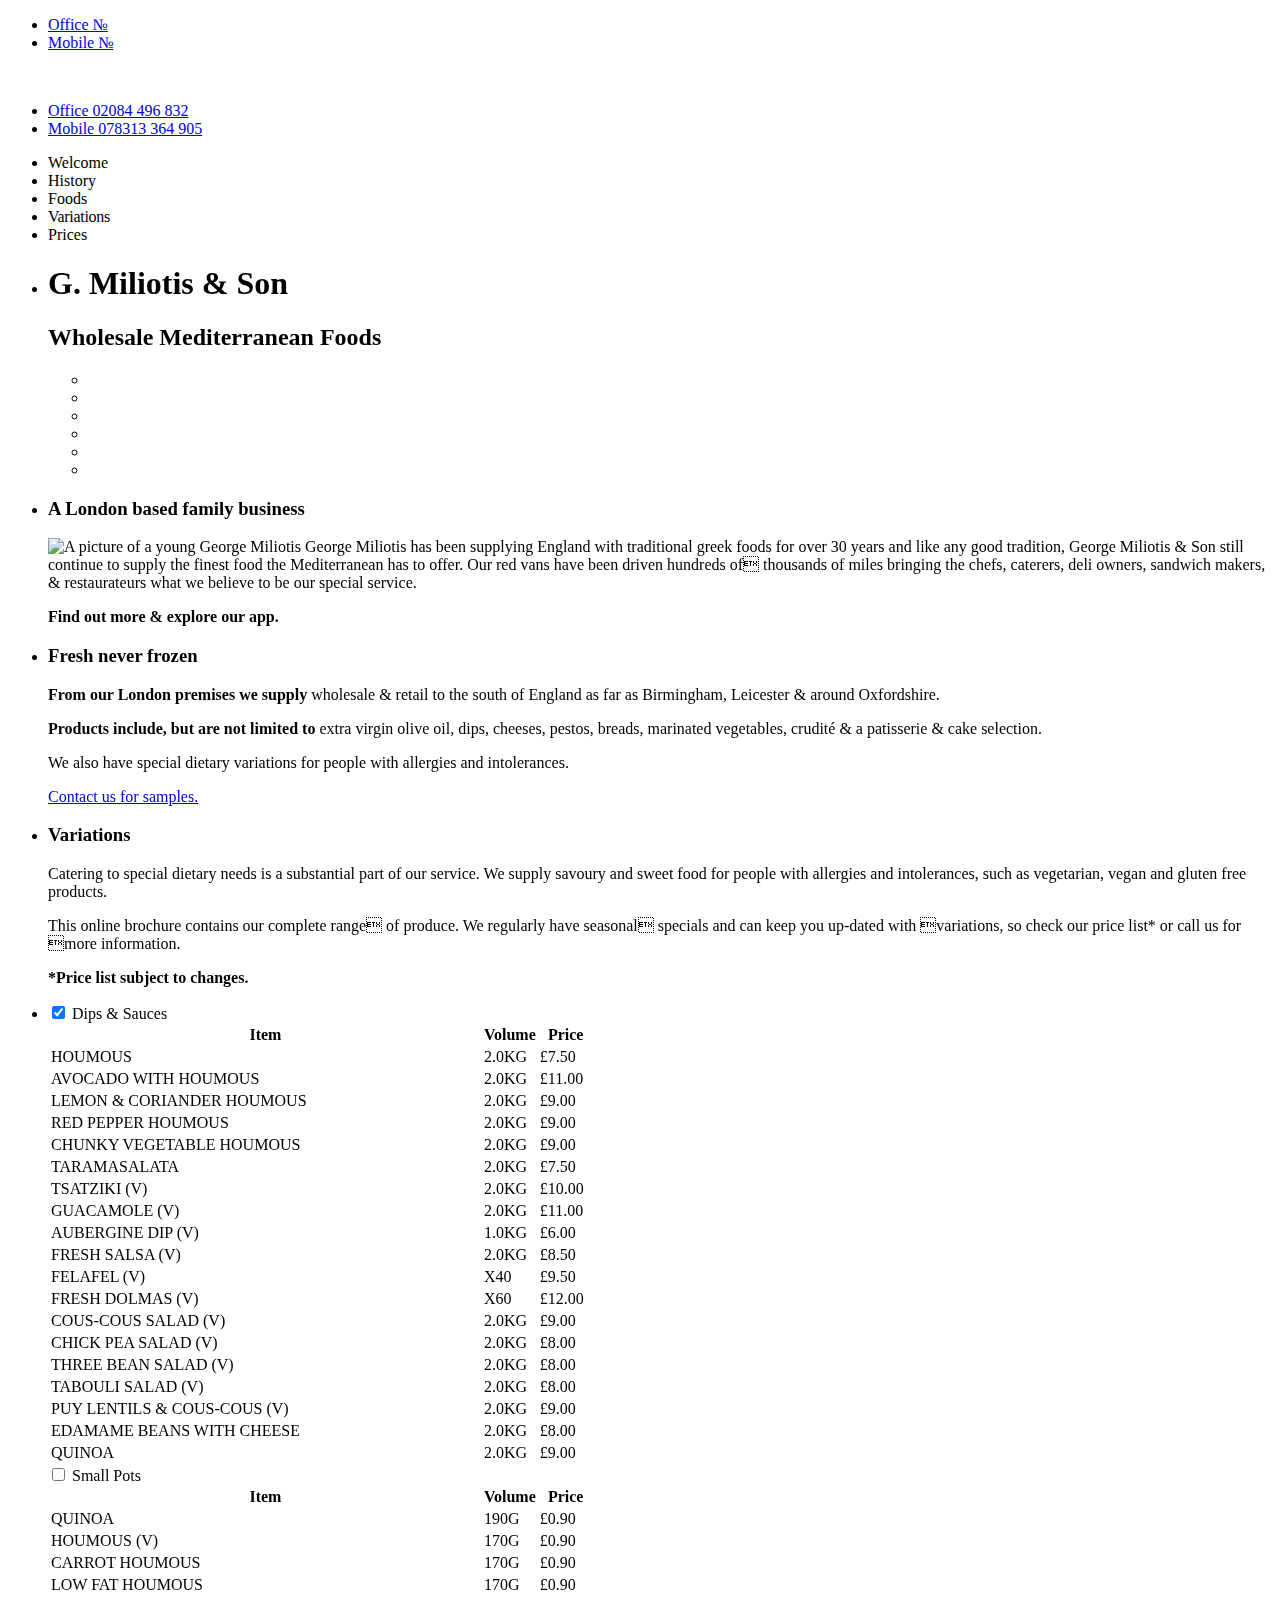
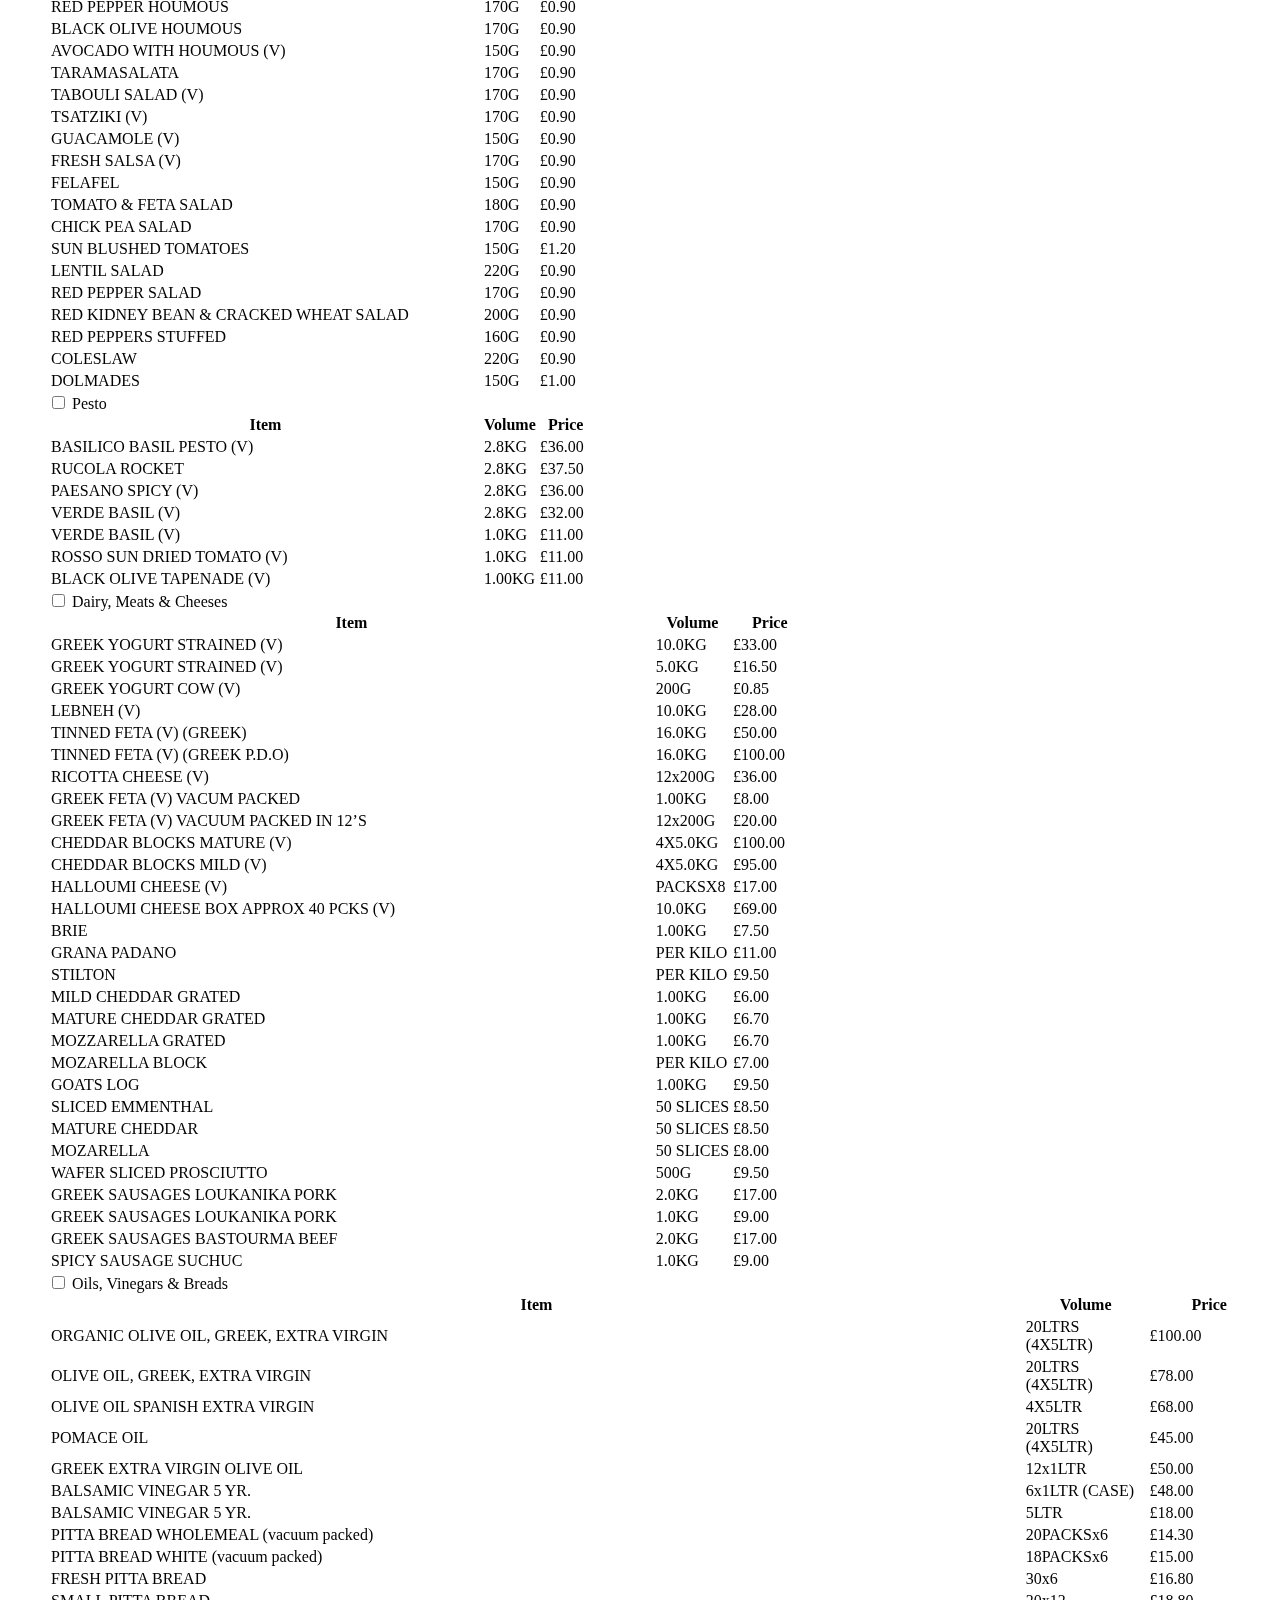
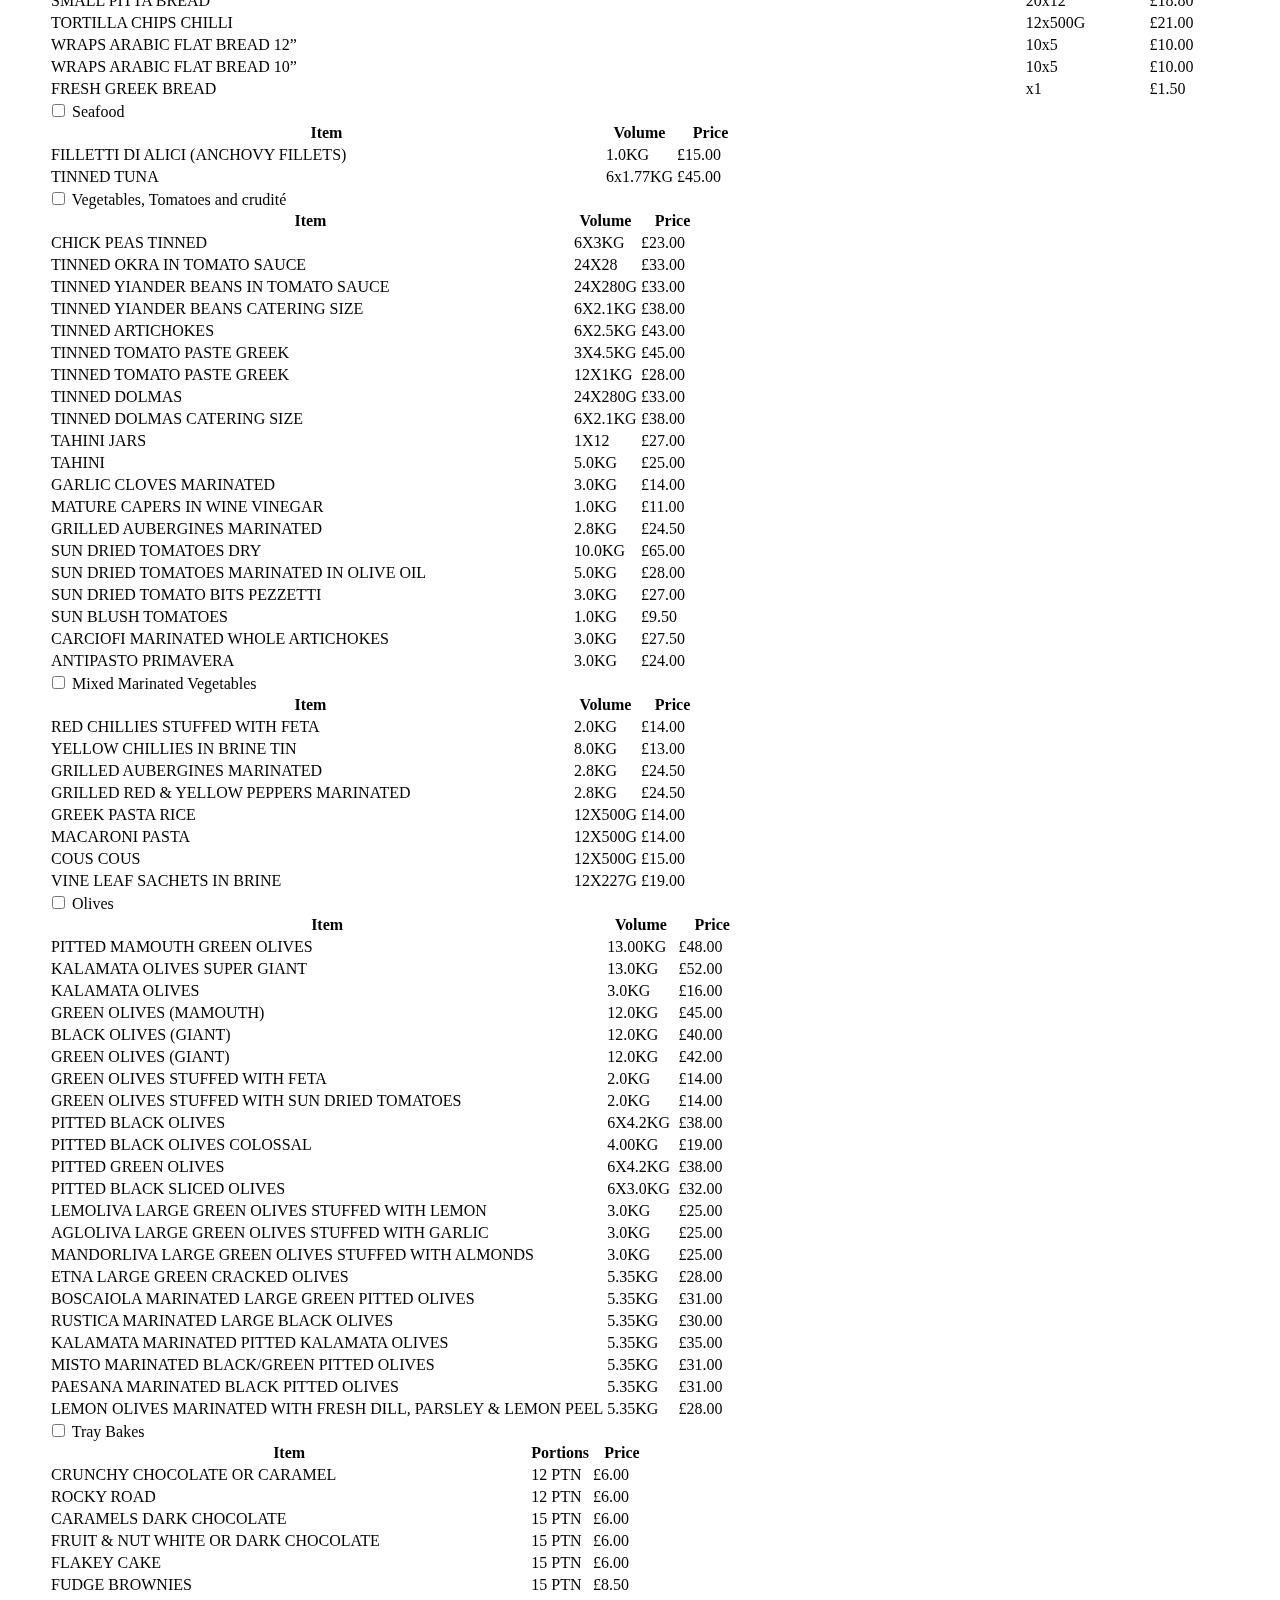
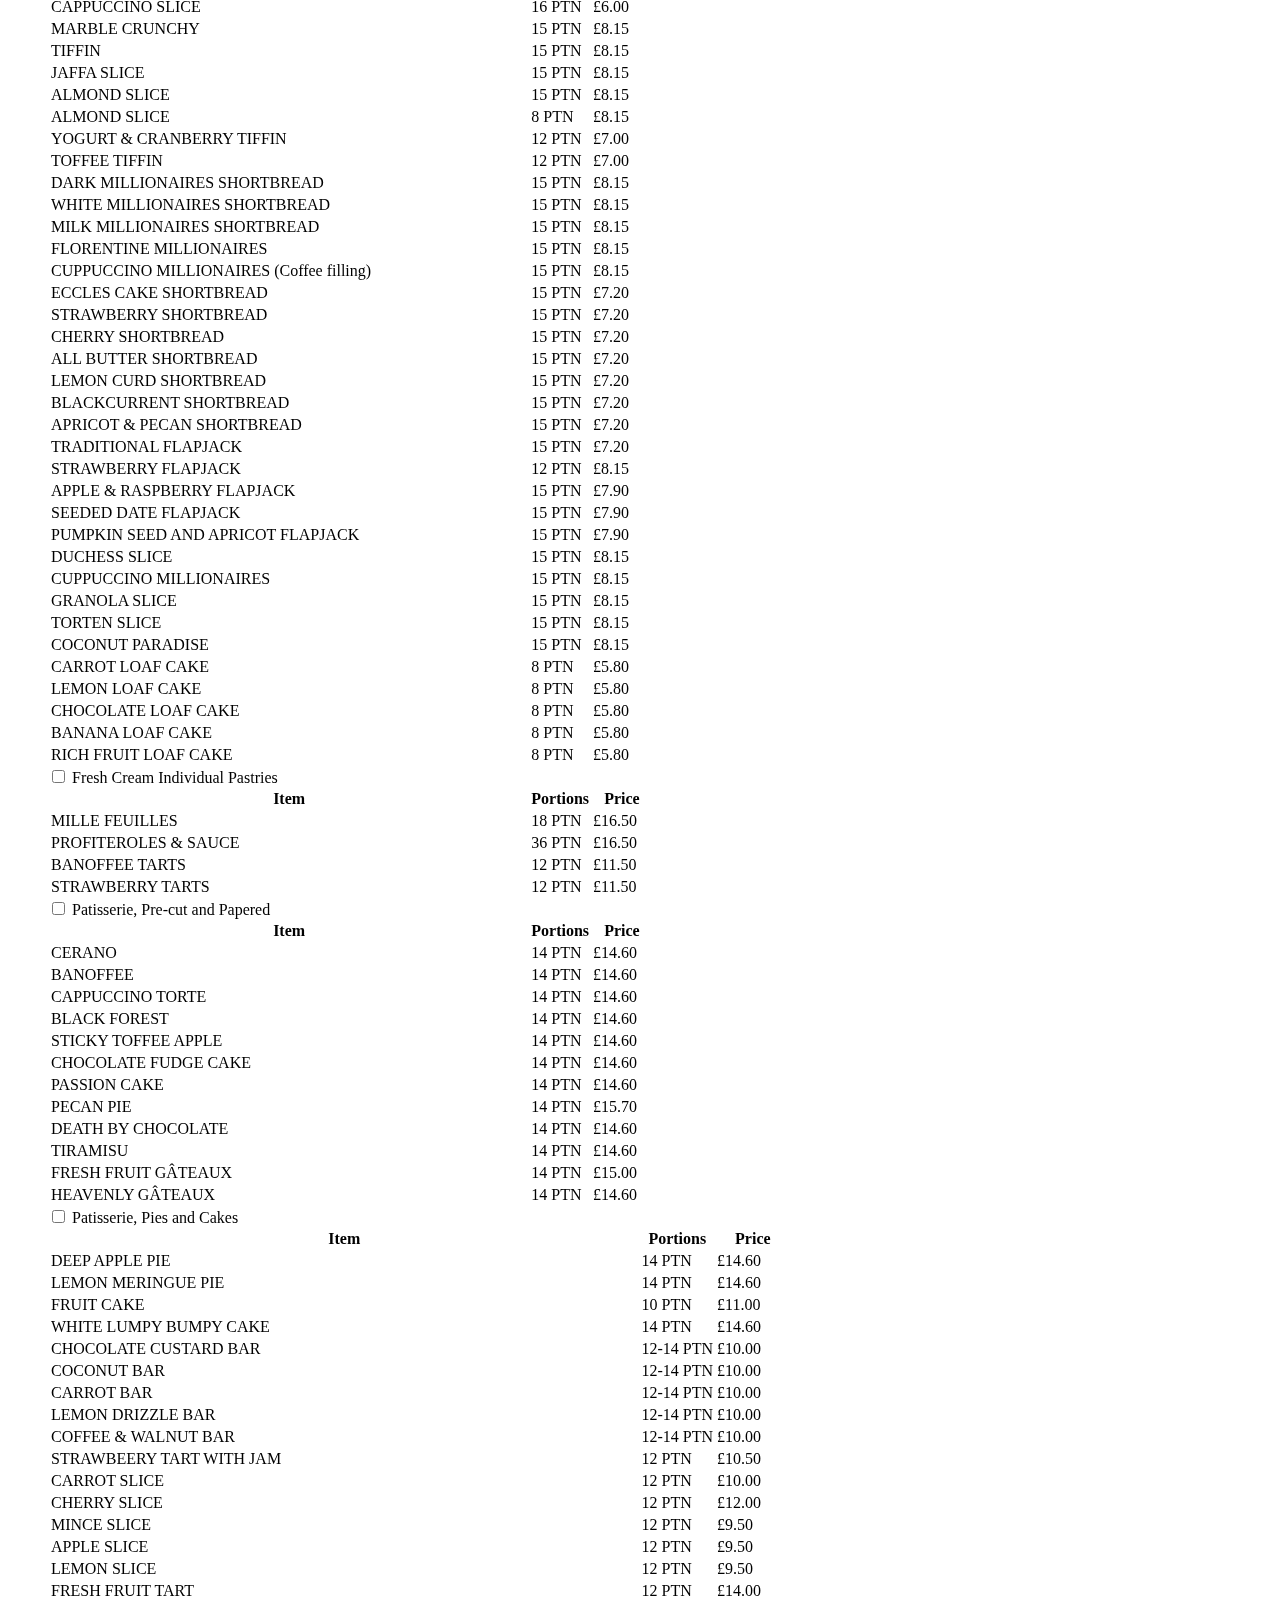
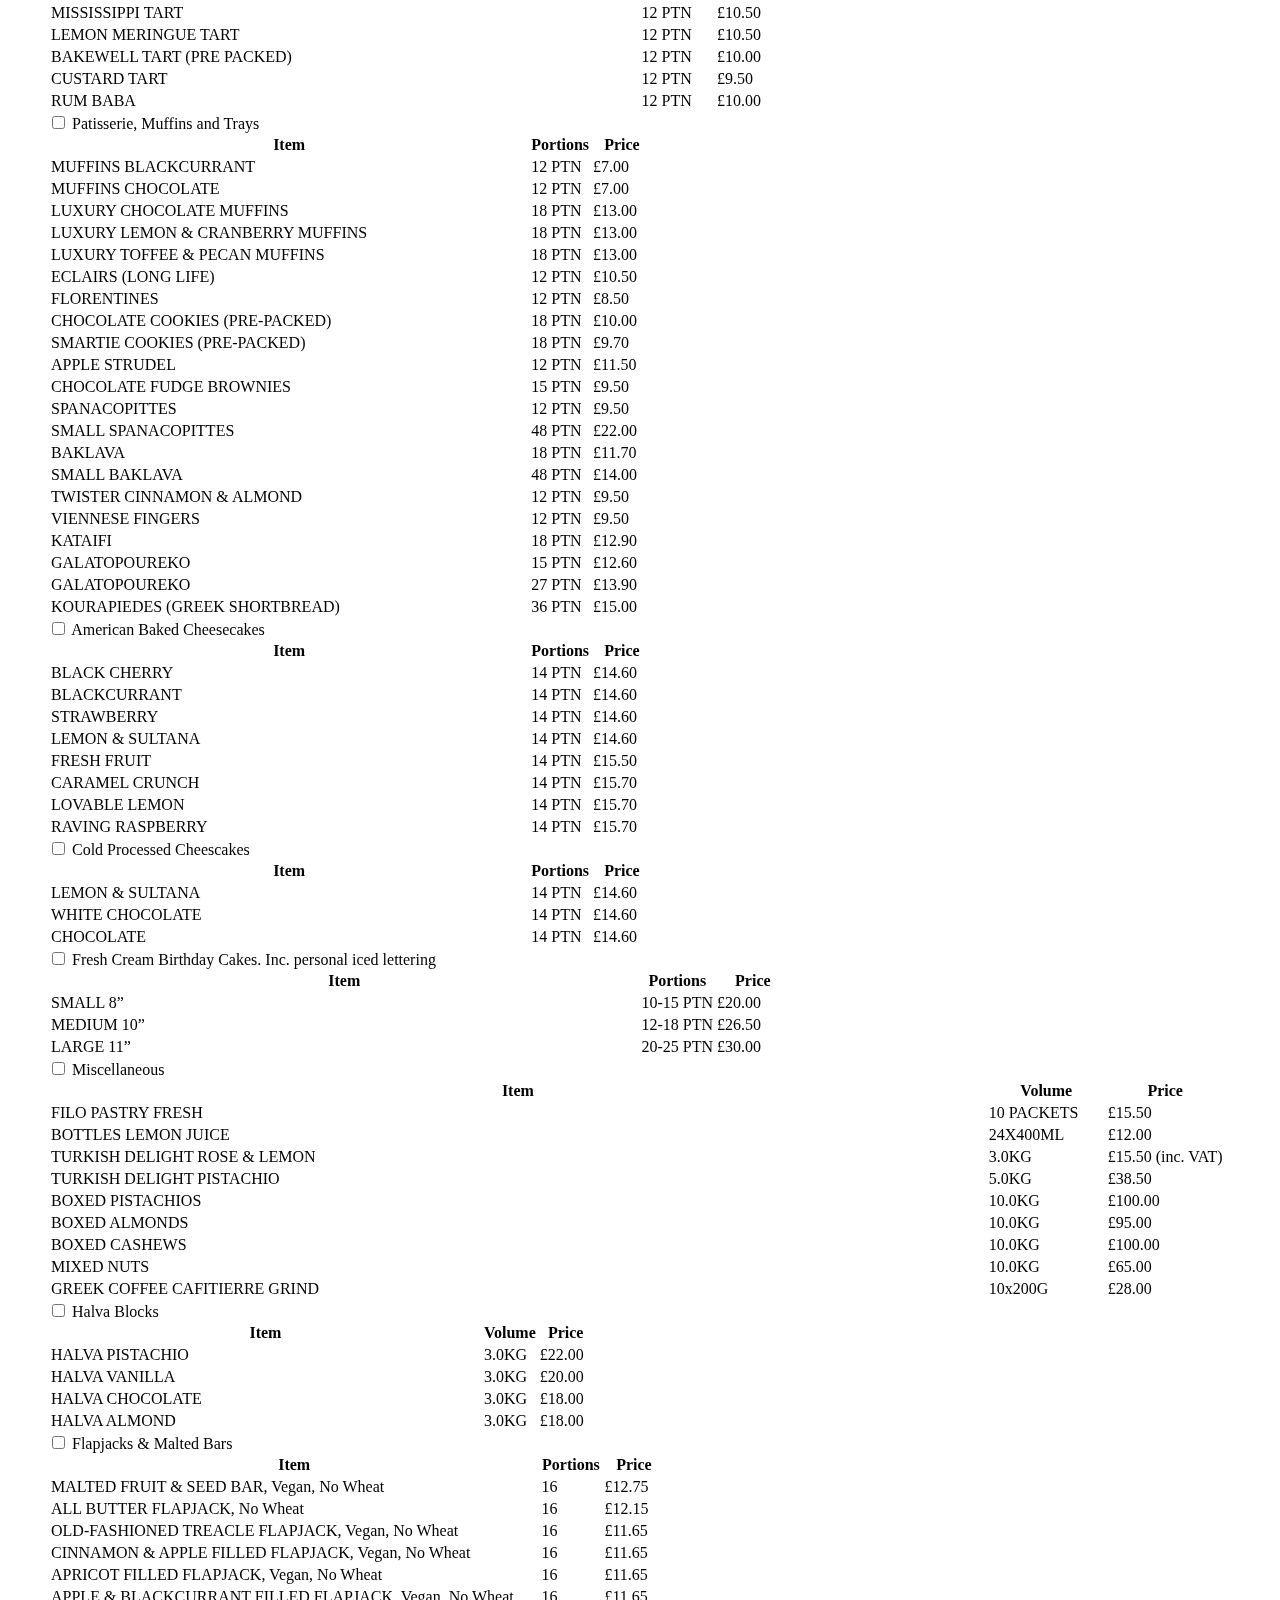
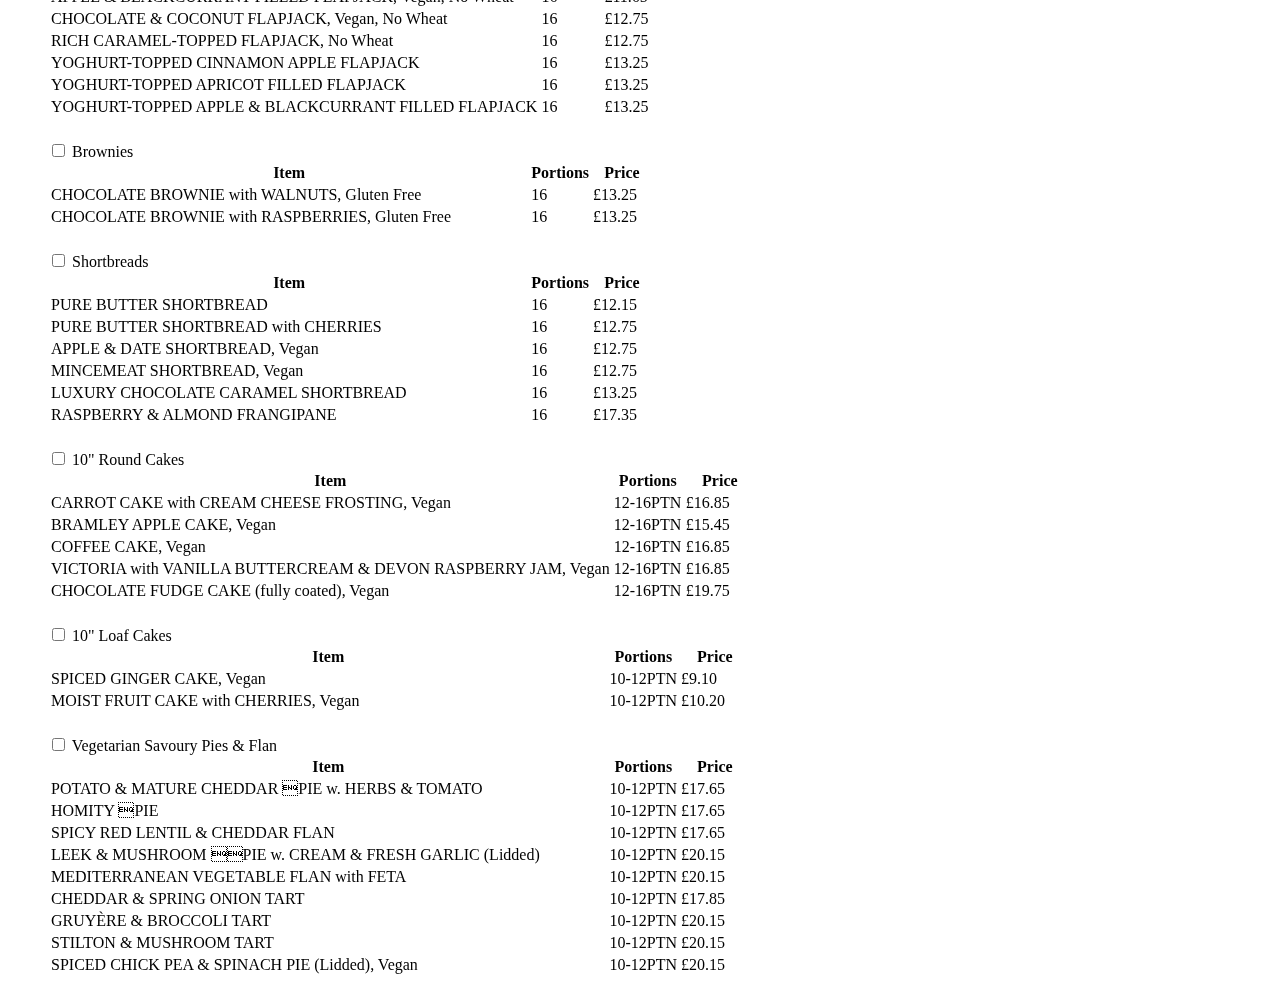
==== site/layouts/index.html @ 91800bac "Moved `lib` to `js`" ====
<!doctype html>
<html lang="en">
 <!--manifest="manifest.appcache"-->
<!--http://grinninggecko.com/2011/02/24/developing-cross-platform-html5-offline-app-1/ -->
<!--This project has been lovingly scripted by Scott Phillips, in the world's nicest independent cafes. Special thanks to each and every one who has contributed in every way. -->
<head>
	<!--meta http-equiv="refresh" content="3; url=tel:+442084496832" /> Autodial after 3 seconds -->
	<meta charset="utf-8" />
	<title>Greek Foods - G. Miliotis</title>
	<meta name="description" content="Fresh, never frozen. 	We supply wholesale, retail, and wedding events with hummus, olives, oils, pestos,vinegars & breads,seafoods, vegetables &tomato dishes,  crudit&eacute; & a selection ofcakes & patisseries. Suppling the south of England South West of London, Oxford & Leicester. Site by InspiredLabs.co.uk" />

  <!-- Matomo -->
  <script type="text/javascript">
    var _paq = window._paq || [];
    /* tracker methods like "setCustomDimension" should be called before "trackPageView" */
    _paq.push(['trackPageView']);
    _paq.push(['enableLinkTracking']);
    (function() {
      var u="//analytics.inspiredlabs.co.uk/";
      _paq.push(['setTrackerUrl', u+'matomo.php']);
      _paq.push(['setSiteId', '2']);
      var d=document, g=d.createElement('script'), s=d.getElementsByTagName('script')[0];
      g.type='text/javascript'; g.async=true; g.defer=true; g.src=u+'matomo.js'; s.parentNode.insertBefore(g,s);
    })();
  </script>
  <!-- End Matomo Code -->

	<!-- Generic Icons -->
	<link rel="shortcut icon" type="image/x-icon" href="favicon.ico" />
	<link rel="icon" type="image/x-icon" href="favicon.ico" />
	<link rel="image_src" href="favicon.png" />

	<!-- Precomposed iOS icons -->
	<link rel="apple-touch-icon-precomposed" href="favicon.png" />
	<link rel="apple-touch-icon" href="favicon.png">

	<!-- Mobile -->
	<meta name="apple-mobile-web-app-title" content="Greek Foods">
	<meta name="MobileOptimized" content="width" />
	<meta name="HandheldFriendly" content="true" />
	<meta name="apple-mobile-web-app-capable" content="yes" />
	<meta name="viewport" content="width=device-width, initial-scale=1.0, maximum-scale=1.0, user-scalable=no" />
	<meta name="apple-mobile-web-app-status-bar-style" content="black" />
	<!-- Layout -->
	<link href="https://greekfoods.co.uk/css/layout.css" media="all" rel="stylesheet" type="text/css"><!-- Core Layout -->
	<link href="https://greekfoods.co.uk/css/cosmetic.css" media="all" rel="stylesheet" type="text/css"><!-- Branding -->
	<!-- href="https://greekfoods.co.uk/css/addtohomescreen.css" link rel="stylesheet" type="text/css"><!-- ATH -->
	<!-- script src="https://greekfoods.co.uk/js/addtohomescreen.js"></script-->


	<!-- iPhone -- >
	<link href="images/apple-touch-startup-320x460.png"
	      media="(device-width: 320px)"
	      rel="apple-touch-startup-image">
	<!-- iPhone (Retina) -- >
	<link href="images/apple-touch-startup-640x920.png"
	      media="(device-width: 320px)
	         and (-webkit-device-pixel-ratio: 2)"
	      rel="apple-touch-startup-image">
	<!-- iPad (portrait) -- >
	<link href="images/apple-touch-startup-768x1004.png"
	      media="(device-width: 768px)
	         and (orientation: portrait)"
	      rel="apple-touch-startup-image">
	<!-- iPad (landscape) -- >
	<link href="images/apple-touch-startup-748x1024.png"
	      media="(device-width: 768px)
	         and (orientation: landscape)"
	      rel="apple-touch-startup-image">
	<!-- iPad (Retina, portrait) -- >
	<link href="images/apple-touch-startup-1536x2008.png"
	      media="(device-width: 768px)
	         and (orientation: portrait)
	         and (-webkit-device-pixel-ratio: 2)"
	      rel="apple-touch-startup-image">
	<!-- iPad (Retina, landscape) -- >
	<link href="images/apple-touch-startup-1496x2048.png"
	      media="(device-width: 768px)
	         and (orientation: landscape)
	         and (-webkit-device-pixel-ratio: 2)"
	      rel="apple-touch-startup-image">


<style>
	#carousel {position: absolute; top: 0; right: 0; bottom: 0; left: 0;  /* background: transparent; */}
</style>

<style>

#price-list {

		width: 100%;

		text-align: left;

		border-collapse: collapse;

	}

#price-list th {

		padding: 0.5rem;

		font-weight: bold;

		background: rgba(244,237,207,0.6); /* Lemon */

		/* border-bottom: 1px solid #fff; */

	}

#price-list th .item-description {

		width: 80%;

	}

#price-list th .volume, .price {

		width: 10%;

	}

#price-list td {

		padding: 0.5rem;

		background-color: rgba(244,237,207,0.4); /* Transparent */

		border-top: 1px solid #f4edcf;

}

#price-list tr:hover td {
		background: rgba(244,237,207,0.8); /* Lemon /* NEEDS TRANSITION TO BE SIMILAR */
	}

</style>

<!-- THIS IS IMPORTANT FOR FOOTER COMPATIBILITY -->
<!--[if !IE 7]><style type="text/css">#wrap {display:table;height:100%}</style><![endif]-->
<!--[if lt IE 9]><script src="http://html5shim.googlecode.com/svn/trunk/html5.js"></script><![endif]-->


</head>
<body>
<div id="wrap">
	<div id="call-to-action-head">
		<ul>
			<li id="blue"><a href="tel:+442084496832" cm_dontconvertlink>Office &#8470;</a></li><!-- :before ? -->
			<li id="green"><a href="tel:+447831364905" cm_dontconvertlink>Mobile &#8470;</a></li><!-- :before ? -->
		</ul>
	</div><!-- Close id="call-to-action-head" -->
</div><!-- Close id="wrap" -->

<div id="footer"><div id="strapline">&nbsp;</div><!-- Always. -->
	<div id="nav">
		<div id="call-to-action-nav">
			<ul>
				<li id="blue" tabindex="0"><a href="tel:+442084496832" cm_dontconvertlink>Office 02084&nbsp;496&nbsp;832</a></li>
				<li id="green" tabindex="1"><a href="tel:+447831364905" cm_dontconvertlink>Mobile 078313&nbsp;364&nbsp;905</a></li>
			</ul>
		</div>
		<div class="common-items"><!-- Derived from WP categories. -->
			<ul>
				<li ><a data-slide-index="0" tabindex="2">Welcome</a></li>
				<li ><a data-slide-index="1" tabindex="3">History</a></li>
				<li ><a data-slide-index="2" tabindex="4">Foods</a></li>
				<li style="letter-spacing: -0.3px;"><a data-slide-index="3" >Variations</a></li>
				<li ><a data-slide-index="4" tabindex="5">Prices</a></li>
			</ul>
		</div>
	</div>
</div><!-- Close id="footer" -->

<div id="carousel">
	<ul class="bxslider">

		<li id="multi-tool"><!-- z-index required on child element -->
			<div class="PostContent">
					<div class="welcome" style="z-index: 9999999;">
						<h1 >G.&nbsp;Miliotis&nbsp;&amp;&nbsp;Son</h1>
						<h2>Wholesale&nbsp;Mediterranean Foods</h2>
					</div><!-- class="welcome" -->
					<!-- rSlides -->
					<ul class="rslides" id="slider1">
						<li><img src="images/rslide-02.jpg" alt=""></li>
						<li><img src="images/rslide-03.jpg" alt=""></li>
						<li><img src="images/rslide-04.jpg" alt=""></li>
						<li><img src="images/rslide-05.jpg" alt=""></li>
						<li><img src="images/rslide-06.jpg" alt=""></li>
						<li><img src="images/rslide-07.jpg" alt=""></li>
					</ul>
			</div>
		</li>

		<li id="multi-tool"><!-- z-index required on child element -->
			<div class="PostContent">
				<h3>A London based family business</h3>
				<p>
				<img src="images/rslide-george-miliotis.jpg" alt="A picture of a young George Miliotis" class="thumbnail"></img> George Miliotis has been supplying England with traditional greek foods for over 30 years and like any good tradition, George Miliotis &amp; Son still continue to supply the finest food the Mediterranean has to offer. Our red vans have been driven hundreds of thousands of miles bringing the chefs, caterers, deli owners, sandwich makers, &amp; restaurateurs what we believe to be our special service.</p>
				<p><strong>Find out more &amp; explore our app.</strong></p>
				<div class="overscroll"></div><!-- Universal -->
			</div>
		</li>

		<li id="multi-tool"><!-- z-index required on child element -->
			<div class="PostContent">
				<h3>Fresh never frozen</h3>
				<p><strong>From our London premises we supply</strong> wholesale &amp; retail to the south of England as far as Birmingham, Leicester &amp; around Oxfordshire.</p>
				<p><strong>Products include, but are not limited to</strong> extra virgin olive oil, dips, cheeses, pestos, breads, marinated vegetables, crudit&eacute; &amp; a patisserie &amp; cake selection.</p>
				<p>We also have special dietary variations for people with allergies and intolerances.</p>
				<p><a href="mailto:mel@georgemiliotis.co.uk?subject=We've seen your app…" id="email" tabindex="6">Contact us for samples.</a></p>
				<div class="overscroll"></div><!-- Universal -->
			</div>
		</li>

		<li id="multi-tool"><!-- z-index required on child element -->
			<div class="PostContent"><!-- TRANSFORM INTO A CLASS -->
				<h3>Variations</h3>
				<p>Catering to special dietary needs is a substantial part of our service. We supply savoury and sweet food for people with allergies and intolerances, such as vegetarian, vegan and gluten free products.</p>
				<!--p><a href="george-miliotis-brochure.pdf" Title="George Miliotis Brochure" id="pdf" >Download our brochure*</a></p-->
				<p>This online brochure contains our complete range of produce. We regularly have seasonal specials and can keep you up-dated with variations, so check our price list* or call us for more information.</p>
				<p><strong>*Price list subject to changes.</strong></p>
				<div class="overscroll"></div><!-- Universal -->
			</div>
		</li>
		<li id="multi-tool"><!-- z-index required on child element -->
			<div class="PostContent" >
			<!--h3>Price List</h3>
				<p>Our prices are competitive and we can usually help if you need to make special delivery arrangements.</p>
				<p><strong>Thank you for your custom.</strong>
				<br>
			</p-->
				<section class="ac-container">
					<div>
						<input id="ac-1" name="accordion-1" type="checkbox" tabindex="7" checked/>
						<label for="ac-1">Dips &amp; Sauces</label>
						<article class="ac-infinite">
							<table id="price-list" summary="price list">
							  <thead>
						    	<tr>
						        	<th scope="col" class="item-description" style="width: 80%;">Item</th>
						            <th scope="col" class="volume" style="width: 10%;">Volume</th>
						            <th scope="col" class="price" style="width: 10%;">Price</th>
						        </tr>
							  </thead>
							  <tbody>
							  		<tr>
							  			<td>
							  				HOUMOUS
							  			</td>
							  			<td>
							  				2.0KG
							  			</td>
							  			<td>
							  				&pound;7.50
							  			</td>
							  		</tr>
							  		<tr>
							  			<td>
							  				AVOCADO WITH HOUMOUS
							  			</td>
							  			<td>
							  				2.0KG
							  			</td>
							  			<td>
							  				&pound;11.00
							  			</td>
							  		</tr>
							  		<tr>
							  			<td>
							  				LEMON &amp; CORIANDER HOUMOUS
							  			</td>
							  			<td>
							  				2.0KG
							  			</td>
							  			<td>
							  				&pound;9.00
							  			</td>
							  		</tr>
							  		<tr>
							  			<td>
							  				RED PEPPER HOUMOUS
							  			</td>
							  			<td>
							  				2.0KG
							  			</td>
							  			<td>
							  				&pound;9.00
							  			</td>
							  		</tr>
							  		<tr>
							  			<td>
							  				CHUNKY VEGETABLE HOUMOUS
							  			</td>
							  			<td>
							  				2.0KG
							  			</td>
							  			<td>
							  				&pound;9.00
							  			</td>
							  		</tr>
							  		<tr>
							  			<td>
							  				TARAMASALATA
							  			</td>
							  			<td>
							  				2.0KG
							  			</td>
							  			<td>
							  				&pound;7.50
							  			</td>
							  		</tr>
							  		<tr>
							  			<td>
							  				TSATZIKI (V)
							  			</td>
							  			<td>
							  				2.0KG
							  			</td>
							  			<td>
							  				&pound;10.00
							  			</td>
							  		</tr>
							  		<tr>
							  			<td>
							  				GUACAMOLE (V)
							  			</td>
							  			<td>
							  				2.0KG
							  			</td>
							  			<td>
							  				&pound;11.00
							  			</td>
							  		</tr>
							  		<tr>
							  			<td>
							  				AUBERGINE DIP (V)
							  			</td>
							  			<td>
							  				1.0KG
							  			</td>
							  			<td>
							  				&pound;6.00
							  			</td>
							  		</tr>
							  		<tr>
							  			<td>
							  				FRESH SALSA (V)
							  			</td>
							  			<td>
							  				2.0KG
							  			</td>
							  			<td>
							  				&pound;8.50
							  			</td>
							  		</tr>
							  		<tr>
							  			<td>
							  				FELAFEL (V)
							  			</td>
							  			<td>
							  				X40
							  			</td>
							  			<td>
							  				&pound;9.50
							  			</td>
							  		</tr>
							  		<tr>
							  			<td>
							  				FRESH DOLMAS (V)
							  			</td>
							  			<td>
							  				X60
							  			</td>
							  			<td>
							  				&pound;12.00
							  			</td>
							  		</tr>
							  		<tr>
							  			<td>
							  				COUS-COUS SALAD (V)
							  			</td>
							  			<td>
							  				2.0KG
							  			</td>
							  			<td>
							  				&pound;9.00
							  			</td>
							  		</tr>
							  		<tr>
							  			<td>
							  				CHICK PEA SALAD (V)
							  			</td>
							  			<td>
							  				2.0KG
							  			</td>
							  			<td>
							  				&pound;8.00
							  			</td>
							  		</tr>
							  		<tr>
							  			<td>
							  				THREE BEAN SALAD (V)
							  			</td>
							  			<td>
							  				2.0KG
							  			</td>
							  			<td>
							  				&pound;8.00
							  			</td>
							  		</tr>
							  		<tr>
							  			<td>
							  				TABOULI SALAD (V)
							  			</td>
							  			<td>
							  				2.0KG
							  			</td>
							  			<td>
							  				&pound;8.00
							  			</td>
							  		</tr>
							  		<tr>
							  			<td>
							  				PUY LENTILS &amp; COUS-COUS (V)
							  			</td>
							  			<td>
							  				2.0KG
							  			</td>
							  			<td>
							  				&pound;9.00
							  			</td>
							  		</tr>
							  		<tr>
							  			<td>
							  				EDAMAME BEANS WITH CHEESE
							  			</td>
							  			<td>
							  				2.0KG
							  			</td>
							  			<td>
							  				&pound;8.00
							  			</td>
							  		</tr>
							  		<tr>
							  			<td>
							  				QUINOA
							  			</td>
							  			<td>
							  				2.0KG
							  			</td>
							  			<td>
							  				&pound;9.00
							  			</td>
							  		</tr>
							  	</tbody>
							</table>
						</article>
					</div>
					<div>
						<input id="ac-2" name="accordion-2" type="checkbox" tabindex="8" />
						<label for="ac-2">Small Pots</label>
						<article class="ac-infinite">
							<table id="price-list" summary="price list">
							  <thead>
								<tr>
							    	<th scope="col" class="item-description" style="width: 80%;">Item</th>
							        <th scope="col" class="volume" style="width: 10%;">Volume</th>
							        <th scope="col" class="price" style="width: 10%;">Price</th>
							    </tr>
							  </thead>
								<tbody>
									<tr>
										<td>

												QUINOA

										</td>
										<td>

												190G

										</td>
										<td>

												&pound;0.90

										</td>
									</tr>
									<tr>
										<td>

												HOUMOUS (V)

										</td>
										<td>

												170G

										</td>
										<td>

												&pound;0.90

										</td>
									</tr>
									<tr>
										<td>

												CARROT HOUMOUS

										</td>
										<td>

												170G

										</td>
										<td>

												&pound;0.90

										</td>
									</tr>
									<tr>
										<td>

												LOW FAT HOUMOUS

										</td>
										<td>

												170G

										</td>
										<td>

												&pound;0.90

										</td>
									</tr>
									<tr>
										<td>

												RED PEPPER HOUMOUS

										</td>
										<td>

												170G

										</td>
										<td>

												&pound;0.90

										</td>
									</tr>
									<tr>
										<td>

												BLACK OLIVE HOUMOUS

										</td>
										<td>

												170G

										</td>
										<td>

												&pound;0.90

										</td>
									</tr>
									<tr>
										<td>

												AVOCADO WITH HOUMOUS (V)

										</td>
										<td>

												150G

										</td>
										<td>

												&pound;0.90

										</td>
									</tr>
									<tr>
										<td>

												TARAMASALATA

										</td>
										<td>

												170G

										</td>
										<td>

												&pound;0.90

										</td>
									</tr>
									<tr>
										<td>

												TABOULI SALAD (V)

										</td>
										<td>

												170G

										</td>
										<td>

												&pound;0.90

										</td>
									</tr>
									<tr>
										<td>

												TSATZIKI (V)

										</td>
										<td>

												170G

										</td>
										<td>

												&pound;0.90

										</td>
									</tr>
									<tr>
										<td>

												GUACAMOLE (V)

										</td>
										<td>

												150G

										</td>
										<td>

												&pound;0.90

										</td>
									</tr>
									<tr>
										<td>

												FRESH SALSA (V)

										</td>
										<td>

												170G

										</td>
										<td>

												&pound;0.90

										</td>
									</tr>
									<tr>
										<td>

												FELAFEL

										</td>
										<td>

												150G

										</td>
										<td>

												&pound;0.90

										</td>
									</tr>
									<tr>
										<td>

												TOMATO &amp; FETA SALAD

										</td>
										<td>

												180G

										</td>
										<td>

												&pound;0.90

										</td>
									</tr>
									<tr>
										<td>

												CHICK PEA SALAD

										</td>
										<td>

												170G

										</td>
										<td>

												&pound;0.90

										</td>
									</tr>
									<tr>
										<td>

												SUN BLUSHED TOMATOES

										</td>
										<td>

												150G

										</td>
										<td>

												&pound;1.20

										</td>
									</tr>
									<tr>
										<td>

												LENTIL SALAD

										</td>
										<td>

												220G

										</td>
										<td>

												&pound;0.90

										</td>
									</tr>
									<tr>
										<td>

												RED PEPPER SALAD

										</td>
										<td>

												170G

										</td>
										<td>

												&pound;0.90

										</td>
									</tr>
									<tr>
										<td>

												RED KIDNEY BEAN &amp; CRACKED WHEAT SALAD

										</td>
										<td>

												200G

										</td>
										<td>

												&pound;0.90

										</td>
									</tr>
									<tr>
										<td>

												RED PEPPERS STUFFED

										</td>
										<td>

												160G

										</td>
										<td>

												&pound;0.90

										</td>
									</tr>
									<tr>
										<td>

												COLESLAW

										</td>
										<td>

												220G

										</td>
										<td>

												&pound;0.90

										</td>
									</tr>
									<tr>
										<td>

												DOLMADES

										</td>
										<td>

												150G

										</td>
										<td>

												&pound;1.00

										</td>
									</tr>
								</tbody>
							</table>
						</article>
					</div>
					<div>
					<input id="ac-3" name="accordion-3" type="checkbox" tabindex="9" />
					<label for="ac-3">Pesto</label>
						<article class="ac-infinite">
						<table id="price-list" summary="price list">
							<thead>
						    	<tr>
						        	<th scope="col" class="item-description" style="width: 80%;">Item</th>
						            <th scope="col" class="volume" style="width: 10%;">Volume</th>
						            <th scope="col" class="price" style="width: 10%;">Price</th>
						        </tr>
							  </thead>
							  	<tbody>
									<tr>
										<td>

												BASILICO BASIL PESTO (V)

										</td>
										<td>

												2.8KG

										</td>
										<td>

												&pound;36.00

										</td>
									</tr>
									<tr>
										<td>

												RUCOLA ROCKET

										</td>
										<td>

												2.8KG

										</td>
										<td>

												&pound;37.50

										</td>
									</tr>
									<tr>
										<td>

												PAESANO SPICY (V)

										</td>
										<td>

												2.8KG

										</td>
										<td>

												&pound;36.00

										</td>
									</tr>
									<tr>
										<td>

												VERDE BASIL (V)

										</td>
										<td>

												2.8KG

										</td>
										<td>

												&pound;32.00

										</td>
									</tr>
									<tr>
										<td>

												VERDE BASIL (V)

										</td>
										<td>

												1.0KG

										</td>
										<td>

												&pound;11.00

										</td>
									</tr>
									<tr>
										<td>

												ROSSO SUN DRIED TOMATO (V)

										</td>
										<td>

												1.0KG

										</td>
										<td>

												&pound;11.00

										</td>
									</tr>
									<tr>
										<td>

												BLACK OLIVE TAPENADE (V)

										</td>
										<td>

												1.00KG

										</td>
										<td>

												&pound;11.00

										</td>
									</tr>
								</tbody>
							</table>
						</article>
					</div>
					<div>
						<input id="ac-4" name="accordion-4" type="checkbox" tabindex="10" />
						<label for="ac-4">Dairy, Meats &amp; Cheeses</label>
						<article class="ac-infinite">
							<table id="price-list" summary="price list">
							  <thead>
								<tr>
						        	<th scope="col" class="item-description" style="width: 80%;">Item</th>
						            <th scope="col" class="volume" style="width: 10%;">Volume</th>
						            <th scope="col" class="price" style="width: 10%;">Price</th>
						        </tr>
							  </thead>
								<tbody>
									<tr>
										<td>

												GREEK YOGURT STRAINED (V)

										</td>
										<td>

												10.0KG

										</td>
										<td>

												&pound;33.00

										</td>
									</tr>
									<tr>
										<td>

												GREEK YOGURT STRAINED (V)

										</td>
										<td>

												5.0KG

										</td>
										<td>

												&pound;16.50

										</td>
									</tr>
									<tr>
										<td>

												GREEK YOGURT COW (V)

										</td>
										<td>

												200G

										</td>
										<td>

												&pound;0.85

										</td>
									</tr>
									<tr>
										<td>

												LEBNEH (V)

										</td>
										<td>

												10.0KG

										</td>
										<td>

												&pound;28.00

										</td>
									</tr>
									<tr>
										<td>

												TINNED FETA (V) (GREEK)

										</td>
										<td>

												16.0KG

										</td>
										<td>

												&pound;50.00

										</td>
									</tr>
									<tr>
										<td>

												TINNED FETA (V) (GREEK P.D.O)

										</td>
										<td>

												16.0KG

										</td>
										<td>

												&pound;100.00

										</td>
									</tr>
									<tr>
										<td>

												RICOTTA CHEESE (V)

										</td>
										<td>

												12x200G

										</td>
										<td>

												&pound;36.00

										</td>
									</tr>
									<tr>
										<td>

												GREEK FETA (V) VACUM PACKED

										</td>
										<td>

												1.00KG

										</td>
										<td>

												&pound;8.00

										</td>
									</tr>
									<tr>
										<td>

												GREEK FETA (V) VACUUM PACKED IN 12&rsquo;S

										</td>
										<td>

												12x200G

										</td>
										<td>

												&pound;20.00

										</td>
									</tr>
									<tr>
										<td>

												CHEDDAR BLOCKS MATURE (V)

										</td>
										<td>

												4X5.0KG

										</td>
										<td>

												&pound;100.00

										</td>
									</tr>
									<tr>
										<td>

												CHEDDAR BLOCKS MILD (V)

										</td>
										<td>

												4X5.0KG

										</td>
										<td>

												&pound;95.00

										</td>
									</tr>
									<tr>
										<td>

												HALLOUMI CHEESE (V)

										</td>
										<td>

												PACKSX8

										</td>
										<td>

												&pound;17.00

										</td>
									</tr>
									<tr>
										<td>

												HALLOUMI CHEESE BOX APPROX 40 PCKS (V)

										</td>
										<td>

												10.0KG

										</td>
										<td>

												&pound;69.00

										</td>
									</tr>
									<tr>
										<td>

												BRIE

										</td>
										<td>

												1.00KG

										</td>
										<td>

												&pound;7.50

										</td>
									</tr>
									<tr>
										<td>

												GRANA PADANO

										</td>
										<td>

												PER KILO

										</td>
										<td>

												&pound;11.00

										</td>
									</tr>
									<tr>
										<td>

												STILTON

										</td>
										<td>

												PER KILO

										</td>
										<td>

												&pound;9.50

										</td>
									</tr>
									<tr>
										<td>

												MILD CHEDDAR GRATED

										</td>
										<td>

												1.00KG

										</td>
										<td>

												&pound;6.00

										</td>
									</tr>
									<tr>
										<td>

												MATURE CHEDDAR GRATED

										</td>
										<td>

												1.00KG

										</td>
										<td>

												&pound;6.70

										</td>
									</tr>
									<tr>
										<td>

												MOZZARELLA GRATED

										</td>
										<td>

												1.00KG

										</td>
										<td>

												&pound;6.70

										</td>
									</tr>
									<tr>
										<td>

												MOZARELLA BLOCK

										</td>
										<td>

												PER KILO

										</td>
										<td>

												&pound;7.00

										</td>
									</tr>
									<tr>
										<td>

												GOATS LOG

										</td>
										<td>

												1.00KG

										</td>
										<td>

												&pound;9.50

										</td>
									</tr>
									<tr>
										<td>

												SLICED EMMENTHAL

										</td>
										<td>

												50 SLICES

										</td>
										<td>

												&pound;8.50

										</td>
									</tr>
									<tr>
										<td>

												MATURE CHEDDAR

										</td>
										<td>

												50 SLICES

										</td>
										<td>

												&pound;8.50

										</td>
									</tr>
									<tr>
										<td>

												MOZARELLA

										</td>
										<td>

												50 SLICES

										</td>
										<td>

												&pound;8.00

										</td>
									</tr>
									<tr>
										<td>

												WAFER SLICED PROSCIUTTO

										</td>
										<td>

												500G

										</td>
										<td>

												&pound;9.50

										</td>
									</tr>
									<tr>
										<td>

												GREEK SAUSAGES LOUKANIKA PORK

										</td>
										<td>

												2.0KG

										</td>
										<td>

												&pound;17.00

										</td>
									</tr>
									<tr>
										<td>

												GREEK SAUSAGES LOUKANIKA PORK

										</td>
										<td>

												1.0KG

										</td>
										<td>

												&pound;9.00

										</td>
									</tr>
									<tr>
										<td>

												GREEK SAUSAGES BASTOURMA BEEF

										</td>
										<td>

												2.0KG

										</td>
										<td>

												&pound;17.00

										</td>
									</tr>
									<tr>
										<td>

												SPICY SAUSAGE SUCHUC

										</td>
										<td>

												1.0KG

										</td>
										<td>

												&pound;9.00

										</td>
									</tr>
								</tbody>
							</table>
						</article>
					</div>
					<div>
						<input id="ac-5" name="accordion-5" type="checkbox" tabindex="11" />
						<label for="ac-5">Oils, Vinegars &amp; Breads</label>
						<article class="ac-infinite">
							<table id="price-list" summary="price list">
							  <thead>
								<tr>
						        	<th scope="col" class="item-description" style="width: 80%;">Item</th>
						            <th scope="col" class="volume" style="width: 10%;">Volume</th>
						            <th scope="col" class="price" style="width: 10%;">Price</th>
						        </tr>
							  </thead>
								<tbody>
									<tr>
										<td>

												ORGANIC OLIVE OIL, GREEK, EXTRA VIRGIN

										</td>
										<td>

												20LTRS (4X5LTR)

										</td>
										<td>

												&pound;100.00

										</td>
									</tr>
									<tr>
										<td>

												OLIVE OIL, GREEK, EXTRA VIRGIN

										</td>
										<td>

												20LTRS (4X5LTR)

										</td>
										<td>

												&pound;78.00

										</td>
									</tr>
									<tr>
										<td>

												OLIVE OIL SPANISH EXTRA VIRGIN

										</td>
										<td>

												4X5LTR

										</td>
										<td>

												&pound;68.00

										</td>
									</tr>
									<tr>
										<td>

												POMACE OIL

										</td>
										<td>

												20LTRS (4X5LTR)

										</td>
										<td>

												&pound;45.00

										</td>
									</tr>
									<tr>
										<td>

												GREEK EXTRA VIRGIN OLIVE OIL

										</td>
										<td>

												12x1LTR

										</td>
										<td>

												&pound;50.00

										</td>
									</tr>
									<tr>
										<td>

												BALSAMIC VINEGAR 5 YR.

										</td>
										<td>

												6x1LTR (CASE)

										</td>
										<td>

												&pound;48.00

										</td>
									</tr>
									<tr>
										<td>

												BALSAMIC VINEGAR 5 YR.

										</td>
										<td>

												5LTR

										</td>
										<td>

												&pound;18.00

										</td>
									</tr>
									<tr>
										<td>

												PITTA BREAD WHOLEMEAL (vacuum packed)

										</td>
										<td>

												20PACKSx6

										</td>
										<td>

												&pound;14.30

										</td>
									</tr>
									<tr>
										<td>

												PITTA BREAD WHITE (vacuum packed)

										</td>
										<td>

												18PACKSx6

										</td>
										<td>

												&pound;15.00

										</td>
									</tr>
									<tr>
										<td>

												FRESH PITTA BREAD

										</td>
										<td>

												30x6

										</td>
										<td>

												&pound;16.80

										</td>
									</tr>
									<tr>
										<td>

												SMALL PITTA BREAD

										</td>
										<td>

												20x12

										</td>
										<td>

												&pound;18.80

										</td>
									</tr>
									<tr>
										<td>

												TORTILLA CHIPS CHILLI

										</td>
										<td>

												12x500G

										</td>
										<td>

												&pound;21.00

										</td>
									</tr>
									<tr>
										<td>

												WRAPS ARABIC FLAT BREAD 12&rdquo;

										</td>
										<td>

												10x5

										</td>
										<td>

												&pound;10.00

										</td>
									</tr>
									<tr>
										<td>

												WRAPS ARABIC FLAT BREAD 10&rdquo;

										</td>
										<td>

												10x5

										</td>
										<td>

												&pound;10.00

										</td>
									</tr>
									<tr>
										<td>

												FRESH GREEK BREAD

										</td>
										<td>

												x1

										</td>
										<td>

												&pound;1.50

										</td>
									</tr>
								</tbody>
							</table>
						</article>
					</div>
					<div>
						<input id="ac-6" name="accordion-6" type="checkbox" tabindex="12" />
						<label for="ac-6">Seafood</label>
						<article class="ac-infinite">
							<table id="price-list" summary="price list">
							  <thead>
								<tr>
						        	<th scope="col" class="item-description" style="width: 80%;">Item</th>
						            <th scope="col" class="volume" style="width: 10%;">Volume</th>
						            <th scope="col" class="price" style="width: 10%;">Price</th>
						        </tr>
							  </thead>
								<tbody>
									<tr>
										<td>

												FILLETTI DI ALICI (ANCHOVY FILLETS)

										</td>
										<td>

												1.0KG

										</td>
										<td>

												&pound;15.00

										</td>
									</tr>
									<tr>
										<td>

												TINNED TUNA

										</td>
										<td>

												6x1.77KG

										</td>
										<td>

												&pound;45.00

										</td>
									</tr>
								</tbody>
							</table>
							</article>
						</div>
						<div>
							<input id="ac-7" name="accordion-7" type="checkbox" tabindex="13" />
							<label for="ac-7">Vegetables, Tomatoes and  crudit&eacute;</label>
							<article class="ac-infinite">
								<table id="price-list" summary="price list">
								  <thead>
									<tr>
										<th scope="col" class="item-description" style="width: 80%;">Item</th>
									    <th scope="col" class="volume" style="width: 10%;">Volume</th>
									    <th scope="col" class="price" style="width: 10%;">Price</th>
									</tr>
								  </thead>
									<tr>
										<td>

												CHICK PEAS TINNED

										</td>
										<td>

												6X3KG

										</td>
										<td>

												&pound;23.00

										</td>
									</tr>
									<tr>
										<td>

												TINNED OKRA IN TOMATO SAUCE

										</td>
										<td>

												24X28

										</td>
										<td>

												&pound;33.00

										</td>
									</tr>
									<tr>
										<td>

												TINNED YIANDER BEANS IN TOMATO SAUCE

										</td>
										<td>

												24X280G

										</td>
										<td>

												&pound;33.00

										</td>
									</tr>
									<tr>
										<td>

												TINNED YIANDER BEANS CATERING SIZE

										</td>
										<td>

												6X2.1KG

										</td>
										<td>

												&pound;38.00

										</td>
									</tr>
									<tr>
										<td>

												TINNED ARTICHOKES

										</td>
										<td>

												6X2.5KG

										</td>
										<td>

												&pound;43.00

										</td>
									</tr>
									<tr>
										<td>

												TINNED TOMATO PASTE GREEK

										</td>
										<td>

												3X4.5KG

										</td>
										<td>

												&pound;45.00

										</td>
									</tr>
									<tr>
										<td>

												TINNED TOMATO PASTE GREEK

										</td>
										<td>

												12X1KG

										</td>
										<td>

												&pound;28.00

										</td>
									</tr>
									<tr>
										<td>

												TINNED DOLMAS

										</td>
										<td>

												24X280G

										</td>
										<td>

												&pound;33.00

										</td>
									</tr>
									<tr>
										<td>

												TINNED DOLMAS CATERING SIZE

										</td>
										<td>

												6X2.1KG

										</td>
										<td>

												&pound;38.00

										</td>
									</tr>
									<tr>
										<td>

												TAHINI JARS

										</td>
										<td>

												1X12

										</td>
										<td>

												&pound;27.00

										</td>
									</tr>
									<tr>
										<td>

												TAHINI

										</td>
										<td>

												5.0KG

										</td>
										<td>

												&pound;25.00

										</td>
									</tr>
									<tr>
										<td>

												GARLIC CLOVES MARINATED

										</td>
										<td>

												3.0KG

										</td>
										<td>

												&pound;14.00

										</td>
									</tr>
									<tr>
										<td>

												MATURE CAPERS IN WINE VINEGAR

										</td>
										<td>

												1.0KG

										</td>
										<td>

												&pound;11.00

										</td>
									</tr>
									<tr>
										<td>

												GRILLED AUBERGINES MARINATED

										</td>
										<td>

												2.8KG

										</td>
										<td>

												&pound;24.50

										</td>
									</tr>
									<tr>
										<td>

												SUN DRIED TOMATOES DRY

										</td>
										<td>

												10.0KG

										</td>
										<td>

												&pound;65.00

										</td>
									</tr>
									<tr>
										<td>

												SUN DRIED TOMATOES MARINATED IN OLIVE OIL

										</td>
										<td>

												5.0KG

										</td>
										<td>

												&pound;28.00

										</td>
									</tr>
									<tr>
										<td>

												SUN DRIED TOMATO BITS PEZZETTI

										</td>
										<td>

												3.0KG

										</td>
										<td>

												&pound;27.00

										</td>
									</tr>
									<tr>
										<td>

												SUN BLUSH TOMATOES

										</td>
										<td>

												1.0KG

										</td>
										<td>

												&pound;9.50

										</td>
									</tr>
									<tr>
										<td>

												CARCIOFI MARINATED WHOLE ARTICHOKES

										</td>
										<td>

												3.0KG

										</td>
										<td>

												&pound;27.50

										</td>
									</tr>
									<tr>
										<td>

												ANTIPASTO PRIMAVERA

										</td>
										<td>

												3.0KG

										</td>
										<td>

												&pound;24.00

										</td>
									</tr>
								</tbody>
							</table>
						</article>
					</div>
					<div>
						<input id="ac-8" name="accordion-8" type="checkbox" tabindex="14" />
						<label for="ac-8">Mixed Marinated Vegetables</label>
						<article class="ac-infinite">
							<table id="price-list" summary="price list">
							  <thead>
								<tr>
						        	<th scope="col" class="item-description" style="width: 80%;">Item</th>
						            <th scope="col" class="volume" style="width: 10%;">Volume</th>
						            <th scope="col" class="price" style="width: 10%;">Price</th>
						        </tr>
							  </thead>
								<tbody>
									<tr>
										<td>

												RED CHILLIES STUFFED WITH FETA

										</td>
										<td>

												2.0KG

										</td>
										<td>

												&pound;14.00

										</td>
									</tr>
									<tr>
										<td>

												YELLOW CHILLIES IN BRINE TIN

										</td>
										<td>

												8.0KG

										</td>
										<td>

												&pound;13.00

										</td>
									</tr>
									<tr>
										<td>

												GRILLED AUBERGINES MARINATED

										</td>
										<td>

												2.8KG

										</td>
										<td>

												&pound;24.50

										</td>
									</tr>
									<tr>
										<td>

												GRILLED RED &amp; YELLOW PEPPERS MARINATED

										</td>
										<td>

												2.8KG

										</td>
										<td>

												&pound;24.50

										</td>
									</tr>
									<tr>
										<td>

												GREEK PASTA RICE

										</td>
										<td>

												12X500G

										</td>
										<td>

												&pound;14.00

										</td>
									</tr>
									<tr>
										<td>

												MACARONI PASTA

										</td>
										<td>

												12X500G

										</td>
										<td>

												&pound;14.00

										</td>
									</tr>
									<tr>
										<td>

												COUS COUS

										</td>
										<td>

												12X500G

										</td>
										<td>

												&pound;15.00

										</td>
									</tr>
									<tr>
										<td>

												VINE LEAF SACHETS IN BRINE

										</td>
										<td>

												12X227G

										</td>
										<td>

												&pound;19.00

										</td>
									</tr>
								</tbody>
							</table>
						</article>
						</div>
						<div>
						<input id="ac-9" name="accordion-9" type="checkbox" tabindex="15" />
						<label for="ac-9">Olives</label>
						<article class="ac-infinite">
							<table id="price-list" summary="price list">
							  <thead>
								<tr>
						        	<th scope="col" class="item-description" style="width: 80%;">Item</th>
						            <th scope="col" class="volume" style="width: 10%;">Volume</th>
						            <th scope="col" class="price" style="width: 10%;">Price</th>
						        </tr>
							  </thead>
								<tbody>
									<tr>
										<td>

												PITTED MAMOUTH GREEN OLIVES

										</td>
										<td>

												13.00KG

										</td>
										<td>

												&pound;48.00

										</td>
									</tr>
									<tr>
										<td>

												KALAMATA OLIVES SUPER GIANT

										</td>
										<td>

												13.0KG

										</td>
										<td>

												&pound;52.00

										</td>
									</tr>
									<tr>
										<td>

												KALAMATA OLIVES

										</td>
										<td>

												3.0KG

										</td>
										<td>

												&pound;16.00

										</td>
									</tr>
									<tr>
										<td>

												GREEN OLIVES (MAMOUTH)

										</td>
										<td>

												12.0KG

										</td>
										<td>

												&pound;45.00

										</td>
									</tr>
									<tr>
										<td>

												BLACK OLIVES (GIANT)

										</td>
										<td>

												12.0KG

										</td>
										<td>

												&pound;40.00

										</td>
									</tr>
									<tr>
										<td>

												GREEN OLIVES (GIANT)

										</td>
										<td>

												12.0KG

										</td>
										<td>

												&pound;42.00

										</td>
									</tr>
									<tr>
										<td>

												GREEN OLIVES STUFFED WITH FETA

										</td>
										<td>

												2.0KG

										</td>
										<td>

												&pound;14.00

										</td>
									</tr>
									<tr>
										<td>

												GREEN OLIVES STUFFED WITH SUN DRIED TOMATOES

										</td>
										<td>

												2.0KG

										</td>
										<td>

												&pound;14.00

										</td>
									</tr>
									<tr>
										<td>

												PITTED BLACK OLIVES

										</td>
										<td>

												6X4.2KG

										</td>
										<td>

												&pound;38.00

										</td>
									</tr>
									<tr>
										<td>

												PITTED BLACK OLIVES COLOSSAL

										</td>
										<td>

												4.00KG

										</td>
										<td>

												&pound;19.00

										</td>
									</tr>
									<tr>
										<td>

												PITTED GREEN OLIVES

										</td>
										<td>

												6X4.2KG

										</td>
										<td>

												&pound;38.00

										</td>
									</tr>
									<tr>
										<td>

												PITTED BLACK SLICED OLIVES

										</td>
										<td>

												6X3.0KG

										</td>
										<td>

												&pound;32.00

										</td>
									</tr>
									<tr>
										<td>

												LEMOLIVA LARGE GREEN OLIVES STUFFED WITH LEMON

										</td>
										<td>

												3.0KG

										</td>
										<td>

												&pound;25.00

										</td>
									</tr>
									<tr>
										<td>

												AGLOLIVA LARGE GREEN OLIVES STUFFED WITH GARLIC

										</td>
										<td>

												3.0KG

										</td>
										<td>

												&pound;25.00

										</td>
									</tr>
									<tr>
										<td>

												MANDORLIVA LARGE GREEN OLIVES STUFFED WITH ALMONDS

										</td>
										<td>

												3.0KG

										</td>
										<td>

												&pound;25.00

										</td>
									</tr>
									<tr>
										<td>

												ETNA LARGE GREEN CRACKED OLIVES

										</td>
										<td>

												5.35KG

										</td>
										<td>

												&pound;28.00

										</td>
									</tr>
									<tr>
										<td>

												BOSCAIOLA MARINATED LARGE GREEN PITTED OLIVES

										</td>
										<td>

												5.35KG

										</td>
										<td>

												&pound;31.00

										</td>
									</tr>
									<tr>
										<td>

												RUSTICA MARINATED LARGE BLACK OLIVES

										</td>
										<td>

												5.35KG

										</td>
										<td>

												&pound;30.00

										</td>
									</tr>
									<tr>
										<td>

												KALAMATA MARINATED PITTED KALAMATA OLIVES

										</td>
										<td>

												5.35KG

										</td>
										<td>

												&pound;35.00

										</td>
									</tr>
									<tr>
										<td>

												MISTO MARINATED BLACK/GREEN PITTED OLIVES

										</td>
										<td>

												5.35KG

										</td>
										<td>

												&pound;31.00

										</td>
									</tr>
									<tr>
										<td>

												PAESANA MARINATED BLACK PITTED OLIVES

										</td>
										<td>

												5.35KG

										</td>
										<td>

												&pound;31.00

										</td>
									</tr>
									<tr>
										<td>

												LEMON OLIVES MARINATED WITH FRESH DILL, PARSLEY &amp; LEMON PEEL

										</td>
										<td>

												5.35KG

										</td>
										<td>

												&pound;28.00

										</td>
									</tr>
								</tbody>
							</table>
						</article>
					</div>
					<div>
						<input id="ac-10" name="accordion-10" type="checkbox" tabindex="16" />
						<label for="ac-10">Tray Bakes</label>
						<article class="ac-infinite">
							<table id="price-list" summary="price list">
							  <thead>
								<tr>
						        	<th scope="col" class="item-description" style="width: 80%;">Item</th>
						            <th scope="col" class="volume" style="width: 10%;">Portions</th>
						            <th scope="col" class="price" style="width: 10%;">Price</th>
						        </tr>
							  </thead>
								<tbody>
									<tr>
										<td>

												CRUNCHY CHOCOLATE OR CARAMEL

										</td>
										<td>

												12 PTN

										</td>
										<td>

												&pound;6.00

										</td>
									</tr>
									<tr>
										<td>

												ROCKY ROAD

										</td>
										<td>

												12 PTN

										</td>
										<td>

												&pound;6.00

										</td>
									</tr>
									<tr>
										<td>

												CARAMELS DARK CHOCOLATE

										</td>
										<td>

												15 PTN

										</td>
										<td>

												&pound;6.00

										</td>
									</tr>
									<tr>
										<td>

												FRUIT &amp; NUT WHITE OR DARK CHOCOLATE

										</td>
										<td>

												15 PTN

										</td>
										<td>

												&pound;6.00

										</td>
									</tr>
									<tr>
										<td>

												FLAKEY CAKE

										</td>
										<td>

												15 PTN

										</td>
										<td>

												&pound;6.00

										</td>
									</tr>
									<tr>
										<td>

												FUDGE BROWNIES

										</td>
										<td>

												15 PTN

										</td>
										<td>

												&pound;8.50

										</td>
									</tr>
									<tr>
										<td>

												CAPPUCCINO SLICE

										</td>
										<td>

												16 PTN

										</td>
										<td>

												&pound;6.00

										</td>
									</tr>
									<tr>
										<td>

												MARBLE CRUNCHY

										</td>
										<td>

												15 PTN

										</td>
										<td>

												&pound;8.15

										</td>
									</tr>
									<tr>
										<td>

												TIFFIN

										</td>
										<td>

												15 PTN

										</td>
										<td>

												&pound;8.15

										</td>
									</tr>
									<tr>
										<td>

												JAFFA SLICE

										</td>
										<td>

												15 PTN

										</td>
										<td>

												&pound;8.15

										</td>
									</tr>
									<tr>
										<td>

												ALMOND SLICE

										</td>
										<td>

												15 PTN

										</td>
										<td>

												&pound;8.15

										</td>
									</tr>
									<tr>
										<td>

												ALMOND SLICE

										</td>
										<td>

												8 PTN

										</td>
										<td>

												&pound;8.15

										</td>
									</tr>
									<tr>
										<td>

												YOGURT &amp; CRANBERRY TIFFIN

										</td>
										<td>

												12 PTN

										</td>
										<td>

												&pound;7.00

										</td>
									</tr>
									<tr>
										<td>

												TOFFEE TIFFIN

										</td>
										<td>

												12 PTN

										</td>
										<td>

												&pound;7.00

										</td>
									</tr>
									<tr>
										<td>

												DARK MILLIONAIRES SHORTBREAD

										</td>
										<td>

												15 PTN

										</td>
										<td>

												&pound;8.15

										</td>
									</tr>
									<tr>
										<td>

												WHITE MILLIONAIRES SHORTBREAD

										</td>
										<td>

												15 PTN

										</td>
										<td>

												&pound;8.15

										</td>
									</tr>
									<tr>
										<td>

												MILK MILLIONAIRES SHORTBREAD

										</td>
										<td>

												15 PTN

										</td>
										<td>

												&pound;8.15

										</td>
									</tr>
									<tr>
										<td>

												FLORENTINE MILLIONAIRES

										</td>
										<td>

												15 PTN

										</td>
										<td>

												&pound;8.15

										</td>
									</tr>
									<tr>
										<td>

												CUPPUCCINO MILLIONAIRES (Coffee filling)

										</td>
										<td>

												15 PTN

										</td>
										<td>

												&pound;8.15

										</td>
									</tr>
									<tr>
										<td>

												ECCLES CAKE SHORTBREAD

										</td>
										<td>

												15 PTN

										</td>
										<td>

												&pound;7.20

										</td>
									</tr>
									<tr>
										<td>

												STRAWBERRY SHORTBREAD

										</td>
										<td>

												15 PTN

										</td>
										<td>

												&pound;7.20

										</td>
									</tr>
									<tr>
										<td>

												CHERRY SHORTBREAD

										</td>
										<td>

												15 PTN

										</td>
										<td>

												&pound;7.20

										</td>
									</tr>
									<tr>
										<td>

												ALL BUTTER SHORTBREAD

										</td>
										<td>

												15 PTN

										</td>
										<td>

												&pound;7.20

										</td>
									</tr>
									<tr>
										<td>

												LEMON CURD SHORTBREAD

										</td>
										<td>

												15 PTN

										</td>
										<td>

												&pound;7.20

										</td>
									</tr>
									<tr>
										<td>

												BLACKCURRENT SHORTBREAD

										</td>
										<td>

												15 PTN

										</td>
										<td>

												&pound;7.20

										</td>
									</tr>
									<tr>
										<td>

												APRICOT &amp; PECAN SHORTBREAD

										</td>
										<td>

												15 PTN

										</td>
										<td>

												&pound;7.20

										</td>
									</tr>
									<tr>
										<td>

												TRADITIONAL FLAPJACK

										</td>
										<td>

												15 PTN

										</td>
										<td>

												&pound;7.20

										</td>
									</tr>
									<tr>
										<td>

												STRAWBERRY FLAPJACK

										</td>
										<td>

												12 PTN

										</td>
										<td>

												&pound;8.15

										</td>
									</tr>
									<tr>
										<td>

												APPLE &amp; RASPBERRY FLAPJACK

										</td>
										<td>

												15 PTN

										</td>
										<td>

												&pound;7.90

										</td>
									</tr>
									<tr>
										<td>

												SEEDED DATE FLAPJACK

										</td>
										<td>

												15 PTN

										</td>
										<td>

												&pound;7.90

										</td>
									</tr>
									<tr>
										<td>

												PUMPKIN SEED AND APRICOT FLAPJACK

										</td>
										<td>

												15 PTN

										</td>
										<td>

												&pound;7.90

										</td>
									</tr>
									<tr>
										<td>

												DUCHESS SLICE

										</td>
										<td>

												15 PTN

										</td>
										<td>

												&pound;8.15

										</td>
									</tr>
									<tr>
										<td>

												CUPPUCCINO MILLIONAIRES

										</td>
										<td>

												15 PTN

										</td>
										<td>

												&pound;8.15

										</td>
									</tr>
									<tr>
										<td>

												GRANOLA SLICE

										</td>
										<td>

												15 PTN

										</td>
										<td>

												&pound;8.15

										</td>
									</tr>
									<tr>
										<td>

												TORTEN SLICE

										</td>
										<td>

												15 PTN

										</td>
										<td>

												&pound;8.15

										</td>
									</tr>
									<tr>
										<td>

												COCONUT PARADISE

										</td>
										<td>

												15 PTN

										</td>
										<td>

												&pound;8.15

										</td>
									</tr>
									<tr>
										<td>

												CARROT LOAF CAKE

										</td>
										<td>

												8 PTN

										</td>
										<td>

												&pound;5.80

										</td>
									</tr>
									<tr>
										<td>

												LEMON LOAF CAKE

										</td>
										<td>

												8 PTN

										</td>
										<td>

												&pound;5.80

										</td>
									</tr>
									<tr>
										<td>

												CHOCOLATE LOAF CAKE

										</td>
										<td>

												8 PTN

										</td>
										<td>

												&pound;5.80

										</td>
									</tr>
									<tr>
										<td>

												BANANA LOAF CAKE

										</td>
										<td>

												8 PTN

										</td>
										<td>

												&pound;5.80

										</td>
									</tr>
									<tr>
										<td>

												RICH FRUIT LOAF CAKE

										</td>
										<td>

												8 PTN

										</td>
										<td>

												&pound;5.80

										</td>
									</tr>
								</tbody>
							</table>
							</article>
						</div>
						<div>
							<input id="ac-11" name="accordion-11" type="checkbox" tabindex="17" />
							<label for="ac-11">Fresh Cream Individual Pastries</label>
							<article class="ac-infinite">
								<table id="price-list" summary="price list">
								  <thead>
									<tr>
										<th scope="col" class="item-description" style="width: 80%;">Item</th>
									    <th scope="col" class="volume" style="width: 10%;">Portions</th>
									    <th scope="col" class="price" style="width: 10%;">Price</th>
									</tr>
								  </thead>
								<tbody>
									<tr>
										<td>

												MILLE FEUILLES

										</td>
										<td>

												18 PTN

										</td>
										<td>

												&pound;16.50

										</td>
									</tr>
									<tr>
										<td>

												PROFITEROLES &amp; SAUCE

										</td>
										<td>

												36 PTN

										</td>
										<td>

												&pound;16.50

										</td>
									</tr>
									<tr>
										<td>

												BANOFFEE TARTS

										</td>
										<td>

												12 PTN

										</td>
										<td>

												&pound;11.50

										</td>
									</tr>
									<tr>
										<td>

												STRAWBERRY TARTS

										</td>
										<td>

												12 PTN

										</td>
										<td>

												&pound;11.50

										</td>
									</tr>
								</tbody>
							</table>
						</article>
					</div>
					<div>
						<input id="ac-12" name="accordion-12" type="checkbox" tabindex="18" />
						<label for="ac-12">Patisserie, Pre-cut and Papered</label>
						<article class="ac-infinite">
							<table id="price-list" summary="price list">
							  <thead>
								<tr>
									<th scope="col" class="item-description" style="width: 80%;">Item</th>
								    <th scope="col" class="volume" style="width: 10%;">Portions</th>
								    <th scope="col" class="price" style="width: 10%;">Price</th>
								</tr>
							  </thead>
								<tbody>
									<tr>
										<td>

												CERANO

										</td>
										<td>

												14 PTN

										</td>
										<td>

												&pound;14.60

										</td>
									</tr>
									<tr>
										<td>

												BANOFFEE

										</td>
										<td>

												14 PTN

										</td>
										<td>

												&pound;14.60

										</td>
									</tr>
									<tr>
										<td>

												CAPPUCCINO TORTE

										</td>
										<td>

												14 PTN

										</td>
										<td>

												&pound;14.60

										</td>
									</tr>
									<tr>
										<td>

												BLACK FOREST

										</td>
										<td>

												14 PTN

										</td>
										<td>

												&pound;14.60

										</td>
									</tr>
									<tr>
										<td>

												STICKY TOFFEE APPLE

										</td>
										<td>

												14 PTN

										</td>
										<td>

												&pound;14.60

										</td>
									</tr>
									<tr>
										<td>

												CHOCOLATE FUDGE CAKE

										</td>
										<td>

												14 PTN

										</td>
										<td>

												&pound;14.60

										</td>
									</tr>
									<tr>
										<td>

												PASSION CAKE

										</td>
										<td>

												14 PTN

										</td>
										<td>

												&pound;14.60

										</td>
									</tr>
									<tr>
										<td>

												PECAN PIE

										</td>
										<td>

												14 PTN

										</td>
										<td>

												&pound;15.70

										</td>
									</tr>
									<tr>
										<td>

												DEATH BY CHOCOLATE

										</td>
										<td>

												14 PTN

										</td>
										<td>

												&pound;14.60

										</td>
									</tr>
									<tr>
										<td>

												TIRAMISU

										</td>
										<td>

												14 PTN

										</td>
										<td>

												&pound;14.60

										</td>
									</tr>
									<tr>
										<td>

												FRESH FRUIT G&Acirc;TEAUX

										</td>
										<td>

												14 PTN

										</td>
										<td>

												&pound;15.00

										</td>
									</tr>
									<tr>
										<td>

												HEAVENLY G&Acirc;TEAUX

										</td>
										<td>

												14 PTN

										</td>
										<td>

												&pound;14.60

										</td>
									</tr>
								</tbody>
							</table>
						</article>
					</div>
					<div>
						<input id="ac-13" name="accordion-13" type="checkbox" tabindex="19" />
						<label for="ac-13">Patisserie, Pies and Cakes</label>
						<article class="ac-infinite">
							<table id="price-list" summary="price list">
							  <thead>
								<tr>
									<th scope="col" class="item-description" style="width: 80%;">Item</th>
								    <th scope="col" class="volume" style="width: 10%;">Portions</th>
								    <th scope="col" class="price" style="width: 10%;">Price</th>
								</tr>
							  </thead>
								<tbody>
									<tr>
										<td>

												DEEP APPLE PIE

										</td>
										<td>

												14 PTN

										</td>
										<td>

												&pound;14.60

										</td>
									</tr>
									<tr>
										<td>

												LEMON MERINGUE PIE

										</td>
										<td>

												14 PTN

										</td>
										<td>

												&pound;14.60

										</td>
									</tr>
									<tr>
										<td>

												FRUIT CAKE

										</td>
										<td>

												10 PTN

										</td>
										<td>

												&pound;11.00

										</td>
									</tr>
									<tr>
										<td>

												WHITE LUMPY BUMPY CAKE

										</td>
										<td>

												14 PTN

										</td>
										<td>

												&pound;14.60

										</td>
									</tr>
									<tr>
										<td>

												CHOCOLATE CUSTARD BAR

										</td>
										<td>

												12-14 PTN

										</td>
										<td>

												&pound;10.00

										</td>
									</tr>
									<tr>
										<td>

												COCONUT BAR

										</td>
										<td>

												12-14 PTN

										</td>
										<td>

												&pound;10.00

										</td>
									</tr>
									<tr>
										<td>

												CARROT BAR

										</td>
										<td>

												12-14 PTN

										</td>
										<td>

												&pound;10.00

										</td>
									</tr>
									<tr>
										<td>

												LEMON DRIZZLE BAR

										</td>
										<td>

												12-14 PTN

										</td>
										<td>

												&pound;10.00

										</td>
									</tr>
									<tr>
										<td>

												COFFEE &amp; WALNUT BAR

										</td>
										<td>

												12-14 PTN

										</td>
										<td>

												&pound;10.00

										</td>
									</tr>
									<tr>
										<td>

												STRAWBEERY TART WITH JAM

										</td>
										<td>

												12 PTN

										</td>
										<td>

												&pound;10.50

										</td>
									</tr>
									<tr>
										<td>

												CARROT SLICE

										</td>
										<td>

												12 PTN

										</td>
										<td>

												&pound;10.00

										</td>
									</tr>
									<tr>
										<td>

												CHERRY SLICE

										</td>
										<td>

												12 PTN

										</td>
										<td>

												&pound;12.00

										</td>
									</tr>
									<tr>
										<td>

												MINCE SLICE

										</td>
										<td>

												12 PTN

										</td>
										<td>

												&pound;9.50

										</td>
									</tr>
									<tr>
										<td>

												APPLE SLICE

										</td>
										<td>

												12 PTN

										</td>
										<td>

												&pound;9.50

										</td>
									</tr>
									<tr>
										<td>

												LEMON SLICE

										</td>
										<td>

												12 PTN

										</td>
										<td>

												&pound;9.50

										</td>
									</tr>
									<tr>
										<td>

												FRESH FRUIT TART

										</td>
										<td>

												12 PTN

										</td>
										<td>

												&pound;14.00

										</td>
									</tr>
									<tr>
										<td>

												MISSISSIPPI TART

										</td>
										<td>

												12 PTN

										</td>
										<td>

												&pound;10.50

										</td>
									</tr>
									<tr>
										<td>

												LEMON MERINGUE TART

										</td>
										<td>

												12 PTN

										</td>
										<td>

												&pound;10.50

										</td>
									</tr>
									<tr>
										<td>

												BAKEWELL TART (PRE PACKED)

										</td>
										<td>

												12 PTN

										</td>
										<td>

												&pound;10.00

										</td>
									</tr>
									<tr>
										<td>

												CUSTARD TART

										</td>
										<td>

												12 PTN

										</td>
										<td>

												&pound;9.50

										</td>
									</tr>
									<tr>
										<td>

												RUM BABA

										</td>
										<td>

												12 PTN

										</td>
										<td>

												&pound;10.00

										</td>
									</tr>
								</tbody>
							</table>
						</article>
					</div>
					<div>
						<input id="ac-14" name="accordion-14" type="checkbox" tabindex="20" />
						<label for="ac-14">Patisserie, Muffins and Trays</label>
						<article class="ac-infinite">
							<table id="price-list" summary="price list">
							  <thead>
								<tr>
									<th scope="col" class="item-description" style="width: 80%;">Item</th>
								    <th scope="col" class="volume" style="width: 10%;">Portions</th>
								    <th scope="col" class="price" style="width: 10%;">Price</th>
								</tr>
							  </thead>
								<tbody>
									<tr>
										<td>

												MUFFINS BLACKCURRANT

										</td>
										<td>

												12 PTN

										</td>
										<td>

												&pound;7.00

										</td>
									</tr>
									<tr>
										<td>

												MUFFINS CHOCOLATE

										</td>
										<td>

												12 PTN

										</td>
										<td>

												&pound;7.00

										</td>
									</tr>
									<tr>
										<td>

												LUXURY CHOCOLATE MUFFINS

										</td>
										<td>

												18 PTN

										</td>
										<td>

												&pound;13.00

										</td>
									</tr>
									<tr>
										<td>

												LUXURY LEMON &amp; CRANBERRY MUFFINS

										</td>
										<td>

												18 PTN

										</td>
										<td>

												&pound;13.00

										</td>
									</tr>
									<tr>
										<td>

												LUXURY TOFFEE &amp; PECAN MUFFINS

										</td>
										<td>

												18 PTN

										</td>
										<td>

												&pound;13.00

										</td>
									</tr>
									<tr>
										<td>

												ECLAIRS (LONG LIFE)

										</td>
										<td>

												12 PTN

										</td>
										<td>

												&pound;10.50

										</td>
									</tr>
									<tr>
										<td>

												FLORENTINES

										</td>
										<td>

												12 PTN

										</td>
										<td>

												&pound;8.50

										</td>
									</tr>
									<tr>
										<td>

												CHOCOLATE COOKIES (PRE-PACKED)

										</td>
										<td>

												18 PTN

										</td>
										<td>

												&pound;10.00

										</td>
									</tr>
									<tr>
										<td>

												SMARTIE COOKIES (PRE-PACKED)

										</td>
										<td>

												18 PTN

										</td>
										<td>

												&pound;9.70

										</td>
									</tr>
									<tr>
										<td>

												APPLE STRUDEL

										</td>
										<td>

												12 PTN

										</td>
										<td>

												&pound;11.50

										</td>
									</tr>
									<tr>
										<td>

												CHOCOLATE FUDGE BROWNIES

										</td>
										<td>

												15 PTN

										</td>
										<td>

												&pound;9.50

										</td>
									</tr>
									<tr>
										<td>

												SPANACOPITTES

										</td>
										<td>

												12 PTN

										</td>
										<td>

												&pound;9.50

										</td>
									</tr>
									<tr>
										<td>

												SMALL SPANACOPITTES

										</td>
										<td>

												48 PTN

										</td>
										<td>

												&pound;22.00

										</td>
									</tr>
									<tr>
										<td>

												BAKLAVA

										</td>
										<td>

												18 PTN

										</td>
										<td>

												&pound;11.70

										</td>
									</tr>
									<tr>
										<td>

												SMALL BAKLAVA

										</td>
										<td>

												48 PTN

										</td>
										<td>

												&pound;14.00

										</td>
									</tr>
									<tr>
										<td>

												TWISTER CINNAMON &amp; ALMOND

										</td>
										<td>

												12 PTN

										</td>
										<td>

												&pound;9.50

										</td>
									</tr>
									<tr>
										<td>

												VIENNESE FINGERS

										</td>
										<td>

												12 PTN

										</td>
										<td>

												&pound;9.50

										</td>
									</tr>
									<tr>
										<td>

												KATAIFI

										</td>
										<td>

												18 PTN

										</td>
										<td>

												&pound;12.90

										</td>
									</tr>
									<tr>
										<td>

												GALATOPOUREKO

										</td>
										<td>

												15 PTN

										</td>
										<td>

												&pound;12.60

										</td>
									</tr>
									<tr>
										<td>

												GALATOPOUREKO

										</td>
										<td>

												27 PTN

										</td>
										<td>

												&pound;13.90

										</td>
									</tr>
									<tr>
										<td>

												KOURAPIEDES (GREEK SHORTBREAD)

										</td>
										<td>

												36 PTN

										</td>
										<td>

												&pound;15.00

										</td>
									</tr>
								</tbody>
							</table>
						</article>
					</div>
					<div>
						<input id="ac-15" name="accordion-15" type="checkbox" tabindex="21" />
						<label for="ac-15">American Baked Cheesecakes</label>
						<article class="ac-infinite">
							<table id="price-list" summary="price list">
							  <thead>
								<tr>
									<th scope="col" class="item-description" style="width: 80%;">Item</th>
								    <th scope="col" class="volume" style="width: 10%;">Portions</th>
								    <th scope="col" class="price" style="width: 10%;">Price</th>
								</tr>
							  </thead>
								<tbody>
									<tr>
										<td>

												BLACK CHERRY

										</td>
										<td>

												14 PTN

										</td>
										<td>

												&pound;14.60

										</td>
									</tr>
									<tr>
										<td>

												BLACKCURRANT

										</td>
										<td>

												14 PTN

										</td>
										<td>

												&pound;14.60

										</td>
									</tr>
									<tr>
										<td>

												STRAWBERRY

										</td>
										<td>

												14 PTN

										</td>
										<td>

												&pound;14.60

										</td>
									</tr>
									<tr>
										<td>

												LEMON &amp; SULTANA

										</td>
										<td>

												14 PTN

										</td>
										<td>

												&pound;14.60

										</td>
									</tr>
									<tr>
										<td>

												FRESH FRUIT

										</td>
										<td>

												14 PTN

										</td>
										<td>

												&pound;15.50

										</td>
									</tr>
									<tr>
										<td>

												CARAMEL CRUNCH

										</td>
										<td>

												14 PTN

										</td>
										<td>

												&pound;15.70

										</td>
									</tr>
									<tr>
										<td>

												LOVABLE LEMON

										</td>
										<td>

												14 PTN

										</td>
										<td>

												&pound;15.70

										</td>
									</tr>
									<tr>
										<td>

												RAVING RASPBERRY

										</td>
										<td>

												14 PTN

										</td>
										<td>

												&pound;15.70

										</td>
									</tr>
								</tbody>
							</table>
						</article>
					</div>
					<div>
						<input id="ac-16" name="accordion-16" type="checkbox" tabindex="22" />
						<label for="ac-16">Cold Processed Cheescakes</label>
						<article class="ac-infinite">
							<table id="price-list" summary="price list">
							  <thead>
								<tr>
									<th scope="col" class="item-description" style="width: 80%;">Item</th>
								    <th scope="col" class="volume" style="width: 10%;">Portions</th>
								    <th scope="col" class="price" style="width: 10%;">Price</th>
								</tr>
							  </thead>
								<tbody>
									<tr>
										<td>

												LEMON &amp; SULTANA

										</td>
										<td>

												14 PTN

										</td>
										<td>

												&pound;14.60

										</td>
									</tr>
									<tr>
										<td>

												WHITE CHOCOLATE

										</td>
										<td>

												14 PTN

										</td>
										<td>

												&pound;14.60

										</td>
									</tr>
									<tr>
										<td>

												CHOCOLATE

										</td>
										<td>

												14 PTN

										</td>
										<td>

												&pound;14.60

										</td>
									</tr>
								</tbody>
							</table>
						</article>
					</div>
					<div>
						<input id="ac-17" name="accordion-17" type="checkbox" tabindex="23" />
						<label for="ac-17">Fresh Cream Birthday Cakes. Inc. personal iced lettering</label>
						<article class="ac-infinite">
							<table id="price-list" summary="price list">
							  <thead>
								<tr>
						        	<th scope="col" class="item-description" style="width: 80%;">Item</th>
						            <th scope="col" class="volume" style="width: 10%;">Portions</th>
						            <th scope="col" class="price" style="width: 10%;">Price</th>
						        </tr>
							  </thead>
								<tbody>
									<tr>
										<td>

												SMALL 8&rdquo;

										</td>
										<td>

												10-15 PTN

										</td>
										<td>

												&pound;20.00

										</td>
									</tr>
									<tr>
										<td>

												MEDIUM 10&rdquo;

										</td>
										<td>

												12-18 PTN

										</td>
										<td>

												&pound;26.50

										</td>
									</tr>
									<tr>
										<td>

												LARGE 11&rdquo;

										</td>
										<td>

												20-25 PTN

										</td>
										<td>

												&pound;30.00

										</td>
									</tr>
								</tbody>
							</table>
							</article>
							</div>
							<div>
								<input id="ac-18" name="accordion-18" type="checkbox" tabindex="24" />
								<label for="ac-18">Miscellaneous</label>
								<article class="ac-infinite">
								<table id="price-list" summary="price list">
							  <thead>
								<tr>
									<th scope="col" class="item-description" style="width: 80%;">Item</th>
								    <th scope="col" class="volume" style="width: 10%;">Volume</th>
								    <th scope="col" class="price" style="width: 10%;">Price</th>
								</tr>
							  </thead>
								<tbody>
									<tr>
										<td>

												FILO PASTRY FRESH

										</td>
										<td>

												10 PACKETS

										</td>
										<td>

												 &pound;15.50

										</td>
									</tr>
									<tr>
										<td>

												BOTTLES LEMON JUICE

										</td>
										<td>

												24X400ML

										</td>
										<td>

												&pound;12.00

										</td>
									</tr>
									<tr>
										<td>

												TURKISH DELIGHT ROSE &amp; LEMON

										</td>
										<td>

												3.0KG

										</td>
										<td>

												&pound;15.50 (inc. VAT)

										</td>
									</tr>
									<tr>
										<td>

												TURKISH DELIGHT PISTACHIO

										</td>
										<td>

												5.0KG

										</td>
										<td>

												&pound;38.50

										</td>
									</tr>
									<tr>
										<td>

												BOXED PISTACHIOS

										</td>
										<td>

												10.0KG

										</td>
										<td>

												&pound;100.00

										</td>
									</tr>
									<tr>
										<td>

												BOXED ALMONDS

										</td>
										<td>

												10.0KG

										</td>
										<td>

												&pound;95.00

										</td>
									</tr>
									<tr>
										<td>

												BOXED CASHEWS

										</td>
										<td>

												10.0KG

										</td>
										<td>

												&pound;100.00

										</td>
									</tr>
									<tr>
										<td>

												MIXED NUTS

										</td>
										<td>

												10.0KG

										</td>
										<td>

												&pound;65.00

										</td>
									</tr>
									<tr>
										<td>

												GREEK COFFEE CAFITIERRE GRIND

										</td>
										<td>

												10x200G

										</td>
										<td>

												&pound;28.00

										</td>
									</tr>
								</tbody>
							</table>
						</article>
					</div>
					<div>
						<input id="ac-19" name="accordion-19" type="checkbox" tabindex="25" />
						<label for="ac-19">Halva Blocks</label>
						<article class="ac-infinite">
							<table id="price-list" summary="price list">
							  <thead>
								<tr>
						        	<th scope="col" class="item-description" style="width: 80%;">Item</th>
						            <th scope="col" class="volume" style="width: 10%;">Volume</th>
						            <th scope="col" class="price" style="width: 10%;">Price</th>
						        </tr>
							  </thead>
								<tbody>
									<tr>
										<td>

												HALVA PISTACHIO

										</td>
										<td>

												3.0KG

										</td>
										<td>

												&pound;22.00

										</td>
									</tr>
									<tr>
										<td>

												HALVA VANILLA

										</td>
										<td>

												3.0KG

										</td>
										<td>

												&pound;20.00

										</td>
									</tr>
									<tr>
										<td>

												HALVA CHOCOLATE

										</td>
										<td>

												3.0KG

										</td>
										<td>

												&pound;18.00

										</td>
									</tr>
									<tr>
										<td>

												HALVA ALMOND

										</td>
										<td>

												3.0KG

										</td>
										<td>

												&pound;18.00

										</td>
									</tr>
								</tbody>
							</table>
						</article>
					</div>
					<div>
						<input id="ac-20" name="accordion-20" type="checkbox" tabindex="26"/>
						<label for="ac-20">Flapjacks &amp; Malted Bars</label>
						<article class="ac-infinite">
							<table id="price-list" summary="price list">
								<thead>
									<tr>
							          <th scope="col" class="item-description" style="width: 80%;">Item</th>
							          <th scope="col" class="volume" style="width: 10%;">Portions</th>
							          <th scope="col" class="price" style="width: 10%;">Price</th>
							      </tr>
								</thead>
								<tbody>
										<tr>
											<td>
												MALTED FRUIT &amp; SEED BAR, Vegan, No Wheat
											</td>
											<td>
												16
											</td>
											<td>
												&pound;12.75
											</td>
										</tr>
										<tr>
											<td>
												ALL BUTTER FLAPJACK, No Wheat
											</td>
											<td>
												16
											</td>
											<td>
												&pound;12.15
											</td>
										</tr>
										<tr>
											<td>

													OLD-FASHIONED TREACLE FLAPJACK, Vegan, No Wheat

											</td>
											<td>
												16
											</td>
											<td>
												&pound;11.65
											</td>
										</tr>
										<tr>
											<td>

													CINNAMON &amp; APPLE FILLED FLAPJACK, Vegan, No Wheat

											</td>
											<td>
												16
											</td>
											<td>
												&pound;11.65
											</td>
										</tr>
										<tr>
											<td>

													APRICOT FILLED FLAPJACK, Vegan, No Wheat

											</td>
											<td>
												16
											</td>
											<td>
												&pound;11.65
											</td>
										</tr>
										<tr>
											<td>
												APPLE &amp; BLACKCURRANT FILLED FLAPJACK, Vegan, No Wheat
											</td>
											<td>
												16
											</td>
											<td>
												&pound;11.65
											</td>
										</tr>
										<tr>
											<td>
												CHOCOLATE &amp; COCONUT FLAPJACK, Vegan, No Wheat
											</td>
											<td>
												16
											</td>
											<td>
												&pound;12.75
											</td>
										</tr>
										<tr>
											<td>
												RICH CARAMEL-TOPPED FLAPJACK, No Wheat
											</td>
											<td>
												16
											</td>
											<td>
												&pound;12.75
											</td>
										</tr>
										<tr>
											<td>
												YOGHURT-TOPPED CINNAMON APPLE FLAPJACK
											</td>
											<td>
												16
											</td>
											<td>
												&pound;13.25
											</td>
										</tr>
										<tr>
											<td>
												YOGHURT-TOPPED APRICOT FILLED FLAPJACK
											</td>
											<td>
												16
											</td>
											<td>
												&pound;13.25
											</td>
										</tr>
										<tr>
											<td>
												YOGHURT-TOPPED APPLE &amp; BLACKCURRANT FILLED FLAPJACK
											</td>
											<td>
												16
											</td>
											<td>
												&pound;13.25
											</td>
										</tr>
										<tr>
											<td>
												&nbsp;
											</td>
											<td>
												&nbsp;
											</td>
											<td>
												&nbsp;
											</td>
										</tr>
								</tbody>
							</table>
					</article>
				</div>
				<div>
					<input id="ac-21" name="accordion-21" type="checkbox" tabindex="27"/>
					<label for="ac-21">Brownies</label>
					<article class="ac-infinite">
						<table id="price-list" summary="price list">
							<thead>
								<tr>
						          <th scope="col" class="item-description" style="width: 80%;">Item</th>
						          <th scope="col" class="volume" style="width: 10%;">Portions</th>
						          <th scope="col" class="price" style="width: 10%;">Price</th>
						      </tr>
							</thead>
						  <tbody>
						    <tr>
						      <td>CHOCOLATE BROWNIE with WALNUTS, Gluten Free</td>
						      <td>16</td>
						      <td>&pound;13.25</td>
						    </tr>
						    <tr>
						      <td> CHOCOLATE BROWNIE with RASPBERRIES, Gluten Free</td>
						      <td>16</td>
						      <td>&pound;13.25</td>
						    </tr>
						    <tr>
						      <td>&nbsp;</td>
						      <td>&nbsp;</td>
						      <td>&nbsp;</td>
						    </tr>
						  </tbody>
						</table>
				</article>
			</div>
			<div>
				<input id="ac-22" name="accordion-22" type="checkbox" tabindex="28"/>
				<label for="ac-22">Shortbreads</label>
				<article class="ac-infinite">
					<table id="price-list" summary="price list">
						<thead>
							<tr>
					          <th scope="col" class="item-description" style="width: 80%;">Item</th>
					          <th scope="col" class="volume" style="width: 10%;">Portions</th>
					          <th scope="col" class="price" style="width: 10%;">Price</th>
					      </tr>
						</thead>
					  <tbody>
				  		<tr>

				  			<td>

		  				    PURE BUTTER SHORTBREAD</td>

				  			<td>16</td>

				  			<td>&pound;12.15</td>

				  		</tr>

				  		<tr>

				  			<td>

				  				PURE BUTTER SHORTBREAD with CHERRIES</td>

				  			<td>16</td>

				  			<td>&pound;12.75</td>

				  		</tr>

				  		<tr>

				  			<td>APPLE &amp; DATE SHORTBREAD, Vegan</td>

				  			<td>16</td>

				  			<td>&pound;12.75</td>

				  		</tr>

				  		<tr>

				  			<td>MINCEMEAT SHORTBREAD, Vegan </td>

				  			<td>16</td>

				  			<td>&pound;12.75</td>

				  		</tr>

				  		<tr>

				  			<td>LUXURY CHOCOLATE CARAMEL SHORTBREAD</td>

				  			<td>16</td>

				  			<td>&pound;13.25</td>

				  		</tr>

				  		<tr>

				  			<td>

				  				RASPBERRY &amp; ALMOND FRANGIPANE</td>

				  			<td>16</td>

				  			<td>&pound;17.35</td>

				  		</tr>

				  		<tr>

				  			<td>&nbsp;</td>

				  			<td>&nbsp;</td>

				  			<td>&nbsp;</td>

				  		</tr>
					    </tbody>
					</table>
				</article>
			</div>
			<div>
				<input id="ac-23" name="accordion-23" type="checkbox" tabindex="29"/>
				<label for="ac-23">10" Round Cakes</label>
				<article class="ac-infinite">
					<table id="price-list" summary="price list">
						<thead>
							<tr>
					          <th scope="col" class="item-description" style="width: 80%;">Item</th>
					          <th scope="col" class="volume" style="width: 10%;">Portions</th>
					          <th scope="col" class="price" style="width: 10%;">Price</th>
					      </tr>
						</thead>
						<tbody>
						      <tr>
						        <td>CARROT CAKE with CREAM CHEESE FROSTING, Vegan</td>
						        <td>12-16PTN</td>
						        <td>&pound;16.85</td>
						      </tr>
						      <tr>
						        <td>BRAMLEY APPLE CAKE, Vegan</td>
						        <td>12-16PTN</td>
						        <td>&pound;15.45</td>
						      </tr>
						      <tr>
						        <td>COFFEE CAKE, Vegan</td>
						        <td>12-16PTN</td>
						        <td>&pound;16.85</td>
						      </tr>
						      <tr>
						        <td>VICTORIA with VANILLA BUTTERCREAM &amp; DEVON RASPBERRY JAM, Vegan</td>
						        <td>12-16PTN</td>
						        <td>&pound;16.85</td>
						      </tr>
						      <tr>
						        <td>CHOCOLATE FUDGE CAKE (fully coated), Vegan</td>
						        <td>12-16PTN</td>
						        <td>&pound;19.75</td>
						      </tr>
						      <tr>
						        <td>&nbsp;</td>
						        <td>&nbsp;</td>
						        <td>&nbsp;</td>
						      </tr>
					    </tbody>
					</table>
				</article>
			</div>
			<div>
				<input id="ac-24" name="accordion-24" type="checkbox" tabindex="30"/>
				<label for="ac-24">10" Loaf Cakes</label>
				<article class="ac-infinite">
					<table id="price-list" summary="price list">
						<thead>
							<tr>
					          <th scope="col" class="item-description" style="width: 80%;">Item</th>
					          <th scope="col" class="volume" style="width: 10%;">Portions</th>
					          <th scope="col" class="price" style="width: 10%;">Price</th>
					      </tr>
						</thead>
						<tbody>
						    <tr>
						      <td> SPICED GINGER CAKE, Vegan</td>
						      <td>10-12PTN</td>
						      <td>&pound;9.10</td>
						    </tr>
						    <tr>
						      <td>MOIST FRUIT CAKE with CHERRIES, Vegan</td>
						      <td>10-12PTN</td>
						      <td>&pound;10.20</td>
						    </tr>
						    <tr>
						      <td>&nbsp;</td>
						      <td>&nbsp;</td>
						      <td>&nbsp;</td>
						    </tr>
						  </tbody>
					</table>
				</article>
			</div>
			<div>
				<input id="ac-25" name="accordion-25" type="checkbox" tabindex="31"/>
				<label for="ac-25">Vegetarian Savoury Pies &amp; Flan</label>
				<article class="ac-infinite">
					<table id="price-list" summary="price list">
						<thead>
							<tr>
					          <th scope="col" class="item-description" style="width: 80%;">Item</th>
					          <th scope="col" class="volume" style="width: 10%;">Portions</th>
					          <th scope="col" class="price" style="width: 10%;">Price</th>
					      </tr>
						</thead>
						<tbody>
						    <tr>
						      <td>POTATO &amp; MATURE CHEDDAR PIE w. HERBS &amp; TOMATO</td>
						      <td>10-12PTN</td>
						      <td>&pound;17.65</td>
						    </tr>
						    <tr>
						      <td>HOMITY PIE</td>
						      <td>10-12PTN</td>
						      <td>&pound;17.65</td>
						    </tr>
						    <tr>
						      <td>SPICY RED LENTIL &amp; CHEDDAR FLAN</td>
						      <td>10-12PTN</td>
						      <td>&pound;17.65</td>
						    </tr>
						    <tr>
						      <td>LEEK &amp; MUSHROOM PIE w. CREAM &amp; FRESH GARLIC (Lidded)</td>
						      <td>10-12PTN</td>
						      <td>&pound;20.15</td>
						    </tr>
						    <tr>
						      <td>MEDITERRANEAN VEGETABLE FLAN with FETA</td>
						      <td>10-12PTN</td>
						      <td>&pound;20.15</td>
						    </tr>
						    <tr>
						      <td> CHEDDAR &amp; SPRING ONION TART</td>
						      <td>10-12PTN</td>
						      <td>&pound;17.85</td>
						    </tr>
						    <tr>
						      <td>GRUYÈRE &amp; BROCCOLI TART </td>
						      <td>10-12PTN</td>
						      <td>&pound;20.15</td>
						    </tr>
						    <tr>
						      <td> STILTON &amp; MUSHROOM TART </td>
						      <td>10-12PTN</td>
						      <td>&pound;20.15</td>
						    </tr>
						    <tr>
						      <td>SPICED CHICK PEA &amp; SPINACH PIE (Lidded), Vegan</td>
						      <td>10-12PTN</td>
						      <td>&pound;20.15</td>
						    </tr>
						    <tr>
						      <td>&nbsp;</td>
						      <td>&nbsp;</td>
						      <td>&nbsp;</td>
						    </tr>
						  </tbody>
					</table>
				</article>
			</div>
					<div class="overscroll"></div><!-- Universal -->
				</section>
			</div>
		</li>
	</ul>
</div>

<!-- 1.8.3 ONLY (Z-fighting bug) -->
<script src="https://greekfoods.co.uk/js/compilation.js"></script>
<script src="https://greekfoods.co.uk/js/fastclick.js"></script>
<script src="https://greekfoods.co.uk/js/responsiveslides.min.js"></script>

<style>.bxslider { height:100%; height:100vh!important; -webkit-backface-visibility: hidden;} </style>

<script type="text/javascript">
// Simple custom pager, to automate into an array.
  $(document).ready(function(){
	$('.bxslider').bxSlider({
	    pagerCustom: '.common-items',
	    oneToOneTouch: false
	});
  });
</script>

<script>
  $(function () {
    // Automate an array within Wordpress.
    $("#slider1").responsiveSlides({
      // maxwidth: 800,
      speed: 0
    });
  });
</script>

<script type="application/javascript">
// remove ~300ms delay
	window.addEventListener('load', function() {
	    new FastClick(document.body);
	}, false);
</script>

<!-- bouncefix -->
<script type="text/javascript">
// Bulletproof method of preventing the layout from falling apart.
$(function() {
  $(document).on("touchmove", function(evt) { evt.preventDefault() });
  $(document).on("touchmove", ".PostContent", function(evt) { evt.stopPropagation() });
});
</script>
<script>
	bouncefix.add('PostContent');
</script>

<script type="text/javascript">addToHomescreen({
	//debug: true
});</script>
</body>
</html>
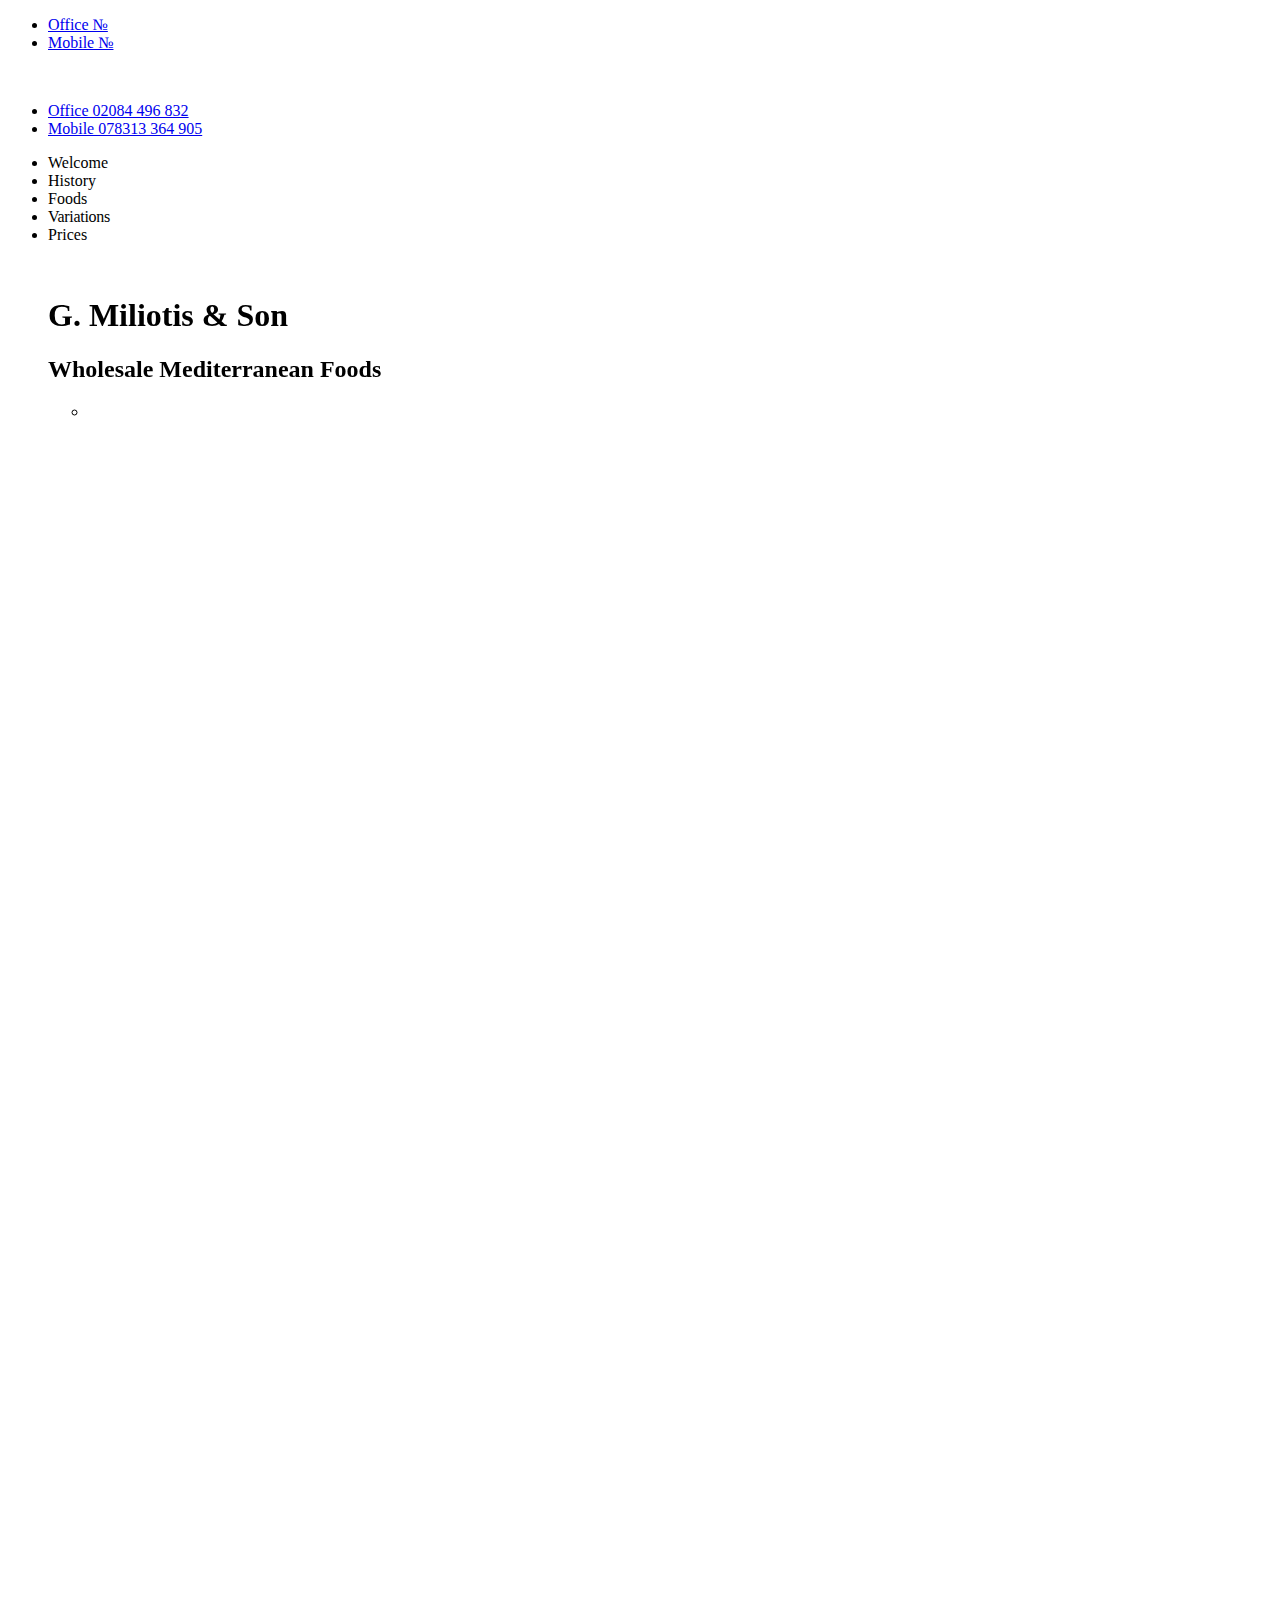
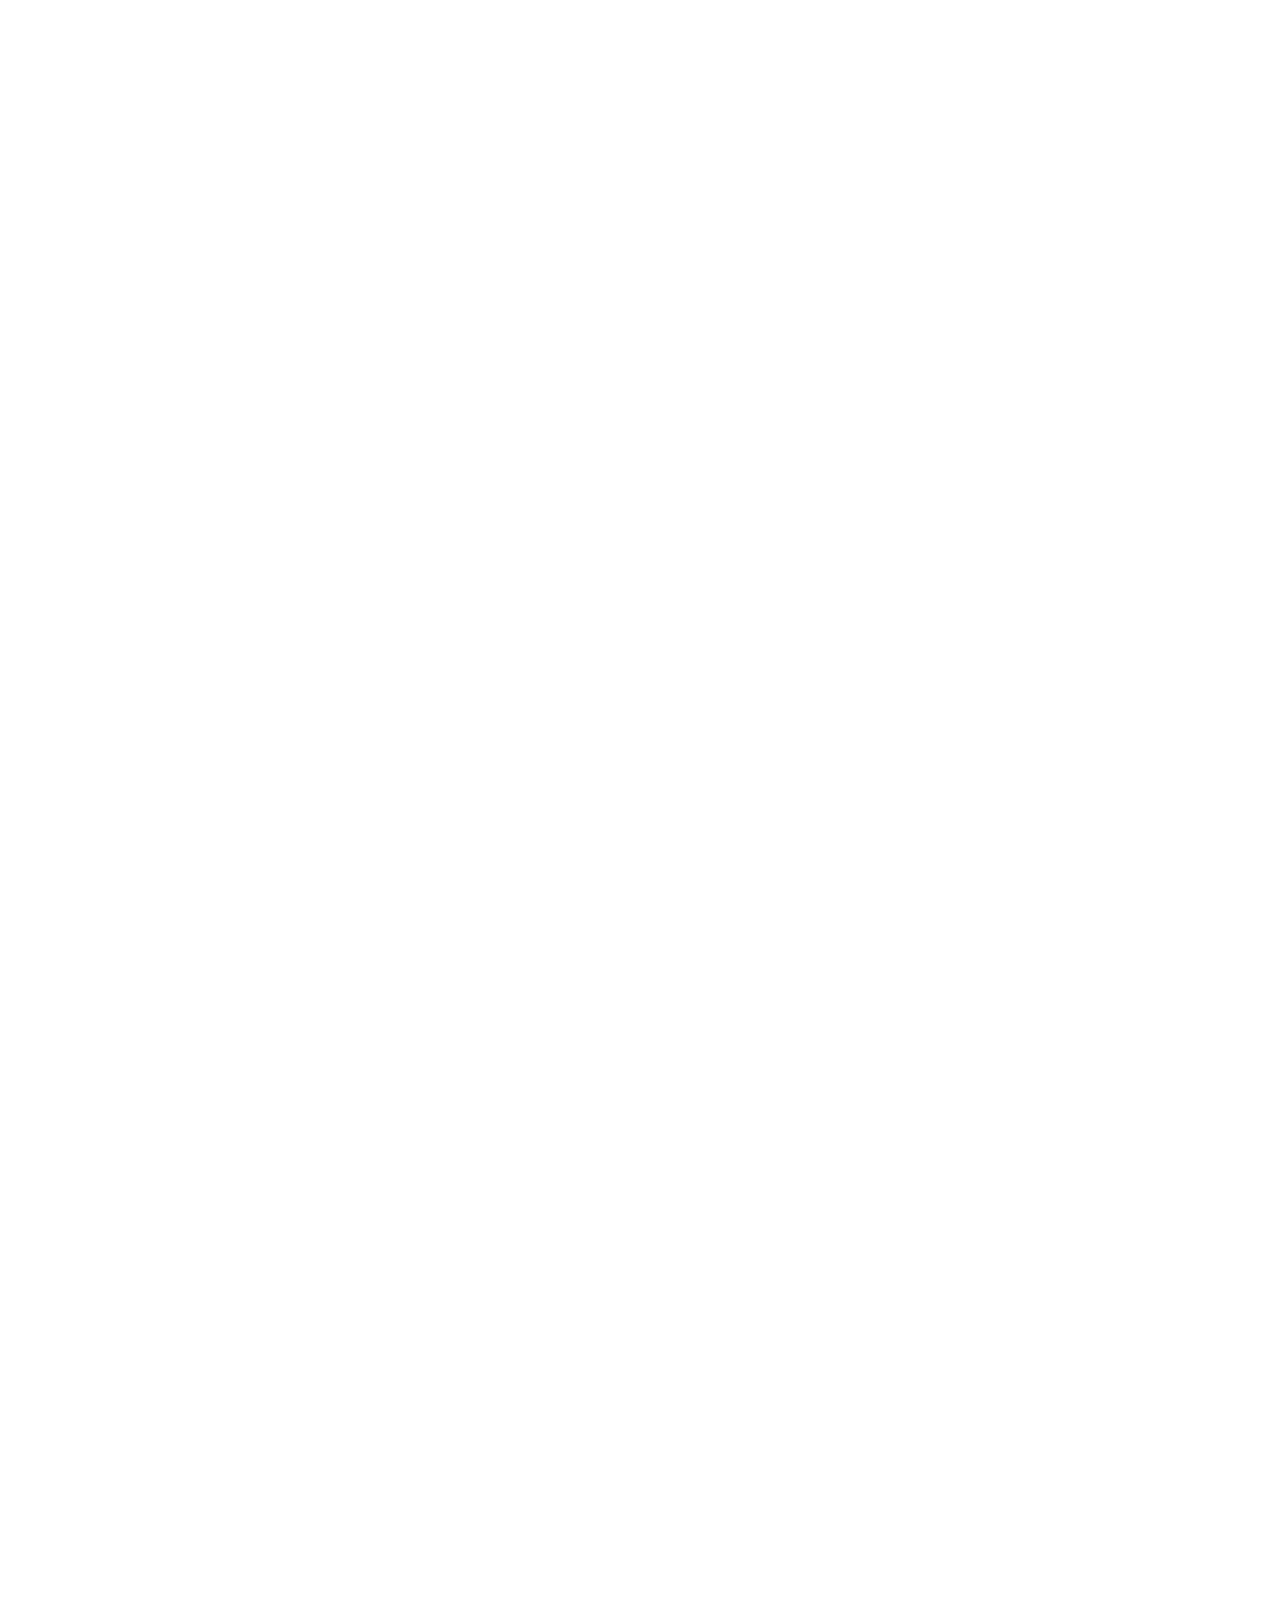
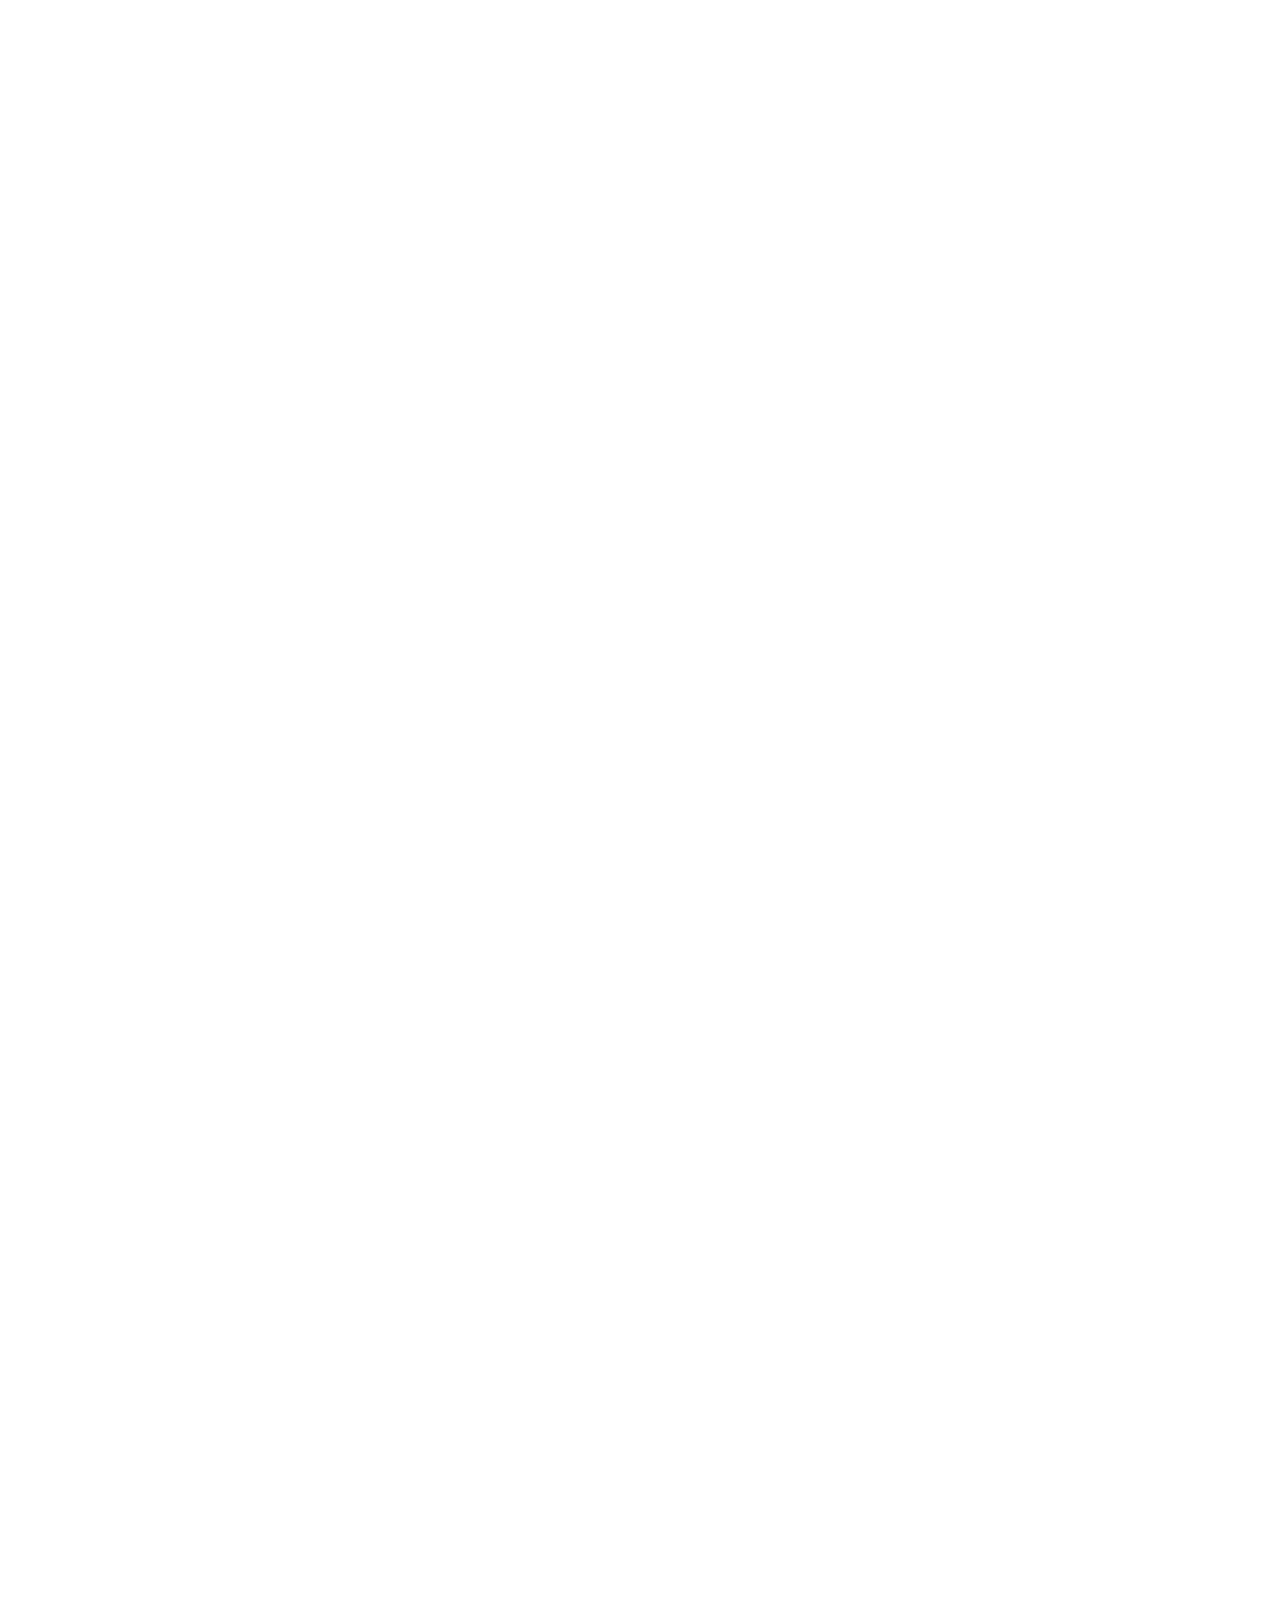
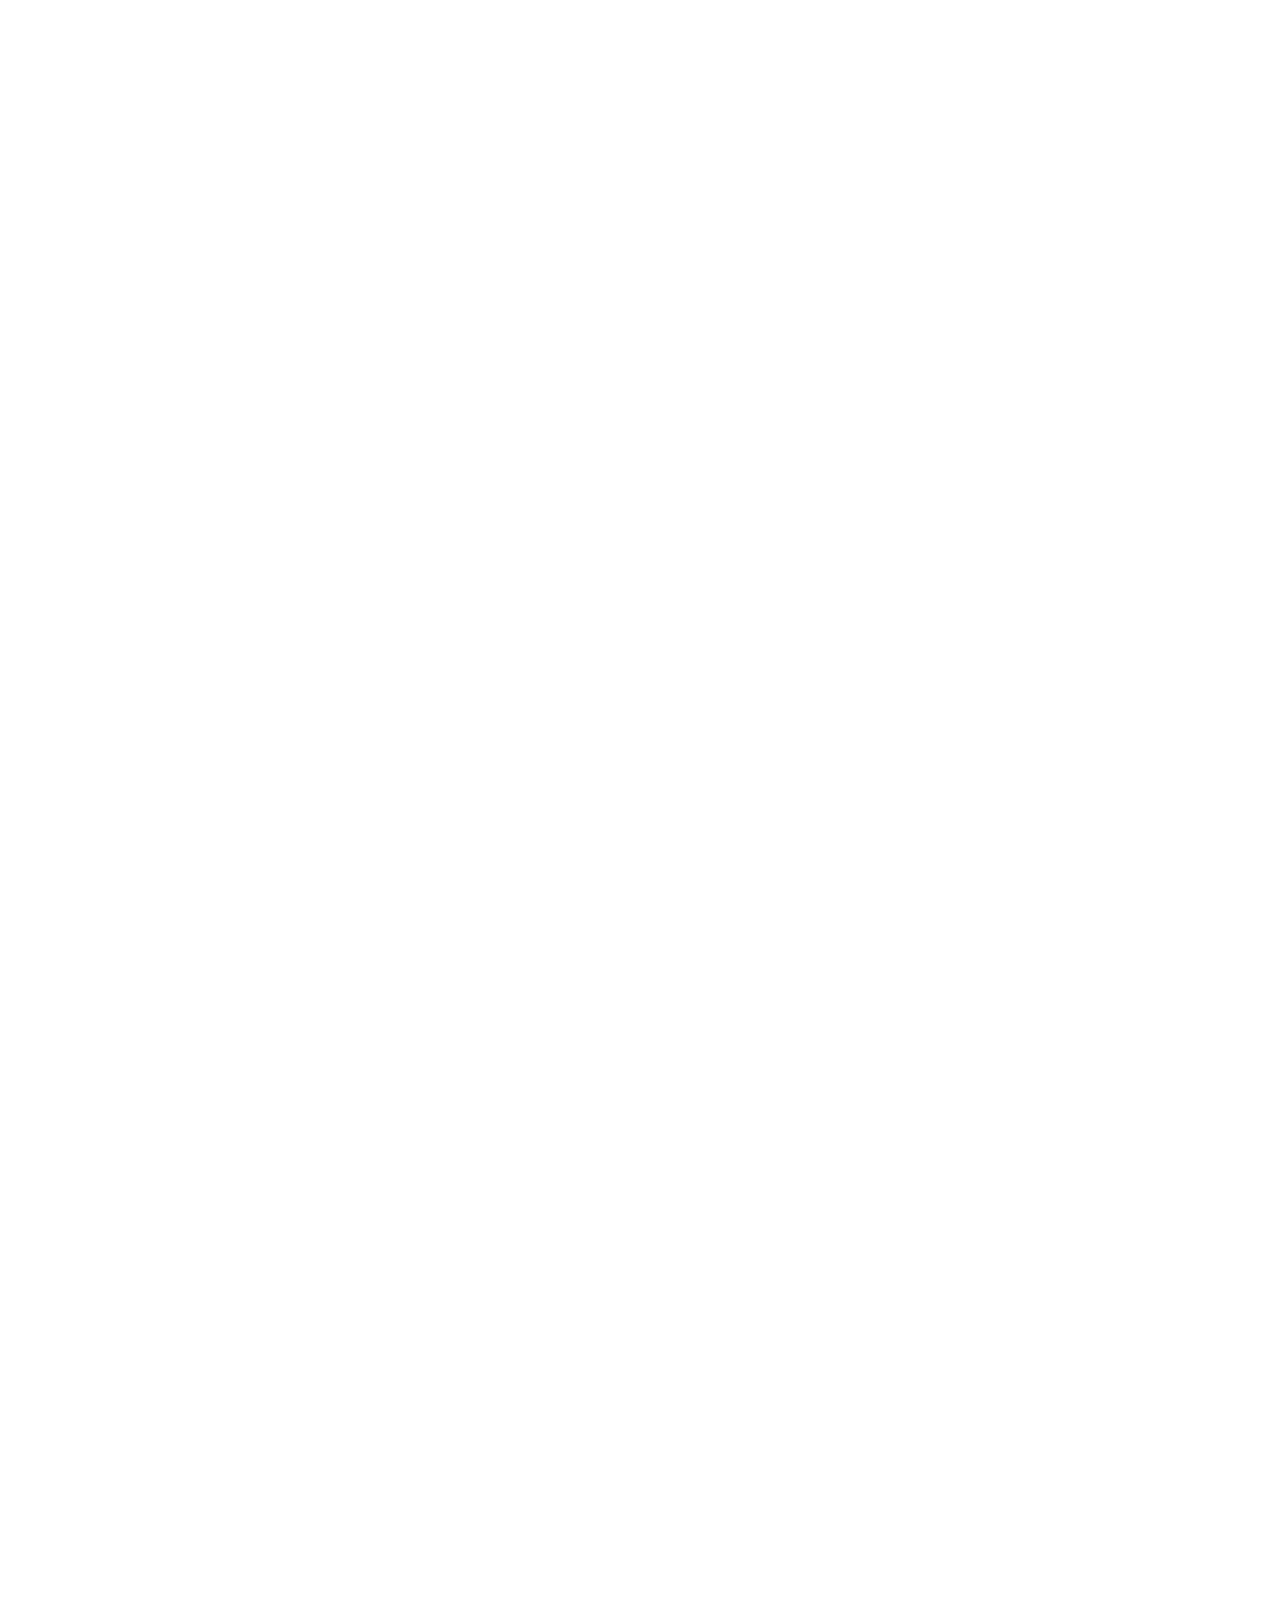
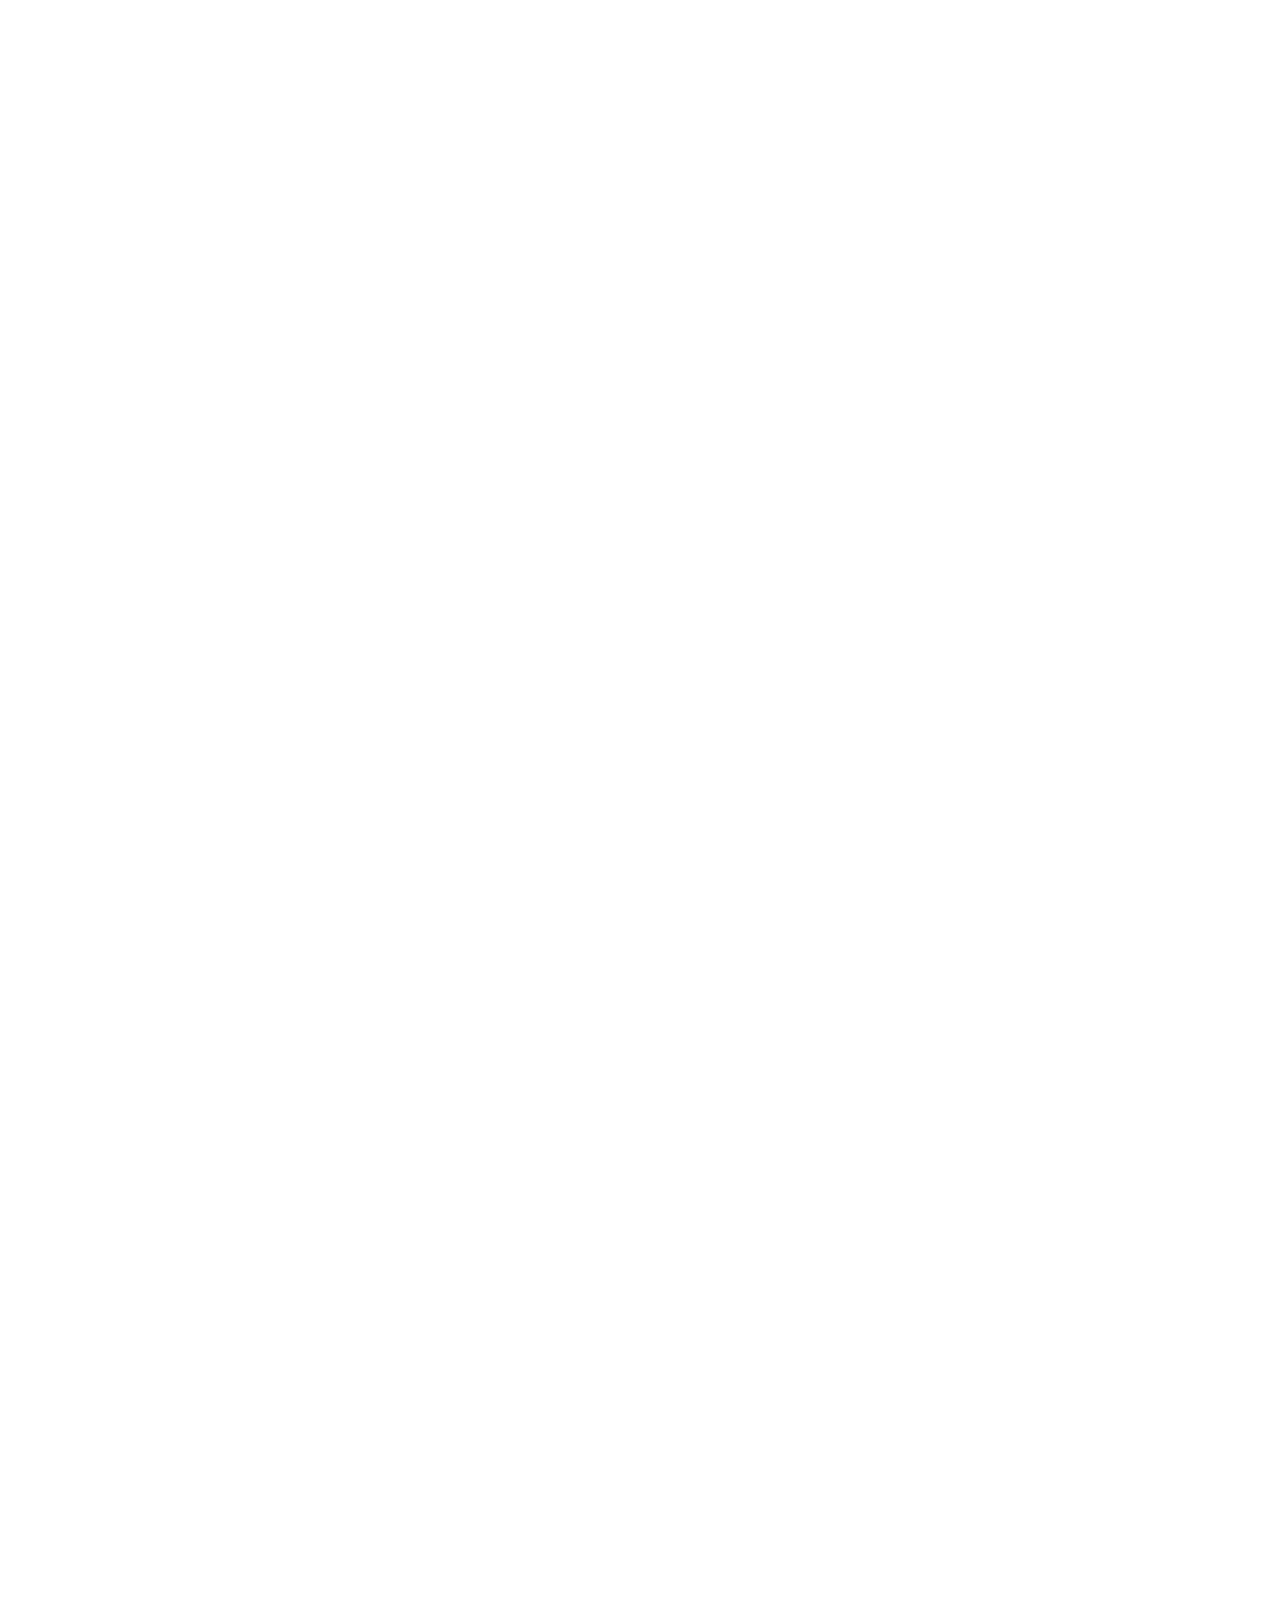
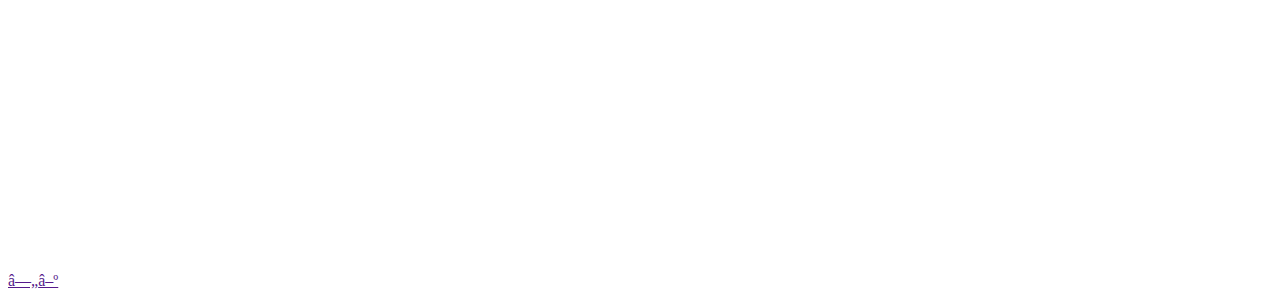
==== commit b102f0e6: "Update index.html" ====
--- a/site/layouts/index.html
+++ b/site/layouts/index.html
@@ -11,28 +11,31 @@
 
   <!-- Matomo -->
   <script type="text/javascript">
+
     var _paq = window._paq || [];
     /* tracker methods like "setCustomDimension" should be called before "trackPageView" */
     _paq.push(['trackPageView']);
     _paq.push(['enableLinkTracking']);
     (function() {
-      var u="//analytics.inspiredlabs.co.uk/";
+      var u="https://analytics.inspiredlabs.co.uk/";
       _paq.push(['setTrackerUrl', u+'matomo.php']);
       _paq.push(['setSiteId', '2']);
       var d=document, g=d.createElement('script'), s=d.getElementsByTagName('script')[0];
       g.type='text/javascript'; g.async=true; g.defer=true; g.src=u+'matomo.js'; s.parentNode.insertBefore(g,s);
     })();
+
+    /* It Works! */
   </script>
   <!-- End Matomo Code -->
 
 	<!-- Generic Icons -->
-	<link rel="shortcut icon" type="image/x-icon" href="favicon.ico" />
-	<link rel="icon" type="image/x-icon" href="favicon.ico" />
-	<link rel="image_src" href="favicon.png" />
+	<link rel="shortcut icon" type="image/x-icon" href="https://greekfoods.co.uk/favicon.ico" />
+	<link rel="icon" type="image/x-icon" href="https://greekfoods.co.uk/favicon.ico" />
+	<link rel="image_src" href="https://greekfoods.co.uk/favicon.png" />
 
 	<!-- Precomposed iOS icons -->
-	<link rel="apple-touch-icon-precomposed" href="favicon.png" />
-	<link rel="apple-touch-icon" href="favicon.png">
+	<link rel="apple-touch-icon-precomposed" href="https://greekfoods.co.uk/favicon.png" />
+	<link rel="apple-touch-icon" href="https://greekfoods.co.uk/favicon.png">
 
 	<!-- Mobile -->
 	<meta name="apple-mobile-web-app-title" content="Greek Foods">
@@ -46,35 +49,50 @@
 	<link href="https://greekfoods.co.uk/css/cosmetic.css" media="all" rel="stylesheet" type="text/css"><!-- Branding -->
 	<!-- href="https://greekfoods.co.uk/css/addtohomescreen.css" link rel="stylesheet" type="text/css"><!-- ATH -->
 	<!-- script src="https://greekfoods.co.uk/js/addtohomescreen.js"></script-->
-
+  <script>
+  (function(e,t){function _(e){var t=M[e]={};v.each(e.split(y),function(e,n){t[n]=true});return t}function H(e,n,r){if(r===t&&e.nodeType===1){var i="data-"+n.replace(P,"-$1").toLowerCase();r=e.getAttribute(i);if(typeof r==="string"){try{r=r==="true"?true:r==="false"?false:r==="null"?null:+r+""===r?+r:D.test(r)?v.parseJSON(r):r}catch(s){}v.data(e,n,r)}else{r=t}}return r}function B(e){var t;for(t in e){if(t==="data"&&v.isEmptyObject(e[t])){continue}if(t!=="toJSON"){return false}}return true}function et(){return false}function tt(){return true}function ut(e){return!e||!e.parentNode||e.parentNode.nodeType===11}function at(e,t){do{e=e[t]}while(e&&e.nodeType!==1);return e}function ft(e,t,n){t=t||0;if(v.isFunction(t)){return v.grep(e,function(e,r){var i=!!t.call(e,r,e);return i===n})}else if(t.nodeType){return v.grep(e,function(e,r){return e===t===n})}else if(typeof t==="string"){var r=v.grep(e,function(e){return e.nodeType===1});if(it.test(t)){return v.filter(t,r,!n)}else{t=v.filter(t,r)}}return v.grep(e,function(e,r){return v.inArray(e,t)>=0===n})}function lt(e){var t=ct.split("|"),n=e.createDocumentFragment();if(n.createElement){while(t.length){n.createElement(t.pop())}}return n}function Lt(e,t){return e.getElementsByTagName(t)[0]||e.appendChild(e.ownerDocument.createElement(t))}function At(e,t){if(t.nodeType!==1||!v.hasData(e)){return}var n,r,i,s=v._data(e),o=v._data(t,s),u=s.events;if(u){delete o.handle;o.events={};for(n in u){for(r=0,i=u[n].length;r<i;r++){v.event.add(t,n,u[n][r])}}}if(o.data){o.data=v.extend({},o.data)}}function Ot(e,t){var n;if(t.nodeType!==1){return}if(t.clearAttributes){t.clearAttributes()}if(t.mergeAttributes){t.mergeAttributes(e)}n=t.nodeName.toLowerCase();if(n==="object"){if(t.parentNode){t.outerHTML=e.outerHTML}if(v.support.html5Clone&&e.innerHTML&&!v.trim(t.innerHTML)){t.innerHTML=e.innerHTML}}else if(n==="input"&&Et.test(e.type)){t.defaultChecked=t.checked=e.checked;if(t.value!==e.value){t.value=e.value}}else if(n==="option"){t.selected=e.defaultSelected}else if(n==="input"||n==="textarea"){t.defaultValue=e.defaultValue}else if(n==="script"&&t.text!==e.text){t.text=e.text}t.removeAttribute(v.expando)}function Mt(e){if(typeof e.getElementsByTagName!=="undefined"){return e.getElementsByTagName("*")}else if(typeof e.querySelectorAll!=="undefined"){return e.querySelectorAll("*")}else{return[]}}function _t(e){if(Et.test(e.type)){e.defaultChecked=e.checked}}function Qt(e,t){if(t in e){return t}var n=t.charAt(0).toUpperCase()+t.slice(1),r=t,i=Jt.length;while(i--){t=Jt[i]+n;if(t in e){return t}}return r}function Gt(e,t){e=t||e;return v.css(e,"display")==="none"||!v.contains(e.ownerDocument,e)}function Yt(e,t){var n,r,i=[],s=0,o=e.length;for(;s<o;s++){n=e[s];if(!n.style){continue}i[s]=v._data(n,"olddisplay");if(t){if(!i[s]&&n.style.display==="none"){n.style.display=""}if(n.style.display===""&&Gt(n)){i[s]=v._data(n,"olddisplay",nn(n.nodeName))}}else{r=Dt(n,"display");if(!i[s]&&r!=="none"){v._data(n,"olddisplay",r)}}}for(s=0;s<o;s++){n=e[s];if(!n.style){continue}if(!t||n.style.display==="none"||n.style.display===""){n.style.display=t?i[s]||"":"none"}}return e}function Zt(e,t,n){var r=Rt.exec(t);return r?Math.max(0,r[1]-(n||0))+(r[2]||"px"):t}function en(e,t,n,r){var i=n===(r?"border":"content")?4:t==="width"?1:0,s=0;for(;i<4;i+=2){if(n==="margin"){s+=v.css(e,n+$t[i],true)}if(r){if(n==="content"){s-=parseFloat(Dt(e,"padding"+$t[i]))||0}if(n!=="margin"){s-=parseFloat(Dt(e,"border"+$t[i]+"Width"))||0}}else{s+=parseFloat(Dt(e,"padding"+$t[i]))||0;if(n!=="padding"){s+=parseFloat(Dt(e,"border"+$t[i]+"Width"))||0}}}return s}function tn(e,t,n){var r=t==="width"?e.offsetWidth:e.offsetHeight,i=true,s=v.support.boxSizing&&v.css(e,"boxSizing")==="border-box";if(r<=0||r==null){r=Dt(e,t);if(r<0||r==null){r=e.style[t]}if(Ut.test(r)){return r}i=s&&(v.support.boxSizingReliable||r===e.style[t]);r=parseFloat(r)||0}return r+en(e,t,n||(s?"border":"content"),i)+"px"}function nn(e){if(Wt[e]){return Wt[e]}var t=v("<"+e+">").appendTo(i.body),n=t.css("display");t.remove();if(n==="none"||n===""){Pt=i.body.appendChild(Pt||v.extend(i.createElement("iframe"),{frameBorder:0,width:0,height:0}));if(!Ht||!Pt.createElement){Ht=(Pt.contentWindow||Pt.contentDocument).document;Ht.write("<!doctype html><html><body>");Ht.close()}t=Ht.body.appendChild(Ht.createElement(e));n=Dt(t,"display");i.body.removeChild(Pt)}Wt[e]=n;return n}function fn(e,t,n,r){var i;if(v.isArray(t)){v.each(t,function(t,i){if(n||sn.test(e)){r(e,i)}else{fn(e+"["+(typeof i==="object"?t:"")+"]",i,n,r)}})}else if(!n&&v.type(t)==="object"){for(i in t){fn(e+"["+i+"]",t[i],n,r)}}else{r(e,t)}}function Cn(e){return function(t,n){if(typeof t!=="string"){n=t;t="*"}var r,i,s,o=t.toLowerCase().split(y),u=0,a=o.length;if(v.isFunction(n)){for(;u<a;u++){r=o[u];s=/^\+/.test(r);if(s){r=r.substr(1)||"*"}i=e[r]=e[r]||[];i[s?"unshift":"push"](n)}}}}function kn(e,n,r,i,s,o){s=s||n.dataTypes[0];o=o||{};o[s]=true;var u,a=e[s],f=0,l=a?a.length:0,c=e===Sn;for(;f<l&&(c||!u);f++){u=a[f](n,r,i);if(typeof u==="string"){if(!c||o[u]){u=t}else{n.dataTypes.unshift(u);u=kn(e,n,r,i,u,o)}}}if((c||!u)&&!o["*"]){u=kn(e,n,r,i,"*",o)}return u}function Ln(e,n){var r,i,s=v.ajaxSettings.flatOptions||{};for(r in n){if(n[r]!==t){(s[r]?e:i||(i={}))[r]=n[r]}}if(i){v.extend(true,e,i)}}function An(e,n,r){var i,s,o,u,a=e.contents,f=e.dataTypes,l=e.responseFields;for(s in l){if(s in r){n[l[s]]=r[s]}}while(f[0]==="*"){f.shift();if(i===t){i=e.mimeType||n.getResponseHeader("content-type")}}if(i){for(s in a){if(a[s]&&a[s].test(i)){f.unshift(s);break}}}if(f[0]in r){o=f[0]}else{for(s in r){if(!f[0]||e.converters[s+" "+f[0]]){o=s;break}if(!u){u=s}}o=o||u}if(o){if(o!==f[0]){f.unshift(o)}return r[o]}}function On(e,t){var n,r,i,s,o=e.dataTypes.slice(),u=o[0],a={},f=0;if(e.dataFilter){t=e.dataFilter(t,e.dataType)}if(o[1]){for(n in e.converters){a[n.toLowerCase()]=e.converters[n]}}for(;i=o[++f];){if(i!=="*"){if(u!=="*"&&u!==i){n=a[u+" "+i]||a["* "+i];if(!n){for(r in a){s=r.split(" ");if(s[1]===i){n=a[u+" "+s[0]]||a["* "+s[0]];if(n){if(n===true){n=a[r]}else if(a[r]!==true){i=s[0];o.splice(f--,0,i)}break}}}}if(n!==true){if(n&&e["throws"]){t=n(t)}else{try{t=n(t)}catch(l){return{state:"parsererror",error:n?l:"No conversion from "+u+" to "+i}}}}}u=i}}return{state:"success",data:t}}function Fn(){try{return new e.XMLHttpRequest}catch(t){}}function In(){try{return new e.ActiveXObject("Microsoft.XMLHTTP")}catch(t){}}function $n(){setTimeout(function(){qn=t},0);return qn=v.now()}function Jn(e,t){v.each(t,function(t,n){var r=(Vn[t]||[]).concat(Vn["*"]),i=0,s=r.length;for(;i<s;i++){if(r[i].call(e,t,n)){return}}})}function Kn(e,t,n){var r,i=0,s=0,o=Xn.length,u=v.Deferred().always(function(){delete a.elem}),a=function(){var t=qn||$n(),n=Math.max(0,f.startTime+f.duration-t),r=n/f.duration||0,i=1-r,s=0,o=f.tweens.length;for(;s<o;s++){f.tweens[s].run(i)}u.notifyWith(e,[f,i,n]);if(i<1&&o){return n}else{u.resolveWith(e,[f]);return false}},f=u.promise({elem:e,props:v.extend({},t),opts:v.extend(true,{specialEasing:{}},n),originalProperties:t,originalOptions:n,startTime:qn||$n(),duration:n.duration,tweens:[],createTween:function(t,n,r){var i=v.Tween(e,f.opts,t,n,f.opts.specialEasing[t]||f.opts.easing);f.tweens.push(i);return i},stop:function(t){var n=0,r=t?f.tweens.length:0;for(;n<r;n++){f.tweens[n].run(1)}if(t){u.resolveWith(e,[f,t])}else{u.rejectWith(e,[f,t])}return this}}),l=f.props;Qn(l,f.opts.specialEasing);for(;i<o;i++){r=Xn[i].call(f,e,l,f.opts);if(r){return r}}Jn(f,l);if(v.isFunction(f.opts.start)){f.opts.start.call(e,f)}v.fx.timer(v.extend(a,{anim:f,queue:f.opts.queue,elem:e}));return f.progress(f.opts.progress).done(f.opts.done,f.opts.complete).fail(f.opts.fail).always(f.opts.always)}function Qn(e,t){var n,r,i,s,o;for(n in e){r=v.camelCase(n);i=t[r];s=e[n];if(v.isArray(s)){i=s[1];s=e[n]=s[0]}if(n!==r){e[r]=s;delete e[n]}o=v.cssHooks[r];if(o&&"expand"in o){s=o.expand(s);delete e[r];for(n in s){if(!(n in e)){e[n]=s[n];t[n]=i}}}else{t[r]=i}}}function Gn(e,t,n){var r,i,s,o,u,a,f,l,c,h=this,p=e.style,d={},m=[],g=e.nodeType&&Gt(e);if(!n.queue){l=v._queueHooks(e,"fx");if(l.unqueued==null){l.unqueued=0;c=l.empty.fire;l.empty.fire=function(){if(!l.unqueued){c()}}}l.unqueued++;h.always(function(){h.always(function(){l.unqueued--;if(!v.queue(e,"fx").length){l.empty.fire()}})})}if(e.nodeType===1&&("height"in t||"width"in t)){n.overflow=[p.overflow,p.overflowX,p.overflowY];if(v.css(e,"display")==="inline"&&v.css(e,"float")==="none"){if(!v.support.inlineBlockNeedsLayout||nn(e.nodeName)==="inline"){p.display="inline-block"}else{p.zoom=1}}}if(n.overflow){p.overflow="hidden";if(!v.support.shrinkWrapBlocks){h.done(function(){p.overflow=n.overflow[0];p.overflowX=n.overflow[1];p.overflowY=n.overflow[2]})}}for(r in t){s=t[r];if(Un.exec(s)){delete t[r];a=a||s==="toggle";if(s===(g?"hide":"show")){continue}m.push(r)}}o=m.length;if(o){u=v._data(e,"fxshow")||v._data(e,"fxshow",{});if("hidden"in u){g=u.hidden}if(a){u.hidden=!g}if(g){v(e).show()}else{h.done(function(){v(e).hide()})}h.done(function(){var t;v.removeData(e,"fxshow",true);for(t in d){v.style(e,t,d[t])}});for(r=0;r<o;r++){i=m[r];f=h.createTween(i,g?u[i]:0);d[i]=u[i]||v.style(e,i);if(!(i in u)){u[i]=f.start;if(g){f.end=f.start;f.start=i==="width"||i==="height"?1:0}}}}}function Yn(e,t,n,r,i){return new Yn.prototype.init(e,t,n,r,i)}function Zn(e,t){var n,r={height:e},i=0;t=t?1:0;for(;i<4;i+=2-t){n=$t[i];r["margin"+n]=r["padding"+n]=e}if(t){r.opacity=r.width=e}return r}function tr(e){return v.isWindow(e)?e:e.nodeType===9?e.defaultView||e.parentWindow:false}var n,r,i=e.document,s=e.location,o=e.navigator,u=e.jQuery,a=e.$,f=Array.prototype.push,l=Array.prototype.slice,c=Array.prototype.indexOf,h=Object.prototype.toString,p=Object.prototype.hasOwnProperty,d=String.prototype.trim,v=function(e,t){return new v.fn.init(e,t,n)},m=/[\-+]?(?:\d*\.|)\d+(?:[eE][\-+]?\d+|)/.source,g=/\S/,y=/\s+/,b=/^[\s\uFEFF\xA0]+|[\s\uFEFF\xA0]+$/g,w=/^(?:[^#<]*(<[\w\W]+>)[^>]*$|#([\w\-]*)$)/,E=/^<(\w+)\s*\/?>(?:<\/\1>|)$/,S=/^[\],:{}\s]*$/,x=/(?:^|:|,)(?:\s*\[)+/g,T=/\\(?:["\\\/bfnrt]|u[\da-fA-F]{4})/g,N=/"[^"\\\r\n]*"|true|false|null|-?(?:\d\d*\.|)\d+(?:[eE][\-+]?\d+|)/g,C=/^-ms-/,k=/-([\da-z])/gi,L=function(e,t){return(t+"").toUpperCase()},A=function(){if(i.addEventListener){i.removeEventListener("DOMContentLoaded",A,false);v.ready()}else if(i.readyState==="complete"){i.detachEvent("onreadystatechange",A);v.ready()}},O={};v.fn=v.prototype={constructor:v,init:function(e,n,r){var s,o,u,a;if(!e){return this}if(e.nodeType){this.context=this[0]=e;this.length=1;return this}if(typeof e==="string"){if(e.charAt(0)==="<"&&e.charAt(e.length-1)===">"&&e.length>=3){s=[null,e,null]}else{s=w.exec(e)}if(s&&(s[1]||!n)){if(s[1]){n=n instanceof v?n[0]:n;a=n&&n.nodeType?n.ownerDocument||n:i;e=v.parseHTML(s[1],a,true);if(E.test(s[1])&&v.isPlainObject(n)){this.attr.call(e,n,true)}return v.merge(this,e)}else{o=i.getElementById(s[2]);if(o&&o.parentNode){if(o.id!==s[2]){return r.find(e)}this.length=1;this[0]=o}this.context=i;this.selector=e;return this}}else if(!n||n.jquery){return(n||r).find(e)}else{return this.constructor(n).find(e)}}else if(v.isFunction(e)){return r.ready(e)}if(e.selector!==t){this.selector=e.selector;this.context=e.context}return v.makeArray(e,this)},selector:"",jquery:"1.8.3",length:0,size:function(){return this.length},toArray:function(){return l.call(this)},get:function(e){return e==null?this.toArray():e<0?this[this.length+e]:this[e]},pushStack:function(e,t,n){var r=v.merge(this.constructor(),e);r.prevObject=this;r.context=this.context;if(t==="find"){r.selector=this.selector+(this.selector?" ":"")+n}else if(t){r.selector=this.selector+"."+t+"("+n+")"}return r},each:function(e,t){return v.each(this,e,t)},ready:function(e){v.ready.promise().done(e);return this},eq:function(e){e=+e;return e===-1?this.slice(e):this.slice(e,e+1)},first:function(){return this.eq(0)},last:function(){return this.eq(-1)},slice:function(){return this.pushStack(l.apply(this,arguments),"slice",l.call(arguments).join(","))},map:function(e){return this.pushStack(v.map(this,function(t,n){return e.call(t,n,t)}))},end:function(){return this.prevObject||this.constructor(null)},push:f,sort:[].sort,splice:[].splice};v.fn.init.prototype=v.fn;v.extend=v.fn.extend=function(){var e,n,r,i,s,o,u=arguments[0]||{},a=1,f=arguments.length,l=false;if(typeof u==="boolean"){l=u;u=arguments[1]||{};a=2}if(typeof u!=="object"&&!v.isFunction(u)){u={}}if(f===a){u=this;--a}for(;a<f;a++){if((e=arguments[a])!=null){for(n in e){r=u[n];i=e[n];if(u===i){continue}if(l&&i&&(v.isPlainObject(i)||(s=v.isArray(i)))){if(s){s=false;o=r&&v.isArray(r)?r:[]}else{o=r&&v.isPlainObject(r)?r:{}}u[n]=v.extend(l,o,i)}else if(i!==t){u[n]=i}}}}return u};v.extend({noConflict:function(t){if(e.$===v){e.$=a}if(t&&e.jQuery===v){e.jQuery=u}return v},isReady:false,readyWait:1,holdReady:function(e){if(e){v.readyWait++}else{v.ready(true)}},ready:function(e){if(e===true?--v.readyWait:v.isReady){return}if(!i.body){return setTimeout(v.ready,1)}v.isReady=true;if(e!==true&&--v.readyWait>0){return}r.resolveWith(i,[v]);if(v.fn.trigger){v(i).trigger("ready").off("ready")}},isFunction:function(e){return v.type(e)==="function"},isArray:Array.isArray||function(e){return v.type(e)==="array"},isWindow:function(e){return e!=null&&e==e.window},isNumeric:function(e){return!isNaN(parseFloat(e))&&isFinite(e)},type:function(e){return e==null?String(e):O[h.call(e)]||"object"},isPlainObject:function(e){if(!e||v.type(e)!=="object"||e.nodeType||v.isWindow(e)){return false}try{if(e.constructor&&!p.call(e,"constructor")&&!p.call(e.constructor.prototype,"isPrototypeOf")){return false}}catch(n){return false}var r;for(r in e){}return r===t||p.call(e,r)},isEmptyObject:function(e){var t;for(t in e){return false}return true},error:function(e){throw new Error(e)},parseHTML:function(e,t,n){var r;if(!e||typeof e!=="string"){return null}if(typeof t==="boolean"){n=t;t=0}t=t||i;if(r=E.exec(e)){return[t.createElement(r[1])]}r=v.buildFragment([e],t,n?null:[]);return v.merge([],(r.cacheable?v.clone(r.fragment):r.fragment).childNodes)},parseJSON:function(t){if(!t||typeof t!=="string"){return null}t=v.trim(t);if(e.JSON&&e.JSON.parse){return e.JSON.parse(t)}if(S.test(t.replace(T,"@").replace(N,"]").replace(x,""))){return(new Function("return "+t))()}v.error("Invalid JSON: "+t)},parseXML:function(n){var r,i;if(!n||typeof n!=="string"){return null}try{if(e.DOMParser){i=new DOMParser;r=i.parseFromString(n,"text/xml")}else{r=new ActiveXObject("Microsoft.XMLDOM");r.async="false";r.loadXML(n)}}catch(s){r=t}if(!r||!r.documentElement||r.getElementsByTagName("parsererror").length){v.error("Invalid XML: "+n)}return r},noop:function(){},globalEval:function(t){if(t&&g.test(t)){(e.execScript||function(t){e["eval"].call(e,t)})(t)}},camelCase:function(e){return e.replace(C,"ms-").replace(k,L)},nodeName:function(e,t){return e.nodeName&&e.nodeName.toLowerCase()===t.toLowerCase()},each:function(e,n,r){var i,s=0,o=e.length,u=o===t||v.isFunction(e);if(r){if(u){for(i in e){if(n.apply(e[i],r)===false){break}}}else{for(;s<o;){if(n.apply(e[s++],r)===false){break}}}}else{if(u){for(i in e){if(n.call(e[i],i,e[i])===false){break}}}else{for(;s<o;){if(n.call(e[s],s,e[s++])===false){break}}}}return e},trim:d&&!d.call("ï»¿Â ")?function(e){return e==null?"":d.call(e)}:function(e){return e==null?"":(e+"").replace(b,"")},makeArray:function(e,t){var n,r=t||[];if(e!=null){n=v.type(e);if(e.length==null||n==="string"||n==="function"||n==="regexp"||v.isWindow(e)){f.call(r,e)}else{v.merge(r,e)}}return r},inArray:function(e,t,n){var r;if(t){if(c){return c.call(t,e,n)}r=t.length;n=n?n<0?Math.max(0,r+n):n:0;for(;n<r;n++){if(n in t&&t[n]===e){return n}}}return-1},merge:function(e,n){var r=n.length,i=e.length,s=0;if(typeof r==="number"){for(;s<r;s++){e[i++]=n[s]}}else{while(n[s]!==t){e[i++]=n[s++]}}e.length=i;return e},grep:function(e,t,n){var r,i=[],s=0,o=e.length;n=!!n;for(;s<o;s++){r=!!t(e[s],s);if(n!==r){i.push(e[s])}}return i},map:function(e,n,r){var i,s,o=[],u=0,a=e.length,f=e instanceof v||a!==t&&typeof a==="number"&&(a>0&&e[0]&&e[a-1]||a===0||v.isArray(e));if(f){for(;u<a;u++){i=n(e[u],u,r);if(i!=null){o[o.length]=i}}}else{for(s in e){i=n(e[s],s,r);if(i!=null){o[o.length]=i}}}return o.concat.apply([],o)},guid:1,proxy:function(e,n){var r,i,s;if(typeof n==="string"){r=e[n];n=e;e=r}if(!v.isFunction(e)){return t}i=l.call(arguments,2);s=function(){return e.apply(n,i.concat(l.call(arguments)))};s.guid=e.guid=e.guid||v.guid++;return s},access:function(e,n,r,i,s,o,u){var a,f=r==null,l=0,c=e.length;if(r&&typeof r==="object"){for(l in r){v.access(e,n,l,r[l],1,o,i)}s=1}else if(i!==t){a=u===t&&v.isFunction(i);if(f){if(a){a=n;n=function(e,t,n){return a.call(v(e),n)}}else{n.call(e,i);n=null}}if(n){for(;l<c;l++){n(e[l],r,a?i.call(e[l],l,n(e[l],r)):i,u)}}s=1}return s?e:f?n.call(e):c?n(e[0],r):o},now:function(){return(new Date).getTime()}});v.ready.promise=function(t){if(!r){r=v.Deferred();if(i.readyState==="complete"){setTimeout(v.ready,1)}else if(i.addEventListener){i.addEventListener("DOMContentLoaded",A,false);e.addEventListener("load",v.ready,false)}else{i.attachEvent("onreadystatechange",A);e.attachEvent("onload",v.ready);var n=false;try{n=e.frameElement==null&&i.documentElement}catch(s){}if(n&&n.doScroll){(function o(){if(!v.isReady){try{n.doScroll("left")}catch(e){return setTimeout(o,50)}v.ready()}})()}}}return r.promise(t)};v.each("Boolean Number String Function Array Date RegExp Object".split(" "),function(e,t){O["[object "+t+"]"]=t.toLowerCase()});n=v(i);var M={};v.Callbacks=function(e){e=typeof e==="string"?M[e]||_(e):v.extend({},e);var n,r,i,s,o,u,a=[],f=!e.once&&[],l=function(t){n=e.memory&&t;r=true;u=s||0;s=0;o=a.length;i=true;for(;a&&u<o;u++){if(a[u].apply(t[0],t[1])===false&&e.stopOnFalse){n=false;break}}i=false;if(a){if(f){if(f.length){l(f.shift())}}else if(n){a=[]}else{c.disable()}}},c={add:function(){if(a){var t=a.length;(function r(t){v.each(t,function(t,n){var i=v.type(n);if(i==="function"){if(!e.unique||!c.has(n)){a.push(n)}}else if(n&&n.length&&i!=="string"){r(n)}})})(arguments);if(i){o=a.length}else if(n){s=t;l(n)}}return this},remove:function(){if(a){v.each(arguments,function(e,t){var n;while((n=v.inArray(t,a,n))>-1){a.splice(n,1);if(i){if(n<=o){o--}if(n<=u){u--}}}})}return this},has:function(e){return v.inArray(e,a)>-1},empty:function(){a=[];return this},disable:function(){a=f=n=t;return this},disabled:function(){return!a},lock:function(){f=t;if(!n){c.disable()}return this},locked:function(){return!f},fireWith:function(e,t){t=t||[];t=[e,t.slice?t.slice():t];if(a&&(!r||f)){if(i){f.push(t)}else{l(t)}}return this},fire:function(){c.fireWith(this,arguments);return this},fired:function(){return!!r}};return c};v.extend({Deferred:function(e){var t=[["resolve","done",v.Callbacks("once memory"),"resolved"],["reject","fail",v.Callbacks("once memory"),"rejected"],["notify","progress",v.Callbacks("memory")]],n="pending",r={state:function(){return n},always:function(){i.done(arguments).fail(arguments);return this},then:function(){var e=arguments;return v.Deferred(function(n){v.each(t,function(t,r){var s=r[0],o=e[t];i[r[1]](v.isFunction(o)?function(){var e=o.apply(this,arguments);if(e&&v.isFunction(e.promise)){e.promise().done(n.resolve).fail(n.reject).progress(n.notify)}else{n[s+"With"](this===i?n:this,[e])}}:n[s])});e=null}).promise()},promise:function(e){return e!=null?v.extend(e,r):r}},i={};r.pipe=r.then;v.each(t,function(e,s){var o=s[2],u=s[3];r[s[1]]=o.add;if(u){o.add(function(){n=u},t[e^1][2].disable,t[2][2].lock)}i[s[0]]=o.fire;i[s[0]+"With"]=o.fireWith});r.promise(i);if(e){e.call(i,i)}return i},when:function(e){var t=0,n=l.call(arguments),r=n.length,i=r!==1||e&&v.isFunction(e.promise)?r:0,s=i===1?e:v.Deferred(),o=function(e,t,n){return function(r){t[e]=this;n[e]=arguments.length>1?l.call(arguments):r;if(n===u){s.notifyWith(t,n)}else if(!--i){s.resolveWith(t,n)}}},u,a,f;if(r>1){u=new Array(r);a=new Array(r);f=new Array(r);for(;t<r;t++){if(n[t]&&v.isFunction(n[t].promise)){n[t].promise().done(o(t,f,n)).fail(s.reject).progress(o(t,a,u))}else{--i}}}if(!i){s.resolveWith(f,n)}return s.promise()}});v.support=function(){var t,n,r,s,o,u,a,f,l,c,h,p=i.createElement("div");p.setAttribute("className","t");p.innerHTML="  <link/><table></table><a href='/a'>a</a><input type='checkbox'/>";n=p.getElementsByTagName("*");r=p.getElementsByTagName("a")[0];if(!n||!r||!n.length){return{}}s=i.createElement("select");o=s.appendChild(i.createElement("option"));u=p.getElementsByTagName("input")[0];r.style.cssText="top:1px;float:left;opacity:.5";t={leadingWhitespace:p.firstChild.nodeType===3,tbody:!p.getElementsByTagName("tbody").length,htmlSerialize:!!p.getElementsByTagName("link").length,style:/top/.test(r.getAttribute("style")),hrefNormalized:r.getAttribute("href")==="/a",opacity:/^0.5/.test(r.style.opacity),cssFloat:!!r.style.cssFloat,checkOn:u.value==="on",optSelected:o.selected,getSetAttribute:p.className!=="t",enctype:!!i.createElement("form").enctype,html5Clone:i.createElement("nav").cloneNode(true).outerHTML!=="<:nav></:nav>",boxModel:i.compatMode==="CSS1Compat",submitBubbles:true,changeBubbles:true,focusinBubbles:false,deleteExpando:true,noCloneEvent:true,inlineBlockNeedsLayout:false,shrinkWrapBlocks:false,reliableMarginRight:true,boxSizingReliable:true,pixelPosition:false};u.checked=true;t.noCloneChecked=u.cloneNode(true).checked;s.disabled=true;t.optDisabled=!o.disabled;try{delete p.test}catch(d){t.deleteExpando=false}if(!p.addEventListener&&p.attachEvent&&p.fireEvent){p.attachEvent("onclick",h=function(){t.noCloneEvent=false});p.cloneNode(true).fireEvent("onclick");p.detachEvent("onclick",h)}u=i.createElement("input");u.value="t";u.setAttribute("type","radio");t.radioValue=u.value==="t";u.setAttribute("checked","checked");u.setAttribute("name","t");p.appendChild(u);a=i.createDocumentFragment();a.appendChild(p.lastChild);t.checkClone=a.cloneNode(true).cloneNode(true).lastChild.checked;t.appendChecked=u.checked;a.removeChild(u);a.appendChild(p);if(p.attachEvent){for(l in{submit:true,change:true,focusin:true}){f="on"+l;c=f in p;if(!c){p.setAttribute(f,"return;");c=typeof p[f]==="function"}t[l+"Bubbles"]=c}}v(function(){var n,r,s,o,u="padding:0;margin:0;border:0;display:block;overflow:hidden;",a=i.getElementsByTagName("body")[0];if(!a){return}n=i.createElement("div");n.style.cssText="visibility:hidden;border:0;width:0;height:0;position:static;top:0;margin-top:1px";a.insertBefore(n,a.firstChild);r=i.createElement("div");n.appendChild(r);r.innerHTML="<table><tr><td></td><td>t</td></tr></table>";s=r.getElementsByTagName("td");s[0].style.cssText="padding:0;margin:0;border:0;display:none";c=s[0].offsetHeight===0;s[0].style.display="";s[1].style.display="none";t.reliableHiddenOffsets=c&&s[0].offsetHeight===0;r.innerHTML="";r.style.cssText="box-sizing:border-box;-moz-box-sizing:border-box;-webkit-box-sizing:border-box;padding:1px;border:1px;display:block;width:4px;margin-top:1%;position:absolute;top:1%;";t.boxSizing=r.offsetWidth===4;t.doesNotIncludeMarginInBodyOffset=a.offsetTop!==1;if(e.getComputedStyle){t.pixelPosition=(e.getComputedStyle(r,null)||{}).top!=="1%";t.boxSizingReliable=(e.getComputedStyle(r,null)||{width:"4px"}).width==="4px";o=i.createElement("div");o.style.cssText=r.style.cssText=u;o.style.marginRight=o.style.width="0";r.style.width="1px";r.appendChild(o);t.reliableMarginRight=!parseFloat((e.getComputedStyle(o,null)||{}).marginRight)}if(typeof r.style.zoom!=="undefined"){r.innerHTML="";r.style.cssText=u+"width:1px;padding:1px;display:inline;zoom:1";t.inlineBlockNeedsLayout=r.offsetWidth===3;r.style.display="block";r.style.overflow="visible";r.innerHTML="<div></div>";r.firstChild.style.width="5px";t.shrinkWrapBlocks=r.offsetWidth!==3;n.style.zoom=1}a.removeChild(n);n=r=s=o=null});a.removeChild(p);n=r=s=o=u=a=p=null;return t}();var D=/(?:\{[\s\S]*\}|\[[\s\S]*\])$/,P=/([A-Z])/g;v.extend({cache:{},deletedIds:[],uuid:0,expando:"jQuery"+(v.fn.jquery+Math.random()).replace(/\D/g,""),noData:{embed:true,object:"clsid:D27CDB6E-AE6D-11cf-96B8-444553540000",applet:true},hasData:function(e){e=e.nodeType?v.cache[e[v.expando]]:e[v.expando];return!!e&&!B(e)},data:function(e,n,r,i){if(!v.acceptData(e)){return}var s,o,u=v.expando,a=typeof n==="string",f=e.nodeType,l=f?v.cache:e,c=f?e[u]:e[u]&&u;if((!c||!l[c]||!i&&!l[c].data)&&a&&r===t){return}if(!c){if(f){e[u]=c=v.deletedIds.pop()||v.guid++}else{c=u}}if(!l[c]){l[c]={};if(!f){l[c].toJSON=v.noop}}if(typeof n==="object"||typeof n==="function"){if(i){l[c]=v.extend(l[c],n)}else{l[c].data=v.extend(l[c].data,n)}}s=l[c];if(!i){if(!s.data){s.data={}}s=s.data}if(r!==t){s[v.camelCase(n)]=r}if(a){o=s[n];if(o==null){o=s[v.camelCase(n)]}}else{o=s}return o},removeData:function(e,t,n){if(!v.acceptData(e)){return}var r,i,s,o=e.nodeType,u=o?v.cache:e,a=o?e[v.expando]:v.expando;if(!u[a]){return}if(t){r=n?u[a]:u[a].data;if(r){if(!v.isArray(t)){if(t in r){t=[t]}else{t=v.camelCase(t);if(t in r){t=[t]}else{t=t.split(" ")}}}for(i=0,s=t.length;i<s;i++){delete r[t[i]]}if(!(n?B:v.isEmptyObject)(r)){return}}}if(!n){delete u[a].data;if(!B(u[a])){return}}if(o){v.cleanData([e],true)}else if(v.support.deleteExpando||u!=u.window){delete u[a]}else{u[a]=null}},_data:function(e,t,n){return v.data(e,t,n,true)},acceptData:function(e){var t=e.nodeName&&v.noData[e.nodeName.toLowerCase()];return!t||t!==true&&e.getAttribute("classid")===t}});v.fn.extend({data:function(e,n){var r,i,s,o,u,a=this[0],f=0,l=null;if(e===t){if(this.length){l=v.data(a);if(a.nodeType===1&&!v._data(a,"parsedAttrs")){s=a.attributes;for(u=s.length;f<u;f++){o=s[f].name;if(!o.indexOf("data-")){o=v.camelCase(o.substring(5));H(a,o,l[o])}}v._data(a,"parsedAttrs",true)}}return l}if(typeof e==="object"){return this.each(function(){v.data(this,e)})}r=e.split(".",2);r[1]=r[1]?"."+r[1]:"";i=r[1]+"!";return v.access(this,function(n){if(n===t){l=this.triggerHandler("getData"+i,[r[0]]);if(l===t&&a){l=v.data(a,e);l=H(a,e,l)}return l===t&&r[1]?this.data(r[0]):l}r[1]=n;this.each(function(){var t=v(this);t.triggerHandler("setData"+i,r);v.data(this,e,n);t.triggerHandler("changeData"+i,r)})},null,n,arguments.length>1,null,false)},removeData:function(e){return this.each(function(){v.removeData(this,e)})}});v.extend({queue:function(e,t,n){var r;if(e){t=(t||"fx")+"queue";r=v._data(e,t);if(n){if(!r||v.isArray(n)){r=v._data(e,t,v.makeArray(n))}else{r.push(n)}}return r||[]}},dequeue:function(e,t){t=t||"fx";var n=v.queue(e,t),r=n.length,i=n.shift(),s=v._queueHooks(e,t),o=function(){v.dequeue(e,t)};if(i==="inprogress"){i=n.shift();r--}if(i){if(t==="fx"){n.unshift("inprogress")}delete s.stop;i.call(e,o,s)}if(!r&&s){s.empty.fire()}},_queueHooks:function(e,t){var n=t+"queueHooks";return v._data(e,n)||v._data(e,n,{empty:v.Callbacks("once memory").add(function(){v.removeData(e,t+"queue",true);v.removeData(e,n,true)})})}});v.fn.extend({queue:function(e,n){var r=2;if(typeof e!=="string"){n=e;e="fx";r--}if(arguments.length<r){return v.queue(this[0],e)}return n===t?this:this.each(function(){var t=v.queue(this,e,n);v._queueHooks(this,e);if(e==="fx"&&t[0]!=="inprogress"){v.dequeue(this,e)}})},dequeue:function(e){return this.each(function(){v.dequeue(this,e)})},delay:function(e,t){e=v.fx?v.fx.speeds[e]||e:e;t=t||"fx";return this.queue(t,function(t,n){var r=setTimeout(t,e);n.stop=function(){clearTimeout(r)}})},clearQueue:function(e){return this.queue(e||"fx",[])},promise:function(e,n){var r,i=1,s=v.Deferred(),o=this,u=this.length,a=function(){if(!--i){s.resolveWith(o,[o])}};if(typeof e!=="string"){n=e;e=t}e=e||"fx";while(u--){r=v._data(o[u],e+"queueHooks");if(r&&r.empty){i++;r.empty.add(a)}}a();return s.promise(n)}});var j,F,I,q=/[\t\r\n]/g,R=/\r/g,U=/^(?:button|input)$/i,z=/^(?:button|input|object|select|textarea)$/i,W=/^a(?:rea|)$/i,X=/^(?:autofocus|autoplay|async|checked|controls|defer|disabled|hidden|loop|multiple|open|readonly|required|scoped|selected)$/i,V=v.support.getSetAttribute;v.fn.extend({attr:function(e,t){return v.access(this,v.attr,e,t,arguments.length>1)},removeAttr:function(e){return this.each(function(){v.removeAttr(this,e)})},prop:function(e,t){return v.access(this,v.prop,e,t,arguments.length>1)},removeProp:function(e){e=v.propFix[e]||e;return this.each(function(){try{this[e]=t;delete this[e]}catch(n){}})},addClass:function(e){var t,n,r,i,s,o,u;if(v.isFunction(e)){return this.each(function(t){v(this).addClass(e.call(this,t,this.className))})}if(e&&typeof e==="string"){t=e.split(y);for(n=0,r=this.length;n<r;n++){i=this[n];if(i.nodeType===1){if(!i.className&&t.length===1){i.className=e}else{s=" "+i.className+" ";for(o=0,u=t.length;o<u;o++){if(s.indexOf(" "+t[o]+" ")<0){s+=t[o]+" "}}i.className=v.trim(s)}}}}return this},removeClass:function(e){var n,r,i,s,o,u,a;if(v.isFunction(e)){return this.each(function(t){v(this).removeClass(e.call(this,t,this.className))})}if(e&&typeof e==="string"||e===t){n=(e||"").split(y);for(u=0,a=this.length;u<a;u++){i=this[u];if(i.nodeType===1&&i.className){r=(" "+i.className+" ").replace(q," ");for(s=0,o=n.length;s<o;s++){while(r.indexOf(" "+n[s]+" ")>=0){r=r.replace(" "+n[s]+" "," ")}}i.className=e?v.trim(r):""}}}return this},toggleClass:function(e,t){var n=typeof e,r=typeof t==="boolean";if(v.isFunction(e)){return this.each(function(n){v(this).toggleClass(e.call(this,n,this.className,t),t)})}return this.each(function(){if(n==="string"){var i,s=0,o=v(this),u=t,a=e.split(y);while(i=a[s++]){u=r?u:!o.hasClass(i);o[u?"addClass":"removeClass"](i)}}else if(n==="undefined"||n==="boolean"){if(this.className){v._data(this,"__className__",this.className)}this.className=this.className||e===false?"":v._data(this,"__className__")||""}})},hasClass:function(e){var t=" "+e+" ",n=0,r=this.length;for(;n<r;n++){if(this[n].nodeType===1&&(" "+this[n].className+" ").replace(q," ").indexOf(t)>=0){return true}}return false},val:function(e){var n,r,i,s=this[0];if(!arguments.length){if(s){n=v.valHooks[s.type]||v.valHooks[s.nodeName.toLowerCase()];if(n&&"get"in n&&(r=n.get(s,"value"))!==t){return r}r=s.value;return typeof r==="string"?r.replace(R,""):r==null?"":r}return}i=v.isFunction(e);return this.each(function(r){var s,o=v(this);if(this.nodeType!==1){return}if(i){s=e.call(this,r,o.val())}else{s=e}if(s==null){s=""}else if(typeof s==="number"){s+=""}else if(v.isArray(s)){s=v.map(s,function(e){return e==null?"":e+""})}n=v.valHooks[this.type]||v.valHooks[this.nodeName.toLowerCase()];if(!n||!("set"in n)||n.set(this,s,"value")===t){this.value=s}})}});v.extend({valHooks:{option:{get:function(e){var t=e.attributes.value;return!t||t.specified?e.value:e.text}},select:{get:function(e){var t,n,r=e.options,i=e.selectedIndex,s=e.type==="select-one"||i<0,o=s?null:[],u=s?i+1:r.length,a=i<0?u:s?i:0;for(;a<u;a++){n=r[a];if((n.selected||a===i)&&(v.support.optDisabled?!n.disabled:n.getAttribute("disabled")===null)&&(!n.parentNode.disabled||!v.nodeName(n.parentNode,"optgroup"))){t=v(n).val();if(s){return t}o.push(t)}}return o},set:function(e,t){var n=v.makeArray(t);v(e).find("option").each(function(){this.selected=v.inArray(v(this).val(),n)>=0});if(!n.length){e.selectedIndex=-1}return n}}},attrFn:{},attr:function(e,n,r,i){var s,o,u,a=e.nodeType;if(!e||a===3||a===8||a===2){return}if(i&&v.isFunction(v.fn[n])){return v(e)[n](r)}if(typeof e.getAttribute==="undefined"){return v.prop(e,n,r)}u=a!==1||!v.isXMLDoc(e);if(u){n=n.toLowerCase();o=v.attrHooks[n]||(X.test(n)?F:j)}if(r!==t){if(r===null){v.removeAttr(e,n);return}else if(o&&"set"in o&&u&&(s=o.set(e,r,n))!==t){return s}else{e.setAttribute(n,r+"");return r}}else if(o&&"get"in o&&u&&(s=o.get(e,n))!==null){return s}else{s=e.getAttribute(n);return s===null?t:s}},removeAttr:function(e,t){var n,r,i,s,o=0;if(t&&e.nodeType===1){r=t.split(y);for(;o<r.length;o++){i=r[o];if(i){n=v.propFix[i]||i;s=X.test(i);if(!s){v.attr(e,i,"")}e.removeAttribute(V?i:n);if(s&&n in e){e[n]=false}}}}},attrHooks:{type:{set:function(e,t){if(U.test(e.nodeName)&&e.parentNode){v.error("type property can't be changed")}else if(!v.support.radioValue&&t==="radio"&&v.nodeName(e,"input")){var n=e.value;e.setAttribute("type",t);if(n){e.value=n}return t}}},value:{get:function(e,t){if(j&&v.nodeName(e,"button")){return j.get(e,t)}return t in e?e.value:null},set:function(e,t,n){if(j&&v.nodeName(e,"button")){return j.set(e,t,n)}e.value=t}}},propFix:{tabindex:"tabIndex",readonly:"readOnly","for":"htmlFor","class":"className",maxlength:"maxLength",cellspacing:"cellSpacing",cellpadding:"cellPadding",rowspan:"rowSpan",colspan:"colSpan",usemap:"useMap",frameborder:"frameBorder",contenteditable:"contentEditable"},prop:function(e,n,r){var i,s,o,u=e.nodeType;if(!e||u===3||u===8||u===2){return}o=u!==1||!v.isXMLDoc(e);if(o){n=v.propFix[n]||n;s=v.propHooks[n]}if(r!==t){if(s&&"set"in s&&(i=s.set(e,r,n))!==t){return i}else{return e[n]=r}}else{if(s&&"get"in s&&(i=s.get(e,n))!==null){return i}else{return e[n]}}},propHooks:{tabIndex:{get:function(e){var n=e.getAttributeNode("tabindex");return n&&n.specified?parseInt(n.value,10):z.test(e.nodeName)||W.test(e.nodeName)&&e.href?0:t}}}});F={get:function(e,n){var r,i=v.prop(e,n);return i===true||typeof i!=="boolean"&&(r=e.getAttributeNode(n))&&r.nodeValue!==false?n.toLowerCase():t},set:function(e,t,n){var r;if(t===false){v.removeAttr(e,n)}else{r=v.propFix[n]||n;if(r in e){e[r]=true}e.setAttribute(n,n.toLowerCase())}return n}};if(!V){I={name:true,id:true,coords:true};j=v.valHooks.button={get:function(e,n){var r;r=e.getAttributeNode(n);return r&&(I[n]?r.value!=="":r.specified)?r.value:t},set:function(e,t,n){var r=e.getAttributeNode(n);if(!r){r=i.createAttribute(n);e.setAttributeNode(r)}return r.value=t+""}};v.each(["width","height"],function(e,t){v.attrHooks[t]=v.extend(v.attrHooks[t],{set:function(e,n){if(n===""){e.setAttribute(t,"auto");return n}}})});v.attrHooks.contenteditable={get:j.get,set:function(e,t,n){if(t===""){t="false"}j.set(e,t,n)}}}if(!v.support.hrefNormalized){v.each(["href","src","width","height"],function(e,n){v.attrHooks[n]=v.extend(v.attrHooks[n],{get:function(e){var r=e.getAttribute(n,2);return r===null?t:r}})})}if(!v.support.style){v.attrHooks.style={get:function(e){return e.style.cssText.toLowerCase()||t},set:function(e,t){return e.style.cssText=t+""}}}if(!v.support.optSelected){v.propHooks.selected=v.extend(v.propHooks.selected,{get:function(e){var t=e.parentNode;if(t){t.selectedIndex;if(t.parentNode){t.parentNode.selectedIndex}}return null}})}if(!v.support.enctype){v.propFix.enctype="encoding"}if(!v.support.checkOn){v.each(["radio","checkbox"],function(){v.valHooks[this]={get:function(e){return e.getAttribute("value")===null?"on":e.value}}})}v.each(["radio","checkbox"],function(){v.valHooks[this]=v.extend(v.valHooks[this],{set:function(e,t){if(v.isArray(t)){return e.checked=v.inArray(v(e).val(),t)>=0}}})});var $=/^(?:textarea|input|select)$/i,J=/^([^\.]*|)(?:\.(.+)|)$/,K=/(?:^|\s)hover(\.\S+|)\b/,Q=/^key/,G=/^(?:mouse|contextmenu)|click/,Y=/^(?:focusinfocus|focusoutblur)$/,Z=function(e){return v.event.special.hover?e:e.replace(K,"mouseenter$1 mouseleave$1")};v.event={add:function(e,n,r,i,s){var o,u,a,f,l,c,h,p,d,m,g;if(e.nodeType===3||e.nodeType===8||!n||!r||!(o=v._data(e))){return}if(r.handler){d=r;r=d.handler;s=d.selector}if(!r.guid){r.guid=v.guid++}a=o.events;if(!a){o.events=a={}}u=o.handle;if(!u){o.handle=u=function(e){return typeof v!=="undefined"&&(!e||v.event.triggered!==e.type)?v.event.dispatch.apply(u.elem,arguments):t};u.elem=e}n=v.trim(Z(n)).split(" ");for(f=0;f<n.length;f++){l=J.exec(n[f])||[];c=l[1];h=(l[2]||"").split(".").sort();g=v.event.special[c]||{};c=(s?g.delegateType:g.bindType)||c;g=v.event.special[c]||{};p=v.extend({type:c,origType:l[1],data:i,handler:r,guid:r.guid,selector:s,needsContext:s&&v.expr.match.needsContext.test(s),namespace:h.join(".")},d);m=a[c];if(!m){m=a[c]=[];m.delegateCount=0;if(!g.setup||g.setup.call(e,i,h,u)===false){if(e.addEventListener){e.addEventListener(c,u,false)}else if(e.attachEvent){e.attachEvent("on"+c,u)}}}if(g.add){g.add.call(e,p);if(!p.handler.guid){p.handler.guid=r.guid}}if(s){m.splice(m.delegateCount++,0,p)}else{m.push(p)}v.event.global[c]=true}e=null},global:{},remove:function(e,t,n,r,i){var s,o,u,a,f,l,c,h,p,d,m,g=v.hasData(e)&&v._data(e);if(!g||!(h=g.events)){return}t=v.trim(Z(t||"")).split(" ");for(s=0;s<t.length;s++){o=J.exec(t[s])||[];u=a=o[1];f=o[2];if(!u){for(u in h){v.event.remove(e,u+t[s],n,r,true)}continue}p=v.event.special[u]||{};u=(r?p.delegateType:p.bindType)||u;d=h[u]||[];l=d.length;f=f?new RegExp("(^|\\.)"+f.split(".").sort().join("\\.(?:.*\\.|)")+"(\\.|$)"):null;for(c=0;c<d.length;c++){m=d[c];if((i||a===m.origType)&&(!n||n.guid===m.guid)&&(!f||f.test(m.namespace))&&(!r||r===m.selector||r==="**"&&m.selector)){d.splice(c--,1);if(m.selector){d.delegateCount--}if(p.remove){p.remove.call(e,m)}}}if(d.length===0&&l!==d.length){if(!p.teardown||p.teardown.call(e,f,g.handle)===false){v.removeEvent(e,u,g.handle)}delete h[u]}}if(v.isEmptyObject(h)){delete g.handle;v.removeData(e,"events",true)}},customEvent:{getData:true,setData:true,changeData:true},trigger:function(n,r,s,o){if(s&&(s.nodeType===3||s.nodeType===8)){return}var u,a,f,l,c,h,p,d,m,g,y=n.type||n,b=[];if(Y.test(y+v.event.triggered)){return}if(y.indexOf("!")>=0){y=y.slice(0,-1);a=true}if(y.indexOf(".")>=0){b=y.split(".");y=b.shift();b.sort()}if((!s||v.event.customEvent[y])&&!v.event.global[y]){return}n=typeof n==="object"?n[v.expando]?n:new v.Event(y,n):new v.Event(y);n.type=y;n.isTrigger=true;n.exclusive=a;n.namespace=b.join(".");n.namespace_re=n.namespace?new RegExp("(^|\\.)"+b.join("\\.(?:.*\\.|)")+"(\\.|$)"):null;h=y.indexOf(":")<0?"on"+y:"";if(!s){u=v.cache;for(f in u){if(u[f].events&&u[f].events[y]){v.event.trigger(n,r,u[f].handle.elem,true)}}return}n.result=t;if(!n.target){n.target=s}r=r!=null?v.makeArray(r):[];r.unshift(n);p=v.event.special[y]||{};if(p.trigger&&p.trigger.apply(s,r)===false){return}m=[[s,p.bindType||y]];if(!o&&!p.noBubble&&!v.isWindow(s)){g=p.delegateType||y;l=Y.test(g+y)?s:s.parentNode;for(c=s;l;l=l.parentNode){m.push([l,g]);c=l}if(c===(s.ownerDocument||i)){m.push([c.defaultView||c.parentWindow||e,g])}}for(f=0;f<m.length&&!n.isPropagationStopped();f++){l=m[f][0];n.type=m[f][1];d=(v._data(l,"events")||{})[n.type]&&v._data(l,"handle");if(d){d.apply(l,r)}d=h&&l[h];if(d&&v.acceptData(l)&&d.apply&&d.apply(l,r)===false){n.preventDefault()}}n.type=y;if(!o&&!n.isDefaultPrevented()){if((!p._default||p._default.apply(s.ownerDocument,r)===false)&&!(y==="click"&&v.nodeName(s,"a"))&&v.acceptData(s)){if(h&&s[y]&&(y!=="focus"&&y!=="blur"||n.target.offsetWidth!==0)&&!v.isWindow(s)){c=s[h];if(c){s[h]=null}v.event.triggered=y;s[y]();v.event.triggered=t;if(c){s[h]=c}}}}return n.result},dispatch:function(n){n=v.event.fix(n||e.event);var r,i,s,o,u,a,f,c,h,p,d=(v._data(this,"events")||{})[n.type]||[],m=d.delegateCount,g=l.call(arguments),y=!n.exclusive&&!n.namespace,b=v.event.special[n.type]||{},w=[];g[0]=n;n.delegateTarget=this;if(b.preDispatch&&b.preDispatch.call(this,n)===false){return}if(m&&!(n.button&&n.type==="click")){for(s=n.target;s!=this;s=s.parentNode||this){if(s.disabled!==true||n.type!=="click"){u={};f=[];for(r=0;r<m;r++){c=d[r];h=c.selector;if(u[h]===t){u[h]=c.needsContext?v(h,this).index(s)>=0:v.find(h,this,null,[s]).length}if(u[h]){f.push(c)}}if(f.length){w.push({elem:s,matches:f})}}}}if(d.length>m){w.push({elem:this,matches:d.slice(m)})}for(r=0;r<w.length&&!n.isPropagationStopped();r++){a=w[r];n.currentTarget=a.elem;for(i=0;i<a.matches.length&&!n.isImmediatePropagationStopped();i++){c=a.matches[i];if(y||!n.namespace&&!c.namespace||n.namespace_re&&n.namespace_re.test(c.namespace)){n.data=c.data;n.handleObj=c;o=((v.event.special[c.origType]||{}).handle||c.handler).apply(a.elem,g);if(o!==t){n.result=o;if(o===false){n.preventDefault();n.stopPropagation()}}}}}if(b.postDispatch){b.postDispatch.call(this,n)}return n.result},props:"attrChange attrName relatedNode srcElement altKey bubbles cancelable ctrlKey currentTarget eventPhase metaKey relatedTarget shiftKey target timeStamp view which".split(" "),fixHooks:{},keyHooks:{props:"char charCode key keyCode".split(" "),filter:function(e,t){if(e.which==null){e.which=t.charCode!=null?t.charCode:t.keyCode}return e}},mouseHooks:{props:"button buttons clientX clientY fromElement offsetX offsetY pageX pageY screenX screenY toElement".split(" "),filter:function(e,n){var r,s,o,u=n.button,a=n.fromElement;if(e.pageX==null&&n.clientX!=null){r=e.target.ownerDocument||i;s=r.documentElement;o=r.body;e.pageX=n.clientX+(s&&s.scrollLeft||o&&o.scrollLeft||0)-(s&&s.clientLeft||o&&o.clientLeft||0);e.pageY=n.clientY+(s&&s.scrollTop||o&&o.scrollTop||0)-(s&&s.clientTop||o&&o.clientTop||0)}if(!e.relatedTarget&&a){e.relatedTarget=a===e.target?n.toElement:a}if(!e.which&&u!==t){e.which=u&1?1:u&2?3:u&4?2:0}return e}},fix:function(e){if(e[v.expando]){return e}var t,n,r=e,s=v.event.fixHooks[e.type]||{},o=s.props?this.props.concat(s.props):this.props;e=v.Event(r);for(t=o.length;t;){n=o[--t];e[n]=r[n]}if(!e.target){e.target=r.srcElement||i}if(e.target.nodeType===3){e.target=e.target.parentNode}e.metaKey=!!e.metaKey;return s.filter?s.filter(e,r):e},special:{load:{noBubble:true},focus:{delegateType:"focusin"},blur:{delegateType:"focusout"},beforeunload:{setup:function(e,t,n){if(v.isWindow(this)){this.onbeforeunload=n}},teardown:function(e,t){if(this.onbeforeunload===t){this.onbeforeunload=null}}}},simulate:function(e,t,n,r){var i=v.extend(new v.Event,n,{type:e,isSimulated:true,originalEvent:{}});if(r){v.event.trigger(i,null,t)}else{v.event.dispatch.call(t,i)}if(i.isDefaultPrevented()){n.preventDefault()}}};v.event.handle=v.event.dispatch;v.removeEvent=i.removeEventListener?function(e,t,n){if(e.removeEventListener){e.removeEventListener(t,n,false)}}:function(e,t,n){var r="on"+t;if(e.detachEvent){if(typeof e[r]==="undefined"){e[r]=null}e.detachEvent(r,n)}};v.Event=function(e,t){if(!(this instanceof v.Event)){return new v.Event(e,t)}if(e&&e.type){this.originalEvent=e;this.type=e.type;this.isDefaultPrevented=e.defaultPrevented||e.returnValue===false||e.getPreventDefault&&e.getPreventDefault()?tt:et}else{this.type=e}if(t){v.extend(this,t)}this.timeStamp=e&&e.timeStamp||v.now();this[v.expando]=true};v.Event.prototype={preventDefault:function(){this.isDefaultPrevented=tt;var e=this.originalEvent;if(!e){return}if(e.preventDefault){e.preventDefault()}else{e.returnValue=false}},stopPropagation:function(){this.isPropagationStopped=tt;var e=this.originalEvent;if(!e){return}if(e.stopPropagation){e.stopPropagation()}e.cancelBubble=true},stopImmediatePropagation:function(){this.isImmediatePropagationStopped=tt;this.stopPropagation()},isDefaultPrevented:et,isPropagationStopped:et,isImmediatePropagationStopped:et};v.each({mouseenter:"mouseover",mouseleave:"mouseout"},function(e,t){v.event.special[e]={delegateType:t,bindType:t,handle:function(e){var n,r=this,i=e.relatedTarget,s=e.handleObj,o=s.selector;if(!i||i!==r&&!v.contains(r,i)){e.type=s.origType;n=s.handler.apply(this,arguments);e.type=t}return n}}});if(!v.support.submitBubbles){v.event.special.submit={setup:function(){if(v.nodeName(this,"form")){return false}v.event.add(this,"click._submit keypress._submit",function(e){var n=e.target,r=v.nodeName(n,"input")||v.nodeName(n,"button")?n.form:t;if(r&&!v._data(r,"_submit_attached")){v.event.add(r,"submit._submit",function(e){e._submit_bubble=true});v._data(r,"_submit_attached",true)}})},postDispatch:function(e){if(e._submit_bubble){delete e._submit_bubble;if(this.parentNode&&!e.isTrigger){v.event.simulate("submit",this.parentNode,e,true)}}},teardown:function(){if(v.nodeName(this,"form")){return false}v.event.remove(this,"._submit")}}}if(!v.support.changeBubbles){v.event.special.change={setup:function(){if($.test(this.nodeName)){if(this.type==="checkbox"||this.type==="radio"){v.event.add(this,"propertychange._change",function(e){if(e.originalEvent.propertyName==="checked"){this._just_changed=true}});v.event.add(this,"click._change",function(e){if(this._just_changed&&!e.isTrigger){this._just_changed=false}v.event.simulate("change",this,e,true)})}return false}v.event.add(this,"beforeactivate._change",function(e){var t=e.target;if($.test(t.nodeName)&&!v._data(t,"_change_attached")){v.event.add(t,"change._change",function(e){if(this.parentNode&&!e.isSimulated&&!e.isTrigger){v.event.simulate("change",this.parentNode,e,true)}});v._data(t,"_change_attached",true)}})},handle:function(e){var t=e.target;if(this!==t||e.isSimulated||e.isTrigger||t.type!=="radio"&&t.type!=="checkbox"){return e.handleObj.handler.apply(this,arguments)}},teardown:function(){v.event.remove(this,"._change");return!$.test(this.nodeName)}}}if(!v.support.focusinBubbles){v.each({focus:"focusin",blur:"focusout"},function(e,t){var n=0,r=function(e){v.event.simulate(t,e.target,v.event.fix(e),true)};v.event.special[t]={setup:function(){if(n++===0){i.addEventListener(e,r,true)}},teardown:function(){if(--n===0){i.removeEventListener(e,r,true)}}}})}v.fn.extend({on:function(e,n,r,i,s){var o,u;if(typeof e==="object"){if(typeof n!=="string"){r=r||n;n=t}for(u in e){this.on(u,n,r,e[u],s)}return this}if(r==null&&i==null){i=n;r=n=t}else if(i==null){if(typeof n==="string"){i=r;r=t}else{i=r;r=n;n=t}}if(i===false){i=et}else if(!i){return this}if(s===1){o=i;i=function(e){v().off(e);return o.apply(this,arguments)};i.guid=o.guid||(o.guid=v.guid++)}return this.each(function(){v.event.add(this,e,i,r,n)})},one:function(e,t,n,r){return this.on(e,t,n,r,1)},off:function(e,n,r){var i,s;if(e&&e.preventDefault&&e.handleObj){i=e.handleObj;v(e.delegateTarget).off(i.namespace?i.origType+"."+i.namespace:i.origType,i.selector,i.handler);return this}if(typeof e==="object"){for(s in e){this.off(s,n,e[s])}return this}if(n===false||typeof n==="function"){r=n;n=t}if(r===false){r=et}return this.each(function(){v.event.remove(this,e,r,n)})},bind:function(e,t,n){return this.on(e,null,t,n)},unbind:function(e,t){return this.off(e,null,t)},live:function(e,t,n){v(this.context).on(e,this.selector,t,n);return this},die:function(e,t){v(this.context).off(e,this.selector||"**",t);return this},delegate:function(e,t,n,r){return this.on(t,e,n,r)},undelegate:function(e,t,n){return arguments.length===1?this.off(e,"**"):this.off(t,e||"**",n)},trigger:function(e,t){return this.each(function(){v.event.trigger(e,t,this)})},triggerHandler:function(e,t){if(this[0]){return v.event.trigger(e,t,this[0],true)}},toggle:function(e){var t=arguments,n=e.guid||v.guid++,r=0,i=function(n){var i=(v._data(this,"lastToggle"+e.guid)||0)%r;v._data(this,"lastToggle"+e.guid,i+1);n.preventDefault();return t[i].apply(this,arguments)||false};i.guid=n;while(r<t.length){t[r++].guid=n}return this.click(i)},hover:function(e,t){return this.mouseenter(e).mouseleave(t||e)}});v.each(("blur focus focusin focusout load resize scroll unload click dblclick "+"mousedown mouseup mousemove mouseover mouseout mouseenter mouseleave "+"change select submit keydown keypress keyup error contextmenu").split(" "),function(e,t){v.fn[t]=function(e,n){if(n==null){n=e;e=null}return arguments.length>0?this.on(t,null,e,n):this.trigger(t)};if(Q.test(t)){v.event.fixHooks[t]=v.event.keyHooks}if(G.test(t)){v.event.fixHooks[t]=v.event.mouseHooks}});(function(e,t){function nt(e,t,n,r){n=n||[];t=t||g;var i,s,a,f,l=t.nodeType;if(!e||typeof e!=="string"){return n}if(l!==1&&l!==9){return[]}a=o(t);if(!a&&!r){if(i=R.exec(e)){if(f=i[1]){if(l===9){s=t.getElementById(f);if(s&&s.parentNode){if(s.id===f){n.push(s);return n}}else{return n}}else{if(t.ownerDocument&&(s=t.ownerDocument.getElementById(f))&&u(t,s)&&s.id===f){n.push(s);return n}}}else if(i[2]){S.apply(n,x.call(t.getElementsByTagName(e),0));return n}else if((f=i[3])&&Z&&t.getElementsByClassName){S.apply(n,x.call(t.getElementsByClassName(f),0));return n}}}return vt(e.replace(j,"$1"),t,n,r,a)}function rt(e){return function(t){var n=t.nodeName.toLowerCase();return n==="input"&&t.type===e}}function it(e){return function(t){var n=t.nodeName.toLowerCase();return(n==="input"||n==="button")&&t.type===e}}function st(e){return N(function(t){t=+t;return N(function(n,r){var i,s=e([],n.length,t),o=s.length;while(o--){if(n[i=s[o]]){n[i]=!(r[i]=n[i])}}})})}function ot(e,t,n){if(e===t){return n}var r=e.nextSibling;while(r){if(r===t){return-1}r=r.nextSibling}return 1}function ut(e,t){var n,r,s,o,u,a,f,l=L[d][e+" "];if(l){return t?0:l.slice(0)}u=e;a=[];f=i.preFilter;while(u){if(!n||(r=F.exec(u))){if(r){u=u.slice(r[0].length)||u}a.push(s=[])}n=false;if(r=I.exec(u)){s.push(n=new m(r.shift()));u=u.slice(n.length);n.type=r[0].replace(j," ")}for(o in i.filter){if((r=J[o].exec(u))&&(!f[o]||(r=f[o](r)))){s.push(n=new m(r.shift()));u=u.slice(n.length);n.type=o;n.matches=r}}if(!n){break}}return t?u.length:u?nt.error(e):L(e,a).slice(0)}function at(e,t,r){var i=t.dir,s=r&&t.dir==="parentNode",o=w++;return t.first?function(t,n,r){while(t=t[i]){if(s||t.nodeType===1){return e(t,n,r)}}}:function(t,r,u){if(!u){var a,f=b+" "+o+" ",l=f+n;while(t=t[i]){if(s||t.nodeType===1){if((a=t[d])===l){return t.sizset}else if(typeof a==="string"&&a.indexOf(f)===0){if(t.sizset){return t}}else{t[d]=l;if(e(t,r,u)){t.sizset=true;return t}t.sizset=false}}}}else{while(t=t[i]){if(s||t.nodeType===1){if(e(t,r,u)){return t}}}}}}function ft(e){return e.length>1?function(t,n,r){var i=e.length;while(i--){if(!e[i](t,n,r)){return false}}return true}:e[0]}function lt(e,t,n,r,i){var s,o=[],u=0,a=e.length,f=t!=null;for(;u<a;u++){if(s=e[u]){if(!n||n(s,r,i)){o.push(s);if(f){t.push(u)}}}}return o}function ct(e,t,n,r,i,s){if(r&&!r[d]){r=ct(r)}if(i&&!i[d]){i=ct(i,s)}return N(function(s,o,u,a){var f,l,c,h=[],p=[],d=o.length,v=s||dt(t||"*",u.nodeType?[u]:u,[]),m=e&&(s||!t)?lt(v,h,e,u,a):v,g=n?i||(s?e:d||r)?[]:o:m;if(n){n(m,g,u,a)}if(r){f=lt(g,p);r(f,[],u,a);l=f.length;while(l--){if(c=f[l]){g[p[l]]=!(m[p[l]]=c)}}}if(s){if(i||e){if(i){f=[];l=g.length;while(l--){if(c=g[l]){f.push(m[l]=c)}}i(null,g=[],f,a)}l=g.length;while(l--){if((c=g[l])&&(f=i?T.call(s,c):h[l])>-1){s[f]=!(o[f]=c)}}}}else{g=lt(g===o?g.splice(d,g.length):g);if(i){i(null,o,g,a)}else{S.apply(o,g)}}})}function ht(e){var t,n,r,s=e.length,o=i.relative[e[0].type],u=o||i.relative[" "],a=o?1:0,f=at(function(e){return e===t},u,true),l=at(function(e){return T.call(t,e)>-1},u,true),h=[function(e,n,r){return!o&&(r||n!==c)||((t=n).nodeType?f(e,n,r):l(e,n,r))}];for(;a<s;a++){if(n=i.relative[e[a].type]){h=[at(ft(h),n)]}else{n=i.filter[e[a].type].apply(null,e[a].matches);if(n[d]){r=++a;for(;r<s;r++){if(i.relative[e[r].type]){break}}return ct(a>1&&ft(h),a>1&&e.slice(0,a-1).join("").replace(j,"$1"),n,a<r&&ht(e.slice(a,r)),r<s&&ht(e=e.slice(r)),r<s&&e.join(""))}h.push(n)}}return ft(h)}function pt(e,t){var r=t.length>0,s=e.length>0,o=function(u,a,f,l,h){var p,d,v,m=[],y=0,w="0",x=u&&[],T=h!=null,N=c,C=u||s&&i.find["TAG"]("*",h&&a.parentNode||a),k=b+=N==null?1:Math.E;if(T){c=a!==g&&a;n=o.el}for(;(p=C[w])!=null;w++){if(s&&p){for(d=0;v=e[d];d++){if(v(p,a,f)){l.push(p);break}}if(T){b=k;n=++o.el}}if(r){if(p=!v&&p){y--}if(u){x.push(p)}}}y+=w;if(r&&w!==y){for(d=0;v=t[d];d++){v(x,m,a,f)}if(u){if(y>0){while(w--){if(!(x[w]||m[w])){m[w]=E.call(l)}}}m=lt(m)}S.apply(l,m);if(T&&!u&&m.length>0&&y+t.length>1){nt.uniqueSort(l)}}if(T){b=k;c=N}return x};o.el=0;return r?N(o):o}function dt(e,t,n){var r=0,i=t.length;for(;r<i;r++){nt(e,t[r],n)}return n}function vt(e,t,n,r,s){var o,u,f,l,c,h=ut(e),p=h.length;if(!r){if(h.length===1){u=h[0]=h[0].slice(0);if(u.length>2&&(f=u[0]).type==="ID"&&t.nodeType===9&&!s&&i.relative[u[1].type]){t=i.find["ID"](f.matches[0].replace($,""),t,s)[0];if(!t){return n}e=e.slice(u.shift().length)}for(o=J["POS"].test(e)?-1:u.length-1;o>=0;o--){f=u[o];if(i.relative[l=f.type]){break}if(c=i.find[l]){if(r=c(f.matches[0].replace($,""),z.test(u[0].type)&&t.parentNode||t,s)){u.splice(o,1);e=r.length&&u.join("");if(!e){S.apply(n,x.call(r,0));return n}break}}}}}a(e,h)(r,t,s,n,z.test(e));return n}function mt(){}var n,r,i,s,o,u,a,f,l,c,h=true,p="undefined",d=("sizcache"+Math.random()).replace(".",""),m=String,g=e.document,y=g.documentElement,b=0,w=0,E=[].pop,S=[].push,x=[].slice,T=[].indexOf||function(e){var t=0,n=this.length;for(;t<n;t++){if(this[t]===e){return t}}return-1},N=function(e,t){e[d]=t==null||t;return e},C=function(){var e={},t=[];return N(function(n,r){if(t.push(n)>i.cacheLength){delete e[t.shift()]}return e[n+" "]=r},e)},k=C(),L=C(),A=C(),O="[\\x20\\t\\r\\n\\f]",M="(?:\\\\.|[-\\w]|[^\\x00-\\xa0])+",_=M.replace("w","w#"),D="([*^$|!~]?=)",P="\\["+O+"*("+M+")"+O+"*(?:"+D+O+"*(?:(['\"])((?:\\\\.|[^\\\\])*?)\\3|("+_+")|)|)"+O+"*\\]",H=":("+M+")(?:\\((?:(['\"])((?:\\\\.|[^\\\\])*?)\\2|([^()[\\]]*|(?:(?:"+P+")|[^:]|\\\\.)*|.*))\\)|)",B=":(even|odd|eq|gt|lt|nth|first|last)(?:\\("+O+"*((?:-\\d)?\\d*)"+O+"*\\)|)(?=[^-]|$)",j=new RegExp("^"+O+"+|((?:^|[^\\\\])(?:\\\\.)*)"+O+"+$","g"),F=new RegExp("^"+O+"*,"+O+"*"),I=new RegExp("^"+O+"*([\\x20\\t\\r\\n\\f>+~])"+O+"*"),q=new RegExp(H),R=/^(?:#([\w\-]+)|(\w+)|\.([\w\-]+))$/,U=/^:not/,z=/[\x20\t\r\n\f]*[+~]/,W=/:not\($/,X=/h\d/i,V=/input|select|textarea|button/i,$=/\\(?!\\)/g,J={ID:new RegExp("^#("+M+")"),CLASS:new RegExp("^\\.("+M+")"),NAME:new RegExp("^\\[name=['\"]?("+M+")['\"]?\\]"),TAG:new RegExp("^("+M.replace("w","w*")+")"),ATTR:new RegExp("^"+P),PSEUDO:new RegExp("^"+H),POS:new RegExp(B,"i"),CHILD:new RegExp("^:(only|nth|first|last)-child(?:\\("+O+"*(even|odd|(([+-]|)(\\d*)n|)"+O+"*(?:([+-]|)"+O+"*(\\d+)|))"+O+"*\\)|)","i"),needsContext:new RegExp("^"+O+"*[>+~]|"+B,"i")},K=function(e){var t=g.createElement("div");try{return e(t)}catch(n){return false}finally{t=null}},Q=K(function(e){e.appendChild(g.createComment(""));return!e.getElementsByTagName("*").length}),G=K(function(e){e.innerHTML="<a href='#'></a>";return e.firstChild&&typeof e.firstChild.getAttribute!==p&&e.firstChild.getAttribute("href")==="#"}),Y=K(function(e){e.innerHTML="<select></select>";var t=typeof e.lastChild.getAttribute("multiple");return t!=="boolean"&&t!=="string"}),Z=K(function(e){e.innerHTML="<div class='hidden e'></div><div class='hidden'></div>";if(!e.getElementsByClassName||!e.getElementsByClassName("e").length){return false}e.lastChild.className="e";return e.getElementsByClassName("e").length===2}),et=K(function(e){e.id=d+0;e.innerHTML="<a name='"+d+"'></a><div name='"+d+"'></div>";y.insertBefore(e,y.firstChild);var t=g.getElementsByName&&g.getElementsByName(d).length===2+g.getElementsByName(d+0).length;r=!g.getElementById(d);y.removeChild(e);return t});try{x.call(y.childNodes,0)[0].nodeType}catch(tt){x=function(e){var t,n=[];for(;t=this[e];e++){n.push(t)}return n}}nt.matches=function(e,t){return nt(e,null,null,t)};nt.matchesSelector=function(e,t){return nt(t,null,null,[e]).length>0};s=nt.getText=function(e){var t,n="",r=0,i=e.nodeType;if(i){if(i===1||i===9||i===11){if(typeof e.textContent==="string"){return e.textContent}else{for(e=e.firstChild;e;e=e.nextSibling){n+=s(e)}}}else if(i===3||i===4){return e.nodeValue}}else{for(;t=e[r];r++){n+=s(t)}}return n};o=nt.isXML=function(e){var t=e&&(e.ownerDocument||e).documentElement;return t?t.nodeName!=="HTML":false};u=nt.contains=y.contains?function(e,t){var n=e.nodeType===9?e.documentElement:e,r=t&&t.parentNode;return e===r||!!(r&&r.nodeType===1&&n.contains&&n.contains(r))}:y.compareDocumentPosition?function(e,t){return t&&!!(e.compareDocumentPosition(t)&16)}:function(e,t){while(t=t.parentNode){if(t===e){return true}}return false};nt.attr=function(e,t){var n,r=o(e);if(!r){t=t.toLowerCase()}if(n=i.attrHandle[t]){return n(e)}if(r||Y){return e.getAttribute(t)}n=e.getAttributeNode(t);return n?typeof e[t]==="boolean"?e[t]?t:null:n.specified?n.value:null:null};i=nt.selectors={cacheLength:50,createPseudo:N,match:J,attrHandle:G?{}:{href:function(e){return e.getAttribute("href",2)},type:function(e){return e.getAttribute("type")}},find:{ID:r?function(e,t,n){if(typeof t.getElementById!==p&&!n){var r=t.getElementById(e);return r&&r.parentNode?[r]:[]}}:function(e,n,r){if(typeof n.getElementById!==p&&!r){var i=n.getElementById(e);return i?i.id===e||typeof i.getAttributeNode!==p&&i.getAttributeNode("id").value===e?[i]:t:[]}},TAG:Q?function(e,t){if(typeof t.getElementsByTagName!==p){return t.getElementsByTagName(e)}}:function(e,t){var n=t.getElementsByTagName(e);if(e==="*"){var r,i=[],s=0;for(;r=n[s];s++){if(r.nodeType===1){i.push(r)}}return i}return n},NAME:et&&function(e,t){if(typeof t.getElementsByName!==p){return t.getElementsByName(name)}},CLASS:Z&&function(e,t,n){if(typeof t.getElementsByClassName!==p&&!n){return t.getElementsByClassName(e)}}},relative:{">":{dir:"parentNode",first:true}," ":{dir:"parentNode"},"+":{dir:"previousSibling",first:true},"~":{dir:"previousSibling"}},preFilter:{ATTR:function(e){e[1]=e[1].replace($,"");e[3]=(e[4]||e[5]||"").replace($,"");if(e[2]==="~="){e[3]=" "+e[3]+" "}return e.slice(0,4)},CHILD:function(e){e[1]=e[1].toLowerCase();if(e[1]==="nth"){if(!e[2]){nt.error(e[0])}e[3]=+(e[3]?e[4]+(e[5]||1):2*(e[2]==="even"||e[2]==="odd"));e[4]=+(e[6]+e[7]||e[2]==="odd")}else if(e[2]){nt.error(e[0])}return e},PSEUDO:function(e){var t,n;if(J["CHILD"].test(e[0])){return null}if(e[3]){e[2]=e[3]}else if(t=e[4]){if(q.test(t)&&(n=ut(t,true))&&(n=t.indexOf(")",t.length-n)-t.length)){t=t.slice(0,n);e[0]=e[0].slice(0,n)}e[2]=t}return e.slice(0,3)}},filter:{ID:r?function(e){e=e.replace($,"");return function(t){return t.getAttribute("id")===e}}:function(e){e=e.replace($,"");return function(t){var n=typeof t.getAttributeNode!==p&&t.getAttributeNode("id");return n&&n.value===e}},TAG:function(e){if(e==="*"){return function(){return true}}e=e.replace($,"").toLowerCase();return function(t){return t.nodeName&&t.nodeName.toLowerCase()===e}},CLASS:function(e){var t=k[d][e+" "];return t||(t=new RegExp("(^|"+O+")"+e+"("+O+"|$)"))&&k(e,function(e){return t.test(e.className||typeof e.getAttribute!==p&&e.getAttribute("class")||"")})},ATTR:function(e,t,n){return function(r,i){var s=nt.attr(r,e);if(s==null){return t==="!="}if(!t){return true}s+="";return t==="="?s===n:t==="!="?s!==n:t==="^="?n&&s.indexOf(n)===0:t==="*="?n&&s.indexOf(n)>-1:t==="$="?n&&s.substr(s.length-n.length)===n:t==="~="?(" "+s+" ").indexOf(n)>-1:t==="|="?s===n||s.substr(0,n.length+1)===n+"-":false}},CHILD:function(e,t,n,r){if(e==="nth"){return function(e){var t,i,s=e.parentNode;if(n===1&&r===0){return true}if(s){i=0;for(t=s.firstChild;t;t=t.nextSibling){if(t.nodeType===1){i++;if(e===t){break}}}}i-=r;return i===n||i%n===0&&i/n>=0}}return function(t){var n=t;switch(e){case"only":case"first":while(n=n.previousSibling){if(n.nodeType===1){return false}}if(e==="first"){return true}n=t;case"last":while(n=n.nextSibling){if(n.nodeType===1){return false}}return true}}},PSEUDO:function(e,t){var n,r=i.pseudos[e]||i.setFilters[e.toLowerCase()]||nt.error("unsupported pseudo: "+e);if(r[d]){return r(t)}if(r.length>1){n=[e,e,"",t];return i.setFilters.hasOwnProperty(e.toLowerCase())?N(function(e,n){var i,s=r(e,t),o=s.length;while(o--){i=T.call(e,s[o]);e[i]=!(n[i]=s[o])}}):function(e){return r(e,0,n)}}return r}},pseudos:{not:N(function(e){var t=[],n=[],r=a(e.replace(j,"$1"));return r[d]?N(function(e,t,n,i){var s,o=r(e,null,i,[]),u=e.length;while(u--){if(s=o[u]){e[u]=!(t[u]=s)}}}):function(e,i,s){t[0]=e;r(t,null,s,n);return!n.pop()}}),has:N(function(e){return function(t){return nt(e,t).length>0}}),contains:N(function(e){return function(t){return(t.textContent||t.innerText||s(t)).indexOf(e)>-1}}),enabled:function(e){return e.disabled===false},disabled:function(e){return e.disabled===true},checked:function(e){var t=e.nodeName.toLowerCase();return t==="input"&&!!e.checked||t==="option"&&!!e.selected},selected:function(e){if(e.parentNode){e.parentNode.selectedIndex}return e.selected===true},parent:function(e){return!i.pseudos["empty"](e)},empty:function(e){var t;e=e.firstChild;while(e){if(e.nodeName>"@"||(t=e.nodeType)===3||t===4){return false}e=e.nextSibling}return true},header:function(e){return X.test(e.nodeName)},text:function(e){var t,n;return e.nodeName.toLowerCase()==="input"&&(t=e.type)==="text"&&((n=e.getAttribute("type"))==null||n.toLowerCase()===t)},radio:rt("radio"),checkbox:rt("checkbox"),file:rt("file"),password:rt("password"),image:rt("image"),submit:it("submit"),reset:it("reset"),button:function(e){var t=e.nodeName.toLowerCase();return t==="input"&&e.type==="button"||t==="button"},input:function(e){return V.test(e.nodeName)},focus:function(e){var t=e.ownerDocument;return e===t.activeElement&&(!t.hasFocus||t.hasFocus())&&!!(e.type||e.href||~e.tabIndex)},active:function(e){return e===e.ownerDocument.activeElement},first:st(function(){return[0]}),last:st(function(e,t){return[t-1]}),eq:st(function(e,t,n){return[n<0?n+t:n]}),even:st(function(e,t){for(var n=0;n<t;n+=2){e.push(n)}return e}),odd:st(function(e,t){for(var n=1;n<t;n+=2){e.push(n)}return e}),lt:st(function(e,t,n){for(var r=n<0?n+t:n;--r>=0;){e.push(r)}return e}),gt:st(function(e,t,n){for(var r=n<0?n+t:n;++r<t;){e.push(r)}return e})}};f=y.compareDocumentPosition?function(e,t){if(e===t){l=true;return 0}return(!e.compareDocumentPosition||!t.compareDocumentPosition?e.compareDocumentPosition:e.compareDocumentPosition(t)&4)?-1:1}:function(e,t){if(e===t){l=true;return 0}else if(e.sourceIndex&&t.sourceIndex){return e.sourceIndex-t.sourceIndex}var n,r,i=[],s=[],o=e.parentNode,u=t.parentNode,a=o;if(o===u){return ot(e,t)}else if(!o){return-1}else if(!u){return 1}while(a){i.unshift(a);a=a.parentNode}a=u;while(a){s.unshift(a);a=a.parentNode}n=i.length;r=s.length;for(var f=0;f<n&&f<r;f++){if(i[f]!==s[f]){return ot(i[f],s[f])}}return f===n?ot(e,s[f],-1):ot(i[f],t,1)};[0,0].sort(f);h=!l;nt.uniqueSort=function(e){var t,n=[],r=1,i=0;l=h;e.sort(f);if(l){for(;t=e[r];r++){if(t===e[r-1]){i=n.push(r)}}while(i--){e.splice(n[i],1)}}return e};nt.error=function(e){throw new Error("Syntax error, unrecognized expression: "+e)};a=nt.compile=function(e,t){var n,r=[],i=[],s=A[d][e+" "];if(!s){if(!t){t=ut(e)}n=t.length;while(n--){s=ht(t[n]);if(s[d]){r.push(s)}else{i.push(s)}}s=A(e,pt(i,r))}return s};if(g.querySelectorAll){(function(){var e,t=vt,n=/'|\\/g,r=/\=[\x20\t\r\n\f]*([^'"\]]*)[\x20\t\r\n\f]*\]/g,i=[":focus"],s=[":active"],u=y.matchesSelector||y.mozMatchesSelector||y.webkitMatchesSelector||y.oMatchesSelector||y.msMatchesSelector;K(function(e){e.innerHTML="<select><option selected=''></option></select>";if(!e.querySelectorAll("[selected]").length){i.push("\\["+O+"*(?:checked|disabled|ismap|multiple|readonly|selected|value)")}if(!e.querySelectorAll(":checked").length){i.push(":checked")}});K(function(e){e.innerHTML="<p test=''></p>";if(e.querySelectorAll("[test^='']").length){i.push("[*^$]="+O+"*(?:\"\"|'')")}e.innerHTML="<input type='hidden'/>";if(!e.querySelectorAll(":enabled").length){i.push(":enabled",":disabled")}});i=new RegExp(i.join("|"));vt=function(e,r,s,o,u){if(!o&&!u&&!i.test(e)){var a,f,l=true,c=d,h=r,p=r.nodeType===9&&e;if(r.nodeType===1&&r.nodeName.toLowerCase()!=="object"){a=ut(e);if(l=r.getAttribute("id")){c=l.replace(n,"\\$&")}else{r.setAttribute("id",c)}c="[id='"+c+"'] ";f=a.length;while(f--){a[f]=c+a[f].join("")}h=z.test(e)&&r.parentNode||r;p=a.join(",")}if(p){try{S.apply(s,x.call(h.querySelectorAll(p),0));return s}catch(v){}finally{if(!l){r.removeAttribute("id")}}}}return t(e,r,s,o,u)};if(u){K(function(t){e=u.call(t,"div");try{u.call(t,"[test!='']:sizzle");s.push("!=",H)}catch(n){}});s=new RegExp(s.join("|"));nt.matchesSelector=function(t,n){n=n.replace(r,"='$1']");if(!o(t)&&!s.test(n)&&!i.test(n)){try{var a=u.call(t,n);if(a||e||t.document&&t.document.nodeType!==11){return a}}catch(f){}}return nt(n,null,null,[t]).length>0}}})()}i.pseudos["nth"]=i.pseudos["eq"];i.filters=mt.prototype=i.pseudos;i.setFilters=new mt;nt.attr=v.attr;v.find=nt;v.expr=nt.selectors;v.expr[":"]=v.expr.pseudos;v.unique=nt.uniqueSort;v.text=nt.getText;v.isXMLDoc=nt.isXML;v.contains=nt.contains})(e);var nt=/Until$/,rt=/^(?:parents|prev(?:Until|All))/,it=/^.[^:#\[\.,]*$/,st=v.expr.match.needsContext,ot={children:true,contents:true,next:true,prev:true};v.fn.extend({find:function(e){var t,n,r,i,s,o,u=this;if(typeof e!=="string"){return v(e).filter(function(){for(t=0,n=u.length;t<n;t++){if(v.contains(u[t],this)){return true}}})}o=this.pushStack("","find",e);for(t=0,n=this.length;t<n;t++){r=o.length;v.find(e,this[t],o);if(t>0){for(i=r;i<o.length;i++){for(s=0;s<r;s++){if(o[s]===o[i]){o.splice(i--,1);break}}}}}return o},has:function(e){var t,n=v(e,this),r=n.length;return this.filter(function(){for(t=0;t<r;t++){if(v.contains(this,n[t])){return true}}})},not:function(e){return this.pushStack(ft(this,e,false),"not",e)},filter:function(e){return this.pushStack(ft(this,e,true),"filter",e)},is:function(e){return!!e&&(typeof e==="string"?st.test(e)?v(e,this.context).index(this[0])>=0:v.filter(e,this).length>0:this.filter(e).length>0)},closest:function(e,t){var n,r=0,i=this.length,s=[],o=st.test(e)||typeof e!=="string"?v(e,t||this.context):0;for(;r<i;r++){n=this[r];while(n&&n.ownerDocument&&n!==t&&n.nodeType!==11){if(o?o.index(n)>-1:v.find.matchesSelector(n,e)){s.push(n);break}n=n.parentNode}}s=s.length>1?v.unique(s):s;return this.pushStack(s,"closest",e)},index:function(e){if(!e){return this[0]&&this[0].parentNode?this.prevAll().length:-1}if(typeof e==="string"){return v.inArray(this[0],v(e))}return v.inArray(e.jquery?e[0]:e,this)},add:function(e,t){var n=typeof e==="string"?v(e,t):v.makeArray(e&&e.nodeType?[e]:e),r=v.merge(this.get(),n);return this.pushStack(ut(n[0])||ut(r[0])?r:v.unique(r))},addBack:function(e){return this.add(e==null?this.prevObject:this.prevObject.filter(e))}});v.fn.andSelf=v.fn.addBack;v.each({parent:function(e){var t=e.parentNode;return t&&t.nodeType!==11?t:null},parents:function(e){return v.dir(e,"parentNode")},parentsUntil:function(e,t,n){return v.dir(e,"parentNode",n)},next:function(e){return at(e,"nextSibling")},prev:function(e){return at(e,"previousSibling")},nextAll:function(e){return v.dir(e,"nextSibling")},prevAll:function(e){return v.dir(e,"previousSibling")},nextUntil:function(e,t,n){return v.dir(e,"nextSibling",n)},prevUntil:function(e,t,n){return v.dir(e,"previousSibling",n)},siblings:function(e){return v.sibling((e.parentNode||{}).firstChild,e)},children:function(e){return v.sibling(e.firstChild)},contents:function(e){return v.nodeName(e,"iframe")?e.contentDocument||e.contentWindow.document:v.merge([],e.childNodes)}},function(e,t){v.fn[e]=function(n,r){var i=v.map(this,t,n);if(!nt.test(e)){r=n}if(r&&typeof r==="string"){i=v.filter(r,i)}i=this.length>1&&!ot[e]?v.unique(i):i;if(this.length>1&&rt.test(e)){i=i.reverse()}return this.pushStack(i,e,l.call(arguments).join(","))}});v.extend({filter:function(e,t,n){if(n){e=":not("+e+")"}return t.length===1?v.find.matchesSelector(t[0],e)?[t[0]]:[]:v.find.matches(e,t)},dir:function(e,n,r){var i=[],s=e[n];while(s&&s.nodeType!==9&&(r===t||s.nodeType!==1||!v(s).is(r))){if(s.nodeType===1){i.push(s)}s=s[n]}return i},sibling:function(e,t){var n=[];for(;e;e=e.nextSibling){if(e.nodeType===1&&e!==t){n.push(e)}}return n}});var ct="abbr|article|aside|audio|bdi|canvas|data|datalist|details|figcaption|figure|footer|"+"header|hgroup|mark|meter|nav|output|progress|section|summary|time|video",ht=/ jQuery\d+="(?:null|\d+)"/g,pt=/^\s+/,dt=/<(?!area|br|col|embed|hr|img|input|link|meta|param)(([\w:]+)[^>]*)\/>/gi,vt=/<([\w:]+)/,mt=/<tbody/i,gt=/<|&#?\w+;/,yt=/<(?:script|style|link)/i,bt=/<(?:script|object|embed|option|style)/i,wt=new RegExp("<(?:"+ct+")[\\s/>]","i"),Et=/^(?:checkbox|radio)$/,St=/checked\s*(?:[^=]|=\s*.checked.)/i,xt=/\/(java|ecma)script/i,Tt=/^\s*<!(?:\[CDATA\[|\-\-)|[\]\-]{2}>\s*$/g,Nt={option:[1,"<select multiple='multiple'>","</select>"],legend:[1,"<fieldset>","</fieldset>"],thead:[1,"<table>","</table>"],tr:[2,"<table><tbody>","</tbody></table>"],td:[3,"<table><tbody><tr>","</tr></tbody></table>"],col:[2,"<table><tbody></tbody><colgroup>","</colgroup></table>"],area:[1,"<map>","</map>"],_default:[0,"",""]},Ct=lt(i),kt=Ct.appendChild(i.createElement("div"));Nt.optgroup=Nt.option;Nt.tbody=Nt.tfoot=Nt.colgroup=Nt.caption=Nt.thead;Nt.th=Nt.td;if(!v.support.htmlSerialize){Nt._default=[1,"X<div>","</div>"]}v.fn.extend({text:function(e){return v.access(this,function(e){return e===t?v.text(this):this.empty().append((this[0]&&this[0].ownerDocument||i).createTextNode(e))},null,e,arguments.length)},wrapAll:function(e){if(v.isFunction(e)){return this.each(function(t){v(this).wrapAll(e.call(this,t))})}if(this[0]){var t=v(e,this[0].ownerDocument).eq(0).clone(true);if(this[0].parentNode){t.insertBefore(this[0])}t.map(function(){var e=this;while(e.firstChild&&e.firstChild.nodeType===1){e=e.firstChild}return e}).append(this)}return this},wrapInner:function(e){if(v.isFunction(e)){return this.each(function(t){v(this).wrapInner(e.call(this,t))})}return this.each(function(){var t=v(this),n=t.contents();if(n.length){n.wrapAll(e)}else{t.append(e)}})},wrap:function(e){var t=v.isFunction(e);return this.each(function(n){v(this).wrapAll(t?e.call(this,n):e)})},unwrap:function(){return this.parent().each(function(){if(!v.nodeName(this,"body")){v(this).replaceWith(this.childNodes)}}).end()},append:function(){return this.domManip(arguments,true,function(e){if(this.nodeType===1||this.nodeType===11){this.appendChild(e)}})},prepend:function(){return this.domManip(arguments,true,function(e){if(this.nodeType===1||this.nodeType===11){this.insertBefore(e,this.firstChild)}})},before:function(){if(!ut(this[0])){return this.domManip(arguments,false,function(e){this.parentNode.insertBefore(e,this)})}if(arguments.length){var e=v.clean(arguments);return this.pushStack(v.merge(e,this),"before",this.selector)}},after:function(){if(!ut(this[0])){return this.domManip(arguments,false,function(e){this.parentNode.insertBefore(e,this.nextSibling)})}if(arguments.length){var e=v.clean(arguments);return this.pushStack(v.merge(this,e),"after",this.selector)}},remove:function(e,t){var n,r=0;for(;(n=this[r])!=null;r++){if(!e||v.filter(e,[n]).length){if(!t&&n.nodeType===1){v.cleanData(n.getElementsByTagName("*"));v.cleanData([n])}if(n.parentNode){n.parentNode.removeChild(n)}}}return this},empty:function(){var e,t=0;for(;(e=this[t])!=null;t++){if(e.nodeType===1){v.cleanData(e.getElementsByTagName("*"))}while(e.firstChild){e.removeChild(e.firstChild)}}return this},clone:function(e,t){e=e==null?false:e;t=t==null?e:t;return this.map(function(){return v.clone(this,e,t)})},html:function(e){return v.access(this,function(e){var n=this[0]||{},r=0,i=this.length;if(e===t){return n.nodeType===1?n.innerHTML.replace(ht,""):t}if(typeof e==="string"&&!yt.test(e)&&(v.support.htmlSerialize||!wt.test(e))&&(v.support.leadingWhitespace||!pt.test(e))&&!Nt[(vt.exec(e)||["",""])[1].toLowerCase()]){e=e.replace(dt,"<$1></$2>");try{for(;r<i;r++){n=this[r]||{};if(n.nodeType===1){v.cleanData(n.getElementsByTagName("*"));n.innerHTML=e}}n=0}catch(s){}}if(n){this.empty().append(e)}},null,e,arguments.length)},replaceWith:function(e){if(!ut(this[0])){if(v.isFunction(e)){return this.each(function(t){var n=v(this),r=n.html();n.replaceWith(e.call(this,t,r))})}if(typeof e!=="string"){e=v(e).detach()}return this.each(function(){var t=this.nextSibling,n=this.parentNode;v(this).remove();if(t){v(t).before(e)}else{v(n).append(e)}})}return this.length?this.pushStack(v(v.isFunction(e)?e():e),"replaceWith",e):this},detach:function(e){return this.remove(e,true)},domManip:function(e,n,r){e=[].concat.apply([],e);var i,s,o,u,a=0,f=e[0],l=[],c=this.length;if(!v.support.checkClone&&c>1&&typeof f==="string"&&St.test(f)){return this.each(function(){v(this).domManip(e,n,r)})}if(v.isFunction(f)){return this.each(function(i){var s=v(this);e[0]=f.call(this,i,n?s.html():t);s.domManip(e,n,r)})}if(this[0]){i=v.buildFragment(e,this,l);o=i.fragment;s=o.firstChild;if(o.childNodes.length===1){o=s}if(s){n=n&&v.nodeName(s,"tr");for(u=i.cacheable||c-1;a<c;a++){r.call(n&&v.nodeName(this[a],"table")?Lt(this[a],"tbody"):this[a],a===u?o:v.clone(o,true,true))}}o=s=null;if(l.length){v.each(l,function(e,t){if(t.src){if(v.ajax){v.ajax({url:t.src,type:"GET",dataType:"script",async:false,global:false,"throws":true})}else{v.error("no ajax")}}else{v.globalEval((t.text||t.textContent||t.innerHTML||"").replace(Tt,""))}if(t.parentNode){t.parentNode.removeChild(t)}})}}return this}});v.buildFragment=function(e,n,r){var s,o,u,a=e[0];n=n||i;n=!n.nodeType&&n[0]||n;n=n.ownerDocument||n;if(e.length===1&&typeof a==="string"&&a.length<512&&n===i&&a.charAt(0)==="<"&&!bt.test(a)&&(v.support.checkClone||!St.test(a))&&(v.support.html5Clone||!wt.test(a))){o=true;s=v.fragments[a];u=s!==t}if(!s){s=n.createDocumentFragment();v.clean(e,n,s,r);if(o){v.fragments[a]=u&&s}}return{fragment:s,cacheable:o}};v.fragments={};v.each({appendTo:"append",prependTo:"prepend",insertBefore:"before",insertAfter:"after",replaceAll:"replaceWith"},function(e,t){v.fn[e]=function(n){var r,i=0,s=[],o=v(n),u=o.length,a=this.length===1&&this[0].parentNode;if((a==null||a&&a.nodeType===11&&a.childNodes.length===1)&&u===1){o[t](this[0]);return this}else{for(;i<u;i++){r=(i>0?this.clone(true):this).get();v(o[i])[t](r);s=s.concat(r)}return this.pushStack(s,e,o.selector)}}});v.extend({clone:function(e,t,n){var r,i,s,o;if(v.support.html5Clone||v.isXMLDoc(e)||!wt.test("<"+e.nodeName+">")){o=e.cloneNode(true)}else{kt.innerHTML=e.outerHTML;kt.removeChild(o=kt.firstChild)}if((!v.support.noCloneEvent||!v.support.noCloneChecked)&&(e.nodeType===1||e.nodeType===11)&&!v.isXMLDoc(e)){Ot(e,o);r=Mt(e);i=Mt(o);for(s=0;r[s];++s){if(i[s]){Ot(r[s],i[s])}}}if(t){At(e,o);if(n){r=Mt(e);i=Mt(o);for(s=0;r[s];++s){At(r[s],i[s])}}}r=i=null;return o},clean:function(e,t,n,r){var s,o,u,a,f,l,c,h,p,d,m,g,y=t===i&&Ct,b=[];if(!t||typeof t.createDocumentFragment==="undefined"){t=i}for(s=0;(u=e[s])!=null;s++){if(typeof u==="number"){u+=""}if(!u){continue}if(typeof u==="string"){if(!gt.test(u)){u=t.createTextNode(u)}else{y=y||lt(t);c=t.createElement("div");y.appendChild(c);u=u.replace(dt,"<$1></$2>");a=(vt.exec(u)||["",""])[1].toLowerCase();f=Nt[a]||Nt._default;l=f[0];c.innerHTML=f[1]+u+f[2];while(l--){c=c.lastChild}if(!v.support.tbody){h=mt.test(u);p=a==="table"&&!h?c.firstChild&&c.firstChild.childNodes:f[1]==="<table>"&&!h?c.childNodes:[];for(o=p.length-1;o>=0;--o){if(v.nodeName(p[o],"tbody")&&!p[o].childNodes.length){p[o].parentNode.removeChild(p[o])}}}if(!v.support.leadingWhitespace&&pt.test(u)){c.insertBefore(t.createTextNode(pt.exec(u)[0]),c.firstChild)}u=c.childNodes;c.parentNode.removeChild(c)}}if(u.nodeType){b.push(u)}else{v.merge(b,u)}}if(c){u=c=y=null}if(!v.support.appendChecked){for(s=0;(u=b[s])!=null;s++){if(v.nodeName(u,"input")){_t(u)}else if(typeof u.getElementsByTagName!=="undefined"){v.grep(u.getElementsByTagName("input"),_t)}}}if(n){m=function(e){if(!e.type||xt.test(e.type)){return r?r.push(e.parentNode?e.parentNode.removeChild(e):e):n.appendChild(e)}};for(s=0;(u=b[s])!=null;s++){if(!(v.nodeName(u,"script")&&m(u))){n.appendChild(u);if(typeof u.getElementsByTagName!=="undefined"){g=v.grep(v.merge([],u.getElementsByTagName("script")),m);b.splice.apply(b,[s+1,0].concat(g));s+=g.length}}}}return b},cleanData:function(e,t){var n,r,i,s,o=0,u=v.expando,a=v.cache,f=v.support.deleteExpando,l=v.event.special;for(;(i=e[o])!=null;o++){if(t||v.acceptData(i)){r=i[u];n=r&&a[r];if(n){if(n.events){for(s in n.events){if(l[s]){v.event.remove(i,s)}else{v.removeEvent(i,s,n.handle)}}}if(a[r]){delete a[r];if(f){delete i[u]}else if(i.removeAttribute){i.removeAttribute(u)}else{i[u]=null}v.deletedIds.push(r)}}}}}});(function(){var e,t;v.uaMatch=function(e){e=e.toLowerCase();var t=/(chrome)[ \/]([\w.]+)/.exec(e)||/(webkit)[ \/]([\w.]+)/.exec(e)||/(opera)(?:.*version|)[ \/]([\w.]+)/.exec(e)||/(msie) ([\w.]+)/.exec(e)||e.indexOf("compatible")<0&&/(mozilla)(?:.*? rv:([\w.]+)|)/.exec(e)||[];return{browser:t[1]||"",version:t[2]||"0"}};e=v.uaMatch(o.userAgent);t={};if(e.browser){t[e.browser]=true;t.version=e.version}if(t.chrome){t.webkit=true}else if(t.webkit){t.safari=true}v.browser=t;v.sub=function(){function e(t,n){return new e.fn.init(t,n)}v.extend(true,e,this);e.superclass=this;e.fn=e.prototype=this();e.fn.constructor=e;e.sub=this.sub;e.fn.init=function(r,i){if(i&&i instanceof v&&!(i instanceof e)){i=e(i)}return v.fn.init.call(this,r,i,t)};e.fn.init.prototype=e.fn;var t=e(i);return e}})();var Dt,Pt,Ht,Bt=/alpha\([^)]*\)/i,jt=/opacity=([^)]*)/,Ft=/^(top|right|bottom|left)$/,It=/^(none|table(?!-c[ea]).+)/,qt=/^margin/,Rt=new RegExp("^("+m+")(.*)$","i"),Ut=new RegExp("^("+m+")(?!px)[a-z%]+$","i"),zt=new RegExp("^([-+])=("+m+")","i"),Wt={BODY:"block"},Xt={position:"absolute",visibility:"hidden",display:"block"},Vt={letterSpacing:0,fontWeight:400},$t=["Top","Right","Bottom","Left"],Jt=["Webkit","O","Moz","ms"],Kt=v.fn.toggle;v.fn.extend({css:function(e,n){return v.access(this,function(e,n,r){return r!==t?v.style(e,n,r):v.css(e,n)},e,n,arguments.length>1)},show:function(){return Yt(this,true)},hide:function(){return Yt(this)},toggle:function(e,t){var n=typeof e==="boolean";if(v.isFunction(e)&&v.isFunction(t)){return Kt.apply(this,arguments)}return this.each(function(){if(n?e:Gt(this)){v(this).show()}else{v(this).hide()}})}});v.extend({cssHooks:{opacity:{get:function(e,t){if(t){var n=Dt(e,"opacity");return n===""?"1":n}}}},cssNumber:{fillOpacity:true,fontWeight:true,lineHeight:true,opacity:true,orphans:true,widows:true,zIndex:true,zoom:true},cssProps:{"float":v.support.cssFloat?"cssFloat":"styleFloat"},style:function(e,n,r,i){if(!e||e.nodeType===3||e.nodeType===8||!e.style){return}var s,o,u,a=v.camelCase(n),f=e.style;n=v.cssProps[a]||(v.cssProps[a]=Qt(f,a));u=v.cssHooks[n]||v.cssHooks[a];if(r!==t){o=typeof r;if(o==="string"&&(s=zt.exec(r))){r=(s[1]+1)*s[2]+parseFloat(v.css(e,n));o="number"}if(r==null||o==="number"&&isNaN(r)){return}if(o==="number"&&!v.cssNumber[a]){r+="px"}if(!u||!("set"in u)||(r=u.set(e,r,i))!==t){try{f[n]=r}catch(l){}}}else{if(u&&"get"in u&&(s=u.get(e,false,i))!==t){return s}return f[n]}},css:function(e,n,r,i){var s,o,u,a=v.camelCase(n);n=v.cssProps[a]||(v.cssProps[a]=Qt(e.style,a));u=v.cssHooks[n]||v.cssHooks[a];if(u&&"get"in u){s=u.get(e,true,i)}if(s===t){s=Dt(e,n)}if(s==="normal"&&n in Vt){s=Vt[n]}if(r||i!==t){o=parseFloat(s);return r||v.isNumeric(o)?o||0:s}return s},swap:function(e,t,n){var r,i,s={};for(i in t){s[i]=e.style[i];e.style[i]=t[i]}r=n.call(e);for(i in t){e.style[i]=s[i]}return r}});if(e.getComputedStyle){Dt=function(t,n){var r,i,s,o,u=e.getComputedStyle(t,null),a=t.style;if(u){r=u.getPropertyValue(n)||u[n];if(r===""&&!v.contains(t.ownerDocument,t)){r=v.style(t,n)}if(Ut.test(r)&&qt.test(n)){i=a.width;s=a.minWidth;o=a.maxWidth;a.minWidth=a.maxWidth=a.width=r;r=u.width;a.width=i;a.minWidth=s;a.maxWidth=o}}return r}}else if(i.documentElement.currentStyle){Dt=function(e,t){var n,r,i=e.currentStyle&&e.currentStyle[t],s=e.style;if(i==null&&s&&s[t]){i=s[t]}if(Ut.test(i)&&!Ft.test(t)){n=s.left;r=e.runtimeStyle&&e.runtimeStyle.left;if(r){e.runtimeStyle.left=e.currentStyle.left}s.left=t==="fontSize"?"1em":i;i=s.pixelLeft+"px";s.left=n;if(r){e.runtimeStyle.left=r}}return i===""?"auto":i}}v.each(["height","width"],function(e,t){v.cssHooks[t]={get:function(e,n,r){if(n){if(e.offsetWidth===0&&It.test(Dt(e,"display"))){return v.swap(e,Xt,function(){return tn(e,t,r)})}else{return tn(e,t,r)}}},set:function(e,n,r){return Zt(e,n,r?en(e,t,r,v.support.boxSizing&&v.css(e,"boxSizing")==="border-box"):0)}}});if(!v.support.opacity){v.cssHooks.opacity={get:function(e,t){return jt.test((t&&e.currentStyle?e.currentStyle.filter:e.style.filter)||"")?.01*parseFloat(RegExp.$1)+"":t?"1":""},set:function(e,t){var n=e.style,r=e.currentStyle,i=v.isNumeric(t)?"alpha(opacity="+t*100+")":"",s=r&&r.filter||n.filter||"";n.zoom=1;if(t>=1&&v.trim(s.replace(Bt,""))===""&&n.removeAttribute){n.removeAttribute("filter");if(r&&!r.filter){return}}n.filter=Bt.test(s)?s.replace(Bt,i):s+" "+i}}}v(function(){if(!v.support.reliableMarginRight){v.cssHooks.marginRight={get:function(e,t){return v.swap(e,{display:"inline-block"},function(){if(t){return Dt(e,"marginRight")}})}}}if(!v.support.pixelPosition&&v.fn.position){v.each(["top","left"],function(e,t){v.cssHooks[t]={get:function(e,n){if(n){var r=Dt(e,t);return Ut.test(r)?v(e).position()[t]+"px":r}}}})}});if(v.expr&&v.expr.filters){v.expr.filters.hidden=function(e){return e.offsetWidth===0&&e.offsetHeight===0||!v.support.reliableHiddenOffsets&&(e.style&&e.style.display||Dt(e,"display"))==="none"};v.expr.filters.visible=function(e){return!v.expr.filters.hidden(e)}}v.each({margin:"",padding:"",border:"Width"},function(e,t){v.cssHooks[e+t]={expand:function(n){var r,i=typeof n==="string"?n.split(" "):[n],s={};for(r=0;r<4;r++){s[e+$t[r]+t]=i[r]||i[r-2]||i[0]}return s}};if(!qt.test(e)){v.cssHooks[e+t].set=Zt}});var rn=/%20/g,sn=/\[\]$/,on=/\r?\n/g,un=/^(?:color|date|datetime|datetime-local|email|hidden|month|number|password|range|search|tel|text|time|url|week)$/i,an=/^(?:select|textarea)/i;v.fn.extend({serialize:function(){return v.param(this.serializeArray())},serializeArray:function(){return this.map(function(){return this.elements?v.makeArray(this.elements):this}).filter(function(){return this.name&&!this.disabled&&(this.checked||an.test(this.nodeName)||un.test(this.type))}).map(function(e,t){var n=v(this).val();return n==null?null:v.isArray(n)?v.map(n,function(e,n){return{name:t.name,value:e.replace(on,"\r\n")}}):{name:t.name,value:n.replace(on,"\r\n")}}).get()}});v.param=function(e,n){var r,i=[],s=function(e,t){t=v.isFunction(t)?t():t==null?"":t;i[i.length]=encodeURIComponent(e)+"="+encodeURIComponent(t)};if(n===t){n=v.ajaxSettings&&v.ajaxSettings.traditional}if(v.isArray(e)||e.jquery&&!v.isPlainObject(e)){v.each(e,function(){s(this.name,this.value)})}else{for(r in e){fn(r,e[r],n,s)}}return i.join("&").replace(rn,"+")};var ln,cn,hn=/#.*$/,pn=/^(.*?):[ \t]*([^\r\n]*)\r?$/mg,dn=/^(?:about|app|app\-storage|.+\-extension|file|res|widget):$/,vn=/^(?:GET|HEAD)$/,mn=/^\/\//,gn=/\?/,yn=/<script\b[^<]*(?:(?!<\/script>)<[^<]*)*<\/script>/gi,bn=/([?&])_=[^&]*/,wn=/^([\w\+\.\-]+:)(?:\/\/([^\/?#:]*)(?::(\d+)|)|)/,En=v.fn.load,Sn={},xn={},Tn=["*/"]+["*"];try{cn=s.href}catch(Nn){cn=i.createElement("a");cn.href="";cn=cn.href}ln=wn.exec(cn.toLowerCase())||[];v.fn.load=function(e,n,r){if(typeof e!=="string"&&En){return En.apply(this,arguments)}if(!this.length){return this}var i,s,o,u=this,a=e.indexOf(" ");if(a>=0){i=e.slice(a,e.length);e=e.slice(0,a)}if(v.isFunction(n)){r=n;n=t}else if(n&&typeof n==="object"){s="POST"}v.ajax({url:e,type:s,dataType:"html",data:n,complete:function(e,t){if(r){u.each(r,o||[e.responseText,t,e])}}}).done(function(e){o=arguments;u.html(i?v("<div>").append(e.replace(yn,"")).find(i):e)});return this};v.each("ajaxStart ajaxStop ajaxComplete ajaxError ajaxSuccess ajaxSend".split(" "),function(e,t){v.fn[t]=function(e){return this.on(t,e)}});v.each(["get","post"],function(e,n){v[n]=function(e,r,i,s){if(v.isFunction(r)){s=s||i;i=r;r=t}return v.ajax({type:n,url:e,data:r,success:i,dataType:s})}});v.extend({getScript:function(e,n){return v.get(e,t,n,"script")},getJSON:function(e,t,n){return v.get(e,t,n,"json")},ajaxSetup:function(e,t){if(t){Ln(e,v.ajaxSettings)}else{t=e;e=v.ajaxSettings}Ln(e,t);return e},ajaxSettings:{url:cn,isLocal:dn.test(ln[1]),global:true,type:"GET",contentType:"application/x-www-form-urlencoded; charset=UTF-8",processData:true,async:true,accepts:{xml:"application/xml, text/xml",html:"text/html",text:"text/plain",json:"application/json, text/javascript","*":Tn},contents:{xml:/xml/,html:/html/,json:/json/},responseFields:{xml:"responseXML",text:"responseText"},converters:{"* text":e.String,"text html":true,"text json":v.parseJSON,"text xml":v.parseXML},flatOptions:{context:true,url:true}},ajaxPrefilter:Cn(Sn),ajaxTransport:Cn(xn),ajax:function(e,n){function T(e,n,s,a){var l,y,b,w,S,T=n;if(E===2){return}E=2;if(u){clearTimeout(u)}o=t;i=a||"";x.readyState=e>0?4:0;if(s){w=An(c,x,s)}if(e>=200&&e<300||e===304){if(c.ifModified){S=x.getResponseHeader("Last-Modified");if(S){v.lastModified[r]=S}S=x.getResponseHeader("Etag");if(S){v.etag[r]=S}}if(e===304){T="notmodified";l=true}else{l=On(c,w);T=l.state;y=l.data;b=l.error;l=!b}}else{b=T;if(!T||e){T="error";if(e<0){e=0}}}x.status=e;x.statusText=(n||T)+"";if(l){d.resolveWith(h,[y,T,x])}else{d.rejectWith(h,[x,T,b])}x.statusCode(g);g=t;if(f){p.trigger("ajax"+(l?"Success":"Error"),[x,c,l?y:b])}m.fireWith(h,[x,T]);if(f){p.trigger("ajaxComplete",[x,c]);if(!--v.active){v.event.trigger("ajaxStop")}}}if(typeof e==="object"){n=e;e=t}n=n||{};var r,i,s,o,u,a,f,l,c=v.ajaxSetup({},n),h=c.context||c,p=h!==c&&(h.nodeType||h instanceof v)?v(h):v.event,d=v.Deferred(),m=v.Callbacks("once memory"),g=c.statusCode||{},b={},w={},E=0,S="canceled",x={readyState:0,setRequestHeader:function(e,t){if(!E){var n=e.toLowerCase();e=w[n]=w[n]||e;b[e]=t}return this},getAllResponseHeaders:function(){return E===2?i:null},getResponseHeader:function(e){var n;if(E===2){if(!s){s={};while(n=pn.exec(i)){s[n[1].toLowerCase()]=n[2]}}n=s[e.toLowerCase()]}return n===t?null:n},overrideMimeType:function(e){if(!E){c.mimeType=e}return this},abort:function(e){e=e||S;if(o){o.abort(e)}T(0,e);return this}};d.promise(x);x.success=x.done;x.error=x.fail;x.complete=m.add;x.statusCode=function(e){if(e){var t;if(E<2){for(t in e){g[t]=[g[t],e[t]]}}else{t=e[x.status];x.always(t)}}return this};c.url=((e||c.url)+"").replace(hn,"").replace(mn,ln[1]+"//");c.dataTypes=v.trim(c.dataType||"*").toLowerCase().split(y);if(c.crossDomain==null){a=wn.exec(c.url.toLowerCase());c.crossDomain=!!(a&&(a[1]!==ln[1]||a[2]!==ln[2]||(a[3]||(a[1]==="http:"?80:443))!=(ln[3]||(ln[1]==="http:"?80:443))))}if(c.data&&c.processData&&typeof c.data!=="string"){c.data=v.param(c.data,c.traditional)}kn(Sn,c,n,x);if(E===2){return x}f=c.global;c.type=c.type.toUpperCase();c.hasContent=!vn.test(c.type);if(f&&v.active++===0){v.event.trigger("ajaxStart")}if(!c.hasContent){if(c.data){c.url+=(gn.test(c.url)?"&":"?")+c.data;delete c.data}r=c.url;if(c.cache===false){var N=v.now(),C=c.url.replace(bn,"$1_="+N);c.url=C+(C===c.url?(gn.test(c.url)?"&":"?")+"_="+N:"")}}if(c.data&&c.hasContent&&c.contentType!==false||n.contentType){x.setRequestHeader("Content-Type",c.contentType)}if(c.ifModified){r=r||c.url;if(v.lastModified[r]){x.setRequestHeader("If-Modified-Since",v.lastModified[r])}if(v.etag[r]){x.setRequestHeader("If-None-Match",v.etag[r])}}x.setRequestHeader("Accept",c.dataTypes[0]&&c.accepts[c.dataTypes[0]]?c.accepts[c.dataTypes[0]]+(c.dataTypes[0]!=="*"?", "+Tn+"; q=0.01":""):c.accepts["*"]);for(l in c.headers){x.setRequestHeader(l,c.headers[l])}if(c.beforeSend&&(c.beforeSend.call(h,x,c)===false||E===2)){return x.abort()}S="abort";for(l in{success:1,error:1,complete:1}){x[l](c[l])}o=kn(xn,c,n,x);if(!o){T(-1,"No Transport")}else{x.readyState=1;if(f){p.trigger("ajaxSend",[x,c])}if(c.async&&c.timeout>0){u=setTimeout(function(){x.abort("timeout")},c.timeout)}try{E=1;o.send(b,T)}catch(k){if(E<2){T(-1,k)}else{throw k}}}return x},active:0,lastModified:{},etag:{}});var Mn=[],_n=/\?/,Dn=/(=)\?(?=&|$)|\?\?/,Pn=v.now();v.ajaxSetup({jsonp:"callback",jsonpCallback:function(){var e=Mn.pop()||v.expando+"_"+Pn++;this[e]=true;return e}});v.ajaxPrefilter("json jsonp",function(n,r,i){var s,o,u,a=n.data,f=n.url,l=n.jsonp!==false,c=l&&Dn.test(f),h=l&&!c&&typeof a==="string"&&!(n.contentType||"").indexOf("application/x-www-form-urlencoded")&&Dn.test(a);if(n.dataTypes[0]==="jsonp"||c||h){s=n.jsonpCallback=v.isFunction(n.jsonpCallback)?n.jsonpCallback():n.jsonpCallback;o=e[s];if(c){n.url=f.replace(Dn,"$1"+s)}else if(h){n.data=a.replace(Dn,"$1"+s)}else if(l){n.url+=(_n.test(f)?"&":"?")+n.jsonp+"="+s}n.converters["script json"]=function(){if(!u){v.error(s+" was not called")}return u[0]};n.dataTypes[0]="json";e[s]=function(){u=arguments};i.always(function(){e[s]=o;if(n[s]){n.jsonpCallback=r.jsonpCallback;Mn.push(s)}if(u&&v.isFunction(o)){o(u[0])}u=o=t});return"script"}});v.ajaxSetup({accepts:{script:"text/javascript, application/javascript, application/ecmascript, application/x-ecmascript"},contents:{script:/javascript|ecmascript/},converters:{"text script":function(e){v.globalEval(e);return e}}});v.ajaxPrefilter("script",function(e){if(e.cache===t){e.cache=false}if(e.crossDomain){e.type="GET";e.global=false}});v.ajaxTransport("script",function(e){if(e.crossDomain){var n,r=i.head||i.getElementsByTagName("head")[0]||i.documentElement;return{send:function(s,o){n=i.createElement("script");n.async="async";if(e.scriptCharset){n.charset=e.scriptCharset}n.src=e.url;n.onload=n.onreadystatechange=function(e,i){if(i||!n.readyState||/loaded|complete/.test(n.readyState)){n.onload=n.onreadystatechange=null;if(r&&n.parentNode){r.removeChild(n)}n=t;if(!i){o(200,"success")}}};r.insertBefore(n,r.firstChild)},abort:function(){if(n){n.onload(0,1)}}}}});var Hn,Bn=e.ActiveXObject?function(){for(var e in Hn){Hn[e](0,1)}}:false,jn=0;v.ajaxSettings.xhr=e.ActiveXObject?function(){return!this.isLocal&&Fn()||In()}:Fn;(function(e){v.extend(v.support,{ajax:!!e,cors:!!e&&"withCredentials"in e})})(v.ajaxSettings.xhr());if(v.support.ajax){v.ajaxTransport(function(n){if(!n.crossDomain||v.support.cors){var r;return{send:function(i,s){var o,u,a=n.xhr();if(n.username){a.open(n.type,n.url,n.async,n.username,n.password)}else{a.open(n.type,n.url,n.async)}if(n.xhrFields){for(u in n.xhrFields){a[u]=n.xhrFields[u]}}if(n.mimeType&&a.overrideMimeType){a.overrideMimeType(n.mimeType)}if(!n.crossDomain&&!i["X-Requested-With"]){i["X-Requested-With"]="XMLHttpRequest"}try{for(u in i){a.setRequestHeader(u,i[u])}}catch(f){}a.send(n.hasContent&&n.data||null);r=function(e,i){var u,f,l,c,h;try{if(r&&(i||a.readyState===4)){r=t;if(o){a.onreadystatechange=v.noop;if(Bn){delete Hn[o]}}if(i){if(a.readyState!==4){a.abort()}}else{u=a.status;l=a.getAllResponseHeaders();c={};h=a.responseXML;if(h&&h.documentElement){c.xml=h}try{c.text=a.responseText}catch(p){}try{f=a.statusText}catch(p){f=""}if(!u&&n.isLocal&&!n.crossDomain){u=c.text?200:404}else if(u===1223){u=204}}}}catch(d){if(!i){s(-1,d)}}if(c){s(u,f,c,l)}};if(!n.async){r()}else if(a.readyState===4){setTimeout(r,0)}else{o=++jn;if(Bn){if(!Hn){Hn={};v(e).unload(Bn)}Hn[o]=r}a.onreadystatechange=r}},abort:function(){if(r){r(0,1)}}}}})}var qn,Rn,Un=/^(?:toggle|show|hide)$/,zn=new RegExp("^(?:([-+])=|)("+m+")([a-z%]*)$","i"),Wn=/queueHooks$/,Xn=[Gn],Vn={"*":[function(e,t){var n,r,i=this.createTween(e,t),s=zn.exec(t),o=i.cur(),u=+o||0,a=1,f=20;if(s){n=+s[2];r=s[3]||(v.cssNumber[e]?"":"px");if(r!=="px"&&u){u=v.css(i.elem,e,true)||n||1;do{a=a||".5";u=u/a;v.style(i.elem,e,u+r)}while(a!==(a=i.cur()/o)&&a!==1&&--f)}i.unit=r;i.start=u;i.end=s[1]?u+(s[1]+1)*n:n}return i}]};v.Animation=v.extend(Kn,{tweener:function(e,t){if(v.isFunction(e)){t=e;e=["*"]}else{e=e.split(" ")}var n,r=0,i=e.length;for(;r<i;r++){n=e[r];Vn[n]=Vn[n]||[];Vn[n].unshift(t)}},prefilter:function(e,t){if(t){Xn.unshift(e)}else{Xn.push(e)}}});v.Tween=Yn;Yn.prototype={constructor:Yn,init:function(e,t,n,r,i,s){this.elem=e;this.prop=n;this.easing=i||"swing";this.options=t;this.start=this.now=this.cur();this.end=r;this.unit=s||(v.cssNumber[n]?"":"px")},cur:function(){var e=Yn.propHooks[this.prop];return e&&e.get?e.get(this):Yn.propHooks._default.get(this)},run:function(e){var t,n=Yn.propHooks[this.prop];if(this.options.duration){this.pos=t=v.easing[this.easing](e,this.options.duration*e,0,1,this.options.duration)}else{this.pos=t=e}this.now=(this.end-this.start)*t+this.start;if(this.options.step){this.options.step.call(this.elem,this.now,this)}if(n&&n.set){n.set(this)}else{Yn.propHooks._default.set(this)}return this}};Yn.prototype.init.prototype=Yn.prototype;Yn.propHooks={_default:{get:function(e){var t;if(e.elem[e.prop]!=null&&(!e.elem.style||e.elem.style[e.prop]==null)){return e.elem[e.prop]}t=v.css(e.elem,e.prop,false,"");return!t||t==="auto"?0:t},set:function(e){if(v.fx.step[e.prop]){v.fx.step[e.prop](e)}else if(e.elem.style&&(e.elem.style[v.cssProps[e.prop]]!=null||v.cssHooks[e.prop])){v.style(e.elem,e.prop,e.now+e.unit)}else{e.elem[e.prop]=e.now}}}};Yn.propHooks.scrollTop=Yn.propHooks.scrollLeft={set:function(e){if(e.elem.nodeType&&e.elem.parentNode){e.elem[e.prop]=e.now}}};v.each(["toggle","show","hide"],function(e,t){var n=v.fn[t];v.fn[t]=function(r,i,s){return r==null||typeof r==="boolean"||!e&&v.isFunction(r)&&v.isFunction(i)?n.apply(this,arguments):this.animate(Zn(t,true),r,i,s)}});v.fn.extend({fadeTo:function(e,t,n,r){return this.filter(Gt).css("opacity",0).show().end().animate({opacity:t},e,n,r)},animate:function(e,t,n,r){var i=v.isEmptyObject(e),s=v.speed(t,n,r),o=function(){var t=Kn(this,v.extend({},e),s);if(i){t.stop(true)}};return i||s.queue===false?this.each(o):this.queue(s.queue,o)},stop:function(e,n,r){var i=function(e){var t=e.stop;delete e.stop;t(r)};if(typeof e!=="string"){r=n;n=e;e=t}if(n&&e!==false){this.queue(e||"fx",[])}return this.each(function(){var t=true,n=e!=null&&e+"queueHooks",s=v.timers,o=v._data(this);if(n){if(o[n]&&o[n].stop){i(o[n])}}else{for(n in o){if(o[n]&&o[n].stop&&Wn.test(n)){i(o[n])}}}for(n=s.length;n--;){if(s[n].elem===this&&(e==null||s[n].queue===e)){s[n].anim.stop(r);t=false;s.splice(n,1)}}if(t||!r){v.dequeue(this,e)}})}});v.each({slideDown:Zn("show"),slideUp:Zn("hide"),slideToggle:Zn("toggle"),fadeIn:{opacity:"show"},fadeOut:{opacity:"hide"},fadeToggle:{opacity:"toggle"}},function(e,t){v.fn[e]=function(e,n,r){return this.animate(t,e,n,r)}});v.speed=function(e,t,n){var r=e&&typeof e==="object"?v.extend({},e):{complete:n||!n&&t||v.isFunction(e)&&e,duration:e,easing:n&&t||t&&!v.isFunction(t)&&t};r.duration=v.fx.off?0:typeof r.duration==="number"?r.duration:r.duration in v.fx.speeds?v.fx.speeds[r.duration]:v.fx.speeds._default;if(r.queue==null||r.queue===true){r.queue="fx"}r.old=r.complete;r.complete=function(){if(v.isFunction(r.old)){r.old.call(this)}if(r.queue){v.dequeue(this,r.queue)}};return r};v.easing={linear:function(e){return e},swing:function(e){return.5-Math.cos(e*Math.PI)/2}};v.timers=[];v.fx=Yn.prototype.init;v.fx.tick=function(){var e,n=v.timers,r=0;qn=v.now();for(;r<n.length;r++){e=n[r];if(!e()&&n[r]===e){n.splice(r--,1)}}if(!n.length){v.fx.stop()}qn=t};v.fx.timer=function(e){if(e()&&v.timers.push(e)&&!Rn){Rn=setInterval(v.fx.tick,v.fx.interval)}};v.fx.interval=13;v.fx.stop=function(){clearInterval(Rn);Rn=null};v.fx.speeds={slow:600,fast:200,_default:400};v.fx.step={};if(v.expr&&v.expr.filters){v.expr.filters.animated=function(e){return v.grep(v.timers,function(t){return e===t.elem}).length}}var er=/^(?:body|html)$/i;v.fn.offset=function(e){if(arguments.length){return e===t?this:this.each(function(t){v.offset.setOffset(this,e,t)})}var n,r,i,s,o,u,a,f={top:0,left:0},l=this[0],c=l&&l.ownerDocument;if(!c){return}if((r=c.body)===l){return v.offset.bodyOffset(l)}n=c.documentElement;if(!v.contains(n,l)){return f}if(typeof l.getBoundingClientRect!=="undefined"){f=l.getBoundingClientRect()}i=tr(c);s=n.clientTop||r.clientTop||0;o=n.clientLeft||r.clientLeft||0;u=i.pageYOffset||n.scrollTop;a=i.pageXOffset||n.scrollLeft;return{top:f.top+u-s,left:f.left+a-o}};v.offset={bodyOffset:function(e){var t=e.offsetTop,n=e.offsetLeft;if(v.support.doesNotIncludeMarginInBodyOffset){t+=parseFloat(v.css(e,"marginTop"))||0;n+=parseFloat(v.css(e,"marginLeft"))||0}return{top:t,left:n}},setOffset:function(e,t,n){var r=v.css(e,"position");if(r==="static"){e.style.position="relative"}var i=v(e),s=i.offset(),o=v.css(e,"top"),u=v.css(e,"left"),a=(r==="absolute"||r==="fixed")&&v.inArray("auto",[o,u])>-1,f={},l={},c,h;if(a){l=i.position();c=l.top;h=l.left}else{c=parseFloat(o)||0;h=parseFloat(u)||0}if(v.isFunction(t)){t=t.call(e,n,s)}if(t.top!=null){f.top=t.top-s.top+c}if(t.left!=null){f.left=t.left-s.left+h}if("using"in t){t.using.call(e,f)}else{i.css(f)}}};v.fn.extend({position:function(){if(!this[0]){return}var e=this[0],t=this.offsetParent(),n=this.offset(),r=er.test(t[0].nodeName)?{top:0,left:0}:t.offset();n.top-=parseFloat(v.css(e,"marginTop"))||0;n.left-=parseFloat(v.css(e,"marginLeft"))||0;r.top+=parseFloat(v.css(t[0],"borderTopWidth"))||0;r.left+=parseFloat(v.css(t[0],"borderLeftWidth"))||0;return{top:n.top-r.top,left:n.left-r.left}},offsetParent:function(){return this.map(function(){var e=this.offsetParent||i.body;while(e&&!er.test(e.nodeName)&&v.css(e,"position")==="static"){e=e.offsetParent}return e||i.body})}});v.each({scrollLeft:"pageXOffset",scrollTop:"pageYOffset"},function(e,n){var r=/Y/.test(n);v.fn[e]=function(i){return v.access(this,function(e,i,s){var o=tr(e);if(s===t){return o?n in o?o[n]:o.document.documentElement[i]:e[i]}if(o){o.scrollTo(!r?s:v(o).scrollLeft(),r?s:v(o).scrollTop())}else{e[i]=s}},e,i,arguments.length,null)}});v.each({Height:"height",Width:"width"},function(e,n){v.each({padding:"inner"+e,content:n,"":"outer"+e},function(r,i){v.fn[i]=function(i,s){var o=arguments.length&&(r||typeof i!=="boolean"),u=r||(i===true||s===true?"margin":"border");return v.access(this,function(n,r,i){var s;if(v.isWindow(n)){return n.document.documentElement["client"+e]}if(n.nodeType===9){s=n.documentElement;return Math.max(n.body["scroll"+e],s["scroll"+e],n.body["offset"+e],s["offset"+e],s["client"+e])}return i===t?v.css(n,r,i,u):v.style(n,r,i,u)},n,o?i:t,o,null)}})});e.jQuery=e.$=v;if(typeof define==="function"&&define.amd&&define.amd.jQuery){define("jquery",[],function(){return v})}})(window);(function(e){var t={};var n={mode:"horizontal",slideSelector:"",infiniteLoop:true,hideControlOnEnd:false,speed:500,easing:null,slideMargin:0,startSlide:0,randomStart:false,captions:false,ticker:false,tickerHover:false,adaptiveHeight:false,adaptiveHeightSpeed:500,video:false,useCSS:true,preloadImages:"visible",responsive:true,touchEnabled:true,swipeThreshold:50,oneToOneTouch:true,preventDefaultSwipeX:true,preventDefaultSwipeY:false,keyboardEnabled:true,pager:true,pagerType:"full",pagerShortSeparator:" / ",pagerSelector:null,buildPager:null,pagerCustom:null,controls:true,nextText:"â–º",prevText:"â—„",nextSelector:null,prevSelector:null,autoControls:false,startText:"Start",stopText:"Stop",autoControlsCombine:false,autoControlsSelector:null,auto:false,pause:1e3,autoStart:true,autoDirection:"next",autoHover:false,autoDelay:0,minSlides:1,maxSlides:1,moveSlides:0,slideWidth:0,onSliderLoad:function(){},onSlideBefore:function(){},onSlideAfter:function(){},onSlideNext:function(){},onSlidePrev:function(){}};e.fn.bxSlider=function(r){if(this.length==0)return this;if(this.length>1){this.each(function(){e(this).bxSlider(r)});return this}var s={};var o=this;t.el=this;var u=e(window).width();var a=e(window).height();var f=function(){s.settings=e.extend({},n,r);s.settings.slideWidth=parseInt(s.settings.slideWidth);s.children=o.children(s.settings.slideSelector);if(s.children.length<s.settings.minSlides)s.settings.minSlides=s.children.length;if(s.children.length<s.settings.maxSlides)s.settings.maxSlides=s.children.length;if(s.settings.randomStart)s.settings.startSlide=Math.floor(Math.random()*s.children.length);s.active={index:s.settings.startSlide};s.carousel=s.settings.minSlides>1||s.settings.maxSlides>1;if(s.carousel)s.settings.preloadImages="all";s.minThreshold=s.settings.minSlides*s.settings.slideWidth+(s.settings.minSlides-1)*s.settings.slideMargin;s.maxThreshold=s.settings.maxSlides*s.settings.slideWidth+(s.settings.maxSlides-1)*s.settings.slideMargin;s.working=false;s.controls={};s.interval=null;s.animProp=s.settings.mode=="vertical"?"top":"left";s.usingCSS=s.settings.useCSS&&s.settings.mode!="fade"&&function(){var e=document.createElement("div");var t=["WebkitPerspective","MozPerspective","OPerspective","msPerspective"];for(var n in t){if(e.style[t[n]]!==undefined){s.cssPrefix=t[n].replace("Perspective","").toLowerCase();s.animProp="-"+s.cssPrefix+"-transform";return true}}return false}();if(s.settings.mode=="vertical")s.settings.maxSlides=s.settings.minSlides;o.data("origStyle",o.attr("style"));o.children(s.settings.slideSelector).each(function(){e(this).data("origStyle",e(this).attr("style"))});l()};var l=function(){o.wrap('<div class="bx-wrapper"><div class="bx-viewport"></div></div>');s.viewport=o.parent();s.loader=e('<div class="bx-loading" />');s.viewport.prepend(s.loader);o.css({width:s.settings.mode=="horizontal"?s.children.length*100+215+"%":"auto",position:"relative"});if(s.usingCSS&&s.settings.easing){o.css("-"+s.cssPrefix+"-transition-timing-function",s.settings.easing)}else if(!s.settings.easing){s.settings.easing="swing"}var t=m();s.viewport.css({width:"100%",overflow:"hidden",position:"relative"});s.viewport.parent().css({maxWidth:d()});if(!s.settings.pager){s.viewport.parent().css({margin:"0 auto 0px"})}s.children.css({"float":s.settings.mode=="horizontal"?"left":"none",listStyle:"none",position:"relative"});s.children.css("width",v());if(s.settings.mode=="horizontal"&&s.settings.slideMargin>0)s.children.css("marginRight",s.settings.slideMargin);if(s.settings.mode=="vertical"&&s.settings.slideMargin>0)s.children.css("marginBottom",s.settings.slideMargin);if(s.settings.mode=="fade"){s.children.css({position:"absolute",zIndex:0,display:"none"});s.children.eq(s.settings.startSlide).css({zIndex:50,display:"block"})}s.controls.el=e('<div class="bx-controls" />');if(s.settings.captions)N();s.active.last=s.settings.startSlide==g()-1;if(s.settings.video)o.fitVids();var n=s.children.eq(s.settings.startSlide);if(s.settings.preloadImages=="all")n=s.children;if(!s.settings.ticker){if(s.settings.pager)S();if(s.settings.controls)x();if(s.settings.auto&&s.settings.autoControls)T();if(s.settings.controls||s.settings.autoControls||s.settings.pager)s.viewport.after(s.controls.el)}else{s.settings.pager=false}c(n,h)};var c=function(t,n){var r=t.find("img, iframe").length;if(r==0){n();return}var i=0;t.find("img, iframe").each(function(){if(e(this).is("img"))e(this).attr("src",e(this).attr("src")+"?timestamp="+(new Date).getTime());e(this).load(function(){setTimeout(function(){if(++i==r)n()},0)})})};var h=function(){if(s.settings.infiniteLoop&&s.settings.mode!="fade"&&!s.settings.ticker){var t=s.settings.mode=="vertical"?s.settings.minSlides:s.settings.maxSlides;var n=s.children.slice(0,t).clone().addClass("bx-clone");var r=s.children.slice(-t).clone().addClass("bx-clone");o.append(n).prepend(r)}s.loader.remove();b();if(s.settings.mode=="vertical")s.settings.adaptiveHeight=true;s.viewport.height(p());o.redrawSlider();s.settings.onSliderLoad(s.active.index);s.initialized=true;if(s.settings.responsive)e(window).bind("resize",U);if(s.settings.auto&&s.settings.autoStart)H();if(s.settings.ticker)B();if(s.settings.pager)M(s.settings.startSlide);if(s.settings.controls)P();if(s.settings.touchEnabled&&!s.settings.ticker)F();if(s.settings.keyboardEnabled&&!s.settings.ticker){e(document).keydown(function(e){if(e.keyCode==39){C(e);return true}else if(e.keyCode==37){k(e);return true}})}};var p=function(){var t=0;var n=e();if(s.settings.mode!="vertical"&&!s.settings.adaptiveHeight){n=s.children}else{if(!s.carousel){n=s.children.eq(s.active.index)}else{var r=s.settings.moveSlides==1?s.active.index:s.active.index*y();n=s.children.eq(r);for(i=1;i<=s.settings.maxSlides-1;i++){if(r+i>=s.children.length){n=n.add(s.children.eq(i-1))}else{n=n.add(s.children.eq(r+i))}}}}if(s.settings.mode=="vertical"){n.each(function(n){t+=e(this).outerHeight()});if(s.settings.slideMargin>0){t+=s.settings.slideMargin*(s.settings.minSlides-1)}}else{t=Math.max.apply(Math,n.map(function(){return e(this).outerHeight(false)}).get())}return t};var d=function(){var e="100%";if(s.settings.slideWidth>0){if(s.settings.mode=="horizontal"){e=s.settings.maxSlides*s.settings.slideWidth+(s.settings.maxSlides-1)*s.settings.slideMargin}else{e=s.settings.slideWidth}}return e};var v=function(){var e=s.settings.slideWidth;var t=s.viewport.width();if(s.settings.slideWidth==0||s.settings.slideWidth>t&&!s.carousel||s.settings.mode=="vertical"){e=t}else if(s.settings.maxSlides>1&&s.settings.mode=="horizontal"){if(t>s.maxThreshold){}else if(t<s.minThreshold){e=(t-s.settings.slideMargin*(s.settings.minSlides-1))/s.settings.minSlides}}return e};var m=function(){var e=1;if(s.settings.mode=="horizontal"&&s.settings.slideWidth>0){if(s.viewport.width()<s.minThreshold){e=s.settings.minSlides}else if(s.viewport.width()>s.maxThreshold){e=s.settings.maxSlides}else{var t=s.children.first().width();e=Math.floor(s.viewport.width()/t)}}else if(s.settings.mode=="vertical"){e=s.settings.minSlides}return e};var g=function(){var e=0;if(s.settings.moveSlides>0){if(s.settings.infiniteLoop){e=s.children.length/y()}else{var t=0;var n=0;while(t<s.children.length){++e;t=n+m();n+=s.settings.moveSlides<=m()?s.settings.moveSlides:m()}}}else{e=Math.ceil(s.children.length/m())}return e};var y=function(){if(s.settings.moveSlides>0&&s.settings.moveSlides<=m()){return s.settings.moveSlides}return m()};var b=function(){if(s.children.length>s.settings.maxSlides&&s.active.last&&!s.settings.infiniteLoop){if(s.settings.mode=="horizontal"){var e=s.children.last();var t=e.position();w(-(t.left-(s.viewport.width()-e.width())),"reset",0)}else if(s.settings.mode=="vertical"){var n=s.children.length-s.settings.minSlides;var t=s.children.eq(n).position();w(-t.top,"reset",0)}}else{var t=s.children.eq(s.active.index*y()).position();if(s.active.index==g()-1)s.active.last=true;if(t!=undefined){if(s.settings.mode=="horizontal")w(-t.left,"reset",0);else if(s.settings.mode=="vertical")w(-t.top,"reset",0)}}};var w=function(e,t,n,r){if(s.usingCSS){var i=s.settings.mode=="vertical"?"translate3d(0, "+e+"px, 0)":"translate3d("+e+"px, 0, 0)";o.css("-"+s.cssPrefix+"-transition-duration",n/1e3+"s");if(t=="slide"){o.css(s.animProp,i);o.bind("transitionend webkitTransitionEnd oTransitionEnd MSTransitionEnd",function(){o.unbind("transitionend webkitTransitionEnd oTransitionEnd MSTransitionEnd");_()})}else if(t=="reset"){o.css(s.animProp,i)}else if(t=="ticker"){o.css("-"+s.cssPrefix+"-transition-timing-function","linear");o.css(s.animProp,i);o.bind("transitionend webkitTransitionEnd oTransitionEnd MSTransitionEnd",function(){o.unbind("transitionend webkitTransitionEnd oTransitionEnd MSTransitionEnd");w(r["resetValue"],"reset",0);j()})}}else{var u={};u[s.animProp]=e;if(t=="slide"){o.animate(u,n,s.settings.easing,function(){_()})}else if(t=="reset"){o.css(s.animProp,e)}else if(t=="ticker"){o.animate(u,speed,"linear",function(){w(r["resetValue"],"reset",0);j()})}}};var E=function(){var t="";var n=g();for(var r=0;r<n;r++){var i="";if(s.settings.buildPager&&e.isFunction(s.settings.buildPager)){i=s.settings.buildPager(r);s.pagerEl.addClass("bx-custom-pager")}else{i=r+1;s.pagerEl.addClass("bx-default-pager")}t+='<div class="bx-pager-item"><a href="" data-slide-index="'+r+'" class="bx-pager-link">'+i+"</a></div>"}s.pagerEl.html(t)};var S=function(){if(!s.settings.pagerCustom){s.pagerEl=e('<div class="bx-pager" />');if(s.settings.pagerSelector){e(s.settings.pagerSelector).html(s.pagerEl)}else{s.controls.el.addClass("bx-has-pager").append(s.pagerEl)}E()}else{s.pagerEl=e(s.settings.pagerCustom)}s.pagerEl.delegate("a","click",O)};var x=function(){s.controls.next=e('<a class="bx-next" href="">'+s.settings.nextText+"</a>");s.controls.prev=e('<a class="bx-prev" href="">'+s.settings.prevText+"</a>");s.controls.next.bind("click",C);s.controls.prev.bind("click",k);if(s.settings.nextSelector){e(s.settings.nextSelector).append(s.controls.next)}if(s.settings.prevSelector){e(s.settings.prevSelector).append(s.controls.prev)}if(!s.settings.nextSelector&&!s.settings.prevSelector){s.controls.directionEl=e('<div class="bx-controls-direction" />');s.controls.directionEl.append(s.controls.prev).append(s.controls.next);s.controls.el.addClass("bx-has-controls-direction").append(s.controls.directionEl)}};var T=function(){s.controls.start=e('<div class="bx-controls-auto-item"><a class="bx-start" href="">'+s.settings.startText+"</a></div>");s.controls.stop=e('<div class="bx-controls-auto-item"><a class="bx-stop" href="">'+s.settings.stopText+"</a></div>");s.controls.autoEl=e('<div class="bx-controls-auto" />');s.controls.autoEl.delegate(".bx-start","click",L);s.controls.autoEl.delegate(".bx-stop","click",A);if(s.settings.autoControlsCombine){s.controls.autoEl.append(s.controls.start)}else{s.controls.autoEl.append(s.controls.start).append(s.controls.stop)}if(s.settings.autoControlsSelector){e(s.settings.autoControlsSelector).html(s.controls.autoEl)}else{s.controls.el.addClass("bx-has-controls-auto").append(s.controls.autoEl)}D(s.settings.autoStart?"stop":"start")};var N=function(){s.children.each(function(t){var n=e(this).find("img:first").attr("title");if(n!=undefined&&(""+n).length){e(this).append('<div class="bx-caption"><span>'+n+"</span></div>")}})};var C=function(e){if(s.settings.auto)o.stopAuto();o.goToNextSlide();e.preventDefault()};var k=function(e){if(s.settings.auto)o.stopAuto();o.goToPrevSlide();e.preventDefault()};var L=function(e){o.startAuto();e.preventDefault()};var A=function(e){o.stopAuto();e.preventDefault()};var O=function(t){if(s.settings.auto)o.stopAuto();var n=e(t.currentTarget);var r=parseInt(n.attr("data-slide-index"));if(r!=s.active.index)o.goToSlide(r);t.preventDefault()};var M=function(t){var n=s.children.length;if(s.settings.pagerType=="short"){if(s.settings.maxSlides>1){n=Math.ceil(s.children.length/s.settings.maxSlides)}s.pagerEl.html(t+1+s.settings.pagerShortSeparator+n);return}s.pagerEl.find("a").removeClass("active");s.pagerEl.each(function(n,r){e(r).find("a").eq(t).addClass("active")})};var _=function(){if(s.settings.infiniteLoop){var e="";if(s.active.index==0){e=s.children.eq(0).position()}else if(s.active.index==g()-1&&s.carousel){e=s.children.eq((g()-1)*y()).position()}else if(s.active.index==s.children.length-1){e=s.children.eq(s.children.length-1).position()}if(s.settings.mode=="horizontal"){w(-e.left,"reset",0)}else if(s.settings.mode=="vertical"){w(-e.top,"reset",0)}}s.working=false;s.settings.onSlideAfter(s.children.eq(s.active.index),s.oldIndex,s.active.index)};var D=function(e){if(s.settings.autoControlsCombine){s.controls.autoEl.html(s.controls[e])}else{s.controls.autoEl.find("a").removeClass("active");s.controls.autoEl.find("a:not(.bx-"+e+")").addClass("active")}};var P=function(){if(g()==1){s.controls.prev.addClass("disabled");s.controls.next.addClass("disabled")}else if(!s.settings.infiniteLoop&&s.settings.hideControlOnEnd){if(s.active.index==0){s.controls.prev.addClass("disabled");s.controls.next.removeClass("disabled")}else if(s.active.index==g()-1){s.controls.next.addClass("disabled");s.controls.prev.removeClass("disabled")}else{s.controls.prev.removeClass("disabled");s.controls.next.removeClass("disabled")}}};var H=function(){if(s.settings.autoDelay>0){var e=setTimeout(o.startAuto,s.settings.autoDelay)}else{o.startAuto()}if(s.settings.autoHover){o.hover(function(){if(s.interval){o.stopAuto(true);s.autoPaused=true}},function(){if(s.autoPaused){o.startAuto(true);s.autoPaused=null}})}};var B=function(){var t=0;if(s.settings.autoDirection=="next"){o.append(s.children.clone().addClass("bx-clone"))}else{o.prepend(s.children.clone().addClass("bx-clone"));var n=s.children.first().position();t=s.settings.mode=="horizontal"?-n.left:-n.top}w(t,"reset",0);s.settings.pager=false;s.settings.controls=false;s.settings.autoControls=false;if(s.settings.tickerHover&&!s.usingCSS){s.viewport.hover(function(){o.stop()},function(){var t=0;s.children.each(function(n){t+=s.settings.mode=="horizontal"?e(this).outerWidth(true):e(this).outerHeight(true)});var n=s.settings.speed/t;var r=s.settings.mode=="horizontal"?"left":"top";var i=n*(t-Math.abs(parseInt(o.css(r))));j(i)})}j()};var j=function(e){speed=e?e:s.settings.speed;var t={left:0,top:0};var n={left:0,top:0};if(s.settings.autoDirection=="next"){t=o.find(".bx-clone").first().position()}else{n=s.children.first().position()}var r=s.settings.mode=="horizontal"?-t.left:-t.top;var i=s.settings.mode=="horizontal"?-n.left:-n.top;var u={resetValue:i};w(r,"ticker",speed,u)};var F=function(){s.touch={start:{x:0,y:0},end:{x:0,y:0}};s.viewport.bind("touchstart",I)};var I=function(e){if(s.working){e.preventDefault()}else{s.touch.originalPos=o.position();var t=e.originalEvent;s.touch.start.x=t.changedTouches[0].pageX;s.touch.start.y=t.changedTouches[0].pageY;s.viewport.bind("touchmove",q);s.viewport.bind("touchend",R)}};var q=function(e){var t=e.originalEvent;var n=Math.abs(t.changedTouches[0].pageX-s.touch.start.x);var r=Math.abs(t.changedTouches[0].pageY-s.touch.start.y);if(n*3>r&&s.settings.preventDefaultSwipeX){e.preventDefault()}else if(r*3>n&&s.settings.preventDefaultSwipeY){e.preventDefault()}if(s.settings.mode!="fade"&&s.settings.oneToOneTouch){var i=0;if(s.settings.mode=="horizontal"){var o=t.changedTouches[0].pageX-s.touch.start.x;i=s.touch.originalPos.left+o}else{var o=t.changedTouches[0].pageY-s.touch.start.y;i=s.touch.originalPos.top+o}w(i,"reset",0)}};var R=function(e){s.viewport.unbind("touchmove",q);var t=e.originalEvent;var n=0;s.touch.end.x=t.changedTouches[0].pageX;s.touch.end.y=t.changedTouches[0].pageY;if(s.settings.mode=="fade"){var r=Math.abs(s.touch.start.x-s.touch.end.x);if(r>=s.settings.swipeThreshold){s.touch.start.x>s.touch.end.x?o.goToNextSlide():o.goToPrevSlide();o.stopAuto()}}else{var r=0;if(s.settings.mode=="horizontal"){r=s.touch.end.x-s.touch.start.x;n=s.touch.originalPos.left}else{r=s.touch.end.y-s.touch.start.y;n=s.touch.originalPos.top}if(!s.settings.infiniteLoop&&(s.active.index==0&&r>0||s.active.last&&r<0)){w(n,"reset",200)}else{if(Math.abs(r)>=s.settings.swipeThreshold){r<0?o.goToNextSlide():o.goToPrevSlide();o.stopAuto()}else{w(n,"reset",200)}}}s.viewport.unbind("touchend",R)};var U=function(t){var n=e(window).width();var r=e(window).height();if(u!=n||a!=r){u=n;a=r;o.redrawSlider()}};o.goToSlide=function(t,n){if(s.working||s.active.index==t)return;s.working=true;s.oldIndex=s.active.index;if(t<0){s.active.index=g()-1}else if(t>=g()){s.active.index=0}else{s.active.index=t}s.settings.onSlideBefore(s.children.eq(s.active.index),s.oldIndex,s.active.index);if(n=="next"){s.settings.onSlideNext(s.children.eq(s.active.index),s.oldIndex,s.active.index)}else if(n=="prev"){s.settings.onSlidePrev(s.children.eq(s.active.index),s.oldIndex,s.active.index)}s.active.last=s.active.index>=g()-1;if(s.settings.pager)M(s.active.index);if(s.settings.controls)P();if(s.settings.mode=="fade"){if(s.settings.adaptiveHeight&&s.viewport.height()!=p()){s.viewport.animate({height:p()},s.settings.adaptiveHeightSpeed)}s.children.filter(":visible").fadeOut(s.settings.speed).css({zIndex:0});s.children.eq(s.active.index).css("zIndex",51).fadeIn(s.settings.speed,function(){e(this).css("zIndex",50);_()})}else{if(s.settings.adaptiveHeight&&s.viewport.height()!=p()){s.viewport.animate({height:p()},s.settings.adaptiveHeightSpeed)}var r=0;var i={left:0,top:0};if(!s.settings.infiniteLoop&&s.carousel&&s.active.last){if(s.settings.mode=="horizontal"){var u=s.children.eq(s.children.length-1);i=u.position();r=s.viewport.width()-u.outerWidth()}else{var a=s.children.length-s.settings.minSlides;i=s.children.eq(a).position()}}else if(s.carousel&&s.active.last&&n=="prev"){var f=s.settings.moveSlides==1?s.settings.maxSlides-y():(g()-1)*y()-(s.children.length-s.settings.maxSlides);var u=o.children(".bx-clone").eq(f);i=u.position()}else if(n=="next"&&s.active.index==0){i=o.find("> .bx-clone").eq(s.settings.maxSlides).position();s.active.last=false}else if(t>=0){var l=t*y();i=s.children.eq(l).position()}if("undefined"!==typeof i){var c=s.settings.mode=="horizontal"?-(i.left-r):-i.top;w(c,"slide",s.settings.speed)}}};o.goToNextSlide=function(){if(!s.settings.infiniteLoop&&s.active.last)return;var e=parseInt(s.active.index)+1;o.goToSlide(e,"next")};o.goToPrevSlide=function(){if(!s.settings.infiniteLoop&&s.active.index==0)return;var e=parseInt(s.active.index)-1;o.goToSlide(e,"prev")};o.startAuto=function(e){if(s.interval)return;s.interval=setInterval(function(){s.settings.autoDirection=="next"?o.goToNextSlide():o.goToPrevSlide()},s.settings.pause);if(s.settings.autoControls&&e!=true)D("stop")};o.stopAuto=function(e){if(!s.interval)return;clearInterval(s.interval);s.interval=null;if(s.settings.autoControls&&e!=true)D("start")};o.getCurrentSlide=function(){return s.active.index};o.getSlideCount=function(){return s.children.length};o.redrawSlider=function(){s.children.add(o.find(".bx-clone")).outerWidth(v());s.viewport.css("height",p());if(!s.settings.ticker)b();if(s.active.last)s.active.index=g()-1;if(s.active.index>=g())s.active.last=true;if(s.settings.pager&&!s.settings.pagerCustom){E();M(s.active.index)}};o.destroySlider=function(){if(!s.initialized)return;s.initialized=false;e(".bx-clone",this).remove();s.children.each(function(){e(this).data("origStyle")!=undefined?e(this).attr("style",e(this).data("origStyle")):e(this).removeAttr("style")});e(this).data("origStyle")!=undefined?this.attr("style",e(this).data("origStyle")):e(this).removeAttr("style");e(this).unwrap().unwrap();if(s.controls.el)s.controls.el.remove();if(s.controls.next)s.controls.next.remove();if(s.controls.prev)s.controls.prev.remove();if(s.pagerEl)s.pagerEl.remove();e(".bx-caption",this).remove();if(s.controls.autoEl)s.controls.autoEl.remove();clearInterval(s.interval);if(s.settings.responsive)e(window).unbind("resize",U)};o.reloadSlider=function(e){if(e!=undefined)r=e;o.destroySlider();f()};f();return this}})(jQuery);var FastClick=function(){var e="ontouchstart"in window;return function(t){function i(e){r=true;n.x=e.targetTouches[0].clientX;n.y=e.targetTouches[0].clientY;n.scroll=window.pageYOffset;return true}function s(e){if(r){if(Math.abs(e.targetTouches[0].clientX-n.x)>10||Math.abs(e.targetTouches[0].clientY-n.y)>10){r=false}}return true}function o(e){var t,i;if(!r||Math.abs(window.pageYOffset-n.scroll)>5){return true}t=document.elementFromPoint(n.x,n.y);if(t.nodeType===Node.TEXT_NODE){t=t.parentNode}if(!(t.className.indexOf("clickevent")!==-1&&t.className.indexOf("touchandclickevent")===-1)){i=document.createEvent("MouseEvents");i.initMouseEvent("click",true,true,window,1,0,0,n.x,n.y,false,false,false,false,0,null);i.forwardedTouchEvent=true;t.dispatchEvent(i)}if(!(t instanceof HTMLSelectElement)&&t.className.indexOf("clickevent")===-1){e.preventDefault()}else{return false}}function u(e){r=false}function f(t){if(!window.event){return true}var r=true;var i;var s=window.event.forwardedTouchEvent;if(e){i=document.elementFromPoint(n.x,n.y);if(!i||!s&&i.className.indexOf("clickevent")==-1){r=false}}if(r){return true}t.stopPropagation();t.preventDefault();t.stopImmediatePropagation();return false}if(!(t instanceof HTMLElement)){throw new TypeError("Layer must be instance of HTMLElement")}if(e){t.addEventListener("touchstart",i,true);t.addEventListener("touchmove",s,true);t.addEventListener("touchend",o,true);t.addEventListener("touchcancel",u,true)}t.addEventListener("click",f,true);if(t.onclick instanceof Function){t.addEventListener("click",t.onclick,false);t.onclick=""}var n={x:0,y:0,scroll:0},r=false}}();!function(e,t,n){"undefined"!=typeof module&&module.exports?module.exports=n():"function"==typeof define&&define.amd?define(n):t[e]=n()}("bouncefix",this,function(){function e(e){return e?(this.className=e,this.startListener=(new t(document,{evt:"touchstart",handler:this.touchStart,context:this})).add(),this.endListener=(new t(document,{evt:"touchend",handler:this.touchEnd,context:this})).add(),void 0):!1}function t(e,t){this.evt=t.evt,this.el=e,this.handler=t.handler,t.context&&(this.handler=function(e){t.handler.call(t.context,e)})}var n={Fix:e,cache:{}};n.add=function(e){this.cache[e]||(this.cache[e]=new this.Fix(e))},n.remove=function(e){this.cache[e]&&(this.cache[e].remove(),delete this.cache[e])},e.prototype.touchStart=function(e){if(this.target=r.getTargetedEl(e.target,this.className),this.target){if(r.isScrollable(this.target))return r.scrollToEnd(this.target);this.moveListener||(this.moveListener=(new t(this.target,{evt:"touchmove",handler:this.touchMove,context:this})).add())}},e.prototype.touchMove=function(e){e.preventDefault()},e.prototype.touchEnd=function(){this.moveListener&&(this.moveListener.remove(),this.moveListener=null)},e.prototype.remove=function(){this.startListener.remove(),this.endListener.remove()};var r={};return r.getTargetedEl=function(e,t){for(;;){if(e.classList.contains(t))break;if(!(e=e.parentElement))break}return e},r.isScrollable=function(e){return e.scrollHeight>e.offsetHeight},r.scrollToEnd=function(e){var t=e.scrollTop,n=e.offsetHeight,r=e.scrollHeight;0>=t&&(e.scrollTop=1),t+n>=r&&(e.scrollTop=r-n-1)},t.prototype.add=function(){return this.el.addEventListener(this.evt,this.handler,!1),this},t.prototype.remove=function(){return this.el.removeEventListener(this.evt,this.handler),this},n});(function(e,t,n){e.fn.backstretch=function(r,i){(r===n||0===r.length)&&e.error("No images were supplied for Backstretch");0===e(t).scrollTop()&&t.scrollTo(0,0);return this.each(function(){var t=e(this),n=t.data("backstretch");if(n){if("string"==typeof r&&"function"==typeof n[r]){n[r](i);return}i=e.extend(n.options,i);n.destroy(!0)}n=new s(this,r,i);t.data("backstretch",n)})};e.backstretch=function(t,n){return e("body").backstretch(t,n).data("backstretch")};e.expr[":"].backstretch=function(t){return e(t).data("backstretch")!==n};e.fn.backstretch.defaults={centeredX:!0,centeredY:!0,duration:5e3,fade:0};var r={left:0,top:0,overflow:"hidden",margin:0,padding:0,height:"100%",width:"100%",zIndex:-999999},i={position:"absolute",display:"none",margin:0,padding:0,border:"none",width:"auto",height:"auto",maxHeight:"none",maxWidth:"none",zIndex:-999999},s=function(n,i,s){this.options=e.extend({},e.fn.backstretch.defaults,s||{});this.images=e.isArray(i)?i:[i];e.each(this.images,function(){e("<img />")[0].src=this});this.isBody=n===document.body;this.$container=e(n);this.$root=this.isBody?o?e(t):e(document):this.$container;n=this.$container.children(".backstretch").first();this.$wrap=n.length?n:e('<div class="backstretch"></div>').css(r).appendTo(this.$container);this.isBody||(n=this.$container.css("position"),i=this.$container.css("zIndex"),this.$container.css({position:"static"===n?"relative":n,zIndex:"auto"===i?0:i,background:"none"}),this.$wrap.css({zIndex:-999998}));this.$wrap.css({position:this.isBody&&o?"fixed":"absolute"});this.index=0;this.show(this.index);e(t).on("resize.backstretch",e.proxy(this.resize,this)).on("orientationchange.backstretch",e.proxy(function(){this.isBody&&0===t.pageYOffset&&(t.scrollTo(0,1),this.resize())},this))};s.prototype={resize:function(){try{var e={left:0,top:0},n=this.isBody?this.$root.width():this.$root.innerWidth(),r=n,i=this.isBody?t.innerHeight?t.innerHeight:this.$root.height():this.$root.innerHeight(),s=r/this.$img.data("ratio"),o;s>=i?(o=(s-i)/2,this.options.centeredY&&(e.top="-"+o+"px")):(s=i,r=s*this.$img.data("ratio"),o=(r-n)/2,this.options.centeredX&&(e.left="-"+o+"px"));this.$wrap.css({width:n,height:i}).find("img:not(.deleteable)").css({width:r,height:s}).css(e)}catch(u){}return this},show:function(t){if(!(Math.abs(t)>this.images.length-1)){var n=this,r=n.$wrap.find("img").addClass("deleteable"),s={relatedTarget:n.$container[0]};n.$container.trigger(e.Event("backstretch.before",s),[n,t]);this.index=t;clearInterval(n.interval);n.$img=e("<img />").css(i).bind("load",function(i){var o=this.width||e(i.target).width();i=this.height||e(i.target).height();e(this).data("ratio",o/i);e(this).fadeIn(n.options.speed||n.options.fade,function(){r.remove();n.paused||n.cycle();e(["after","show"]).each(function(){n.$container.trigger(e.Event("backstretch."+this,s),[n,t])})});n.resize()}).appendTo(n.$wrap);n.$img.attr("src",n.images[t]);return n}},next:function(){return this.show(this.index<this.images.length-1?this.index+1:0)},prev:function(){return this.show(0===this.index?this.images.length-1:this.index-1)},pause:function(){this.paused=!0;return this},resume:function(){this.paused=!1;this.next();return this},cycle:function(){1<this.images.length&&(clearInterval(this.interval),this.interval=setInterval(e.proxy(function(){this.paused||this.next()},this),this.options.duration));return this},destroy:function(n){e(t).off("resize.backstretch orientationchange.backstretch");clearInterval(this.interval);n||this.$wrap.remove();this.$container.removeData("backstretch")}};var o,u=navigator.userAgent,a=navigator.platform,f=u.match(/AppleWebKit\/([0-9]+)/),f=!!f&&f[1],l=u.match(/Fennec\/([0-9]+)/),l=!!l&&l[1],c=u.match(/Opera Mobi\/([0-9]+)/),h=!!c&&c[1],p=u.match(/MSIE ([0-9]+)/),p=!!p&&p[1];o=!((-1<a.indexOf("iPhone")||-1<a.indexOf("iPad")||-1<a.indexOf("iPod"))&&f&&534>f||t.operamini&&"[object OperaMini]"==={}.toString.call(t.operamini)||c&&7458>h||-1<u.indexOf("Android")&&f&&533>f||l&&6>l||"palmGetResource"in t&&f&&534>f||-1<u.indexOf("MeeGo")&&-1<u.indexOf("NokiaBrowser/8.5.0")||p&&6>=p)})(jQuery,window)
+</script>
+<script>
+  function FastClick(layer, options) { 'use strict'; var oldOnClick; options = options || {}; this.trackingClick = false; this.trackingClickStart = 0; this.targetElement = null; this.touchStartX = 0; this.touchStartY = 0; this.lastTouchIdentifier = 0; this.touchBoundary = options.touchBoundary || 10; this.layer = layer; this.tapDelay = options.tapDelay || 200; if (FastClick.notNeeded(layer)) { return } function bind(method, context) { return function () { return method.apply(context, arguments) } } var methods = ['onMouse', 'onClick', 'onTouchStart', 'onTouchMove', 'onTouchEnd', 'onTouchCancel']; var context = this; for (var i = 0, l = methods.length; i < l; i += 1) { context[methods[i]] = bind(context[methods[i]], context) } if (deviceIsAndroid) { layer.addEventListener('mouseover', this.onMouse, true); layer.addEventListener('mousedown', this.onMouse, true); layer.addEventListener('mouseup', this.onMouse, true) } layer.addEventListener('click', this.onClick, true); layer.addEventListener('touchstart', this.onTouchStart, false); layer.addEventListener('touchmove', this.onTouchMove, false); layer.addEventListener('touchend', this.onTouchEnd, false); layer.addEventListener('touchcancel', this.onTouchCancel, false); if (!Event.prototype.stopImmediatePropagation) { layer.removeEventListener = function (type, callback, capture) { var rmv = Node.prototype.removeEventListener; if (type === 'click') { rmv.call(layer, type, callback.hijacked || callback, capture) } else { rmv.call(layer, type, callback, capture) } }; layer.addEventListener = function (type, callback, capture) { var adv = Node.prototype.addEventListener; if (type === 'click') { adv.call(layer, type, callback.hijacked || (callback.hijacked = function (event) { if (!event.propagationStopped) { callback(event) } }), capture) } else { adv.call(layer, type, callback, capture) } } } if (typeof layer.onclick === 'function') { oldOnClick = layer.onclick; layer.addEventListener('click', function (event) { oldOnClick(event) }, false); layer.onclick = null } } var deviceIsAndroid = navigator.userAgent.indexOf('Android') > 0; var deviceIsIOS = /iP(ad|hone|od)/.test(navigator.userAgent); var deviceIsIOS4 = deviceIsIOS && (/OS 4_\d(_\d)?/).test(navigator.userAgent); var deviceIsIOSWithBadTarget = deviceIsIOS && (/OS ([6-9]|\d{2})_\d/).test(navigator.userAgent); var deviceIsBlackBerry10 = navigator.userAgent.indexOf('BB10') > 0; FastClick.prototype.needsClick = function (target) { 'use strict'; switch (target.nodeName.toLowerCase()) { case 'button': case 'select': case 'textarea': if (target.disabled) { return true } break; case 'input': if ((deviceIsIOS && target.type === 'file') || target.disabled) { return true } break; case 'label': case 'video': return true }return (/\bneedsclick\b/).test(target.className) }; FastClick.prototype.needsFocus = function (target) { 'use strict'; switch (target.nodeName.toLowerCase()) { case 'textarea': return true; case 'select': return !deviceIsAndroid; case 'input': switch (target.type) { case 'button': case 'checkbox': case 'file': case 'image': case 'radio': case 'submit': return false }return !target.disabled && !target.readOnly; default: return (/\bneedsfocus\b/).test(target.className) } }; FastClick.prototype.sendClick = function (targetElement, event) { 'use strict'; var clickEvent, touch; if (document.activeElement && document.activeElement !== targetElement) { document.activeElement.blur() } touch = event.changedTouches[0]; clickEvent = document.createEvent('MouseEvents'); clickEvent.initMouseEvent(this.determineEventType(targetElement), true, true, window, 1, touch.screenX, touch.screenY, touch.clientX, touch.clientY, false, false, false, false, 0, null); clickEvent.forwardedTouchEvent = true; targetElement.dispatchEvent(clickEvent) }; FastClick.prototype.determineEventType = function (targetElement) { 'use strict'; if (deviceIsAndroid && targetElement.tagName.toLowerCase() === 'select') { return 'mousedown' } return 'click' }; FastClick.prototype.focus = function (targetElement) { 'use strict'; var length; if (deviceIsIOS && targetElement.setSelectionRange && targetElement.type.indexOf('date') !== 0 && targetElement.type !== 'time') { length = targetElement.value.length; targetElement.setSelectionRange(length, length) } else { targetElement.focus() } }; FastClick.prototype.updateScrollParent = function (targetElement) { 'use strict'; var scrollParent, parentElement; scrollParent = targetElement.fastClickScrollParent; if (!scrollParent || !scrollParent.contains(targetElement)) { parentElement = targetElement; do { if (parentElement.scrollHeight > parentElement.offsetHeight) { scrollParent = parentElement; targetElement.fastClickScrollParent = parentElement; break } parentElement = parentElement.parentElement } while (parentElement) } if (scrollParent) { scrollParent.fastClickLastScrollTop = scrollParent.scrollTop } }; FastClick.prototype.getTargetElementFromEventTarget = function (eventTarget) { 'use strict'; if (eventTarget.nodeType === Node.TEXT_NODE) { return eventTarget.parentNode } return eventTarget }; FastClick.prototype.onTouchStart = function (event) { 'use strict'; var targetElement, touch, selection; if (event.targetTouches.length > 1) { return true } targetElement = this.getTargetElementFromEventTarget(event.target); touch = event.targetTouches[0]; if (deviceIsIOS) { selection = window.getSelection(); if (selection.rangeCount && !selection.isCollapsed) { return true } if (!deviceIsIOS4) { if (touch.identifier && touch.identifier === this.lastTouchIdentifier) { event.preventDefault(); return false } this.lastTouchIdentifier = touch.identifier; this.updateScrollParent(targetElement) } } this.trackingClick = true; this.trackingClickStart = event.timeStamp; this.targetElement = targetElement; this.touchStartX = touch.pageX; this.touchStartY = touch.pageY; if ((event.timeStamp - this.lastClickTime) < this.tapDelay) { event.preventDefault() } return true }; FastClick.prototype.touchHasMoved = function (event) { 'use strict'; var touch = event.changedTouches[0], boundary = this.touchBoundary; if (Math.abs(touch.pageX - this.touchStartX) > boundary || Math.abs(touch.pageY - this.touchStartY) > boundary) { return true } return false }; FastClick.prototype.onTouchMove = function (event) { 'use strict'; if (!this.trackingClick) { return true } if (this.targetElement !== this.getTargetElementFromEventTarget(event.target) || this.touchHasMoved(event)) { this.trackingClick = false; this.targetElement = null } return true }; FastClick.prototype.findControl = function (labelElement) { 'use strict'; if (labelElement.control !== undefined) { return labelElement.control } if (labelElement.htmlFor) { return document.getElementById(labelElement.htmlFor) } return labelElement.querySelector('button, input:not([type=hidden]), keygen, meter, output, progress, select, textarea') }; FastClick.prototype.onTouchEnd = function (event) { 'use strict'; var forElement, trackingClickStart, targetTagName, scrollParent, touch, targetElement = this.targetElement; if (!this.trackingClick) { return true } if ((event.timeStamp - this.lastClickTime) < this.tapDelay) { this.cancelNextClick = true; return true } this.cancelNextClick = false; this.lastClickTime = event.timeStamp; trackingClickStart = this.trackingClickStart; this.trackingClick = false; this.trackingClickStart = 0; if (deviceIsIOSWithBadTarget) { touch = event.changedTouches[0]; targetElement = document.elementFromPoint(touch.pageX - window.pageXOffset, touch.pageY - window.pageYOffset) || targetElement; targetElement.fastClickScrollParent = this.targetElement.fastClickScrollParent } targetTagName = targetElement.tagName.toLowerCase(); if (targetTagName === 'label') { forElement = this.findControl(targetElement); if (forElement) { this.focus(targetElement); if (deviceIsAndroid) { return false } targetElement = forElement } } else if (this.needsFocus(targetElement)) { if ((event.timeStamp - trackingClickStart) > 100 || (deviceIsIOS && window.top !== window && targetTagName === 'input')) { this.targetElement = null; return false } this.focus(targetElement); this.sendClick(targetElement, event); if (!deviceIsIOS || targetTagName !== 'select') { this.targetElement = null; event.preventDefault() } return false } if (deviceIsIOS && !deviceIsIOS4) { scrollParent = targetElement.fastClickScrollParent; if (scrollParent && scrollParent.fastClickLastScrollTop !== scrollParent.scrollTop) { return true } } if (!this.needsClick(targetElement)) { event.preventDefault(); this.sendClick(targetElement, event) } return false }; FastClick.prototype.onTouchCancel = function () { 'use strict'; this.trackingClick = false; this.targetElement = null }; FastClick.prototype.onMouse = function (event) { 'use strict'; if (!this.targetElement) { return true } if (event.forwardedTouchEvent) { return true } if (!event.cancelable) { return true } if (!this.needsClick(this.targetElement) || this.cancelNextClick) { if (event.stopImmediatePropagation) { event.stopImmediatePropagation() } else { event.propagationStopped = true } event.stopPropagation(); event.preventDefault(); return false } return true }; FastClick.prototype.onClick = function (event) { 'use strict'; var permitted; if (this.trackingClick) { this.targetElement = null; this.trackingClick = false; return true } if (event.target.type === 'submit' && event.detail === 0) { return true } permitted = this.onMouse(event); if (!permitted) { this.targetElement = null } return permitted }; FastClick.prototype.destroy = function () { 'use strict'; var layer = this.layer; if (deviceIsAndroid) { layer.removeEventListener('mouseover', this.onMouse, true); layer.removeEventListener('mousedown', this.onMouse, true); layer.removeEventListener('mouseup', this.onMouse, true) } layer.removeEventListener('click', this.onClick, true); layer.removeEventListener('touchstart', this.onTouchStart, false); layer.removeEventListener('touchmove', this.onTouchMove, false); layer.removeEventListener('touchend', this.onTouchEnd, false); layer.removeEventListener('touchcancel', this.onTouchCancel, false) }; FastClick.notNeeded = function (layer) { 'use strict'; var metaViewport; var chromeVersion; var blackberryVersion; if (typeof window.ontouchstart === 'undefined') { return true } chromeVersion = +(/Chrome\/([0-9]+)/.exec(navigator.userAgent) || [, 0])[1]; if (chromeVersion) { if (deviceIsAndroid) { metaViewport = document.querySelector('meta[name=viewport]'); if (metaViewport) { if (metaViewport.content.indexOf('user-scalable=no') !== -1) { return true } if (chromeVersion > 31 && document.documentElement.scrollWidth <= window.outerWidth) { return true } } } else { return true } } if (deviceIsBlackBerry10) { blackberryVersion = navigator.userAgent.match(/Version\/([0-9]*)\.([0-9]*)/); if (blackberryVersion[1] >= 10 && blackberryVersion[2] >= 3) { metaViewport = document.querySelector('meta[name=viewport]'); if (metaViewport) { if (metaViewport.content.indexOf('user-scalable=no') !== -1) { return true } if (document.documentElement.scrollWidth <= window.outerWidth) { return true } } } } if (layer.style.msTouchAction === 'none') { return true } return false }; FastClick.attach = function (layer, options) { 'use strict'; return new FastClick(layer, options) }; if (typeof define == 'function' && typeof define.amd == 'object' && define.amd) { define(function () { 'use strict'; return FastClick }) } else if (typeof module !== 'undefined' && module.exports) { module.exports = FastClick.attach; module.exports.FastClick = FastClick } else { window.FastClick = FastClick }
+</script>
+<script>
+  /*! http://responsiveslides.com v1.54 by @viljamis */
+  (function(c,I,B){c.fn.responsiveSlides=function(l){var a=c.extend({auto:!0,speed:500,timeout:4E3,pager:!1,nav:!1,random:!1,pause:!1,pauseControls:!0,prevText:"Previous",nextText:"Next",maxwidth:"",navContainer:"",manualControls:"",namespace:"rslides",before:c.noop,after:c.noop},l);return this.each(function(){B++;var f=c(this),s,r,t,m,p,q,n=0,e=f.children(),C=e.size(),h=parseFloat(a.speed),D=parseFloat(a.timeout),u=parseFloat(a.maxwidth),g=a.namespace,d=g+B,E=g+"_nav "+d+"_nav",v=g+"_here",j=d+"_on",
+w=d+"_s",k=c("<ul class='"+g+"_tabs "+d+"_tabs' />"),x={"float":"left",position:"relative",opacity:1,zIndex:2},y={"float":"none",position:"absolute",opacity:0,zIndex:1},F=function(){var b=(document.body||document.documentElement).style,a="transition";if("string"===typeof b[a])return!0;s=["Moz","Webkit","Khtml","O","ms"];var a=a.charAt(0).toUpperCase()+a.substr(1),c;for(c=0;c<s.length;c++)if("string"===typeof b[s[c]+a])return!0;return!1}(),z=function(b){a.before(b);F?(e.removeClass(j).css(y).eq(b).addClass(j).css(x),
+n=b,setTimeout(function(){a.after(b)},h)):e.stop().fadeOut(h,function(){c(this).removeClass(j).css(y).css("opacity",1)}).eq(b).fadeIn(h,function(){c(this).addClass(j).css(x);a.after(b);n=b})};a.random&&(e.sort(function(){return Math.round(Math.random())-0.5}),f.empty().append(e));e.each(function(a){this.id=w+a});f.addClass(g+" "+d);l&&l.maxwidth&&f.css("max-width",u);e.hide().css(y).eq(0).addClass(j).css(x).show();F&&e.show().css({"-webkit-transition":"opacity "+h+"ms ease-in-out","-moz-transition":"opacity "+
+h+"ms ease-in-out","-o-transition":"opacity "+h+"ms ease-in-out",transition:"opacity "+h+"ms ease-in-out"});if(1<e.size()){if(D<h+100)return;if(a.pager&&!a.manualControls){var A=[];e.each(function(a){a+=1;A+="<li><a href='#' class='"+w+a+"'>"+a+"</a></li>"});k.append(A);l.navContainer?c(a.navContainer).append(k):f.after(k)}a.manualControls&&(k=c(a.manualControls),k.addClass(g+"_tabs "+d+"_tabs"));(a.pager||a.manualControls)&&k.find("li").each(function(a){c(this).addClass(w+(a+1))});if(a.pager||a.manualControls)q=
+k.find("a"),r=function(a){q.closest("li").removeClass(v).eq(a).addClass(v)};a.auto&&(t=function(){p=setInterval(function(){e.stop(!0,!0);var b=n+1<C?n+1:0;(a.pager||a.manualControls)&&r(b);z(b)},D)},t());m=function(){a.auto&&(clearInterval(p),t())};a.pause&&f.hover(function(){clearInterval(p)},function(){m()});if(a.pager||a.manualControls)q.bind("click",function(b){b.preventDefault();a.pauseControls||m();b=q.index(this);n===b||c("."+j).queue("fx").length||(r(b),z(b))}).eq(0).closest("li").addClass(v),
+a.pauseControls&&q.hover(function(){clearInterval(p)},function(){m()});if(a.nav){g="<a href='#' class='"+E+" prev'>"+a.prevText+"</a><a href='#' class='"+E+" next'>"+a.nextText+"</a>";l.navContainer?c(a.navContainer).append(g):f.after(g);var d=c("."+d+"_nav"),G=d.filter(".prev");d.bind("click",function(b){b.preventDefault();b=c("."+j);if(!b.queue("fx").length){var d=e.index(b);b=d-1;d=d+1<C?n+1:0;z(c(this)[0]===G[0]?b:d);if(a.pager||a.manualControls)r(c(this)[0]===G[0]?b:d);a.pauseControls||m()}});
+a.pauseControls&&d.hover(function(){clearInterval(p)},function(){m()})}}if("undefined"===typeof document.body.style.maxWidth&&l.maxwidth){var H=function(){f.css("width","100%");f.width()>u&&f.css("width",u)};H();c(I).bind("resize",function(){H()})}})}})(jQuery,this,0);
+</script>
 
 	<!-- iPhone -- >
-	<link href="images/apple-touch-startup-320x460.png"
+	<link href="https://greekfoods.co.uk/images/apple-touch-startup-320x460.png"
 	      media="(device-width: 320px)"
 	      rel="apple-touch-startup-image">
 	<!-- iPhone (Retina) -- >
-	<link href="images/apple-touch-startup-640x920.png"
+	<link href="https://greekfoods.co.uk/images/apple-touch-startup-640x920.png"
 	      media="(device-width: 320px)
 	         and (-webkit-device-pixel-ratio: 2)"
 	      rel="apple-touch-startup-image">
 	<!-- iPad (portrait) -- >
-	<link href="images/apple-touch-startup-768x1004.png"
+	<link href="https://greekfoods.co.uk/images/apple-touch-startup-768x1004.png"
 	      media="(device-width: 768px)
 	         and (orientation: portrait)"
 	      rel="apple-touch-startup-image">
 	<!-- iPad (landscape) -- >
-	<link href="images/apple-touch-startup-748x1024.png"
+	<link href="https://greekfoods.co.uk/images/apple-touch-startup-748x1024.png"
 	      media="(device-width: 768px)
 	         and (orientation: landscape)"
 	      rel="apple-touch-startup-image">
 	<!-- iPad (Retina, portrait) -- >
-	<link href="images/apple-touch-startup-1536x2008.png"
+	<link href="https://greekfoods.co.uk/images/apple-touch-startup-1536x2008.png"
 	      media="(device-width: 768px)
 	         and (orientation: portrait)
 	         and (-webkit-device-pixel-ratio: 2)"
 	      rel="apple-touch-startup-image">
 	<!-- iPad (Retina, landscape) -- >
-	<link href="images/apple-touch-startup-1496x2048.png"
+	<link href="https://greekfoods.co.uk/images/apple-touch-startup-1496x2048.png"
 	      media="(device-width: 768px)
 	         and (orientation: landscape)
 	         and (-webkit-device-pixel-ratio: 2)"
@@ -184,12 +202,12 @@
 					</div><!-- class="welcome" -->
 					<!-- rSlides -->
 					<ul class="rslides" id="slider1">
-						<li><img src="images/rslide-02.jpg" alt=""></li>
-						<li><img src="images/rslide-03.jpg" alt=""></li>
-						<li><img src="images/rslide-04.jpg" alt=""></li>
-						<li><img src="images/rslide-05.jpg" alt=""></li>
-						<li><img src="images/rslide-06.jpg" alt=""></li>
-						<li><img src="images/rslide-07.jpg" alt=""></li>
+						<li><img src="https://greekfoods.co.uk/images/rslide-02.jpg" alt=""></li>
+						<li><img src="https://greekfoods.co.uk/images/rslide-03.jpg" alt=""></li>
+						<li><img src="https://greekfoods.co.uk/images/rslide-04.jpg" alt=""></li>
+						<li><img src="https://greekfoods.co.uk/images/rslide-05.jpg" alt=""></li>
+						<li><img src="https://greekfoods.co.uk/images/rslide-06.jpg" alt=""></li>
+						<li><img src="https://greekfoods.co.uk/images/rslide-07.jpg" alt=""></li>
 					</ul>
 			</div>
 		</li>
@@ -198,7 +216,7 @@
 			<div class="PostContent">
 				<h3>A London based family business</h3>
 				<p>
-				<img src="images/rslide-george-miliotis.jpg" alt="A picture of a young George Miliotis" class="thumbnail"></img> George Miliotis has been supplying England with traditional greek foods for over 30 years and like any good tradition, George Miliotis &amp; Son still continue to supply the finest food the Mediterranean has to offer. Our red vans have been driven hundreds of thousands of miles bringing the chefs, caterers, deli owners, sandwich makers, &amp; restaurateurs what we believe to be our special service.</p>
+				<img src="https://greekfoods.co.uk/images/rslide-george-miliotis.jpg" alt="A picture of a young George Miliotis" class="thumbnail"></img> George Miliotis has been supplying England with traditional greek foods for over 30 years and like any good tradition, George Miliotis &amp; Son still continue to supply the finest food the Mediterranean has to offer. Our red vans have been driven hundreds of thousands of miles bringing the chefs, caterers, deli owners, sandwich makers, &amp; restaurateurs what we believe to be our special service.</p>
 				<p><strong>Find out more &amp; explore our app.</strong></p>
 				<div class="overscroll"></div><!-- Universal -->
 			</div>
@@ -5464,9 +5482,10 @@
 </div>
 
 <!-- 1.8.3 ONLY (Z-fighting bug) -->
-<script src="https://greekfoods.co.uk/js/compilation.js"></script>
-<script src="https://greekfoods.co.uk/js/fastclick.js"></script>
-<script src="https://greekfoods.co.uk/js/responsiveslides.min.js"></script>
+<!-- <script src="https://greekfoods.co.uk/js/compilation.js"></script> -->
+<!-- <script src="https://greekfoods.co.uk/js/fastclick.js"></script> -->
+<!-- <script src="https://greekfoods.co.uk/js/responsiveslides.min.js"></script> -->
+
 
 <style>.bxslider { height:100%; height:100vh!important; -webkit-backface-visibility: hidden;} </style>
 
@@ -5509,8 +5528,9 @@
 	bouncefix.add('PostContent');
 </script>
 
-<script type="text/javascript">addToHomescreen({
+<!--script type="text/javascript">
+addToHomescreen({
 	//debug: true
-});</script>
+});</script-->
 </body>
 </html>
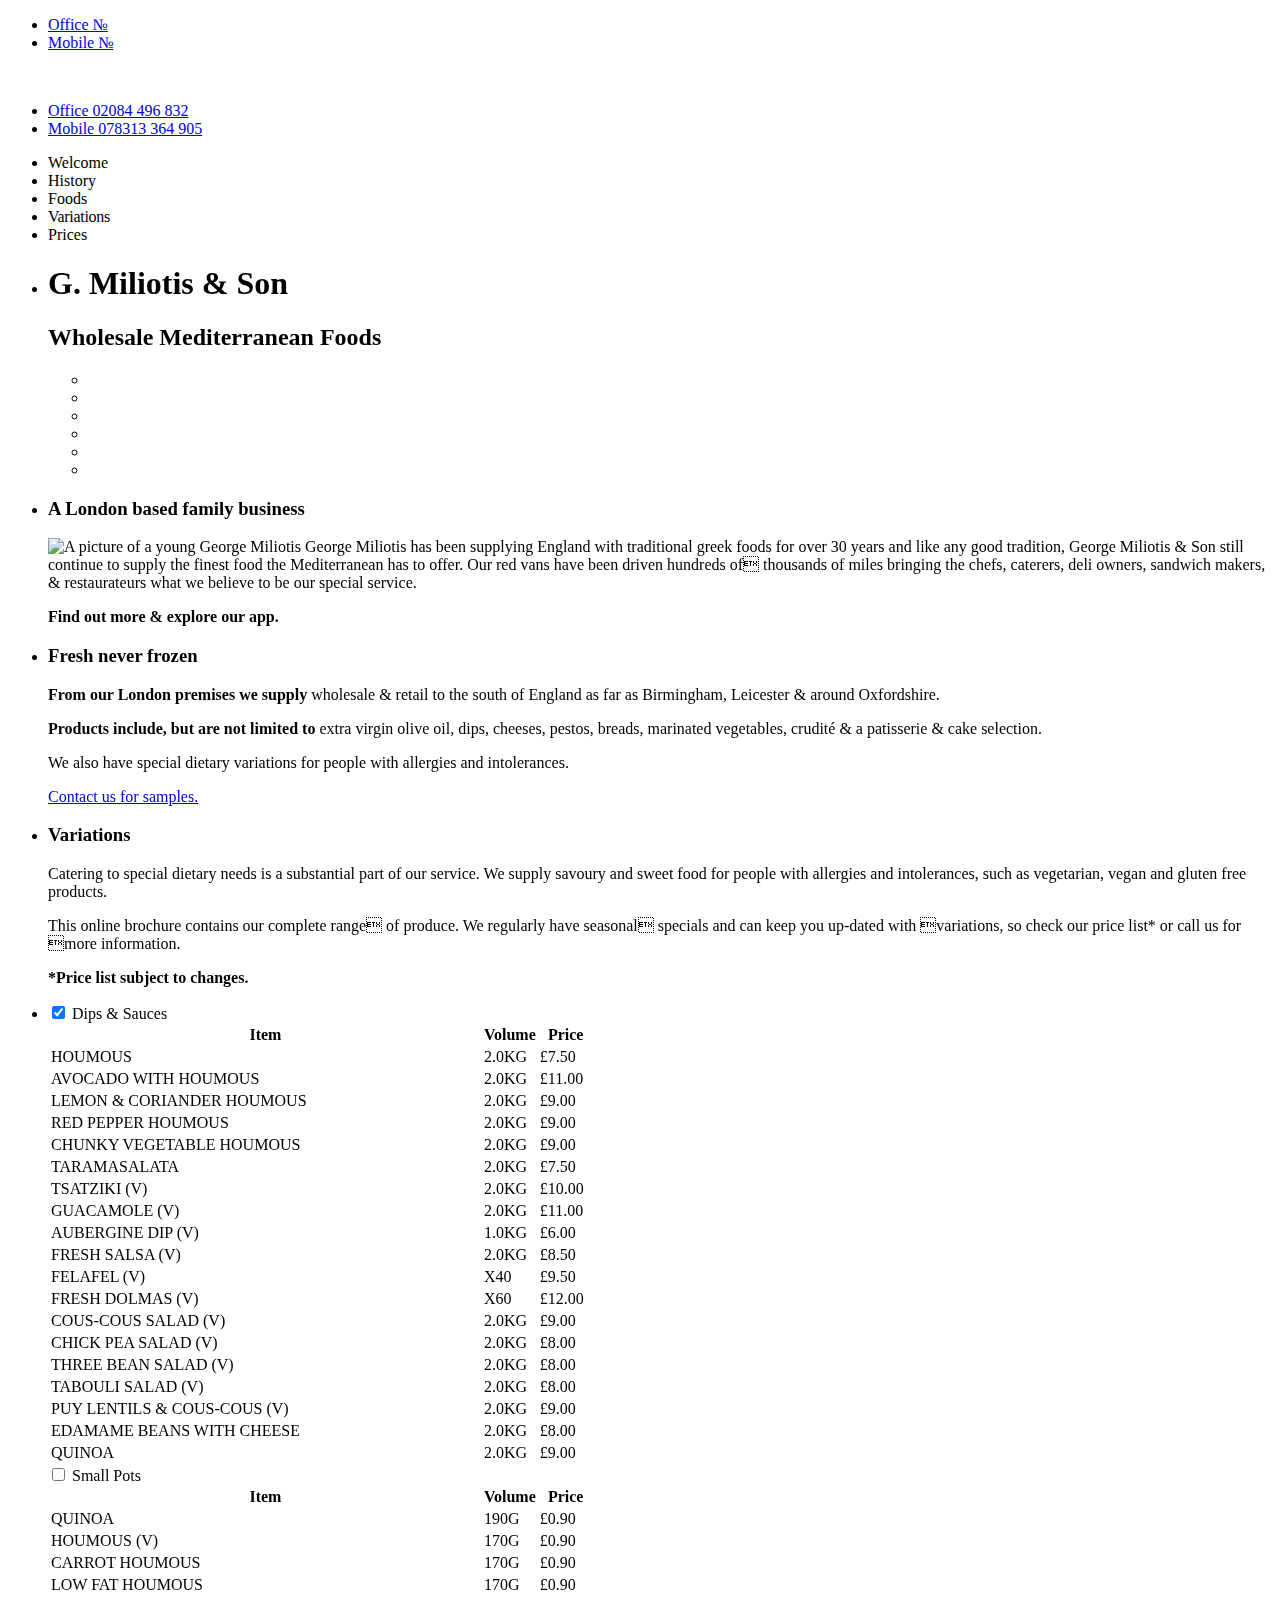
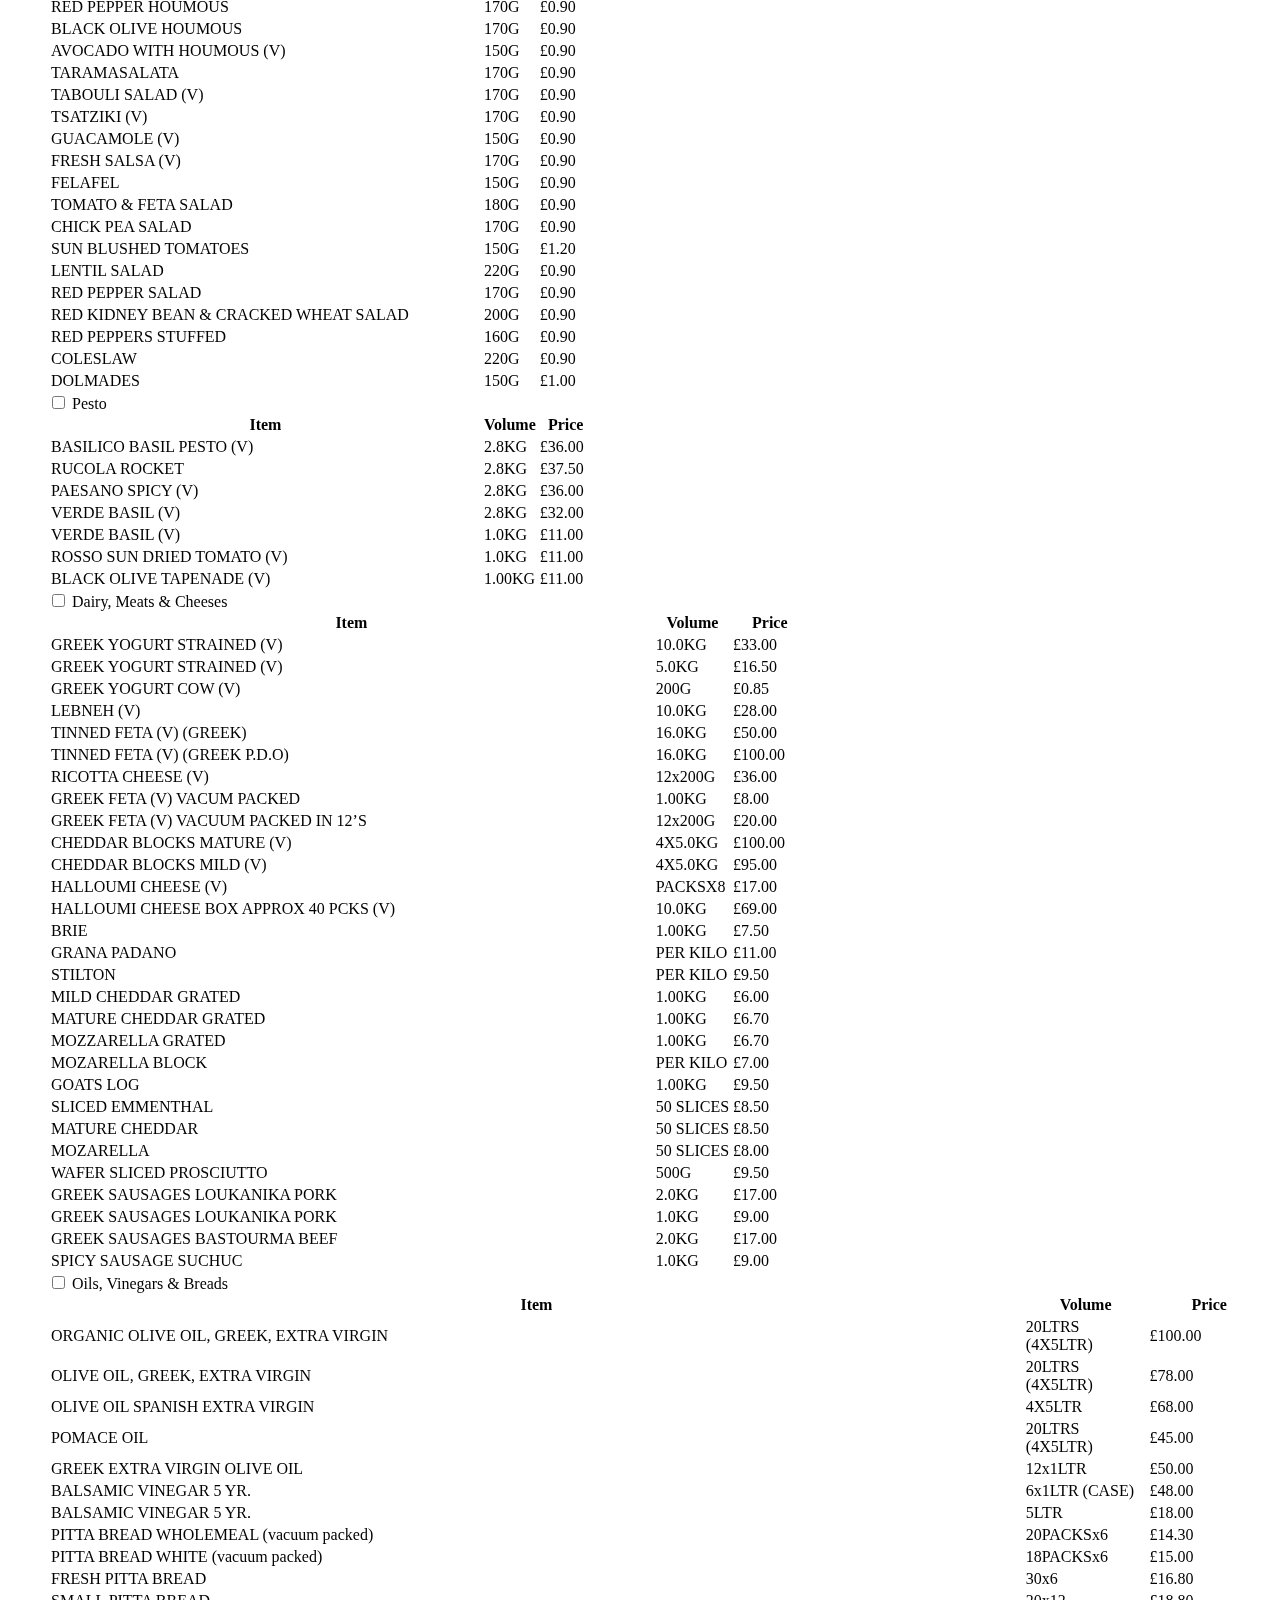
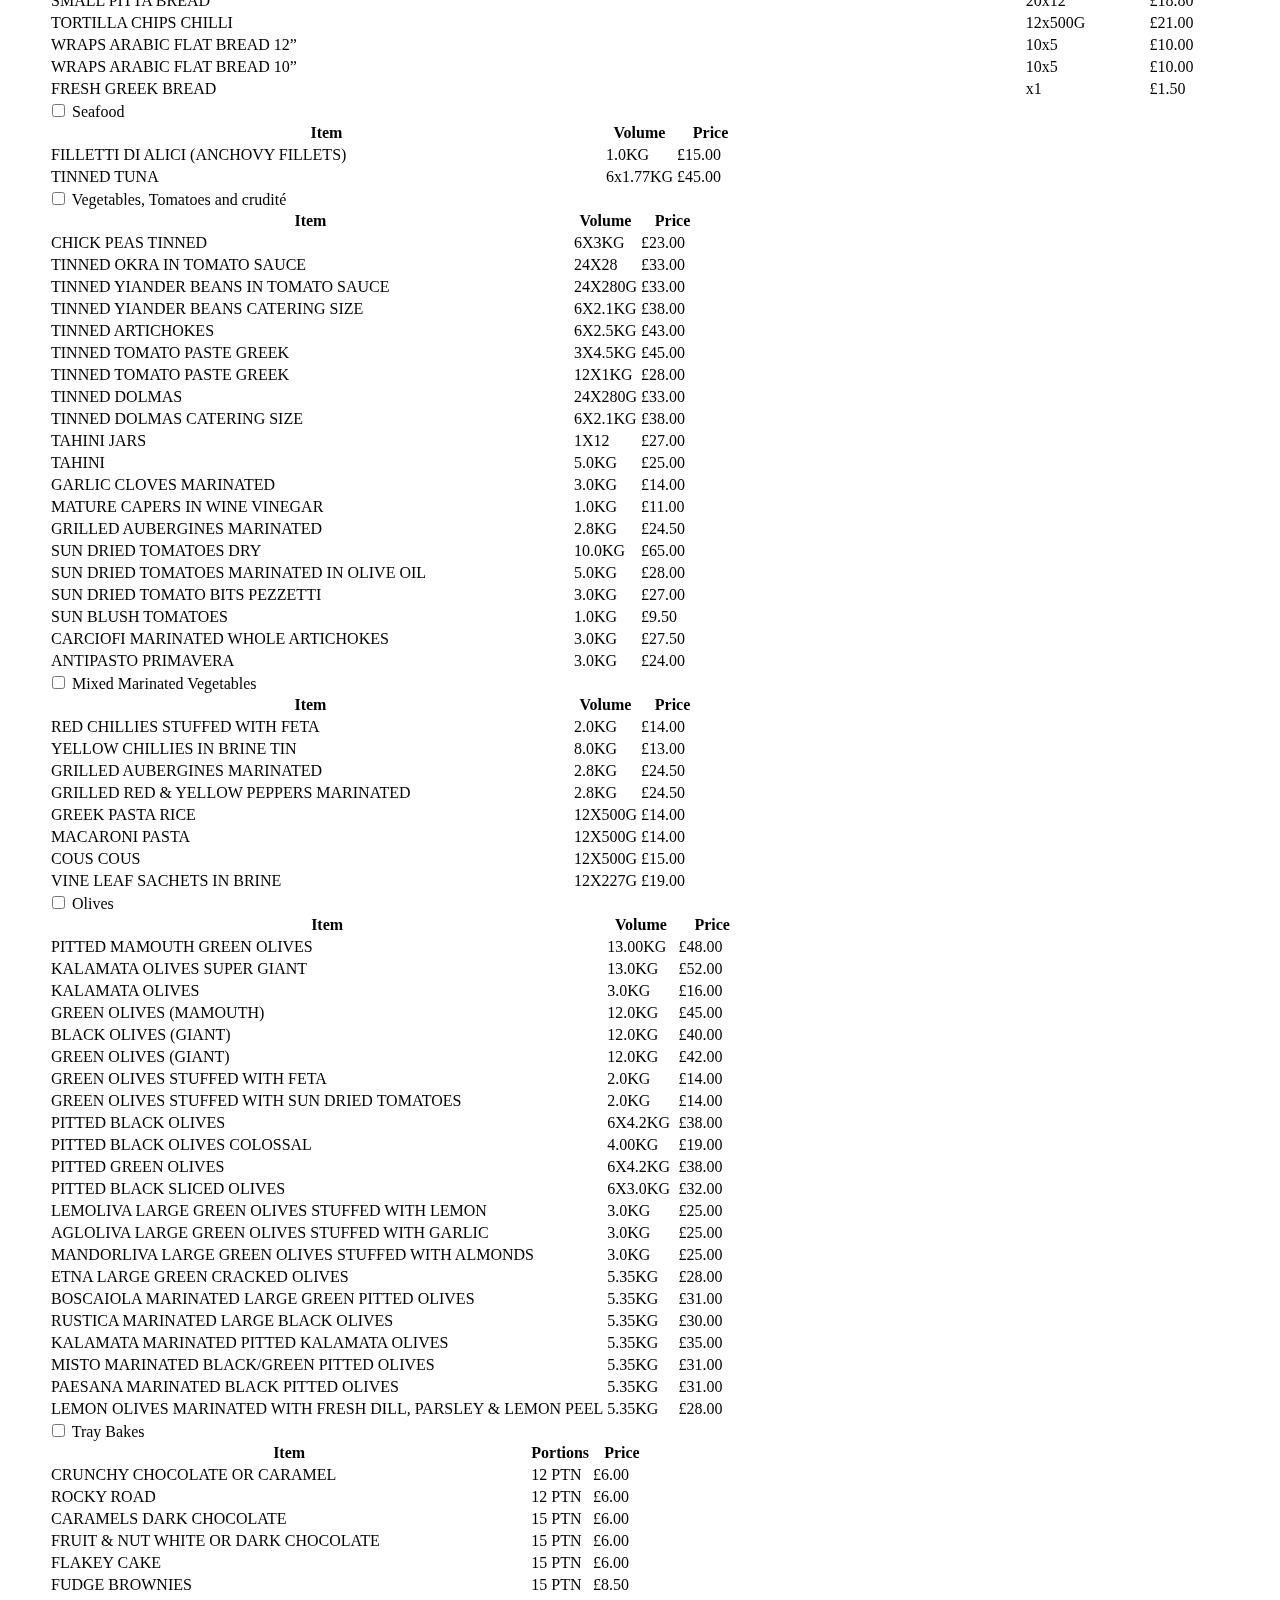
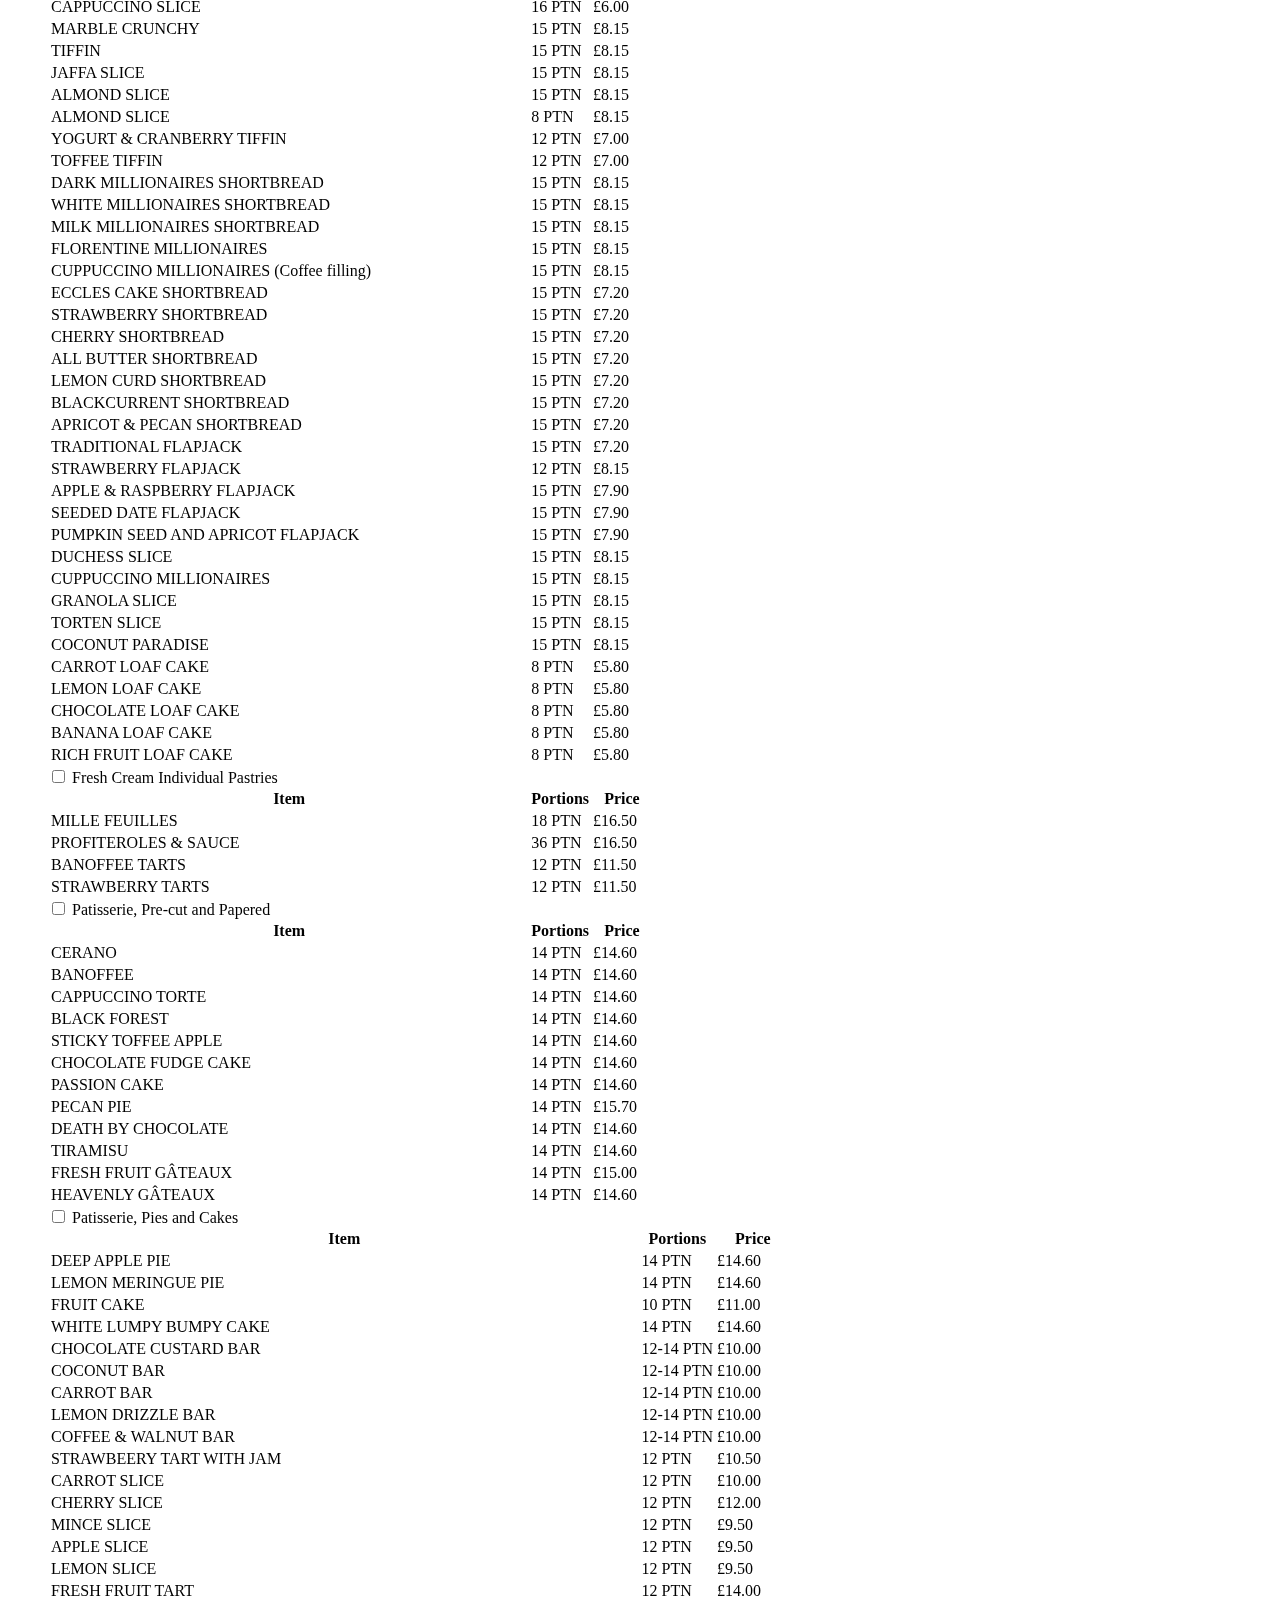
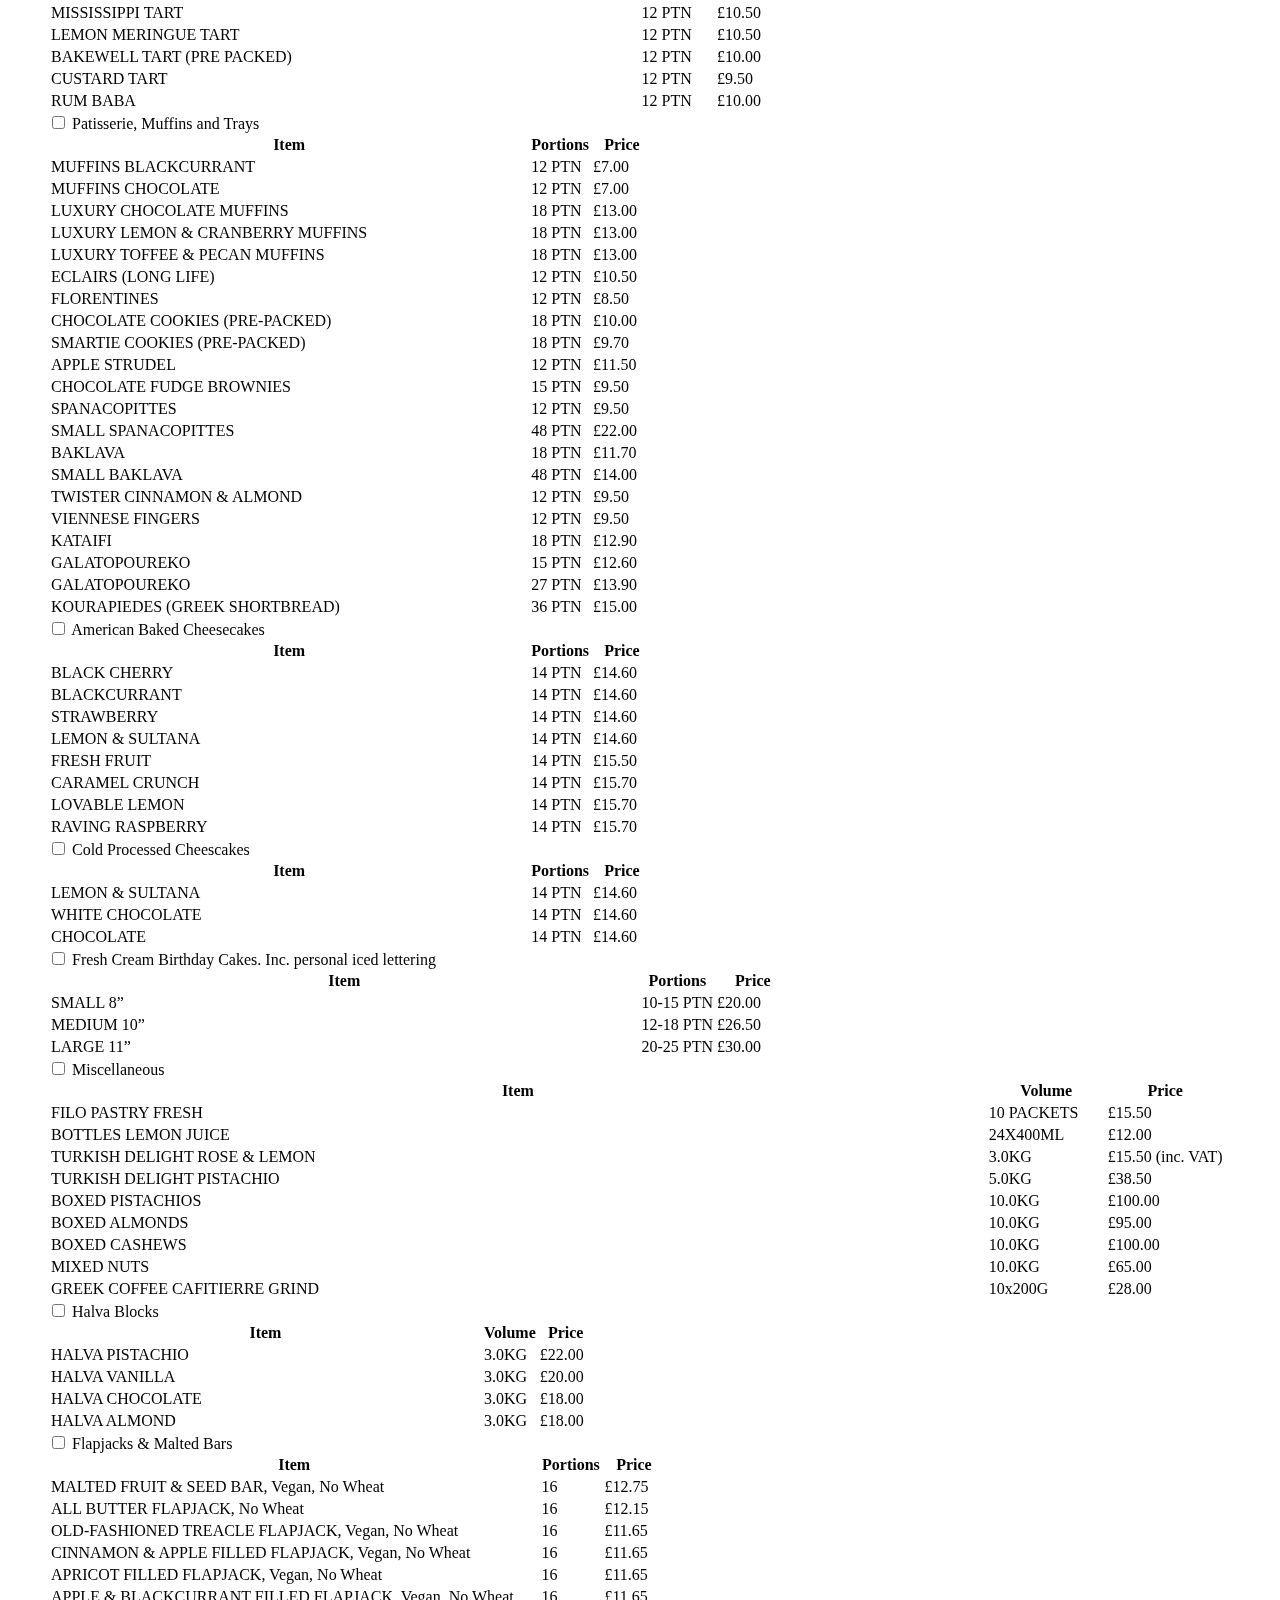
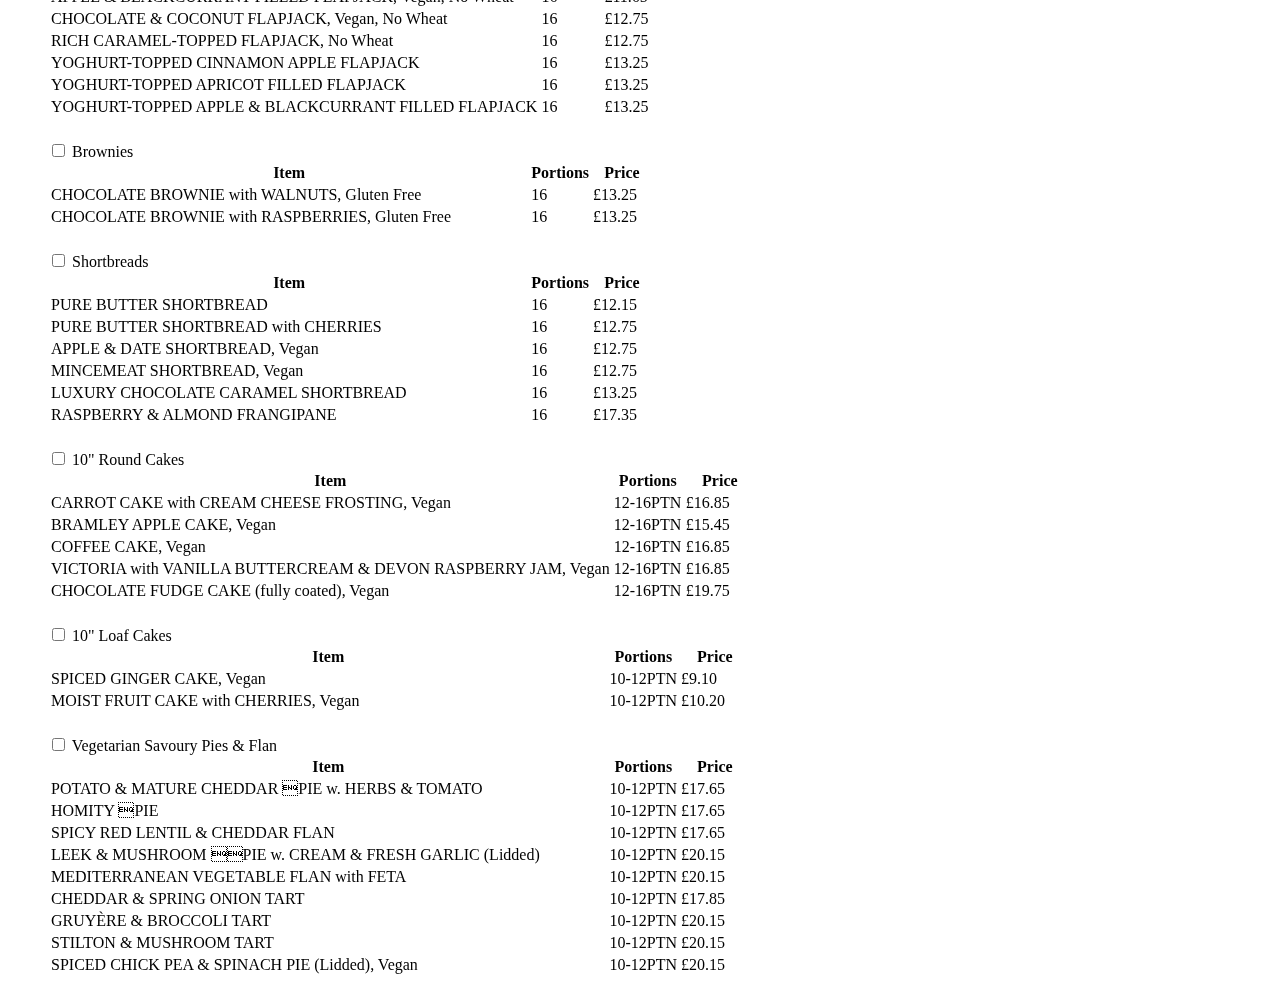
==== commit 9d2ae63d: "Removed `//analytics.inspiredlabs.co.uk/`" ====
--- a/site/layouts/index.html
+++ b/site/layouts/index.html
@@ -1,16 +1,19 @@
 <!doctype html>
 <html lang="en">
- <!--manifest="manifest.appcache"-->
-<!--http://grinninggecko.com/2011/02/24/developing-cross-platform-html5-offline-app-1/ -->
-<!--This project has been lovingly scripted by Scott Phillips, in the world's nicest independent cafes. Special thanks to each and every one who has contributed in every way. -->
 <head>
 	<!--meta http-equiv="refresh" content="3; url=tel:+442084496832" /> Autodial after 3 seconds -->
+  <!--manifest="manifest.appcache"-->
+ <!--http://grinninggecko.com/2011/02/24/developing-cross-platform-html5-offline-app-1/ -->
+ <!--This project has been lovingly scripted by Scott Phillips, in the world's nicest independent cafes. Special thanks to each and every one who has contributed in every way. -->
 	<meta charset="utf-8" />
 	<title>Greek Foods - G. Miliotis</title>
 	<meta name="description" content="Fresh, never frozen. 	We supply wholesale, retail, and wedding events with hummus, olives, oils, pestos,vinegars & breads,seafoods, vegetables &tomato dishes,  crudit&eacute; & a selection ofcakes & patisseries. Suppling the south of England South West of London, Oxford & Leicester. Site by InspiredLabs.co.uk" />
-
+  <!-- 1.8.3 ONLY (Z-fighting bug) -->
+  <script src="https://greekfoods.co.uk/js/compilation.js"></script>
+  <script src="https://greekfoods.co.uk/js/fastclick.js"></script>
+  <script src="https://greekfoods.co.uk/js/responsiveslides.min.js"></script>
   <!-- Matomo -->
-  <script type="text/javascript">
+<!--script type="text/javascript">
 
     var _paq = window._paq || [];
     /* tracker methods like "setCustomDimension" should be called before "trackPageView" */
@@ -25,7 +28,7 @@
     })();
 
     /* It Works! */
-  </script>
+  </script-->
   <!-- End Matomo Code -->
 
 	<!-- Generic Icons -->
@@ -47,24 +50,6 @@
 	<!-- Layout -->
 	<link href="https://greekfoods.co.uk/css/layout.css" media="all" rel="stylesheet" type="text/css"><!-- Core Layout -->
 	<link href="https://greekfoods.co.uk/css/cosmetic.css" media="all" rel="stylesheet" type="text/css"><!-- Branding -->
-	<!-- href="https://greekfoods.co.uk/css/addtohomescreen.css" link rel="stylesheet" type="text/css"><!-- ATH -->
-	<!-- script src="https://greekfoods.co.uk/js/addtohomescreen.js"></script-->
-  <script>
-  (function(e,t){function _(e){var t=M[e]={};v.each(e.split(y),function(e,n){t[n]=true});return t}function H(e,n,r){if(r===t&&e.nodeType===1){var i="data-"+n.replace(P,"-$1").toLowerCase();r=e.getAttribute(i);if(typeof r==="string"){try{r=r==="true"?true:r==="false"?false:r==="null"?null:+r+""===r?+r:D.test(r)?v.parseJSON(r):r}catch(s){}v.data(e,n,r)}else{r=t}}return r}function B(e){var t;for(t in e){if(t==="data"&&v.isEmptyObject(e[t])){continue}if(t!=="toJSON"){return false}}return true}function et(){return false}function tt(){return true}function ut(e){return!e||!e.parentNode||e.parentNode.nodeType===11}function at(e,t){do{e=e[t]}while(e&&e.nodeType!==1);return e}function ft(e,t,n){t=t||0;if(v.isFunction(t)){return v.grep(e,function(e,r){var i=!!t.call(e,r,e);return i===n})}else if(t.nodeType){return v.grep(e,function(e,r){return e===t===n})}else if(typeof t==="string"){var r=v.grep(e,function(e){return e.nodeType===1});if(it.test(t)){return v.filter(t,r,!n)}else{t=v.filter(t,r)}}return v.grep(e,function(e,r){return v.inArray(e,t)>=0===n})}function lt(e){var t=ct.split("|"),n=e.createDocumentFragment();if(n.createElement){while(t.length){n.createElement(t.pop())}}return n}function Lt(e,t){return e.getElementsByTagName(t)[0]||e.appendChild(e.ownerDocument.createElement(t))}function At(e,t){if(t.nodeType!==1||!v.hasData(e)){return}var n,r,i,s=v._data(e),o=v._data(t,s),u=s.events;if(u){delete o.handle;o.events={};for(n in u){for(r=0,i=u[n].length;r<i;r++){v.event.add(t,n,u[n][r])}}}if(o.data){o.data=v.extend({},o.data)}}function Ot(e,t){var n;if(t.nodeType!==1){return}if(t.clearAttributes){t.clearAttributes()}if(t.mergeAttributes){t.mergeAttributes(e)}n=t.nodeName.toLowerCase();if(n==="object"){if(t.parentNode){t.outerHTML=e.outerHTML}if(v.support.html5Clone&&e.innerHTML&&!v.trim(t.innerHTML)){t.innerHTML=e.innerHTML}}else if(n==="input"&&Et.test(e.type)){t.defaultChecked=t.checked=e.checked;if(t.value!==e.value){t.value=e.value}}else if(n==="option"){t.selected=e.defaultSelected}else if(n==="input"||n==="textarea"){t.defaultValue=e.defaultValue}else if(n==="script"&&t.text!==e.text){t.text=e.text}t.removeAttribute(v.expando)}function Mt(e){if(typeof e.getElementsByTagName!=="undefined"){return e.getElementsByTagName("*")}else if(typeof e.querySelectorAll!=="undefined"){return e.querySelectorAll("*")}else{return[]}}function _t(e){if(Et.test(e.type)){e.defaultChecked=e.checked}}function Qt(e,t){if(t in e){return t}var n=t.charAt(0).toUpperCase()+t.slice(1),r=t,i=Jt.length;while(i--){t=Jt[i]+n;if(t in e){return t}}return r}function Gt(e,t){e=t||e;return v.css(e,"display")==="none"||!v.contains(e.ownerDocument,e)}function Yt(e,t){var n,r,i=[],s=0,o=e.length;for(;s<o;s++){n=e[s];if(!n.style){continue}i[s]=v._data(n,"olddisplay");if(t){if(!i[s]&&n.style.display==="none"){n.style.display=""}if(n.style.display===""&&Gt(n)){i[s]=v._data(n,"olddisplay",nn(n.nodeName))}}else{r=Dt(n,"display");if(!i[s]&&r!=="none"){v._data(n,"olddisplay",r)}}}for(s=0;s<o;s++){n=e[s];if(!n.style){continue}if(!t||n.style.display==="none"||n.style.display===""){n.style.display=t?i[s]||"":"none"}}return e}function Zt(e,t,n){var r=Rt.exec(t);return r?Math.max(0,r[1]-(n||0))+(r[2]||"px"):t}function en(e,t,n,r){var i=n===(r?"border":"content")?4:t==="width"?1:0,s=0;for(;i<4;i+=2){if(n==="margin"){s+=v.css(e,n+$t[i],true)}if(r){if(n==="content"){s-=parseFloat(Dt(e,"padding"+$t[i]))||0}if(n!=="margin"){s-=parseFloat(Dt(e,"border"+$t[i]+"Width"))||0}}else{s+=parseFloat(Dt(e,"padding"+$t[i]))||0;if(n!=="padding"){s+=parseFloat(Dt(e,"border"+$t[i]+"Width"))||0}}}return s}function tn(e,t,n){var r=t==="width"?e.offsetWidth:e.offsetHeight,i=true,s=v.support.boxSizing&&v.css(e,"boxSizing")==="border-box";if(r<=0||r==null){r=Dt(e,t);if(r<0||r==null){r=e.style[t]}if(Ut.test(r)){return r}i=s&&(v.support.boxSizingReliable||r===e.style[t]);r=parseFloat(r)||0}return r+en(e,t,n||(s?"border":"content"),i)+"px"}function nn(e){if(Wt[e]){return Wt[e]}var t=v("<"+e+">").appendTo(i.body),n=t.css("display");t.remove();if(n==="none"||n===""){Pt=i.body.appendChild(Pt||v.extend(i.createElement("iframe"),{frameBorder:0,width:0,height:0}));if(!Ht||!Pt.createElement){Ht=(Pt.contentWindow||Pt.contentDocument).document;Ht.write("<!doctype html><html><body>");Ht.close()}t=Ht.body.appendChild(Ht.createElement(e));n=Dt(t,"display");i.body.removeChild(Pt)}Wt[e]=n;return n}function fn(e,t,n,r){var i;if(v.isArray(t)){v.each(t,function(t,i){if(n||sn.test(e)){r(e,i)}else{fn(e+"["+(typeof i==="object"?t:"")+"]",i,n,r)}})}else if(!n&&v.type(t)==="object"){for(i in t){fn(e+"["+i+"]",t[i],n,r)}}else{r(e,t)}}function Cn(e){return function(t,n){if(typeof t!=="string"){n=t;t="*"}var r,i,s,o=t.toLowerCase().split(y),u=0,a=o.length;if(v.isFunction(n)){for(;u<a;u++){r=o[u];s=/^\+/.test(r);if(s){r=r.substr(1)||"*"}i=e[r]=e[r]||[];i[s?"unshift":"push"](n)}}}}function kn(e,n,r,i,s,o){s=s||n.dataTypes[0];o=o||{};o[s]=true;var u,a=e[s],f=0,l=a?a.length:0,c=e===Sn;for(;f<l&&(c||!u);f++){u=a[f](n,r,i);if(typeof u==="string"){if(!c||o[u]){u=t}else{n.dataTypes.unshift(u);u=kn(e,n,r,i,u,o)}}}if((c||!u)&&!o["*"]){u=kn(e,n,r,i,"*",o)}return u}function Ln(e,n){var r,i,s=v.ajaxSettings.flatOptions||{};for(r in n){if(n[r]!==t){(s[r]?e:i||(i={}))[r]=n[r]}}if(i){v.extend(true,e,i)}}function An(e,n,r){var i,s,o,u,a=e.contents,f=e.dataTypes,l=e.responseFields;for(s in l){if(s in r){n[l[s]]=r[s]}}while(f[0]==="*"){f.shift();if(i===t){i=e.mimeType||n.getResponseHeader("content-type")}}if(i){for(s in a){if(a[s]&&a[s].test(i)){f.unshift(s);break}}}if(f[0]in r){o=f[0]}else{for(s in r){if(!f[0]||e.converters[s+" "+f[0]]){o=s;break}if(!u){u=s}}o=o||u}if(o){if(o!==f[0]){f.unshift(o)}return r[o]}}function On(e,t){var n,r,i,s,o=e.dataTypes.slice(),u=o[0],a={},f=0;if(e.dataFilter){t=e.dataFilter(t,e.dataType)}if(o[1]){for(n in e.converters){a[n.toLowerCase()]=e.converters[n]}}for(;i=o[++f];){if(i!=="*"){if(u!=="*"&&u!==i){n=a[u+" "+i]||a["* "+i];if(!n){for(r in a){s=r.split(" ");if(s[1]===i){n=a[u+" "+s[0]]||a["* "+s[0]];if(n){if(n===true){n=a[r]}else if(a[r]!==true){i=s[0];o.splice(f--,0,i)}break}}}}if(n!==true){if(n&&e["throws"]){t=n(t)}else{try{t=n(t)}catch(l){return{state:"parsererror",error:n?l:"No conversion from "+u+" to "+i}}}}}u=i}}return{state:"success",data:t}}function Fn(){try{return new e.XMLHttpRequest}catch(t){}}function In(){try{return new e.ActiveXObject("Microsoft.XMLHTTP")}catch(t){}}function $n(){setTimeout(function(){qn=t},0);return qn=v.now()}function Jn(e,t){v.each(t,function(t,n){var r=(Vn[t]||[]).concat(Vn["*"]),i=0,s=r.length;for(;i<s;i++){if(r[i].call(e,t,n)){return}}})}function Kn(e,t,n){var r,i=0,s=0,o=Xn.length,u=v.Deferred().always(function(){delete a.elem}),a=function(){var t=qn||$n(),n=Math.max(0,f.startTime+f.duration-t),r=n/f.duration||0,i=1-r,s=0,o=f.tweens.length;for(;s<o;s++){f.tweens[s].run(i)}u.notifyWith(e,[f,i,n]);if(i<1&&o){return n}else{u.resolveWith(e,[f]);return false}},f=u.promise({elem:e,props:v.extend({},t),opts:v.extend(true,{specialEasing:{}},n),originalProperties:t,originalOptions:n,startTime:qn||$n(),duration:n.duration,tweens:[],createTween:function(t,n,r){var i=v.Tween(e,f.opts,t,n,f.opts.specialEasing[t]||f.opts.easing);f.tweens.push(i);return i},stop:function(t){var n=0,r=t?f.tweens.length:0;for(;n<r;n++){f.tweens[n].run(1)}if(t){u.resolveWith(e,[f,t])}else{u.rejectWith(e,[f,t])}return this}}),l=f.props;Qn(l,f.opts.specialEasing);for(;i<o;i++){r=Xn[i].call(f,e,l,f.opts);if(r){return r}}Jn(f,l);if(v.isFunction(f.opts.start)){f.opts.start.call(e,f)}v.fx.timer(v.extend(a,{anim:f,queue:f.opts.queue,elem:e}));return f.progress(f.opts.progress).done(f.opts.done,f.opts.complete).fail(f.opts.fail).always(f.opts.always)}function Qn(e,t){var n,r,i,s,o;for(n in e){r=v.camelCase(n);i=t[r];s=e[n];if(v.isArray(s)){i=s[1];s=e[n]=s[0]}if(n!==r){e[r]=s;delete e[n]}o=v.cssHooks[r];if(o&&"expand"in o){s=o.expand(s);delete e[r];for(n in s){if(!(n in e)){e[n]=s[n];t[n]=i}}}else{t[r]=i}}}function Gn(e,t,n){var r,i,s,o,u,a,f,l,c,h=this,p=e.style,d={},m=[],g=e.nodeType&&Gt(e);if(!n.queue){l=v._queueHooks(e,"fx");if(l.unqueued==null){l.unqueued=0;c=l.empty.fire;l.empty.fire=function(){if(!l.unqueued){c()}}}l.unqueued++;h.always(function(){h.always(function(){l.unqueued--;if(!v.queue(e,"fx").length){l.empty.fire()}})})}if(e.nodeType===1&&("height"in t||"width"in t)){n.overflow=[p.overflow,p.overflowX,p.overflowY];if(v.css(e,"display")==="inline"&&v.css(e,"float")==="none"){if(!v.support.inlineBlockNeedsLayout||nn(e.nodeName)==="inline"){p.display="inline-block"}else{p.zoom=1}}}if(n.overflow){p.overflow="hidden";if(!v.support.shrinkWrapBlocks){h.done(function(){p.overflow=n.overflow[0];p.overflowX=n.overflow[1];p.overflowY=n.overflow[2]})}}for(r in t){s=t[r];if(Un.exec(s)){delete t[r];a=a||s==="toggle";if(s===(g?"hide":"show")){continue}m.push(r)}}o=m.length;if(o){u=v._data(e,"fxshow")||v._data(e,"fxshow",{});if("hidden"in u){g=u.hidden}if(a){u.hidden=!g}if(g){v(e).show()}else{h.done(function(){v(e).hide()})}h.done(function(){var t;v.removeData(e,"fxshow",true);for(t in d){v.style(e,t,d[t])}});for(r=0;r<o;r++){i=m[r];f=h.createTween(i,g?u[i]:0);d[i]=u[i]||v.style(e,i);if(!(i in u)){u[i]=f.start;if(g){f.end=f.start;f.start=i==="width"||i==="height"?1:0}}}}}function Yn(e,t,n,r,i){return new Yn.prototype.init(e,t,n,r,i)}function Zn(e,t){var n,r={height:e},i=0;t=t?1:0;for(;i<4;i+=2-t){n=$t[i];r["margin"+n]=r["padding"+n]=e}if(t){r.opacity=r.width=e}return r}function tr(e){return v.isWindow(e)?e:e.nodeType===9?e.defaultView||e.parentWindow:false}var n,r,i=e.document,s=e.location,o=e.navigator,u=e.jQuery,a=e.$,f=Array.prototype.push,l=Array.prototype.slice,c=Array.prototype.indexOf,h=Object.prototype.toString,p=Object.prototype.hasOwnProperty,d=String.prototype.trim,v=function(e,t){return new v.fn.init(e,t,n)},m=/[\-+]?(?:\d*\.|)\d+(?:[eE][\-+]?\d+|)/.source,g=/\S/,y=/\s+/,b=/^[\s\uFEFF\xA0]+|[\s\uFEFF\xA0]+$/g,w=/^(?:[^#<]*(<[\w\W]+>)[^>]*$|#([\w\-]*)$)/,E=/^<(\w+)\s*\/?>(?:<\/\1>|)$/,S=/^[\],:{}\s]*$/,x=/(?:^|:|,)(?:\s*\[)+/g,T=/\\(?:["\\\/bfnrt]|u[\da-fA-F]{4})/g,N=/"[^"\\\r\n]*"|true|false|null|-?(?:\d\d*\.|)\d+(?:[eE][\-+]?\d+|)/g,C=/^-ms-/,k=/-([\da-z])/gi,L=function(e,t){return(t+"").toUpperCase()},A=function(){if(i.addEventListener){i.removeEventListener("DOMContentLoaded",A,false);v.ready()}else if(i.readyState==="complete"){i.detachEvent("onreadystatechange",A);v.ready()}},O={};v.fn=v.prototype={constructor:v,init:function(e,n,r){var s,o,u,a;if(!e){return this}if(e.nodeType){this.context=this[0]=e;this.length=1;return this}if(typeof e==="string"){if(e.charAt(0)==="<"&&e.charAt(e.length-1)===">"&&e.length>=3){s=[null,e,null]}else{s=w.exec(e)}if(s&&(s[1]||!n)){if(s[1]){n=n instanceof v?n[0]:n;a=n&&n.nodeType?n.ownerDocument||n:i;e=v.parseHTML(s[1],a,true);if(E.test(s[1])&&v.isPlainObject(n)){this.attr.call(e,n,true)}return v.merge(this,e)}else{o=i.getElementById(s[2]);if(o&&o.parentNode){if(o.id!==s[2]){return r.find(e)}this.length=1;this[0]=o}this.context=i;this.selector=e;return this}}else if(!n||n.jquery){return(n||r).find(e)}else{return this.constructor(n).find(e)}}else if(v.isFunction(e)){return r.ready(e)}if(e.selector!==t){this.selector=e.selector;this.context=e.context}return v.makeArray(e,this)},selector:"",jquery:"1.8.3",length:0,size:function(){return this.length},toArray:function(){return l.call(this)},get:function(e){return e==null?this.toArray():e<0?this[this.length+e]:this[e]},pushStack:function(e,t,n){var r=v.merge(this.constructor(),e);r.prevObject=this;r.context=this.context;if(t==="find"){r.selector=this.selector+(this.selector?" ":"")+n}else if(t){r.selector=this.selector+"."+t+"("+n+")"}return r},each:function(e,t){return v.each(this,e,t)},ready:function(e){v.ready.promise().done(e);return this},eq:function(e){e=+e;return e===-1?this.slice(e):this.slice(e,e+1)},first:function(){return this.eq(0)},last:function(){return this.eq(-1)},slice:function(){return this.pushStack(l.apply(this,arguments),"slice",l.call(arguments).join(","))},map:function(e){return this.pushStack(v.map(this,function(t,n){return e.call(t,n,t)}))},end:function(){return this.prevObject||this.constructor(null)},push:f,sort:[].sort,splice:[].splice};v.fn.init.prototype=v.fn;v.extend=v.fn.extend=function(){var e,n,r,i,s,o,u=arguments[0]||{},a=1,f=arguments.length,l=false;if(typeof u==="boolean"){l=u;u=arguments[1]||{};a=2}if(typeof u!=="object"&&!v.isFunction(u)){u={}}if(f===a){u=this;--a}for(;a<f;a++){if((e=arguments[a])!=null){for(n in e){r=u[n];i=e[n];if(u===i){continue}if(l&&i&&(v.isPlainObject(i)||(s=v.isArray(i)))){if(s){s=false;o=r&&v.isArray(r)?r:[]}else{o=r&&v.isPlainObject(r)?r:{}}u[n]=v.extend(l,o,i)}else if(i!==t){u[n]=i}}}}return u};v.extend({noConflict:function(t){if(e.$===v){e.$=a}if(t&&e.jQuery===v){e.jQuery=u}return v},isReady:false,readyWait:1,holdReady:function(e){if(e){v.readyWait++}else{v.ready(true)}},ready:function(e){if(e===true?--v.readyWait:v.isReady){return}if(!i.body){return setTimeout(v.ready,1)}v.isReady=true;if(e!==true&&--v.readyWait>0){return}r.resolveWith(i,[v]);if(v.fn.trigger){v(i).trigger("ready").off("ready")}},isFunction:function(e){return v.type(e)==="function"},isArray:Array.isArray||function(e){return v.type(e)==="array"},isWindow:function(e){return e!=null&&e==e.window},isNumeric:function(e){return!isNaN(parseFloat(e))&&isFinite(e)},type:function(e){return e==null?String(e):O[h.call(e)]||"object"},isPlainObject:function(e){if(!e||v.type(e)!=="object"||e.nodeType||v.isWindow(e)){return false}try{if(e.constructor&&!p.call(e,"constructor")&&!p.call(e.constructor.prototype,"isPrototypeOf")){return false}}catch(n){return false}var r;for(r in e){}return r===t||p.call(e,r)},isEmptyObject:function(e){var t;for(t in e){return false}return true},error:function(e){throw new Error(e)},parseHTML:function(e,t,n){var r;if(!e||typeof e!=="string"){return null}if(typeof t==="boolean"){n=t;t=0}t=t||i;if(r=E.exec(e)){return[t.createElement(r[1])]}r=v.buildFragment([e],t,n?null:[]);return v.merge([],(r.cacheable?v.clone(r.fragment):r.fragment).childNodes)},parseJSON:function(t){if(!t||typeof t!=="string"){return null}t=v.trim(t);if(e.JSON&&e.JSON.parse){return e.JSON.parse(t)}if(S.test(t.replace(T,"@").replace(N,"]").replace(x,""))){return(new Function("return "+t))()}v.error("Invalid JSON: "+t)},parseXML:function(n){var r,i;if(!n||typeof n!=="string"){return null}try{if(e.DOMParser){i=new DOMParser;r=i.parseFromString(n,"text/xml")}else{r=new ActiveXObject("Microsoft.XMLDOM");r.async="false";r.loadXML(n)}}catch(s){r=t}if(!r||!r.documentElement||r.getElementsByTagName("parsererror").length){v.error("Invalid XML: "+n)}return r},noop:function(){},globalEval:function(t){if(t&&g.test(t)){(e.execScript||function(t){e["eval"].call(e,t)})(t)}},camelCase:function(e){return e.replace(C,"ms-").replace(k,L)},nodeName:function(e,t){return e.nodeName&&e.nodeName.toLowerCase()===t.toLowerCase()},each:function(e,n,r){var i,s=0,o=e.length,u=o===t||v.isFunction(e);if(r){if(u){for(i in e){if(n.apply(e[i],r)===false){break}}}else{for(;s<o;){if(n.apply(e[s++],r)===false){break}}}}else{if(u){for(i in e){if(n.call(e[i],i,e[i])===false){break}}}else{for(;s<o;){if(n.call(e[s],s,e[s++])===false){break}}}}return e},trim:d&&!d.call("ï»¿Â ")?function(e){return e==null?"":d.call(e)}:function(e){return e==null?"":(e+"").replace(b,"")},makeArray:function(e,t){var n,r=t||[];if(e!=null){n=v.type(e);if(e.length==null||n==="string"||n==="function"||n==="regexp"||v.isWindow(e)){f.call(r,e)}else{v.merge(r,e)}}return r},inArray:function(e,t,n){var r;if(t){if(c){return c.call(t,e,n)}r=t.length;n=n?n<0?Math.max(0,r+n):n:0;for(;n<r;n++){if(n in t&&t[n]===e){return n}}}return-1},merge:function(e,n){var r=n.length,i=e.length,s=0;if(typeof r==="number"){for(;s<r;s++){e[i++]=n[s]}}else{while(n[s]!==t){e[i++]=n[s++]}}e.length=i;return e},grep:function(e,t,n){var r,i=[],s=0,o=e.length;n=!!n;for(;s<o;s++){r=!!t(e[s],s);if(n!==r){i.push(e[s])}}return i},map:function(e,n,r){var i,s,o=[],u=0,a=e.length,f=e instanceof v||a!==t&&typeof a==="number"&&(a>0&&e[0]&&e[a-1]||a===0||v.isArray(e));if(f){for(;u<a;u++){i=n(e[u],u,r);if(i!=null){o[o.length]=i}}}else{for(s in e){i=n(e[s],s,r);if(i!=null){o[o.length]=i}}}return o.concat.apply([],o)},guid:1,proxy:function(e,n){var r,i,s;if(typeof n==="string"){r=e[n];n=e;e=r}if(!v.isFunction(e)){return t}i=l.call(arguments,2);s=function(){return e.apply(n,i.concat(l.call(arguments)))};s.guid=e.guid=e.guid||v.guid++;return s},access:function(e,n,r,i,s,o,u){var a,f=r==null,l=0,c=e.length;if(r&&typeof r==="object"){for(l in r){v.access(e,n,l,r[l],1,o,i)}s=1}else if(i!==t){a=u===t&&v.isFunction(i);if(f){if(a){a=n;n=function(e,t,n){return a.call(v(e),n)}}else{n.call(e,i);n=null}}if(n){for(;l<c;l++){n(e[l],r,a?i.call(e[l],l,n(e[l],r)):i,u)}}s=1}return s?e:f?n.call(e):c?n(e[0],r):o},now:function(){return(new Date).getTime()}});v.ready.promise=function(t){if(!r){r=v.Deferred();if(i.readyState==="complete"){setTimeout(v.ready,1)}else if(i.addEventListener){i.addEventListener("DOMContentLoaded",A,false);e.addEventListener("load",v.ready,false)}else{i.attachEvent("onreadystatechange",A);e.attachEvent("onload",v.ready);var n=false;try{n=e.frameElement==null&&i.documentElement}catch(s){}if(n&&n.doScroll){(function o(){if(!v.isReady){try{n.doScroll("left")}catch(e){return setTimeout(o,50)}v.ready()}})()}}}return r.promise(t)};v.each("Boolean Number String Function Array Date RegExp Object".split(" "),function(e,t){O["[object "+t+"]"]=t.toLowerCase()});n=v(i);var M={};v.Callbacks=function(e){e=typeof e==="string"?M[e]||_(e):v.extend({},e);var n,r,i,s,o,u,a=[],f=!e.once&&[],l=function(t){n=e.memory&&t;r=true;u=s||0;s=0;o=a.length;i=true;for(;a&&u<o;u++){if(a[u].apply(t[0],t[1])===false&&e.stopOnFalse){n=false;break}}i=false;if(a){if(f){if(f.length){l(f.shift())}}else if(n){a=[]}else{c.disable()}}},c={add:function(){if(a){var t=a.length;(function r(t){v.each(t,function(t,n){var i=v.type(n);if(i==="function"){if(!e.unique||!c.has(n)){a.push(n)}}else if(n&&n.length&&i!=="string"){r(n)}})})(arguments);if(i){o=a.length}else if(n){s=t;l(n)}}return this},remove:function(){if(a){v.each(arguments,function(e,t){var n;while((n=v.inArray(t,a,n))>-1){a.splice(n,1);if(i){if(n<=o){o--}if(n<=u){u--}}}})}return this},has:function(e){return v.inArray(e,a)>-1},empty:function(){a=[];return this},disable:function(){a=f=n=t;return this},disabled:function(){return!a},lock:function(){f=t;if(!n){c.disable()}return this},locked:function(){return!f},fireWith:function(e,t){t=t||[];t=[e,t.slice?t.slice():t];if(a&&(!r||f)){if(i){f.push(t)}else{l(t)}}return this},fire:function(){c.fireWith(this,arguments);return this},fired:function(){return!!r}};return c};v.extend({Deferred:function(e){var t=[["resolve","done",v.Callbacks("once memory"),"resolved"],["reject","fail",v.Callbacks("once memory"),"rejected"],["notify","progress",v.Callbacks("memory")]],n="pending",r={state:function(){return n},always:function(){i.done(arguments).fail(arguments);return this},then:function(){var e=arguments;return v.Deferred(function(n){v.each(t,function(t,r){var s=r[0],o=e[t];i[r[1]](v.isFunction(o)?function(){var e=o.apply(this,arguments);if(e&&v.isFunction(e.promise)){e.promise().done(n.resolve).fail(n.reject).progress(n.notify)}else{n[s+"With"](this===i?n:this,[e])}}:n[s])});e=null}).promise()},promise:function(e){return e!=null?v.extend(e,r):r}},i={};r.pipe=r.then;v.each(t,function(e,s){var o=s[2],u=s[3];r[s[1]]=o.add;if(u){o.add(function(){n=u},t[e^1][2].disable,t[2][2].lock)}i[s[0]]=o.fire;i[s[0]+"With"]=o.fireWith});r.promise(i);if(e){e.call(i,i)}return i},when:function(e){var t=0,n=l.call(arguments),r=n.length,i=r!==1||e&&v.isFunction(e.promise)?r:0,s=i===1?e:v.Deferred(),o=function(e,t,n){return function(r){t[e]=this;n[e]=arguments.length>1?l.call(arguments):r;if(n===u){s.notifyWith(t,n)}else if(!--i){s.resolveWith(t,n)}}},u,a,f;if(r>1){u=new Array(r);a=new Array(r);f=new Array(r);for(;t<r;t++){if(n[t]&&v.isFunction(n[t].promise)){n[t].promise().done(o(t,f,n)).fail(s.reject).progress(o(t,a,u))}else{--i}}}if(!i){s.resolveWith(f,n)}return s.promise()}});v.support=function(){var t,n,r,s,o,u,a,f,l,c,h,p=i.createElement("div");p.setAttribute("className","t");p.innerHTML="  <link/><table></table><a href='/a'>a</a><input type='checkbox'/>";n=p.getElementsByTagName("*");r=p.getElementsByTagName("a")[0];if(!n||!r||!n.length){return{}}s=i.createElement("select");o=s.appendChild(i.createElement("option"));u=p.getElementsByTagName("input")[0];r.style.cssText="top:1px;float:left;opacity:.5";t={leadingWhitespace:p.firstChild.nodeType===3,tbody:!p.getElementsByTagName("tbody").length,htmlSerialize:!!p.getElementsByTagName("link").length,style:/top/.test(r.getAttribute("style")),hrefNormalized:r.getAttribute("href")==="/a",opacity:/^0.5/.test(r.style.opacity),cssFloat:!!r.style.cssFloat,checkOn:u.value==="on",optSelected:o.selected,getSetAttribute:p.className!=="t",enctype:!!i.createElement("form").enctype,html5Clone:i.createElement("nav").cloneNode(true).outerHTML!=="<:nav></:nav>",boxModel:i.compatMode==="CSS1Compat",submitBubbles:true,changeBubbles:true,focusinBubbles:false,deleteExpando:true,noCloneEvent:true,inlineBlockNeedsLayout:false,shrinkWrapBlocks:false,reliableMarginRight:true,boxSizingReliable:true,pixelPosition:false};u.checked=true;t.noCloneChecked=u.cloneNode(true).checked;s.disabled=true;t.optDisabled=!o.disabled;try{delete p.test}catch(d){t.deleteExpando=false}if(!p.addEventListener&&p.attachEvent&&p.fireEvent){p.attachEvent("onclick",h=function(){t.noCloneEvent=false});p.cloneNode(true).fireEvent("onclick");p.detachEvent("onclick",h)}u=i.createElement("input");u.value="t";u.setAttribute("type","radio");t.radioValue=u.value==="t";u.setAttribute("checked","checked");u.setAttribute("name","t");p.appendChild(u);a=i.createDocumentFragment();a.appendChild(p.lastChild);t.checkClone=a.cloneNode(true).cloneNode(true).lastChild.checked;t.appendChecked=u.checked;a.removeChild(u);a.appendChild(p);if(p.attachEvent){for(l in{submit:true,change:true,focusin:true}){f="on"+l;c=f in p;if(!c){p.setAttribute(f,"return;");c=typeof p[f]==="function"}t[l+"Bubbles"]=c}}v(function(){var n,r,s,o,u="padding:0;margin:0;border:0;display:block;overflow:hidden;",a=i.getElementsByTagName("body")[0];if(!a){return}n=i.createElement("div");n.style.cssText="visibility:hidden;border:0;width:0;height:0;position:static;top:0;margin-top:1px";a.insertBefore(n,a.firstChild);r=i.createElement("div");n.appendChild(r);r.innerHTML="<table><tr><td></td><td>t</td></tr></table>";s=r.getElementsByTagName("td");s[0].style.cssText="padding:0;margin:0;border:0;display:none";c=s[0].offsetHeight===0;s[0].style.display="";s[1].style.display="none";t.reliableHiddenOffsets=c&&s[0].offsetHeight===0;r.innerHTML="";r.style.cssText="box-sizing:border-box;-moz-box-sizing:border-box;-webkit-box-sizing:border-box;padding:1px;border:1px;display:block;width:4px;margin-top:1%;position:absolute;top:1%;";t.boxSizing=r.offsetWidth===4;t.doesNotIncludeMarginInBodyOffset=a.offsetTop!==1;if(e.getComputedStyle){t.pixelPosition=(e.getComputedStyle(r,null)||{}).top!=="1%";t.boxSizingReliable=(e.getComputedStyle(r,null)||{width:"4px"}).width==="4px";o=i.createElement("div");o.style.cssText=r.style.cssText=u;o.style.marginRight=o.style.width="0";r.style.width="1px";r.appendChild(o);t.reliableMarginRight=!parseFloat((e.getComputedStyle(o,null)||{}).marginRight)}if(typeof r.style.zoom!=="undefined"){r.innerHTML="";r.style.cssText=u+"width:1px;padding:1px;display:inline;zoom:1";t.inlineBlockNeedsLayout=r.offsetWidth===3;r.style.display="block";r.style.overflow="visible";r.innerHTML="<div></div>";r.firstChild.style.width="5px";t.shrinkWrapBlocks=r.offsetWidth!==3;n.style.zoom=1}a.removeChild(n);n=r=s=o=null});a.removeChild(p);n=r=s=o=u=a=p=null;return t}();var D=/(?:\{[\s\S]*\}|\[[\s\S]*\])$/,P=/([A-Z])/g;v.extend({cache:{},deletedIds:[],uuid:0,expando:"jQuery"+(v.fn.jquery+Math.random()).replace(/\D/g,""),noData:{embed:true,object:"clsid:D27CDB6E-AE6D-11cf-96B8-444553540000",applet:true},hasData:function(e){e=e.nodeType?v.cache[e[v.expando]]:e[v.expando];return!!e&&!B(e)},data:function(e,n,r,i){if(!v.acceptData(e)){return}var s,o,u=v.expando,a=typeof n==="string",f=e.nodeType,l=f?v.cache:e,c=f?e[u]:e[u]&&u;if((!c||!l[c]||!i&&!l[c].data)&&a&&r===t){return}if(!c){if(f){e[u]=c=v.deletedIds.pop()||v.guid++}else{c=u}}if(!l[c]){l[c]={};if(!f){l[c].toJSON=v.noop}}if(typeof n==="object"||typeof n==="function"){if(i){l[c]=v.extend(l[c],n)}else{l[c].data=v.extend(l[c].data,n)}}s=l[c];if(!i){if(!s.data){s.data={}}s=s.data}if(r!==t){s[v.camelCase(n)]=r}if(a){o=s[n];if(o==null){o=s[v.camelCase(n)]}}else{o=s}return o},removeData:function(e,t,n){if(!v.acceptData(e)){return}var r,i,s,o=e.nodeType,u=o?v.cache:e,a=o?e[v.expando]:v.expando;if(!u[a]){return}if(t){r=n?u[a]:u[a].data;if(r){if(!v.isArray(t)){if(t in r){t=[t]}else{t=v.camelCase(t);if(t in r){t=[t]}else{t=t.split(" ")}}}for(i=0,s=t.length;i<s;i++){delete r[t[i]]}if(!(n?B:v.isEmptyObject)(r)){return}}}if(!n){delete u[a].data;if(!B(u[a])){return}}if(o){v.cleanData([e],true)}else if(v.support.deleteExpando||u!=u.window){delete u[a]}else{u[a]=null}},_data:function(e,t,n){return v.data(e,t,n,true)},acceptData:function(e){var t=e.nodeName&&v.noData[e.nodeName.toLowerCase()];return!t||t!==true&&e.getAttribute("classid")===t}});v.fn.extend({data:function(e,n){var r,i,s,o,u,a=this[0],f=0,l=null;if(e===t){if(this.length){l=v.data(a);if(a.nodeType===1&&!v._data(a,"parsedAttrs")){s=a.attributes;for(u=s.length;f<u;f++){o=s[f].name;if(!o.indexOf("data-")){o=v.camelCase(o.substring(5));H(a,o,l[o])}}v._data(a,"parsedAttrs",true)}}return l}if(typeof e==="object"){return this.each(function(){v.data(this,e)})}r=e.split(".",2);r[1]=r[1]?"."+r[1]:"";i=r[1]+"!";return v.access(this,function(n){if(n===t){l=this.triggerHandler("getData"+i,[r[0]]);if(l===t&&a){l=v.data(a,e);l=H(a,e,l)}return l===t&&r[1]?this.data(r[0]):l}r[1]=n;this.each(function(){var t=v(this);t.triggerHandler("setData"+i,r);v.data(this,e,n);t.triggerHandler("changeData"+i,r)})},null,n,arguments.length>1,null,false)},removeData:function(e){return this.each(function(){v.removeData(this,e)})}});v.extend({queue:function(e,t,n){var r;if(e){t=(t||"fx")+"queue";r=v._data(e,t);if(n){if(!r||v.isArray(n)){r=v._data(e,t,v.makeArray(n))}else{r.push(n)}}return r||[]}},dequeue:function(e,t){t=t||"fx";var n=v.queue(e,t),r=n.length,i=n.shift(),s=v._queueHooks(e,t),o=function(){v.dequeue(e,t)};if(i==="inprogress"){i=n.shift();r--}if(i){if(t==="fx"){n.unshift("inprogress")}delete s.stop;i.call(e,o,s)}if(!r&&s){s.empty.fire()}},_queueHooks:function(e,t){var n=t+"queueHooks";return v._data(e,n)||v._data(e,n,{empty:v.Callbacks("once memory").add(function(){v.removeData(e,t+"queue",true);v.removeData(e,n,true)})})}});v.fn.extend({queue:function(e,n){var r=2;if(typeof e!=="string"){n=e;e="fx";r--}if(arguments.length<r){return v.queue(this[0],e)}return n===t?this:this.each(function(){var t=v.queue(this,e,n);v._queueHooks(this,e);if(e==="fx"&&t[0]!=="inprogress"){v.dequeue(this,e)}})},dequeue:function(e){return this.each(function(){v.dequeue(this,e)})},delay:function(e,t){e=v.fx?v.fx.speeds[e]||e:e;t=t||"fx";return this.queue(t,function(t,n){var r=setTimeout(t,e);n.stop=function(){clearTimeout(r)}})},clearQueue:function(e){return this.queue(e||"fx",[])},promise:function(e,n){var r,i=1,s=v.Deferred(),o=this,u=this.length,a=function(){if(!--i){s.resolveWith(o,[o])}};if(typeof e!=="string"){n=e;e=t}e=e||"fx";while(u--){r=v._data(o[u],e+"queueHooks");if(r&&r.empty){i++;r.empty.add(a)}}a();return s.promise(n)}});var j,F,I,q=/[\t\r\n]/g,R=/\r/g,U=/^(?:button|input)$/i,z=/^(?:button|input|object|select|textarea)$/i,W=/^a(?:rea|)$/i,X=/^(?:autofocus|autoplay|async|checked|controls|defer|disabled|hidden|loop|multiple|open|readonly|required|scoped|selected)$/i,V=v.support.getSetAttribute;v.fn.extend({attr:function(e,t){return v.access(this,v.attr,e,t,arguments.length>1)},removeAttr:function(e){return this.each(function(){v.removeAttr(this,e)})},prop:function(e,t){return v.access(this,v.prop,e,t,arguments.length>1)},removeProp:function(e){e=v.propFix[e]||e;return this.each(function(){try{this[e]=t;delete this[e]}catch(n){}})},addClass:function(e){var t,n,r,i,s,o,u;if(v.isFunction(e)){return this.each(function(t){v(this).addClass(e.call(this,t,this.className))})}if(e&&typeof e==="string"){t=e.split(y);for(n=0,r=this.length;n<r;n++){i=this[n];if(i.nodeType===1){if(!i.className&&t.length===1){i.className=e}else{s=" "+i.className+" ";for(o=0,u=t.length;o<u;o++){if(s.indexOf(" "+t[o]+" ")<0){s+=t[o]+" "}}i.className=v.trim(s)}}}}return this},removeClass:function(e){var n,r,i,s,o,u,a;if(v.isFunction(e)){return this.each(function(t){v(this).removeClass(e.call(this,t,this.className))})}if(e&&typeof e==="string"||e===t){n=(e||"").split(y);for(u=0,a=this.length;u<a;u++){i=this[u];if(i.nodeType===1&&i.className){r=(" "+i.className+" ").replace(q," ");for(s=0,o=n.length;s<o;s++){while(r.indexOf(" "+n[s]+" ")>=0){r=r.replace(" "+n[s]+" "," ")}}i.className=e?v.trim(r):""}}}return this},toggleClass:function(e,t){var n=typeof e,r=typeof t==="boolean";if(v.isFunction(e)){return this.each(function(n){v(this).toggleClass(e.call(this,n,this.className,t),t)})}return this.each(function(){if(n==="string"){var i,s=0,o=v(this),u=t,a=e.split(y);while(i=a[s++]){u=r?u:!o.hasClass(i);o[u?"addClass":"removeClass"](i)}}else if(n==="undefined"||n==="boolean"){if(this.className){v._data(this,"__className__",this.className)}this.className=this.className||e===false?"":v._data(this,"__className__")||""}})},hasClass:function(e){var t=" "+e+" ",n=0,r=this.length;for(;n<r;n++){if(this[n].nodeType===1&&(" "+this[n].className+" ").replace(q," ").indexOf(t)>=0){return true}}return false},val:function(e){var n,r,i,s=this[0];if(!arguments.length){if(s){n=v.valHooks[s.type]||v.valHooks[s.nodeName.toLowerCase()];if(n&&"get"in n&&(r=n.get(s,"value"))!==t){return r}r=s.value;return typeof r==="string"?r.replace(R,""):r==null?"":r}return}i=v.isFunction(e);return this.each(function(r){var s,o=v(this);if(this.nodeType!==1){return}if(i){s=e.call(this,r,o.val())}else{s=e}if(s==null){s=""}else if(typeof s==="number"){s+=""}else if(v.isArray(s)){s=v.map(s,function(e){return e==null?"":e+""})}n=v.valHooks[this.type]||v.valHooks[this.nodeName.toLowerCase()];if(!n||!("set"in n)||n.set(this,s,"value")===t){this.value=s}})}});v.extend({valHooks:{option:{get:function(e){var t=e.attributes.value;return!t||t.specified?e.value:e.text}},select:{get:function(e){var t,n,r=e.options,i=e.selectedIndex,s=e.type==="select-one"||i<0,o=s?null:[],u=s?i+1:r.length,a=i<0?u:s?i:0;for(;a<u;a++){n=r[a];if((n.selected||a===i)&&(v.support.optDisabled?!n.disabled:n.getAttribute("disabled")===null)&&(!n.parentNode.disabled||!v.nodeName(n.parentNode,"optgroup"))){t=v(n).val();if(s){return t}o.push(t)}}return o},set:function(e,t){var n=v.makeArray(t);v(e).find("option").each(function(){this.selected=v.inArray(v(this).val(),n)>=0});if(!n.length){e.selectedIndex=-1}return n}}},attrFn:{},attr:function(e,n,r,i){var s,o,u,a=e.nodeType;if(!e||a===3||a===8||a===2){return}if(i&&v.isFunction(v.fn[n])){return v(e)[n](r)}if(typeof e.getAttribute==="undefined"){return v.prop(e,n,r)}u=a!==1||!v.isXMLDoc(e);if(u){n=n.toLowerCase();o=v.attrHooks[n]||(X.test(n)?F:j)}if(r!==t){if(r===null){v.removeAttr(e,n);return}else if(o&&"set"in o&&u&&(s=o.set(e,r,n))!==t){return s}else{e.setAttribute(n,r+"");return r}}else if(o&&"get"in o&&u&&(s=o.get(e,n))!==null){return s}else{s=e.getAttribute(n);return s===null?t:s}},removeAttr:function(e,t){var n,r,i,s,o=0;if(t&&e.nodeType===1){r=t.split(y);for(;o<r.length;o++){i=r[o];if(i){n=v.propFix[i]||i;s=X.test(i);if(!s){v.attr(e,i,"")}e.removeAttribute(V?i:n);if(s&&n in e){e[n]=false}}}}},attrHooks:{type:{set:function(e,t){if(U.test(e.nodeName)&&e.parentNode){v.error("type property can't be changed")}else if(!v.support.radioValue&&t==="radio"&&v.nodeName(e,"input")){var n=e.value;e.setAttribute("type",t);if(n){e.value=n}return t}}},value:{get:function(e,t){if(j&&v.nodeName(e,"button")){return j.get(e,t)}return t in e?e.value:null},set:function(e,t,n){if(j&&v.nodeName(e,"button")){return j.set(e,t,n)}e.value=t}}},propFix:{tabindex:"tabIndex",readonly:"readOnly","for":"htmlFor","class":"className",maxlength:"maxLength",cellspacing:"cellSpacing",cellpadding:"cellPadding",rowspan:"rowSpan",colspan:"colSpan",usemap:"useMap",frameborder:"frameBorder",contenteditable:"contentEditable"},prop:function(e,n,r){var i,s,o,u=e.nodeType;if(!e||u===3||u===8||u===2){return}o=u!==1||!v.isXMLDoc(e);if(o){n=v.propFix[n]||n;s=v.propHooks[n]}if(r!==t){if(s&&"set"in s&&(i=s.set(e,r,n))!==t){return i}else{return e[n]=r}}else{if(s&&"get"in s&&(i=s.get(e,n))!==null){return i}else{return e[n]}}},propHooks:{tabIndex:{get:function(e){var n=e.getAttributeNode("tabindex");return n&&n.specified?parseInt(n.value,10):z.test(e.nodeName)||W.test(e.nodeName)&&e.href?0:t}}}});F={get:function(e,n){var r,i=v.prop(e,n);return i===true||typeof i!=="boolean"&&(r=e.getAttributeNode(n))&&r.nodeValue!==false?n.toLowerCase():t},set:function(e,t,n){var r;if(t===false){v.removeAttr(e,n)}else{r=v.propFix[n]||n;if(r in e){e[r]=true}e.setAttribute(n,n.toLowerCase())}return n}};if(!V){I={name:true,id:true,coords:true};j=v.valHooks.button={get:function(e,n){var r;r=e.getAttributeNode(n);return r&&(I[n]?r.value!=="":r.specified)?r.value:t},set:function(e,t,n){var r=e.getAttributeNode(n);if(!r){r=i.createAttribute(n);e.setAttributeNode(r)}return r.value=t+""}};v.each(["width","height"],function(e,t){v.attrHooks[t]=v.extend(v.attrHooks[t],{set:function(e,n){if(n===""){e.setAttribute(t,"auto");return n}}})});v.attrHooks.contenteditable={get:j.get,set:function(e,t,n){if(t===""){t="false"}j.set(e,t,n)}}}if(!v.support.hrefNormalized){v.each(["href","src","width","height"],function(e,n){v.attrHooks[n]=v.extend(v.attrHooks[n],{get:function(e){var r=e.getAttribute(n,2);return r===null?t:r}})})}if(!v.support.style){v.attrHooks.style={get:function(e){return e.style.cssText.toLowerCase()||t},set:function(e,t){return e.style.cssText=t+""}}}if(!v.support.optSelected){v.propHooks.selected=v.extend(v.propHooks.selected,{get:function(e){var t=e.parentNode;if(t){t.selectedIndex;if(t.parentNode){t.parentNode.selectedIndex}}return null}})}if(!v.support.enctype){v.propFix.enctype="encoding"}if(!v.support.checkOn){v.each(["radio","checkbox"],function(){v.valHooks[this]={get:function(e){return e.getAttribute("value")===null?"on":e.value}}})}v.each(["radio","checkbox"],function(){v.valHooks[this]=v.extend(v.valHooks[this],{set:function(e,t){if(v.isArray(t)){return e.checked=v.inArray(v(e).val(),t)>=0}}})});var $=/^(?:textarea|input|select)$/i,J=/^([^\.]*|)(?:\.(.+)|)$/,K=/(?:^|\s)hover(\.\S+|)\b/,Q=/^key/,G=/^(?:mouse|contextmenu)|click/,Y=/^(?:focusinfocus|focusoutblur)$/,Z=function(e){return v.event.special.hover?e:e.replace(K,"mouseenter$1 mouseleave$1")};v.event={add:function(e,n,r,i,s){var o,u,a,f,l,c,h,p,d,m,g;if(e.nodeType===3||e.nodeType===8||!n||!r||!(o=v._data(e))){return}if(r.handler){d=r;r=d.handler;s=d.selector}if(!r.guid){r.guid=v.guid++}a=o.events;if(!a){o.events=a={}}u=o.handle;if(!u){o.handle=u=function(e){return typeof v!=="undefined"&&(!e||v.event.triggered!==e.type)?v.event.dispatch.apply(u.elem,arguments):t};u.elem=e}n=v.trim(Z(n)).split(" ");for(f=0;f<n.length;f++){l=J.exec(n[f])||[];c=l[1];h=(l[2]||"").split(".").sort();g=v.event.special[c]||{};c=(s?g.delegateType:g.bindType)||c;g=v.event.special[c]||{};p=v.extend({type:c,origType:l[1],data:i,handler:r,guid:r.guid,selector:s,needsContext:s&&v.expr.match.needsContext.test(s),namespace:h.join(".")},d);m=a[c];if(!m){m=a[c]=[];m.delegateCount=0;if(!g.setup||g.setup.call(e,i,h,u)===false){if(e.addEventListener){e.addEventListener(c,u,false)}else if(e.attachEvent){e.attachEvent("on"+c,u)}}}if(g.add){g.add.call(e,p);if(!p.handler.guid){p.handler.guid=r.guid}}if(s){m.splice(m.delegateCount++,0,p)}else{m.push(p)}v.event.global[c]=true}e=null},global:{},remove:function(e,t,n,r,i){var s,o,u,a,f,l,c,h,p,d,m,g=v.hasData(e)&&v._data(e);if(!g||!(h=g.events)){return}t=v.trim(Z(t||"")).split(" ");for(s=0;s<t.length;s++){o=J.exec(t[s])||[];u=a=o[1];f=o[2];if(!u){for(u in h){v.event.remove(e,u+t[s],n,r,true)}continue}p=v.event.special[u]||{};u=(r?p.delegateType:p.bindType)||u;d=h[u]||[];l=d.length;f=f?new RegExp("(^|\\.)"+f.split(".").sort().join("\\.(?:.*\\.|)")+"(\\.|$)"):null;for(c=0;c<d.length;c++){m=d[c];if((i||a===m.origType)&&(!n||n.guid===m.guid)&&(!f||f.test(m.namespace))&&(!r||r===m.selector||r==="**"&&m.selector)){d.splice(c--,1);if(m.selector){d.delegateCount--}if(p.remove){p.remove.call(e,m)}}}if(d.length===0&&l!==d.length){if(!p.teardown||p.teardown.call(e,f,g.handle)===false){v.removeEvent(e,u,g.handle)}delete h[u]}}if(v.isEmptyObject(h)){delete g.handle;v.removeData(e,"events",true)}},customEvent:{getData:true,setData:true,changeData:true},trigger:function(n,r,s,o){if(s&&(s.nodeType===3||s.nodeType===8)){return}var u,a,f,l,c,h,p,d,m,g,y=n.type||n,b=[];if(Y.test(y+v.event.triggered)){return}if(y.indexOf("!")>=0){y=y.slice(0,-1);a=true}if(y.indexOf(".")>=0){b=y.split(".");y=b.shift();b.sort()}if((!s||v.event.customEvent[y])&&!v.event.global[y]){return}n=typeof n==="object"?n[v.expando]?n:new v.Event(y,n):new v.Event(y);n.type=y;n.isTrigger=true;n.exclusive=a;n.namespace=b.join(".");n.namespace_re=n.namespace?new RegExp("(^|\\.)"+b.join("\\.(?:.*\\.|)")+"(\\.|$)"):null;h=y.indexOf(":")<0?"on"+y:"";if(!s){u=v.cache;for(f in u){if(u[f].events&&u[f].events[y]){v.event.trigger(n,r,u[f].handle.elem,true)}}return}n.result=t;if(!n.target){n.target=s}r=r!=null?v.makeArray(r):[];r.unshift(n);p=v.event.special[y]||{};if(p.trigger&&p.trigger.apply(s,r)===false){return}m=[[s,p.bindType||y]];if(!o&&!p.noBubble&&!v.isWindow(s)){g=p.delegateType||y;l=Y.test(g+y)?s:s.parentNode;for(c=s;l;l=l.parentNode){m.push([l,g]);c=l}if(c===(s.ownerDocument||i)){m.push([c.defaultView||c.parentWindow||e,g])}}for(f=0;f<m.length&&!n.isPropagationStopped();f++){l=m[f][0];n.type=m[f][1];d=(v._data(l,"events")||{})[n.type]&&v._data(l,"handle");if(d){d.apply(l,r)}d=h&&l[h];if(d&&v.acceptData(l)&&d.apply&&d.apply(l,r)===false){n.preventDefault()}}n.type=y;if(!o&&!n.isDefaultPrevented()){if((!p._default||p._default.apply(s.ownerDocument,r)===false)&&!(y==="click"&&v.nodeName(s,"a"))&&v.acceptData(s)){if(h&&s[y]&&(y!=="focus"&&y!=="blur"||n.target.offsetWidth!==0)&&!v.isWindow(s)){c=s[h];if(c){s[h]=null}v.event.triggered=y;s[y]();v.event.triggered=t;if(c){s[h]=c}}}}return n.result},dispatch:function(n){n=v.event.fix(n||e.event);var r,i,s,o,u,a,f,c,h,p,d=(v._data(this,"events")||{})[n.type]||[],m=d.delegateCount,g=l.call(arguments),y=!n.exclusive&&!n.namespace,b=v.event.special[n.type]||{},w=[];g[0]=n;n.delegateTarget=this;if(b.preDispatch&&b.preDispatch.call(this,n)===false){return}if(m&&!(n.button&&n.type==="click")){for(s=n.target;s!=this;s=s.parentNode||this){if(s.disabled!==true||n.type!=="click"){u={};f=[];for(r=0;r<m;r++){c=d[r];h=c.selector;if(u[h]===t){u[h]=c.needsContext?v(h,this).index(s)>=0:v.find(h,this,null,[s]).length}if(u[h]){f.push(c)}}if(f.length){w.push({elem:s,matches:f})}}}}if(d.length>m){w.push({elem:this,matches:d.slice(m)})}for(r=0;r<w.length&&!n.isPropagationStopped();r++){a=w[r];n.currentTarget=a.elem;for(i=0;i<a.matches.length&&!n.isImmediatePropagationStopped();i++){c=a.matches[i];if(y||!n.namespace&&!c.namespace||n.namespace_re&&n.namespace_re.test(c.namespace)){n.data=c.data;n.handleObj=c;o=((v.event.special[c.origType]||{}).handle||c.handler).apply(a.elem,g);if(o!==t){n.result=o;if(o===false){n.preventDefault();n.stopPropagation()}}}}}if(b.postDispatch){b.postDispatch.call(this,n)}return n.result},props:"attrChange attrName relatedNode srcElement altKey bubbles cancelable ctrlKey currentTarget eventPhase metaKey relatedTarget shiftKey target timeStamp view which".split(" "),fixHooks:{},keyHooks:{props:"char charCode key keyCode".split(" "),filter:function(e,t){if(e.which==null){e.which=t.charCode!=null?t.charCode:t.keyCode}return e}},mouseHooks:{props:"button buttons clientX clientY fromElement offsetX offsetY pageX pageY screenX screenY toElement".split(" "),filter:function(e,n){var r,s,o,u=n.button,a=n.fromElement;if(e.pageX==null&&n.clientX!=null){r=e.target.ownerDocument||i;s=r.documentElement;o=r.body;e.pageX=n.clientX+(s&&s.scrollLeft||o&&o.scrollLeft||0)-(s&&s.clientLeft||o&&o.clientLeft||0);e.pageY=n.clientY+(s&&s.scrollTop||o&&o.scrollTop||0)-(s&&s.clientTop||o&&o.clientTop||0)}if(!e.relatedTarget&&a){e.relatedTarget=a===e.target?n.toElement:a}if(!e.which&&u!==t){e.which=u&1?1:u&2?3:u&4?2:0}return e}},fix:function(e){if(e[v.expando]){return e}var t,n,r=e,s=v.event.fixHooks[e.type]||{},o=s.props?this.props.concat(s.props):this.props;e=v.Event(r);for(t=o.length;t;){n=o[--t];e[n]=r[n]}if(!e.target){e.target=r.srcElement||i}if(e.target.nodeType===3){e.target=e.target.parentNode}e.metaKey=!!e.metaKey;return s.filter?s.filter(e,r):e},special:{load:{noBubble:true},focus:{delegateType:"focusin"},blur:{delegateType:"focusout"},beforeunload:{setup:function(e,t,n){if(v.isWindow(this)){this.onbeforeunload=n}},teardown:function(e,t){if(this.onbeforeunload===t){this.onbeforeunload=null}}}},simulate:function(e,t,n,r){var i=v.extend(new v.Event,n,{type:e,isSimulated:true,originalEvent:{}});if(r){v.event.trigger(i,null,t)}else{v.event.dispatch.call(t,i)}if(i.isDefaultPrevented()){n.preventDefault()}}};v.event.handle=v.event.dispatch;v.removeEvent=i.removeEventListener?function(e,t,n){if(e.removeEventListener){e.removeEventListener(t,n,false)}}:function(e,t,n){var r="on"+t;if(e.detachEvent){if(typeof e[r]==="undefined"){e[r]=null}e.detachEvent(r,n)}};v.Event=function(e,t){if(!(this instanceof v.Event)){return new v.Event(e,t)}if(e&&e.type){this.originalEvent=e;this.type=e.type;this.isDefaultPrevented=e.defaultPrevented||e.returnValue===false||e.getPreventDefault&&e.getPreventDefault()?tt:et}else{this.type=e}if(t){v.extend(this,t)}this.timeStamp=e&&e.timeStamp||v.now();this[v.expando]=true};v.Event.prototype={preventDefault:function(){this.isDefaultPrevented=tt;var e=this.originalEvent;if(!e){return}if(e.preventDefault){e.preventDefault()}else{e.returnValue=false}},stopPropagation:function(){this.isPropagationStopped=tt;var e=this.originalEvent;if(!e){return}if(e.stopPropagation){e.stopPropagation()}e.cancelBubble=true},stopImmediatePropagation:function(){this.isImmediatePropagationStopped=tt;this.stopPropagation()},isDefaultPrevented:et,isPropagationStopped:et,isImmediatePropagationStopped:et};v.each({mouseenter:"mouseover",mouseleave:"mouseout"},function(e,t){v.event.special[e]={delegateType:t,bindType:t,handle:function(e){var n,r=this,i=e.relatedTarget,s=e.handleObj,o=s.selector;if(!i||i!==r&&!v.contains(r,i)){e.type=s.origType;n=s.handler.apply(this,arguments);e.type=t}return n}}});if(!v.support.submitBubbles){v.event.special.submit={setup:function(){if(v.nodeName(this,"form")){return false}v.event.add(this,"click._submit keypress._submit",function(e){var n=e.target,r=v.nodeName(n,"input")||v.nodeName(n,"button")?n.form:t;if(r&&!v._data(r,"_submit_attached")){v.event.add(r,"submit._submit",function(e){e._submit_bubble=true});v._data(r,"_submit_attached",true)}})},postDispatch:function(e){if(e._submit_bubble){delete e._submit_bubble;if(this.parentNode&&!e.isTrigger){v.event.simulate("submit",this.parentNode,e,true)}}},teardown:function(){if(v.nodeName(this,"form")){return false}v.event.remove(this,"._submit")}}}if(!v.support.changeBubbles){v.event.special.change={setup:function(){if($.test(this.nodeName)){if(this.type==="checkbox"||this.type==="radio"){v.event.add(this,"propertychange._change",function(e){if(e.originalEvent.propertyName==="checked"){this._just_changed=true}});v.event.add(this,"click._change",function(e){if(this._just_changed&&!e.isTrigger){this._just_changed=false}v.event.simulate("change",this,e,true)})}return false}v.event.add(this,"beforeactivate._change",function(e){var t=e.target;if($.test(t.nodeName)&&!v._data(t,"_change_attached")){v.event.add(t,"change._change",function(e){if(this.parentNode&&!e.isSimulated&&!e.isTrigger){v.event.simulate("change",this.parentNode,e,true)}});v._data(t,"_change_attached",true)}})},handle:function(e){var t=e.target;if(this!==t||e.isSimulated||e.isTrigger||t.type!=="radio"&&t.type!=="checkbox"){return e.handleObj.handler.apply(this,arguments)}},teardown:function(){v.event.remove(this,"._change");return!$.test(this.nodeName)}}}if(!v.support.focusinBubbles){v.each({focus:"focusin",blur:"focusout"},function(e,t){var n=0,r=function(e){v.event.simulate(t,e.target,v.event.fix(e),true)};v.event.special[t]={setup:function(){if(n++===0){i.addEventListener(e,r,true)}},teardown:function(){if(--n===0){i.removeEventListener(e,r,true)}}}})}v.fn.extend({on:function(e,n,r,i,s){var o,u;if(typeof e==="object"){if(typeof n!=="string"){r=r||n;n=t}for(u in e){this.on(u,n,r,e[u],s)}return this}if(r==null&&i==null){i=n;r=n=t}else if(i==null){if(typeof n==="string"){i=r;r=t}else{i=r;r=n;n=t}}if(i===false){i=et}else if(!i){return this}if(s===1){o=i;i=function(e){v().off(e);return o.apply(this,arguments)};i.guid=o.guid||(o.guid=v.guid++)}return this.each(function(){v.event.add(this,e,i,r,n)})},one:function(e,t,n,r){return this.on(e,t,n,r,1)},off:function(e,n,r){var i,s;if(e&&e.preventDefault&&e.handleObj){i=e.handleObj;v(e.delegateTarget).off(i.namespace?i.origType+"."+i.namespace:i.origType,i.selector,i.handler);return this}if(typeof e==="object"){for(s in e){this.off(s,n,e[s])}return this}if(n===false||typeof n==="function"){r=n;n=t}if(r===false){r=et}return this.each(function(){v.event.remove(this,e,r,n)})},bind:function(e,t,n){return this.on(e,null,t,n)},unbind:function(e,t){return this.off(e,null,t)},live:function(e,t,n){v(this.context).on(e,this.selector,t,n);return this},die:function(e,t){v(this.context).off(e,this.selector||"**",t);return this},delegate:function(e,t,n,r){return this.on(t,e,n,r)},undelegate:function(e,t,n){return arguments.length===1?this.off(e,"**"):this.off(t,e||"**",n)},trigger:function(e,t){return this.each(function(){v.event.trigger(e,t,this)})},triggerHandler:function(e,t){if(this[0]){return v.event.trigger(e,t,this[0],true)}},toggle:function(e){var t=arguments,n=e.guid||v.guid++,r=0,i=function(n){var i=(v._data(this,"lastToggle"+e.guid)||0)%r;v._data(this,"lastToggle"+e.guid,i+1);n.preventDefault();return t[i].apply(this,arguments)||false};i.guid=n;while(r<t.length){t[r++].guid=n}return this.click(i)},hover:function(e,t){return this.mouseenter(e).mouseleave(t||e)}});v.each(("blur focus focusin focusout load resize scroll unload click dblclick "+"mousedown mouseup mousemove mouseover mouseout mouseenter mouseleave "+"change select submit keydown keypress keyup error contextmenu").split(" "),function(e,t){v.fn[t]=function(e,n){if(n==null){n=e;e=null}return arguments.length>0?this.on(t,null,e,n):this.trigger(t)};if(Q.test(t)){v.event.fixHooks[t]=v.event.keyHooks}if(G.test(t)){v.event.fixHooks[t]=v.event.mouseHooks}});(function(e,t){function nt(e,t,n,r){n=n||[];t=t||g;var i,s,a,f,l=t.nodeType;if(!e||typeof e!=="string"){return n}if(l!==1&&l!==9){return[]}a=o(t);if(!a&&!r){if(i=R.exec(e)){if(f=i[1]){if(l===9){s=t.getElementById(f);if(s&&s.parentNode){if(s.id===f){n.push(s);return n}}else{return n}}else{if(t.ownerDocument&&(s=t.ownerDocument.getElementById(f))&&u(t,s)&&s.id===f){n.push(s);return n}}}else if(i[2]){S.apply(n,x.call(t.getElementsByTagName(e),0));return n}else if((f=i[3])&&Z&&t.getElementsByClassName){S.apply(n,x.call(t.getElementsByClassName(f),0));return n}}}return vt(e.replace(j,"$1"),t,n,r,a)}function rt(e){return function(t){var n=t.nodeName.toLowerCase();return n==="input"&&t.type===e}}function it(e){return function(t){var n=t.nodeName.toLowerCase();return(n==="input"||n==="button")&&t.type===e}}function st(e){return N(function(t){t=+t;return N(function(n,r){var i,s=e([],n.length,t),o=s.length;while(o--){if(n[i=s[o]]){n[i]=!(r[i]=n[i])}}})})}function ot(e,t,n){if(e===t){return n}var r=e.nextSibling;while(r){if(r===t){return-1}r=r.nextSibling}return 1}function ut(e,t){var n,r,s,o,u,a,f,l=L[d][e+" "];if(l){return t?0:l.slice(0)}u=e;a=[];f=i.preFilter;while(u){if(!n||(r=F.exec(u))){if(r){u=u.slice(r[0].length)||u}a.push(s=[])}n=false;if(r=I.exec(u)){s.push(n=new m(r.shift()));u=u.slice(n.length);n.type=r[0].replace(j," ")}for(o in i.filter){if((r=J[o].exec(u))&&(!f[o]||(r=f[o](r)))){s.push(n=new m(r.shift()));u=u.slice(n.length);n.type=o;n.matches=r}}if(!n){break}}return t?u.length:u?nt.error(e):L(e,a).slice(0)}function at(e,t,r){var i=t.dir,s=r&&t.dir==="parentNode",o=w++;return t.first?function(t,n,r){while(t=t[i]){if(s||t.nodeType===1){return e(t,n,r)}}}:function(t,r,u){if(!u){var a,f=b+" "+o+" ",l=f+n;while(t=t[i]){if(s||t.nodeType===1){if((a=t[d])===l){return t.sizset}else if(typeof a==="string"&&a.indexOf(f)===0){if(t.sizset){return t}}else{t[d]=l;if(e(t,r,u)){t.sizset=true;return t}t.sizset=false}}}}else{while(t=t[i]){if(s||t.nodeType===1){if(e(t,r,u)){return t}}}}}}function ft(e){return e.length>1?function(t,n,r){var i=e.length;while(i--){if(!e[i](t,n,r)){return false}}return true}:e[0]}function lt(e,t,n,r,i){var s,o=[],u=0,a=e.length,f=t!=null;for(;u<a;u++){if(s=e[u]){if(!n||n(s,r,i)){o.push(s);if(f){t.push(u)}}}}return o}function ct(e,t,n,r,i,s){if(r&&!r[d]){r=ct(r)}if(i&&!i[d]){i=ct(i,s)}return N(function(s,o,u,a){var f,l,c,h=[],p=[],d=o.length,v=s||dt(t||"*",u.nodeType?[u]:u,[]),m=e&&(s||!t)?lt(v,h,e,u,a):v,g=n?i||(s?e:d||r)?[]:o:m;if(n){n(m,g,u,a)}if(r){f=lt(g,p);r(f,[],u,a);l=f.length;while(l--){if(c=f[l]){g[p[l]]=!(m[p[l]]=c)}}}if(s){if(i||e){if(i){f=[];l=g.length;while(l--){if(c=g[l]){f.push(m[l]=c)}}i(null,g=[],f,a)}l=g.length;while(l--){if((c=g[l])&&(f=i?T.call(s,c):h[l])>-1){s[f]=!(o[f]=c)}}}}else{g=lt(g===o?g.splice(d,g.length):g);if(i){i(null,o,g,a)}else{S.apply(o,g)}}})}function ht(e){var t,n,r,s=e.length,o=i.relative[e[0].type],u=o||i.relative[" "],a=o?1:0,f=at(function(e){return e===t},u,true),l=at(function(e){return T.call(t,e)>-1},u,true),h=[function(e,n,r){return!o&&(r||n!==c)||((t=n).nodeType?f(e,n,r):l(e,n,r))}];for(;a<s;a++){if(n=i.relative[e[a].type]){h=[at(ft(h),n)]}else{n=i.filter[e[a].type].apply(null,e[a].matches);if(n[d]){r=++a;for(;r<s;r++){if(i.relative[e[r].type]){break}}return ct(a>1&&ft(h),a>1&&e.slice(0,a-1).join("").replace(j,"$1"),n,a<r&&ht(e.slice(a,r)),r<s&&ht(e=e.slice(r)),r<s&&e.join(""))}h.push(n)}}return ft(h)}function pt(e,t){var r=t.length>0,s=e.length>0,o=function(u,a,f,l,h){var p,d,v,m=[],y=0,w="0",x=u&&[],T=h!=null,N=c,C=u||s&&i.find["TAG"]("*",h&&a.parentNode||a),k=b+=N==null?1:Math.E;if(T){c=a!==g&&a;n=o.el}for(;(p=C[w])!=null;w++){if(s&&p){for(d=0;v=e[d];d++){if(v(p,a,f)){l.push(p);break}}if(T){b=k;n=++o.el}}if(r){if(p=!v&&p){y--}if(u){x.push(p)}}}y+=w;if(r&&w!==y){for(d=0;v=t[d];d++){v(x,m,a,f)}if(u){if(y>0){while(w--){if(!(x[w]||m[w])){m[w]=E.call(l)}}}m=lt(m)}S.apply(l,m);if(T&&!u&&m.length>0&&y+t.length>1){nt.uniqueSort(l)}}if(T){b=k;c=N}return x};o.el=0;return r?N(o):o}function dt(e,t,n){var r=0,i=t.length;for(;r<i;r++){nt(e,t[r],n)}return n}function vt(e,t,n,r,s){var o,u,f,l,c,h=ut(e),p=h.length;if(!r){if(h.length===1){u=h[0]=h[0].slice(0);if(u.length>2&&(f=u[0]).type==="ID"&&t.nodeType===9&&!s&&i.relative[u[1].type]){t=i.find["ID"](f.matches[0].replace($,""),t,s)[0];if(!t){return n}e=e.slice(u.shift().length)}for(o=J["POS"].test(e)?-1:u.length-1;o>=0;o--){f=u[o];if(i.relative[l=f.type]){break}if(c=i.find[l]){if(r=c(f.matches[0].replace($,""),z.test(u[0].type)&&t.parentNode||t,s)){u.splice(o,1);e=r.length&&u.join("");if(!e){S.apply(n,x.call(r,0));return n}break}}}}}a(e,h)(r,t,s,n,z.test(e));return n}function mt(){}var n,r,i,s,o,u,a,f,l,c,h=true,p="undefined",d=("sizcache"+Math.random()).replace(".",""),m=String,g=e.document,y=g.documentElement,b=0,w=0,E=[].pop,S=[].push,x=[].slice,T=[].indexOf||function(e){var t=0,n=this.length;for(;t<n;t++){if(this[t]===e){return t}}return-1},N=function(e,t){e[d]=t==null||t;return e},C=function(){var e={},t=[];return N(function(n,r){if(t.push(n)>i.cacheLength){delete e[t.shift()]}return e[n+" "]=r},e)},k=C(),L=C(),A=C(),O="[\\x20\\t\\r\\n\\f]",M="(?:\\\\.|[-\\w]|[^\\x00-\\xa0])+",_=M.replace("w","w#"),D="([*^$|!~]?=)",P="\\["+O+"*("+M+")"+O+"*(?:"+D+O+"*(?:(['\"])((?:\\\\.|[^\\\\])*?)\\3|("+_+")|)|)"+O+"*\\]",H=":("+M+")(?:\\((?:(['\"])((?:\\\\.|[^\\\\])*?)\\2|([^()[\\]]*|(?:(?:"+P+")|[^:]|\\\\.)*|.*))\\)|)",B=":(even|odd|eq|gt|lt|nth|first|last)(?:\\("+O+"*((?:-\\d)?\\d*)"+O+"*\\)|)(?=[^-]|$)",j=new RegExp("^"+O+"+|((?:^|[^\\\\])(?:\\\\.)*)"+O+"+$","g"),F=new RegExp("^"+O+"*,"+O+"*"),I=new RegExp("^"+O+"*([\\x20\\t\\r\\n\\f>+~])"+O+"*"),q=new RegExp(H),R=/^(?:#([\w\-]+)|(\w+)|\.([\w\-]+))$/,U=/^:not/,z=/[\x20\t\r\n\f]*[+~]/,W=/:not\($/,X=/h\d/i,V=/input|select|textarea|button/i,$=/\\(?!\\)/g,J={ID:new RegExp("^#("+M+")"),CLASS:new RegExp("^\\.("+M+")"),NAME:new RegExp("^\\[name=['\"]?("+M+")['\"]?\\]"),TAG:new RegExp("^("+M.replace("w","w*")+")"),ATTR:new RegExp("^"+P),PSEUDO:new RegExp("^"+H),POS:new RegExp(B,"i"),CHILD:new RegExp("^:(only|nth|first|last)-child(?:\\("+O+"*(even|odd|(([+-]|)(\\d*)n|)"+O+"*(?:([+-]|)"+O+"*(\\d+)|))"+O+"*\\)|)","i"),needsContext:new RegExp("^"+O+"*[>+~]|"+B,"i")},K=function(e){var t=g.createElement("div");try{return e(t)}catch(n){return false}finally{t=null}},Q=K(function(e){e.appendChild(g.createComment(""));return!e.getElementsByTagName("*").length}),G=K(function(e){e.innerHTML="<a href='#'></a>";return e.firstChild&&typeof e.firstChild.getAttribute!==p&&e.firstChild.getAttribute("href")==="#"}),Y=K(function(e){e.innerHTML="<select></select>";var t=typeof e.lastChild.getAttribute("multiple");return t!=="boolean"&&t!=="string"}),Z=K(function(e){e.innerHTML="<div class='hidden e'></div><div class='hidden'></div>";if(!e.getElementsByClassName||!e.getElementsByClassName("e").length){return false}e.lastChild.className="e";return e.getElementsByClassName("e").length===2}),et=K(function(e){e.id=d+0;e.innerHTML="<a name='"+d+"'></a><div name='"+d+"'></div>";y.insertBefore(e,y.firstChild);var t=g.getElementsByName&&g.getElementsByName(d).length===2+g.getElementsByName(d+0).length;r=!g.getElementById(d);y.removeChild(e);return t});try{x.call(y.childNodes,0)[0].nodeType}catch(tt){x=function(e){var t,n=[];for(;t=this[e];e++){n.push(t)}return n}}nt.matches=function(e,t){return nt(e,null,null,t)};nt.matchesSelector=function(e,t){return nt(t,null,null,[e]).length>0};s=nt.getText=function(e){var t,n="",r=0,i=e.nodeType;if(i){if(i===1||i===9||i===11){if(typeof e.textContent==="string"){return e.textContent}else{for(e=e.firstChild;e;e=e.nextSibling){n+=s(e)}}}else if(i===3||i===4){return e.nodeValue}}else{for(;t=e[r];r++){n+=s(t)}}return n};o=nt.isXML=function(e){var t=e&&(e.ownerDocument||e).documentElement;return t?t.nodeName!=="HTML":false};u=nt.contains=y.contains?function(e,t){var n=e.nodeType===9?e.documentElement:e,r=t&&t.parentNode;return e===r||!!(r&&r.nodeType===1&&n.contains&&n.contains(r))}:y.compareDocumentPosition?function(e,t){return t&&!!(e.compareDocumentPosition(t)&16)}:function(e,t){while(t=t.parentNode){if(t===e){return true}}return false};nt.attr=function(e,t){var n,r=o(e);if(!r){t=t.toLowerCase()}if(n=i.attrHandle[t]){return n(e)}if(r||Y){return e.getAttribute(t)}n=e.getAttributeNode(t);return n?typeof e[t]==="boolean"?e[t]?t:null:n.specified?n.value:null:null};i=nt.selectors={cacheLength:50,createPseudo:N,match:J,attrHandle:G?{}:{href:function(e){return e.getAttribute("href",2)},type:function(e){return e.getAttribute("type")}},find:{ID:r?function(e,t,n){if(typeof t.getElementById!==p&&!n){var r=t.getElementById(e);return r&&r.parentNode?[r]:[]}}:function(e,n,r){if(typeof n.getElementById!==p&&!r){var i=n.getElementById(e);return i?i.id===e||typeof i.getAttributeNode!==p&&i.getAttributeNode("id").value===e?[i]:t:[]}},TAG:Q?function(e,t){if(typeof t.getElementsByTagName!==p){return t.getElementsByTagName(e)}}:function(e,t){var n=t.getElementsByTagName(e);if(e==="*"){var r,i=[],s=0;for(;r=n[s];s++){if(r.nodeType===1){i.push(r)}}return i}return n},NAME:et&&function(e,t){if(typeof t.getElementsByName!==p){return t.getElementsByName(name)}},CLASS:Z&&function(e,t,n){if(typeof t.getElementsByClassName!==p&&!n){return t.getElementsByClassName(e)}}},relative:{">":{dir:"parentNode",first:true}," ":{dir:"parentNode"},"+":{dir:"previousSibling",first:true},"~":{dir:"previousSibling"}},preFilter:{ATTR:function(e){e[1]=e[1].replace($,"");e[3]=(e[4]||e[5]||"").replace($,"");if(e[2]==="~="){e[3]=" "+e[3]+" "}return e.slice(0,4)},CHILD:function(e){e[1]=e[1].toLowerCase();if(e[1]==="nth"){if(!e[2]){nt.error(e[0])}e[3]=+(e[3]?e[4]+(e[5]||1):2*(e[2]==="even"||e[2]==="odd"));e[4]=+(e[6]+e[7]||e[2]==="odd")}else if(e[2]){nt.error(e[0])}return e},PSEUDO:function(e){var t,n;if(J["CHILD"].test(e[0])){return null}if(e[3]){e[2]=e[3]}else if(t=e[4]){if(q.test(t)&&(n=ut(t,true))&&(n=t.indexOf(")",t.length-n)-t.length)){t=t.slice(0,n);e[0]=e[0].slice(0,n)}e[2]=t}return e.slice(0,3)}},filter:{ID:r?function(e){e=e.replace($,"");return function(t){return t.getAttribute("id")===e}}:function(e){e=e.replace($,"");return function(t){var n=typeof t.getAttributeNode!==p&&t.getAttributeNode("id");return n&&n.value===e}},TAG:function(e){if(e==="*"){return function(){return true}}e=e.replace($,"").toLowerCase();return function(t){return t.nodeName&&t.nodeName.toLowerCase()===e}},CLASS:function(e){var t=k[d][e+" "];return t||(t=new RegExp("(^|"+O+")"+e+"("+O+"|$)"))&&k(e,function(e){return t.test(e.className||typeof e.getAttribute!==p&&e.getAttribute("class")||"")})},ATTR:function(e,t,n){return function(r,i){var s=nt.attr(r,e);if(s==null){return t==="!="}if(!t){return true}s+="";return t==="="?s===n:t==="!="?s!==n:t==="^="?n&&s.indexOf(n)===0:t==="*="?n&&s.indexOf(n)>-1:t==="$="?n&&s.substr(s.length-n.length)===n:t==="~="?(" "+s+" ").indexOf(n)>-1:t==="|="?s===n||s.substr(0,n.length+1)===n+"-":false}},CHILD:function(e,t,n,r){if(e==="nth"){return function(e){var t,i,s=e.parentNode;if(n===1&&r===0){return true}if(s){i=0;for(t=s.firstChild;t;t=t.nextSibling){if(t.nodeType===1){i++;if(e===t){break}}}}i-=r;return i===n||i%n===0&&i/n>=0}}return function(t){var n=t;switch(e){case"only":case"first":while(n=n.previousSibling){if(n.nodeType===1){return false}}if(e==="first"){return true}n=t;case"last":while(n=n.nextSibling){if(n.nodeType===1){return false}}return true}}},PSEUDO:function(e,t){var n,r=i.pseudos[e]||i.setFilters[e.toLowerCase()]||nt.error("unsupported pseudo: "+e);if(r[d]){return r(t)}if(r.length>1){n=[e,e,"",t];return i.setFilters.hasOwnProperty(e.toLowerCase())?N(function(e,n){var i,s=r(e,t),o=s.length;while(o--){i=T.call(e,s[o]);e[i]=!(n[i]=s[o])}}):function(e){return r(e,0,n)}}return r}},pseudos:{not:N(function(e){var t=[],n=[],r=a(e.replace(j,"$1"));return r[d]?N(function(e,t,n,i){var s,o=r(e,null,i,[]),u=e.length;while(u--){if(s=o[u]){e[u]=!(t[u]=s)}}}):function(e,i,s){t[0]=e;r(t,null,s,n);return!n.pop()}}),has:N(function(e){return function(t){return nt(e,t).length>0}}),contains:N(function(e){return function(t){return(t.textContent||t.innerText||s(t)).indexOf(e)>-1}}),enabled:function(e){return e.disabled===false},disabled:function(e){return e.disabled===true},checked:function(e){var t=e.nodeName.toLowerCase();return t==="input"&&!!e.checked||t==="option"&&!!e.selected},selected:function(e){if(e.parentNode){e.parentNode.selectedIndex}return e.selected===true},parent:function(e){return!i.pseudos["empty"](e)},empty:function(e){var t;e=e.firstChild;while(e){if(e.nodeName>"@"||(t=e.nodeType)===3||t===4){return false}e=e.nextSibling}return true},header:function(e){return X.test(e.nodeName)},text:function(e){var t,n;return e.nodeName.toLowerCase()==="input"&&(t=e.type)==="text"&&((n=e.getAttribute("type"))==null||n.toLowerCase()===t)},radio:rt("radio"),checkbox:rt("checkbox"),file:rt("file"),password:rt("password"),image:rt("image"),submit:it("submit"),reset:it("reset"),button:function(e){var t=e.nodeName.toLowerCase();return t==="input"&&e.type==="button"||t==="button"},input:function(e){return V.test(e.nodeName)},focus:function(e){var t=e.ownerDocument;return e===t.activeElement&&(!t.hasFocus||t.hasFocus())&&!!(e.type||e.href||~e.tabIndex)},active:function(e){return e===e.ownerDocument.activeElement},first:st(function(){return[0]}),last:st(function(e,t){return[t-1]}),eq:st(function(e,t,n){return[n<0?n+t:n]}),even:st(function(e,t){for(var n=0;n<t;n+=2){e.push(n)}return e}),odd:st(function(e,t){for(var n=1;n<t;n+=2){e.push(n)}return e}),lt:st(function(e,t,n){for(var r=n<0?n+t:n;--r>=0;){e.push(r)}return e}),gt:st(function(e,t,n){for(var r=n<0?n+t:n;++r<t;){e.push(r)}return e})}};f=y.compareDocumentPosition?function(e,t){if(e===t){l=true;return 0}return(!e.compareDocumentPosition||!t.compareDocumentPosition?e.compareDocumentPosition:e.compareDocumentPosition(t)&4)?-1:1}:function(e,t){if(e===t){l=true;return 0}else if(e.sourceIndex&&t.sourceIndex){return e.sourceIndex-t.sourceIndex}var n,r,i=[],s=[],o=e.parentNode,u=t.parentNode,a=o;if(o===u){return ot(e,t)}else if(!o){return-1}else if(!u){return 1}while(a){i.unshift(a);a=a.parentNode}a=u;while(a){s.unshift(a);a=a.parentNode}n=i.length;r=s.length;for(var f=0;f<n&&f<r;f++){if(i[f]!==s[f]){return ot(i[f],s[f])}}return f===n?ot(e,s[f],-1):ot(i[f],t,1)};[0,0].sort(f);h=!l;nt.uniqueSort=function(e){var t,n=[],r=1,i=0;l=h;e.sort(f);if(l){for(;t=e[r];r++){if(t===e[r-1]){i=n.push(r)}}while(i--){e.splice(n[i],1)}}return e};nt.error=function(e){throw new Error("Syntax error, unrecognized expression: "+e)};a=nt.compile=function(e,t){var n,r=[],i=[],s=A[d][e+" "];if(!s){if(!t){t=ut(e)}n=t.length;while(n--){s=ht(t[n]);if(s[d]){r.push(s)}else{i.push(s)}}s=A(e,pt(i,r))}return s};if(g.querySelectorAll){(function(){var e,t=vt,n=/'|\\/g,r=/\=[\x20\t\r\n\f]*([^'"\]]*)[\x20\t\r\n\f]*\]/g,i=[":focus"],s=[":active"],u=y.matchesSelector||y.mozMatchesSelector||y.webkitMatchesSelector||y.oMatchesSelector||y.msMatchesSelector;K(function(e){e.innerHTML="<select><option selected=''></option></select>";if(!e.querySelectorAll("[selected]").length){i.push("\\["+O+"*(?:checked|disabled|ismap|multiple|readonly|selected|value)")}if(!e.querySelectorAll(":checked").length){i.push(":checked")}});K(function(e){e.innerHTML="<p test=''></p>";if(e.querySelectorAll("[test^='']").length){i.push("[*^$]="+O+"*(?:\"\"|'')")}e.innerHTML="<input type='hidden'/>";if(!e.querySelectorAll(":enabled").length){i.push(":enabled",":disabled")}});i=new RegExp(i.join("|"));vt=function(e,r,s,o,u){if(!o&&!u&&!i.test(e)){var a,f,l=true,c=d,h=r,p=r.nodeType===9&&e;if(r.nodeType===1&&r.nodeName.toLowerCase()!=="object"){a=ut(e);if(l=r.getAttribute("id")){c=l.replace(n,"\\$&")}else{r.setAttribute("id",c)}c="[id='"+c+"'] ";f=a.length;while(f--){a[f]=c+a[f].join("")}h=z.test(e)&&r.parentNode||r;p=a.join(",")}if(p){try{S.apply(s,x.call(h.querySelectorAll(p),0));return s}catch(v){}finally{if(!l){r.removeAttribute("id")}}}}return t(e,r,s,o,u)};if(u){K(function(t){e=u.call(t,"div");try{u.call(t,"[test!='']:sizzle");s.push("!=",H)}catch(n){}});s=new RegExp(s.join("|"));nt.matchesSelector=function(t,n){n=n.replace(r,"='$1']");if(!o(t)&&!s.test(n)&&!i.test(n)){try{var a=u.call(t,n);if(a||e||t.document&&t.document.nodeType!==11){return a}}catch(f){}}return nt(n,null,null,[t]).length>0}}})()}i.pseudos["nth"]=i.pseudos["eq"];i.filters=mt.prototype=i.pseudos;i.setFilters=new mt;nt.attr=v.attr;v.find=nt;v.expr=nt.selectors;v.expr[":"]=v.expr.pseudos;v.unique=nt.uniqueSort;v.text=nt.getText;v.isXMLDoc=nt.isXML;v.contains=nt.contains})(e);var nt=/Until$/,rt=/^(?:parents|prev(?:Until|All))/,it=/^.[^:#\[\.,]*$/,st=v.expr.match.needsContext,ot={children:true,contents:true,next:true,prev:true};v.fn.extend({find:function(e){var t,n,r,i,s,o,u=this;if(typeof e!=="string"){return v(e).filter(function(){for(t=0,n=u.length;t<n;t++){if(v.contains(u[t],this)){return true}}})}o=this.pushStack("","find",e);for(t=0,n=this.length;t<n;t++){r=o.length;v.find(e,this[t],o);if(t>0){for(i=r;i<o.length;i++){for(s=0;s<r;s++){if(o[s]===o[i]){o.splice(i--,1);break}}}}}return o},has:function(e){var t,n=v(e,this),r=n.length;return this.filter(function(){for(t=0;t<r;t++){if(v.contains(this,n[t])){return true}}})},not:function(e){return this.pushStack(ft(this,e,false),"not",e)},filter:function(e){return this.pushStack(ft(this,e,true),"filter",e)},is:function(e){return!!e&&(typeof e==="string"?st.test(e)?v(e,this.context).index(this[0])>=0:v.filter(e,this).length>0:this.filter(e).length>0)},closest:function(e,t){var n,r=0,i=this.length,s=[],o=st.test(e)||typeof e!=="string"?v(e,t||this.context):0;for(;r<i;r++){n=this[r];while(n&&n.ownerDocument&&n!==t&&n.nodeType!==11){if(o?o.index(n)>-1:v.find.matchesSelector(n,e)){s.push(n);break}n=n.parentNode}}s=s.length>1?v.unique(s):s;return this.pushStack(s,"closest",e)},index:function(e){if(!e){return this[0]&&this[0].parentNode?this.prevAll().length:-1}if(typeof e==="string"){return v.inArray(this[0],v(e))}return v.inArray(e.jquery?e[0]:e,this)},add:function(e,t){var n=typeof e==="string"?v(e,t):v.makeArray(e&&e.nodeType?[e]:e),r=v.merge(this.get(),n);return this.pushStack(ut(n[0])||ut(r[0])?r:v.unique(r))},addBack:function(e){return this.add(e==null?this.prevObject:this.prevObject.filter(e))}});v.fn.andSelf=v.fn.addBack;v.each({parent:function(e){var t=e.parentNode;return t&&t.nodeType!==11?t:null},parents:function(e){return v.dir(e,"parentNode")},parentsUntil:function(e,t,n){return v.dir(e,"parentNode",n)},next:function(e){return at(e,"nextSibling")},prev:function(e){return at(e,"previousSibling")},nextAll:function(e){return v.dir(e,"nextSibling")},prevAll:function(e){return v.dir(e,"previousSibling")},nextUntil:function(e,t,n){return v.dir(e,"nextSibling",n)},prevUntil:function(e,t,n){return v.dir(e,"previousSibling",n)},siblings:function(e){return v.sibling((e.parentNode||{}).firstChild,e)},children:function(e){return v.sibling(e.firstChild)},contents:function(e){return v.nodeName(e,"iframe")?e.contentDocument||e.contentWindow.document:v.merge([],e.childNodes)}},function(e,t){v.fn[e]=function(n,r){var i=v.map(this,t,n);if(!nt.test(e)){r=n}if(r&&typeof r==="string"){i=v.filter(r,i)}i=this.length>1&&!ot[e]?v.unique(i):i;if(this.length>1&&rt.test(e)){i=i.reverse()}return this.pushStack(i,e,l.call(arguments).join(","))}});v.extend({filter:function(e,t,n){if(n){e=":not("+e+")"}return t.length===1?v.find.matchesSelector(t[0],e)?[t[0]]:[]:v.find.matches(e,t)},dir:function(e,n,r){var i=[],s=e[n];while(s&&s.nodeType!==9&&(r===t||s.nodeType!==1||!v(s).is(r))){if(s.nodeType===1){i.push(s)}s=s[n]}return i},sibling:function(e,t){var n=[];for(;e;e=e.nextSibling){if(e.nodeType===1&&e!==t){n.push(e)}}return n}});var ct="abbr|article|aside|audio|bdi|canvas|data|datalist|details|figcaption|figure|footer|"+"header|hgroup|mark|meter|nav|output|progress|section|summary|time|video",ht=/ jQuery\d+="(?:null|\d+)"/g,pt=/^\s+/,dt=/<(?!area|br|col|embed|hr|img|input|link|meta|param)(([\w:]+)[^>]*)\/>/gi,vt=/<([\w:]+)/,mt=/<tbody/i,gt=/<|&#?\w+;/,yt=/<(?:script|style|link)/i,bt=/<(?:script|object|embed|option|style)/i,wt=new RegExp("<(?:"+ct+")[\\s/>]","i"),Et=/^(?:checkbox|radio)$/,St=/checked\s*(?:[^=]|=\s*.checked.)/i,xt=/\/(java|ecma)script/i,Tt=/^\s*<!(?:\[CDATA\[|\-\-)|[\]\-]{2}>\s*$/g,Nt={option:[1,"<select multiple='multiple'>","</select>"],legend:[1,"<fieldset>","</fieldset>"],thead:[1,"<table>","</table>"],tr:[2,"<table><tbody>","</tbody></table>"],td:[3,"<table><tbody><tr>","</tr></tbody></table>"],col:[2,"<table><tbody></tbody><colgroup>","</colgroup></table>"],area:[1,"<map>","</map>"],_default:[0,"",""]},Ct=lt(i),kt=Ct.appendChild(i.createElement("div"));Nt.optgroup=Nt.option;Nt.tbody=Nt.tfoot=Nt.colgroup=Nt.caption=Nt.thead;Nt.th=Nt.td;if(!v.support.htmlSerialize){Nt._default=[1,"X<div>","</div>"]}v.fn.extend({text:function(e){return v.access(this,function(e){return e===t?v.text(this):this.empty().append((this[0]&&this[0].ownerDocument||i).createTextNode(e))},null,e,arguments.length)},wrapAll:function(e){if(v.isFunction(e)){return this.each(function(t){v(this).wrapAll(e.call(this,t))})}if(this[0]){var t=v(e,this[0].ownerDocument).eq(0).clone(true);if(this[0].parentNode){t.insertBefore(this[0])}t.map(function(){var e=this;while(e.firstChild&&e.firstChild.nodeType===1){e=e.firstChild}return e}).append(this)}return this},wrapInner:function(e){if(v.isFunction(e)){return this.each(function(t){v(this).wrapInner(e.call(this,t))})}return this.each(function(){var t=v(this),n=t.contents();if(n.length){n.wrapAll(e)}else{t.append(e)}})},wrap:function(e){var t=v.isFunction(e);return this.each(function(n){v(this).wrapAll(t?e.call(this,n):e)})},unwrap:function(){return this.parent().each(function(){if(!v.nodeName(this,"body")){v(this).replaceWith(this.childNodes)}}).end()},append:function(){return this.domManip(arguments,true,function(e){if(this.nodeType===1||this.nodeType===11){this.appendChild(e)}})},prepend:function(){return this.domManip(arguments,true,function(e){if(this.nodeType===1||this.nodeType===11){this.insertBefore(e,this.firstChild)}})},before:function(){if(!ut(this[0])){return this.domManip(arguments,false,function(e){this.parentNode.insertBefore(e,this)})}if(arguments.length){var e=v.clean(arguments);return this.pushStack(v.merge(e,this),"before",this.selector)}},after:function(){if(!ut(this[0])){return this.domManip(arguments,false,function(e){this.parentNode.insertBefore(e,this.nextSibling)})}if(arguments.length){var e=v.clean(arguments);return this.pushStack(v.merge(this,e),"after",this.selector)}},remove:function(e,t){var n,r=0;for(;(n=this[r])!=null;r++){if(!e||v.filter(e,[n]).length){if(!t&&n.nodeType===1){v.cleanData(n.getElementsByTagName("*"));v.cleanData([n])}if(n.parentNode){n.parentNode.removeChild(n)}}}return this},empty:function(){var e,t=0;for(;(e=this[t])!=null;t++){if(e.nodeType===1){v.cleanData(e.getElementsByTagName("*"))}while(e.firstChild){e.removeChild(e.firstChild)}}return this},clone:function(e,t){e=e==null?false:e;t=t==null?e:t;return this.map(function(){return v.clone(this,e,t)})},html:function(e){return v.access(this,function(e){var n=this[0]||{},r=0,i=this.length;if(e===t){return n.nodeType===1?n.innerHTML.replace(ht,""):t}if(typeof e==="string"&&!yt.test(e)&&(v.support.htmlSerialize||!wt.test(e))&&(v.support.leadingWhitespace||!pt.test(e))&&!Nt[(vt.exec(e)||["",""])[1].toLowerCase()]){e=e.replace(dt,"<$1></$2>");try{for(;r<i;r++){n=this[r]||{};if(n.nodeType===1){v.cleanData(n.getElementsByTagName("*"));n.innerHTML=e}}n=0}catch(s){}}if(n){this.empty().append(e)}},null,e,arguments.length)},replaceWith:function(e){if(!ut(this[0])){if(v.isFunction(e)){return this.each(function(t){var n=v(this),r=n.html();n.replaceWith(e.call(this,t,r))})}if(typeof e!=="string"){e=v(e).detach()}return this.each(function(){var t=this.nextSibling,n=this.parentNode;v(this).remove();if(t){v(t).before(e)}else{v(n).append(e)}})}return this.length?this.pushStack(v(v.isFunction(e)?e():e),"replaceWith",e):this},detach:function(e){return this.remove(e,true)},domManip:function(e,n,r){e=[].concat.apply([],e);var i,s,o,u,a=0,f=e[0],l=[],c=this.length;if(!v.support.checkClone&&c>1&&typeof f==="string"&&St.test(f)){return this.each(function(){v(this).domManip(e,n,r)})}if(v.isFunction(f)){return this.each(function(i){var s=v(this);e[0]=f.call(this,i,n?s.html():t);s.domManip(e,n,r)})}if(this[0]){i=v.buildFragment(e,this,l);o=i.fragment;s=o.firstChild;if(o.childNodes.length===1){o=s}if(s){n=n&&v.nodeName(s,"tr");for(u=i.cacheable||c-1;a<c;a++){r.call(n&&v.nodeName(this[a],"table")?Lt(this[a],"tbody"):this[a],a===u?o:v.clone(o,true,true))}}o=s=null;if(l.length){v.each(l,function(e,t){if(t.src){if(v.ajax){v.ajax({url:t.src,type:"GET",dataType:"script",async:false,global:false,"throws":true})}else{v.error("no ajax")}}else{v.globalEval((t.text||t.textContent||t.innerHTML||"").replace(Tt,""))}if(t.parentNode){t.parentNode.removeChild(t)}})}}return this}});v.buildFragment=function(e,n,r){var s,o,u,a=e[0];n=n||i;n=!n.nodeType&&n[0]||n;n=n.ownerDocument||n;if(e.length===1&&typeof a==="string"&&a.length<512&&n===i&&a.charAt(0)==="<"&&!bt.test(a)&&(v.support.checkClone||!St.test(a))&&(v.support.html5Clone||!wt.test(a))){o=true;s=v.fragments[a];u=s!==t}if(!s){s=n.createDocumentFragment();v.clean(e,n,s,r);if(o){v.fragments[a]=u&&s}}return{fragment:s,cacheable:o}};v.fragments={};v.each({appendTo:"append",prependTo:"prepend",insertBefore:"before",insertAfter:"after",replaceAll:"replaceWith"},function(e,t){v.fn[e]=function(n){var r,i=0,s=[],o=v(n),u=o.length,a=this.length===1&&this[0].parentNode;if((a==null||a&&a.nodeType===11&&a.childNodes.length===1)&&u===1){o[t](this[0]);return this}else{for(;i<u;i++){r=(i>0?this.clone(true):this).get();v(o[i])[t](r);s=s.concat(r)}return this.pushStack(s,e,o.selector)}}});v.extend({clone:function(e,t,n){var r,i,s,o;if(v.support.html5Clone||v.isXMLDoc(e)||!wt.test("<"+e.nodeName+">")){o=e.cloneNode(true)}else{kt.innerHTML=e.outerHTML;kt.removeChild(o=kt.firstChild)}if((!v.support.noCloneEvent||!v.support.noCloneChecked)&&(e.nodeType===1||e.nodeType===11)&&!v.isXMLDoc(e)){Ot(e,o);r=Mt(e);i=Mt(o);for(s=0;r[s];++s){if(i[s]){Ot(r[s],i[s])}}}if(t){At(e,o);if(n){r=Mt(e);i=Mt(o);for(s=0;r[s];++s){At(r[s],i[s])}}}r=i=null;return o},clean:function(e,t,n,r){var s,o,u,a,f,l,c,h,p,d,m,g,y=t===i&&Ct,b=[];if(!t||typeof t.createDocumentFragment==="undefined"){t=i}for(s=0;(u=e[s])!=null;s++){if(typeof u==="number"){u+=""}if(!u){continue}if(typeof u==="string"){if(!gt.test(u)){u=t.createTextNode(u)}else{y=y||lt(t);c=t.createElement("div");y.appendChild(c);u=u.replace(dt,"<$1></$2>");a=(vt.exec(u)||["",""])[1].toLowerCase();f=Nt[a]||Nt._default;l=f[0];c.innerHTML=f[1]+u+f[2];while(l--){c=c.lastChild}if(!v.support.tbody){h=mt.test(u);p=a==="table"&&!h?c.firstChild&&c.firstChild.childNodes:f[1]==="<table>"&&!h?c.childNodes:[];for(o=p.length-1;o>=0;--o){if(v.nodeName(p[o],"tbody")&&!p[o].childNodes.length){p[o].parentNode.removeChild(p[o])}}}if(!v.support.leadingWhitespace&&pt.test(u)){c.insertBefore(t.createTextNode(pt.exec(u)[0]),c.firstChild)}u=c.childNodes;c.parentNode.removeChild(c)}}if(u.nodeType){b.push(u)}else{v.merge(b,u)}}if(c){u=c=y=null}if(!v.support.appendChecked){for(s=0;(u=b[s])!=null;s++){if(v.nodeName(u,"input")){_t(u)}else if(typeof u.getElementsByTagName!=="undefined"){v.grep(u.getElementsByTagName("input"),_t)}}}if(n){m=function(e){if(!e.type||xt.test(e.type)){return r?r.push(e.parentNode?e.parentNode.removeChild(e):e):n.appendChild(e)}};for(s=0;(u=b[s])!=null;s++){if(!(v.nodeName(u,"script")&&m(u))){n.appendChild(u);if(typeof u.getElementsByTagName!=="undefined"){g=v.grep(v.merge([],u.getElementsByTagName("script")),m);b.splice.apply(b,[s+1,0].concat(g));s+=g.length}}}}return b},cleanData:function(e,t){var n,r,i,s,o=0,u=v.expando,a=v.cache,f=v.support.deleteExpando,l=v.event.special;for(;(i=e[o])!=null;o++){if(t||v.acceptData(i)){r=i[u];n=r&&a[r];if(n){if(n.events){for(s in n.events){if(l[s]){v.event.remove(i,s)}else{v.removeEvent(i,s,n.handle)}}}if(a[r]){delete a[r];if(f){delete i[u]}else if(i.removeAttribute){i.removeAttribute(u)}else{i[u]=null}v.deletedIds.push(r)}}}}}});(function(){var e,t;v.uaMatch=function(e){e=e.toLowerCase();var t=/(chrome)[ \/]([\w.]+)/.exec(e)||/(webkit)[ \/]([\w.]+)/.exec(e)||/(opera)(?:.*version|)[ \/]([\w.]+)/.exec(e)||/(msie) ([\w.]+)/.exec(e)||e.indexOf("compatible")<0&&/(mozilla)(?:.*? rv:([\w.]+)|)/.exec(e)||[];return{browser:t[1]||"",version:t[2]||"0"}};e=v.uaMatch(o.userAgent);t={};if(e.browser){t[e.browser]=true;t.version=e.version}if(t.chrome){t.webkit=true}else if(t.webkit){t.safari=true}v.browser=t;v.sub=function(){function e(t,n){return new e.fn.init(t,n)}v.extend(true,e,this);e.superclass=this;e.fn=e.prototype=this();e.fn.constructor=e;e.sub=this.sub;e.fn.init=function(r,i){if(i&&i instanceof v&&!(i instanceof e)){i=e(i)}return v.fn.init.call(this,r,i,t)};e.fn.init.prototype=e.fn;var t=e(i);return e}})();var Dt,Pt,Ht,Bt=/alpha\([^)]*\)/i,jt=/opacity=([^)]*)/,Ft=/^(top|right|bottom|left)$/,It=/^(none|table(?!-c[ea]).+)/,qt=/^margin/,Rt=new RegExp("^("+m+")(.*)$","i"),Ut=new RegExp("^("+m+")(?!px)[a-z%]+$","i"),zt=new RegExp("^([-+])=("+m+")","i"),Wt={BODY:"block"},Xt={position:"absolute",visibility:"hidden",display:"block"},Vt={letterSpacing:0,fontWeight:400},$t=["Top","Right","Bottom","Left"],Jt=["Webkit","O","Moz","ms"],Kt=v.fn.toggle;v.fn.extend({css:function(e,n){return v.access(this,function(e,n,r){return r!==t?v.style(e,n,r):v.css(e,n)},e,n,arguments.length>1)},show:function(){return Yt(this,true)},hide:function(){return Yt(this)},toggle:function(e,t){var n=typeof e==="boolean";if(v.isFunction(e)&&v.isFunction(t)){return Kt.apply(this,arguments)}return this.each(function(){if(n?e:Gt(this)){v(this).show()}else{v(this).hide()}})}});v.extend({cssHooks:{opacity:{get:function(e,t){if(t){var n=Dt(e,"opacity");return n===""?"1":n}}}},cssNumber:{fillOpacity:true,fontWeight:true,lineHeight:true,opacity:true,orphans:true,widows:true,zIndex:true,zoom:true},cssProps:{"float":v.support.cssFloat?"cssFloat":"styleFloat"},style:function(e,n,r,i){if(!e||e.nodeType===3||e.nodeType===8||!e.style){return}var s,o,u,a=v.camelCase(n),f=e.style;n=v.cssProps[a]||(v.cssProps[a]=Qt(f,a));u=v.cssHooks[n]||v.cssHooks[a];if(r!==t){o=typeof r;if(o==="string"&&(s=zt.exec(r))){r=(s[1]+1)*s[2]+parseFloat(v.css(e,n));o="number"}if(r==null||o==="number"&&isNaN(r)){return}if(o==="number"&&!v.cssNumber[a]){r+="px"}if(!u||!("set"in u)||(r=u.set(e,r,i))!==t){try{f[n]=r}catch(l){}}}else{if(u&&"get"in u&&(s=u.get(e,false,i))!==t){return s}return f[n]}},css:function(e,n,r,i){var s,o,u,a=v.camelCase(n);n=v.cssProps[a]||(v.cssProps[a]=Qt(e.style,a));u=v.cssHooks[n]||v.cssHooks[a];if(u&&"get"in u){s=u.get(e,true,i)}if(s===t){s=Dt(e,n)}if(s==="normal"&&n in Vt){s=Vt[n]}if(r||i!==t){o=parseFloat(s);return r||v.isNumeric(o)?o||0:s}return s},swap:function(e,t,n){var r,i,s={};for(i in t){s[i]=e.style[i];e.style[i]=t[i]}r=n.call(e);for(i in t){e.style[i]=s[i]}return r}});if(e.getComputedStyle){Dt=function(t,n){var r,i,s,o,u=e.getComputedStyle(t,null),a=t.style;if(u){r=u.getPropertyValue(n)||u[n];if(r===""&&!v.contains(t.ownerDocument,t)){r=v.style(t,n)}if(Ut.test(r)&&qt.test(n)){i=a.width;s=a.minWidth;o=a.maxWidth;a.minWidth=a.maxWidth=a.width=r;r=u.width;a.width=i;a.minWidth=s;a.maxWidth=o}}return r}}else if(i.documentElement.currentStyle){Dt=function(e,t){var n,r,i=e.currentStyle&&e.currentStyle[t],s=e.style;if(i==null&&s&&s[t]){i=s[t]}if(Ut.test(i)&&!Ft.test(t)){n=s.left;r=e.runtimeStyle&&e.runtimeStyle.left;if(r){e.runtimeStyle.left=e.currentStyle.left}s.left=t==="fontSize"?"1em":i;i=s.pixelLeft+"px";s.left=n;if(r){e.runtimeStyle.left=r}}return i===""?"auto":i}}v.each(["height","width"],function(e,t){v.cssHooks[t]={get:function(e,n,r){if(n){if(e.offsetWidth===0&&It.test(Dt(e,"display"))){return v.swap(e,Xt,function(){return tn(e,t,r)})}else{return tn(e,t,r)}}},set:function(e,n,r){return Zt(e,n,r?en(e,t,r,v.support.boxSizing&&v.css(e,"boxSizing")==="border-box"):0)}}});if(!v.support.opacity){v.cssHooks.opacity={get:function(e,t){return jt.test((t&&e.currentStyle?e.currentStyle.filter:e.style.filter)||"")?.01*parseFloat(RegExp.$1)+"":t?"1":""},set:function(e,t){var n=e.style,r=e.currentStyle,i=v.isNumeric(t)?"alpha(opacity="+t*100+")":"",s=r&&r.filter||n.filter||"";n.zoom=1;if(t>=1&&v.trim(s.replace(Bt,""))===""&&n.removeAttribute){n.removeAttribute("filter");if(r&&!r.filter){return}}n.filter=Bt.test(s)?s.replace(Bt,i):s+" "+i}}}v(function(){if(!v.support.reliableMarginRight){v.cssHooks.marginRight={get:function(e,t){return v.swap(e,{display:"inline-block"},function(){if(t){return Dt(e,"marginRight")}})}}}if(!v.support.pixelPosition&&v.fn.position){v.each(["top","left"],function(e,t){v.cssHooks[t]={get:function(e,n){if(n){var r=Dt(e,t);return Ut.test(r)?v(e).position()[t]+"px":r}}}})}});if(v.expr&&v.expr.filters){v.expr.filters.hidden=function(e){return e.offsetWidth===0&&e.offsetHeight===0||!v.support.reliableHiddenOffsets&&(e.style&&e.style.display||Dt(e,"display"))==="none"};v.expr.filters.visible=function(e){return!v.expr.filters.hidden(e)}}v.each({margin:"",padding:"",border:"Width"},function(e,t){v.cssHooks[e+t]={expand:function(n){var r,i=typeof n==="string"?n.split(" "):[n],s={};for(r=0;r<4;r++){s[e+$t[r]+t]=i[r]||i[r-2]||i[0]}return s}};if(!qt.test(e)){v.cssHooks[e+t].set=Zt}});var rn=/%20/g,sn=/\[\]$/,on=/\r?\n/g,un=/^(?:color|date|datetime|datetime-local|email|hidden|month|number|password|range|search|tel|text|time|url|week)$/i,an=/^(?:select|textarea)/i;v.fn.extend({serialize:function(){return v.param(this.serializeArray())},serializeArray:function(){return this.map(function(){return this.elements?v.makeArray(this.elements):this}).filter(function(){return this.name&&!this.disabled&&(this.checked||an.test(this.nodeName)||un.test(this.type))}).map(function(e,t){var n=v(this).val();return n==null?null:v.isArray(n)?v.map(n,function(e,n){return{name:t.name,value:e.replace(on,"\r\n")}}):{name:t.name,value:n.replace(on,"\r\n")}}).get()}});v.param=function(e,n){var r,i=[],s=function(e,t){t=v.isFunction(t)?t():t==null?"":t;i[i.length]=encodeURIComponent(e)+"="+encodeURIComponent(t)};if(n===t){n=v.ajaxSettings&&v.ajaxSettings.traditional}if(v.isArray(e)||e.jquery&&!v.isPlainObject(e)){v.each(e,function(){s(this.name,this.value)})}else{for(r in e){fn(r,e[r],n,s)}}return i.join("&").replace(rn,"+")};var ln,cn,hn=/#.*$/,pn=/^(.*?):[ \t]*([^\r\n]*)\r?$/mg,dn=/^(?:about|app|app\-storage|.+\-extension|file|res|widget):$/,vn=/^(?:GET|HEAD)$/,mn=/^\/\//,gn=/\?/,yn=/<script\b[^<]*(?:(?!<\/script>)<[^<]*)*<\/script>/gi,bn=/([?&])_=[^&]*/,wn=/^([\w\+\.\-]+:)(?:\/\/([^\/?#:]*)(?::(\d+)|)|)/,En=v.fn.load,Sn={},xn={},Tn=["*/"]+["*"];try{cn=s.href}catch(Nn){cn=i.createElement("a");cn.href="";cn=cn.href}ln=wn.exec(cn.toLowerCase())||[];v.fn.load=function(e,n,r){if(typeof e!=="string"&&En){return En.apply(this,arguments)}if(!this.length){return this}var i,s,o,u=this,a=e.indexOf(" ");if(a>=0){i=e.slice(a,e.length);e=e.slice(0,a)}if(v.isFunction(n)){r=n;n=t}else if(n&&typeof n==="object"){s="POST"}v.ajax({url:e,type:s,dataType:"html",data:n,complete:function(e,t){if(r){u.each(r,o||[e.responseText,t,e])}}}).done(function(e){o=arguments;u.html(i?v("<div>").append(e.replace(yn,"")).find(i):e)});return this};v.each("ajaxStart ajaxStop ajaxComplete ajaxError ajaxSuccess ajaxSend".split(" "),function(e,t){v.fn[t]=function(e){return this.on(t,e)}});v.each(["get","post"],function(e,n){v[n]=function(e,r,i,s){if(v.isFunction(r)){s=s||i;i=r;r=t}return v.ajax({type:n,url:e,data:r,success:i,dataType:s})}});v.extend({getScript:function(e,n){return v.get(e,t,n,"script")},getJSON:function(e,t,n){return v.get(e,t,n,"json")},ajaxSetup:function(e,t){if(t){Ln(e,v.ajaxSettings)}else{t=e;e=v.ajaxSettings}Ln(e,t);return e},ajaxSettings:{url:cn,isLocal:dn.test(ln[1]),global:true,type:"GET",contentType:"application/x-www-form-urlencoded; charset=UTF-8",processData:true,async:true,accepts:{xml:"application/xml, text/xml",html:"text/html",text:"text/plain",json:"application/json, text/javascript","*":Tn},contents:{xml:/xml/,html:/html/,json:/json/},responseFields:{xml:"responseXML",text:"responseText"},converters:{"* text":e.String,"text html":true,"text json":v.parseJSON,"text xml":v.parseXML},flatOptions:{context:true,url:true}},ajaxPrefilter:Cn(Sn),ajaxTransport:Cn(xn),ajax:function(e,n){function T(e,n,s,a){var l,y,b,w,S,T=n;if(E===2){return}E=2;if(u){clearTimeout(u)}o=t;i=a||"";x.readyState=e>0?4:0;if(s){w=An(c,x,s)}if(e>=200&&e<300||e===304){if(c.ifModified){S=x.getResponseHeader("Last-Modified");if(S){v.lastModified[r]=S}S=x.getResponseHeader("Etag");if(S){v.etag[r]=S}}if(e===304){T="notmodified";l=true}else{l=On(c,w);T=l.state;y=l.data;b=l.error;l=!b}}else{b=T;if(!T||e){T="error";if(e<0){e=0}}}x.status=e;x.statusText=(n||T)+"";if(l){d.resolveWith(h,[y,T,x])}else{d.rejectWith(h,[x,T,b])}x.statusCode(g);g=t;if(f){p.trigger("ajax"+(l?"Success":"Error"),[x,c,l?y:b])}m.fireWith(h,[x,T]);if(f){p.trigger("ajaxComplete",[x,c]);if(!--v.active){v.event.trigger("ajaxStop")}}}if(typeof e==="object"){n=e;e=t}n=n||{};var r,i,s,o,u,a,f,l,c=v.ajaxSetup({},n),h=c.context||c,p=h!==c&&(h.nodeType||h instanceof v)?v(h):v.event,d=v.Deferred(),m=v.Callbacks("once memory"),g=c.statusCode||{},b={},w={},E=0,S="canceled",x={readyState:0,setRequestHeader:function(e,t){if(!E){var n=e.toLowerCase();e=w[n]=w[n]||e;b[e]=t}return this},getAllResponseHeaders:function(){return E===2?i:null},getResponseHeader:function(e){var n;if(E===2){if(!s){s={};while(n=pn.exec(i)){s[n[1].toLowerCase()]=n[2]}}n=s[e.toLowerCase()]}return n===t?null:n},overrideMimeType:function(e){if(!E){c.mimeType=e}return this},abort:function(e){e=e||S;if(o){o.abort(e)}T(0,e);return this}};d.promise(x);x.success=x.done;x.error=x.fail;x.complete=m.add;x.statusCode=function(e){if(e){var t;if(E<2){for(t in e){g[t]=[g[t],e[t]]}}else{t=e[x.status];x.always(t)}}return this};c.url=((e||c.url)+"").replace(hn,"").replace(mn,ln[1]+"//");c.dataTypes=v.trim(c.dataType||"*").toLowerCase().split(y);if(c.crossDomain==null){a=wn.exec(c.url.toLowerCase());c.crossDomain=!!(a&&(a[1]!==ln[1]||a[2]!==ln[2]||(a[3]||(a[1]==="http:"?80:443))!=(ln[3]||(ln[1]==="http:"?80:443))))}if(c.data&&c.processData&&typeof c.data!=="string"){c.data=v.param(c.data,c.traditional)}kn(Sn,c,n,x);if(E===2){return x}f=c.global;c.type=c.type.toUpperCase();c.hasContent=!vn.test(c.type);if(f&&v.active++===0){v.event.trigger("ajaxStart")}if(!c.hasContent){if(c.data){c.url+=(gn.test(c.url)?"&":"?")+c.data;delete c.data}r=c.url;if(c.cache===false){var N=v.now(),C=c.url.replace(bn,"$1_="+N);c.url=C+(C===c.url?(gn.test(c.url)?"&":"?")+"_="+N:"")}}if(c.data&&c.hasContent&&c.contentType!==false||n.contentType){x.setRequestHeader("Content-Type",c.contentType)}if(c.ifModified){r=r||c.url;if(v.lastModified[r]){x.setRequestHeader("If-Modified-Since",v.lastModified[r])}if(v.etag[r]){x.setRequestHeader("If-None-Match",v.etag[r])}}x.setRequestHeader("Accept",c.dataTypes[0]&&c.accepts[c.dataTypes[0]]?c.accepts[c.dataTypes[0]]+(c.dataTypes[0]!=="*"?", "+Tn+"; q=0.01":""):c.accepts["*"]);for(l in c.headers){x.setRequestHeader(l,c.headers[l])}if(c.beforeSend&&(c.beforeSend.call(h,x,c)===false||E===2)){return x.abort()}S="abort";for(l in{success:1,error:1,complete:1}){x[l](c[l])}o=kn(xn,c,n,x);if(!o){T(-1,"No Transport")}else{x.readyState=1;if(f){p.trigger("ajaxSend",[x,c])}if(c.async&&c.timeout>0){u=setTimeout(function(){x.abort("timeout")},c.timeout)}try{E=1;o.send(b,T)}catch(k){if(E<2){T(-1,k)}else{throw k}}}return x},active:0,lastModified:{},etag:{}});var Mn=[],_n=/\?/,Dn=/(=)\?(?=&|$)|\?\?/,Pn=v.now();v.ajaxSetup({jsonp:"callback",jsonpCallback:function(){var e=Mn.pop()||v.expando+"_"+Pn++;this[e]=true;return e}});v.ajaxPrefilter("json jsonp",function(n,r,i){var s,o,u,a=n.data,f=n.url,l=n.jsonp!==false,c=l&&Dn.test(f),h=l&&!c&&typeof a==="string"&&!(n.contentType||"").indexOf("application/x-www-form-urlencoded")&&Dn.test(a);if(n.dataTypes[0]==="jsonp"||c||h){s=n.jsonpCallback=v.isFunction(n.jsonpCallback)?n.jsonpCallback():n.jsonpCallback;o=e[s];if(c){n.url=f.replace(Dn,"$1"+s)}else if(h){n.data=a.replace(Dn,"$1"+s)}else if(l){n.url+=(_n.test(f)?"&":"?")+n.jsonp+"="+s}n.converters["script json"]=function(){if(!u){v.error(s+" was not called")}return u[0]};n.dataTypes[0]="json";e[s]=function(){u=arguments};i.always(function(){e[s]=o;if(n[s]){n.jsonpCallback=r.jsonpCallback;Mn.push(s)}if(u&&v.isFunction(o)){o(u[0])}u=o=t});return"script"}});v.ajaxSetup({accepts:{script:"text/javascript, application/javascript, application/ecmascript, application/x-ecmascript"},contents:{script:/javascript|ecmascript/},converters:{"text script":function(e){v.globalEval(e);return e}}});v.ajaxPrefilter("script",function(e){if(e.cache===t){e.cache=false}if(e.crossDomain){e.type="GET";e.global=false}});v.ajaxTransport("script",function(e){if(e.crossDomain){var n,r=i.head||i.getElementsByTagName("head")[0]||i.documentElement;return{send:function(s,o){n=i.createElement("script");n.async="async";if(e.scriptCharset){n.charset=e.scriptCharset}n.src=e.url;n.onload=n.onreadystatechange=function(e,i){if(i||!n.readyState||/loaded|complete/.test(n.readyState)){n.onload=n.onreadystatechange=null;if(r&&n.parentNode){r.removeChild(n)}n=t;if(!i){o(200,"success")}}};r.insertBefore(n,r.firstChild)},abort:function(){if(n){n.onload(0,1)}}}}});var Hn,Bn=e.ActiveXObject?function(){for(var e in Hn){Hn[e](0,1)}}:false,jn=0;v.ajaxSettings.xhr=e.ActiveXObject?function(){return!this.isLocal&&Fn()||In()}:Fn;(function(e){v.extend(v.support,{ajax:!!e,cors:!!e&&"withCredentials"in e})})(v.ajaxSettings.xhr());if(v.support.ajax){v.ajaxTransport(function(n){if(!n.crossDomain||v.support.cors){var r;return{send:function(i,s){var o,u,a=n.xhr();if(n.username){a.open(n.type,n.url,n.async,n.username,n.password)}else{a.open(n.type,n.url,n.async)}if(n.xhrFields){for(u in n.xhrFields){a[u]=n.xhrFields[u]}}if(n.mimeType&&a.overrideMimeType){a.overrideMimeType(n.mimeType)}if(!n.crossDomain&&!i["X-Requested-With"]){i["X-Requested-With"]="XMLHttpRequest"}try{for(u in i){a.setRequestHeader(u,i[u])}}catch(f){}a.send(n.hasContent&&n.data||null);r=function(e,i){var u,f,l,c,h;try{if(r&&(i||a.readyState===4)){r=t;if(o){a.onreadystatechange=v.noop;if(Bn){delete Hn[o]}}if(i){if(a.readyState!==4){a.abort()}}else{u=a.status;l=a.getAllResponseHeaders();c={};h=a.responseXML;if(h&&h.documentElement){c.xml=h}try{c.text=a.responseText}catch(p){}try{f=a.statusText}catch(p){f=""}if(!u&&n.isLocal&&!n.crossDomain){u=c.text?200:404}else if(u===1223){u=204}}}}catch(d){if(!i){s(-1,d)}}if(c){s(u,f,c,l)}};if(!n.async){r()}else if(a.readyState===4){setTimeout(r,0)}else{o=++jn;if(Bn){if(!Hn){Hn={};v(e).unload(Bn)}Hn[o]=r}a.onreadystatechange=r}},abort:function(){if(r){r(0,1)}}}}})}var qn,Rn,Un=/^(?:toggle|show|hide)$/,zn=new RegExp("^(?:([-+])=|)("+m+")([a-z%]*)$","i"),Wn=/queueHooks$/,Xn=[Gn],Vn={"*":[function(e,t){var n,r,i=this.createTween(e,t),s=zn.exec(t),o=i.cur(),u=+o||0,a=1,f=20;if(s){n=+s[2];r=s[3]||(v.cssNumber[e]?"":"px");if(r!=="px"&&u){u=v.css(i.elem,e,true)||n||1;do{a=a||".5";u=u/a;v.style(i.elem,e,u+r)}while(a!==(a=i.cur()/o)&&a!==1&&--f)}i.unit=r;i.start=u;i.end=s[1]?u+(s[1]+1)*n:n}return i}]};v.Animation=v.extend(Kn,{tweener:function(e,t){if(v.isFunction(e)){t=e;e=["*"]}else{e=e.split(" ")}var n,r=0,i=e.length;for(;r<i;r++){n=e[r];Vn[n]=Vn[n]||[];Vn[n].unshift(t)}},prefilter:function(e,t){if(t){Xn.unshift(e)}else{Xn.push(e)}}});v.Tween=Yn;Yn.prototype={constructor:Yn,init:function(e,t,n,r,i,s){this.elem=e;this.prop=n;this.easing=i||"swing";this.options=t;this.start=this.now=this.cur();this.end=r;this.unit=s||(v.cssNumber[n]?"":"px")},cur:function(){var e=Yn.propHooks[this.prop];return e&&e.get?e.get(this):Yn.propHooks._default.get(this)},run:function(e){var t,n=Yn.propHooks[this.prop];if(this.options.duration){this.pos=t=v.easing[this.easing](e,this.options.duration*e,0,1,this.options.duration)}else{this.pos=t=e}this.now=(this.end-this.start)*t+this.start;if(this.options.step){this.options.step.call(this.elem,this.now,this)}if(n&&n.set){n.set(this)}else{Yn.propHooks._default.set(this)}return this}};Yn.prototype.init.prototype=Yn.prototype;Yn.propHooks={_default:{get:function(e){var t;if(e.elem[e.prop]!=null&&(!e.elem.style||e.elem.style[e.prop]==null)){return e.elem[e.prop]}t=v.css(e.elem,e.prop,false,"");return!t||t==="auto"?0:t},set:function(e){if(v.fx.step[e.prop]){v.fx.step[e.prop](e)}else if(e.elem.style&&(e.elem.style[v.cssProps[e.prop]]!=null||v.cssHooks[e.prop])){v.style(e.elem,e.prop,e.now+e.unit)}else{e.elem[e.prop]=e.now}}}};Yn.propHooks.scrollTop=Yn.propHooks.scrollLeft={set:function(e){if(e.elem.nodeType&&e.elem.parentNode){e.elem[e.prop]=e.now}}};v.each(["toggle","show","hide"],function(e,t){var n=v.fn[t];v.fn[t]=function(r,i,s){return r==null||typeof r==="boolean"||!e&&v.isFunction(r)&&v.isFunction(i)?n.apply(this,arguments):this.animate(Zn(t,true),r,i,s)}});v.fn.extend({fadeTo:function(e,t,n,r){return this.filter(Gt).css("opacity",0).show().end().animate({opacity:t},e,n,r)},animate:function(e,t,n,r){var i=v.isEmptyObject(e),s=v.speed(t,n,r),o=function(){var t=Kn(this,v.extend({},e),s);if(i){t.stop(true)}};return i||s.queue===false?this.each(o):this.queue(s.queue,o)},stop:function(e,n,r){var i=function(e){var t=e.stop;delete e.stop;t(r)};if(typeof e!=="string"){r=n;n=e;e=t}if(n&&e!==false){this.queue(e||"fx",[])}return this.each(function(){var t=true,n=e!=null&&e+"queueHooks",s=v.timers,o=v._data(this);if(n){if(o[n]&&o[n].stop){i(o[n])}}else{for(n in o){if(o[n]&&o[n].stop&&Wn.test(n)){i(o[n])}}}for(n=s.length;n--;){if(s[n].elem===this&&(e==null||s[n].queue===e)){s[n].anim.stop(r);t=false;s.splice(n,1)}}if(t||!r){v.dequeue(this,e)}})}});v.each({slideDown:Zn("show"),slideUp:Zn("hide"),slideToggle:Zn("toggle"),fadeIn:{opacity:"show"},fadeOut:{opacity:"hide"},fadeToggle:{opacity:"toggle"}},function(e,t){v.fn[e]=function(e,n,r){return this.animate(t,e,n,r)}});v.speed=function(e,t,n){var r=e&&typeof e==="object"?v.extend({},e):{complete:n||!n&&t||v.isFunction(e)&&e,duration:e,easing:n&&t||t&&!v.isFunction(t)&&t};r.duration=v.fx.off?0:typeof r.duration==="number"?r.duration:r.duration in v.fx.speeds?v.fx.speeds[r.duration]:v.fx.speeds._default;if(r.queue==null||r.queue===true){r.queue="fx"}r.old=r.complete;r.complete=function(){if(v.isFunction(r.old)){r.old.call(this)}if(r.queue){v.dequeue(this,r.queue)}};return r};v.easing={linear:function(e){return e},swing:function(e){return.5-Math.cos(e*Math.PI)/2}};v.timers=[];v.fx=Yn.prototype.init;v.fx.tick=function(){var e,n=v.timers,r=0;qn=v.now();for(;r<n.length;r++){e=n[r];if(!e()&&n[r]===e){n.splice(r--,1)}}if(!n.length){v.fx.stop()}qn=t};v.fx.timer=function(e){if(e()&&v.timers.push(e)&&!Rn){Rn=setInterval(v.fx.tick,v.fx.interval)}};v.fx.interval=13;v.fx.stop=function(){clearInterval(Rn);Rn=null};v.fx.speeds={slow:600,fast:200,_default:400};v.fx.step={};if(v.expr&&v.expr.filters){v.expr.filters.animated=function(e){return v.grep(v.timers,function(t){return e===t.elem}).length}}var er=/^(?:body|html)$/i;v.fn.offset=function(e){if(arguments.length){return e===t?this:this.each(function(t){v.offset.setOffset(this,e,t)})}var n,r,i,s,o,u,a,f={top:0,left:0},l=this[0],c=l&&l.ownerDocument;if(!c){return}if((r=c.body)===l){return v.offset.bodyOffset(l)}n=c.documentElement;if(!v.contains(n,l)){return f}if(typeof l.getBoundingClientRect!=="undefined"){f=l.getBoundingClientRect()}i=tr(c);s=n.clientTop||r.clientTop||0;o=n.clientLeft||r.clientLeft||0;u=i.pageYOffset||n.scrollTop;a=i.pageXOffset||n.scrollLeft;return{top:f.top+u-s,left:f.left+a-o}};v.offset={bodyOffset:function(e){var t=e.offsetTop,n=e.offsetLeft;if(v.support.doesNotIncludeMarginInBodyOffset){t+=parseFloat(v.css(e,"marginTop"))||0;n+=parseFloat(v.css(e,"marginLeft"))||0}return{top:t,left:n}},setOffset:function(e,t,n){var r=v.css(e,"position");if(r==="static"){e.style.position="relative"}var i=v(e),s=i.offset(),o=v.css(e,"top"),u=v.css(e,"left"),a=(r==="absolute"||r==="fixed")&&v.inArray("auto",[o,u])>-1,f={},l={},c,h;if(a){l=i.position();c=l.top;h=l.left}else{c=parseFloat(o)||0;h=parseFloat(u)||0}if(v.isFunction(t)){t=t.call(e,n,s)}if(t.top!=null){f.top=t.top-s.top+c}if(t.left!=null){f.left=t.left-s.left+h}if("using"in t){t.using.call(e,f)}else{i.css(f)}}};v.fn.extend({position:function(){if(!this[0]){return}var e=this[0],t=this.offsetParent(),n=this.offset(),r=er.test(t[0].nodeName)?{top:0,left:0}:t.offset();n.top-=parseFloat(v.css(e,"marginTop"))||0;n.left-=parseFloat(v.css(e,"marginLeft"))||0;r.top+=parseFloat(v.css(t[0],"borderTopWidth"))||0;r.left+=parseFloat(v.css(t[0],"borderLeftWidth"))||0;return{top:n.top-r.top,left:n.left-r.left}},offsetParent:function(){return this.map(function(){var e=this.offsetParent||i.body;while(e&&!er.test(e.nodeName)&&v.css(e,"position")==="static"){e=e.offsetParent}return e||i.body})}});v.each({scrollLeft:"pageXOffset",scrollTop:"pageYOffset"},function(e,n){var r=/Y/.test(n);v.fn[e]=function(i){return v.access(this,function(e,i,s){var o=tr(e);if(s===t){return o?n in o?o[n]:o.document.documentElement[i]:e[i]}if(o){o.scrollTo(!r?s:v(o).scrollLeft(),r?s:v(o).scrollTop())}else{e[i]=s}},e,i,arguments.length,null)}});v.each({Height:"height",Width:"width"},function(e,n){v.each({padding:"inner"+e,content:n,"":"outer"+e},function(r,i){v.fn[i]=function(i,s){var o=arguments.length&&(r||typeof i!=="boolean"),u=r||(i===true||s===true?"margin":"border");return v.access(this,function(n,r,i){var s;if(v.isWindow(n)){return n.document.documentElement["client"+e]}if(n.nodeType===9){s=n.documentElement;return Math.max(n.body["scroll"+e],s["scroll"+e],n.body["offset"+e],s["offset"+e],s["client"+e])}return i===t?v.css(n,r,i,u):v.style(n,r,i,u)},n,o?i:t,o,null)}})});e.jQuery=e.$=v;if(typeof define==="function"&&define.amd&&define.amd.jQuery){define("jquery",[],function(){return v})}})(window);(function(e){var t={};var n={mode:"horizontal",slideSelector:"",infiniteLoop:true,hideControlOnEnd:false,speed:500,easing:null,slideMargin:0,startSlide:0,randomStart:false,captions:false,ticker:false,tickerHover:false,adaptiveHeight:false,adaptiveHeightSpeed:500,video:false,useCSS:true,preloadImages:"visible",responsive:true,touchEnabled:true,swipeThreshold:50,oneToOneTouch:true,preventDefaultSwipeX:true,preventDefaultSwipeY:false,keyboardEnabled:true,pager:true,pagerType:"full",pagerShortSeparator:" / ",pagerSelector:null,buildPager:null,pagerCustom:null,controls:true,nextText:"â–º",prevText:"â—„",nextSelector:null,prevSelector:null,autoControls:false,startText:"Start",stopText:"Stop",autoControlsCombine:false,autoControlsSelector:null,auto:false,pause:1e3,autoStart:true,autoDirection:"next",autoHover:false,autoDelay:0,minSlides:1,maxSlides:1,moveSlides:0,slideWidth:0,onSliderLoad:function(){},onSlideBefore:function(){},onSlideAfter:function(){},onSlideNext:function(){},onSlidePrev:function(){}};e.fn.bxSlider=function(r){if(this.length==0)return this;if(this.length>1){this.each(function(){e(this).bxSlider(r)});return this}var s={};var o=this;t.el=this;var u=e(window).width();var a=e(window).height();var f=function(){s.settings=e.extend({},n,r);s.settings.slideWidth=parseInt(s.settings.slideWidth);s.children=o.children(s.settings.slideSelector);if(s.children.length<s.settings.minSlides)s.settings.minSlides=s.children.length;if(s.children.length<s.settings.maxSlides)s.settings.maxSlides=s.children.length;if(s.settings.randomStart)s.settings.startSlide=Math.floor(Math.random()*s.children.length);s.active={index:s.settings.startSlide};s.carousel=s.settings.minSlides>1||s.settings.maxSlides>1;if(s.carousel)s.settings.preloadImages="all";s.minThreshold=s.settings.minSlides*s.settings.slideWidth+(s.settings.minSlides-1)*s.settings.slideMargin;s.maxThreshold=s.settings.maxSlides*s.settings.slideWidth+(s.settings.maxSlides-1)*s.settings.slideMargin;s.working=false;s.controls={};s.interval=null;s.animProp=s.settings.mode=="vertical"?"top":"left";s.usingCSS=s.settings.useCSS&&s.settings.mode!="fade"&&function(){var e=document.createElement("div");var t=["WebkitPerspective","MozPerspective","OPerspective","msPerspective"];for(var n in t){if(e.style[t[n]]!==undefined){s.cssPrefix=t[n].replace("Perspective","").toLowerCase();s.animProp="-"+s.cssPrefix+"-transform";return true}}return false}();if(s.settings.mode=="vertical")s.settings.maxSlides=s.settings.minSlides;o.data("origStyle",o.attr("style"));o.children(s.settings.slideSelector).each(function(){e(this).data("origStyle",e(this).attr("style"))});l()};var l=function(){o.wrap('<div class="bx-wrapper"><div class="bx-viewport"></div></div>');s.viewport=o.parent();s.loader=e('<div class="bx-loading" />');s.viewport.prepend(s.loader);o.css({width:s.settings.mode=="horizontal"?s.children.length*100+215+"%":"auto",position:"relative"});if(s.usingCSS&&s.settings.easing){o.css("-"+s.cssPrefix+"-transition-timing-function",s.settings.easing)}else if(!s.settings.easing){s.settings.easing="swing"}var t=m();s.viewport.css({width:"100%",overflow:"hidden",position:"relative"});s.viewport.parent().css({maxWidth:d()});if(!s.settings.pager){s.viewport.parent().css({margin:"0 auto 0px"})}s.children.css({"float":s.settings.mode=="horizontal"?"left":"none",listStyle:"none",position:"relative"});s.children.css("width",v());if(s.settings.mode=="horizontal"&&s.settings.slideMargin>0)s.children.css("marginRight",s.settings.slideMargin);if(s.settings.mode=="vertical"&&s.settings.slideMargin>0)s.children.css("marginBottom",s.settings.slideMargin);if(s.settings.mode=="fade"){s.children.css({position:"absolute",zIndex:0,display:"none"});s.children.eq(s.settings.startSlide).css({zIndex:50,display:"block"})}s.controls.el=e('<div class="bx-controls" />');if(s.settings.captions)N();s.active.last=s.settings.startSlide==g()-1;if(s.settings.video)o.fitVids();var n=s.children.eq(s.settings.startSlide);if(s.settings.preloadImages=="all")n=s.children;if(!s.settings.ticker){if(s.settings.pager)S();if(s.settings.controls)x();if(s.settings.auto&&s.settings.autoControls)T();if(s.settings.controls||s.settings.autoControls||s.settings.pager)s.viewport.after(s.controls.el)}else{s.settings.pager=false}c(n,h)};var c=function(t,n){var r=t.find("img, iframe").length;if(r==0){n();return}var i=0;t.find("img, iframe").each(function(){if(e(this).is("img"))e(this).attr("src",e(this).attr("src")+"?timestamp="+(new Date).getTime());e(this).load(function(){setTimeout(function(){if(++i==r)n()},0)})})};var h=function(){if(s.settings.infiniteLoop&&s.settings.mode!="fade"&&!s.settings.ticker){var t=s.settings.mode=="vertical"?s.settings.minSlides:s.settings.maxSlides;var n=s.children.slice(0,t).clone().addClass("bx-clone");var r=s.children.slice(-t).clone().addClass("bx-clone");o.append(n).prepend(r)}s.loader.remove();b();if(s.settings.mode=="vertical")s.settings.adaptiveHeight=true;s.viewport.height(p());o.redrawSlider();s.settings.onSliderLoad(s.active.index);s.initialized=true;if(s.settings.responsive)e(window).bind("resize",U);if(s.settings.auto&&s.settings.autoStart)H();if(s.settings.ticker)B();if(s.settings.pager)M(s.settings.startSlide);if(s.settings.controls)P();if(s.settings.touchEnabled&&!s.settings.ticker)F();if(s.settings.keyboardEnabled&&!s.settings.ticker){e(document).keydown(function(e){if(e.keyCode==39){C(e);return true}else if(e.keyCode==37){k(e);return true}})}};var p=function(){var t=0;var n=e();if(s.settings.mode!="vertical"&&!s.settings.adaptiveHeight){n=s.children}else{if(!s.carousel){n=s.children.eq(s.active.index)}else{var r=s.settings.moveSlides==1?s.active.index:s.active.index*y();n=s.children.eq(r);for(i=1;i<=s.settings.maxSlides-1;i++){if(r+i>=s.children.length){n=n.add(s.children.eq(i-1))}else{n=n.add(s.children.eq(r+i))}}}}if(s.settings.mode=="vertical"){n.each(function(n){t+=e(this).outerHeight()});if(s.settings.slideMargin>0){t+=s.settings.slideMargin*(s.settings.minSlides-1)}}else{t=Math.max.apply(Math,n.map(function(){return e(this).outerHeight(false)}).get())}return t};var d=function(){var e="100%";if(s.settings.slideWidth>0){if(s.settings.mode=="horizontal"){e=s.settings.maxSlides*s.settings.slideWidth+(s.settings.maxSlides-1)*s.settings.slideMargin}else{e=s.settings.slideWidth}}return e};var v=function(){var e=s.settings.slideWidth;var t=s.viewport.width();if(s.settings.slideWidth==0||s.settings.slideWidth>t&&!s.carousel||s.settings.mode=="vertical"){e=t}else if(s.settings.maxSlides>1&&s.settings.mode=="horizontal"){if(t>s.maxThreshold){}else if(t<s.minThreshold){e=(t-s.settings.slideMargin*(s.settings.minSlides-1))/s.settings.minSlides}}return e};var m=function(){var e=1;if(s.settings.mode=="horizontal"&&s.settings.slideWidth>0){if(s.viewport.width()<s.minThreshold){e=s.settings.minSlides}else if(s.viewport.width()>s.maxThreshold){e=s.settings.maxSlides}else{var t=s.children.first().width();e=Math.floor(s.viewport.width()/t)}}else if(s.settings.mode=="vertical"){e=s.settings.minSlides}return e};var g=function(){var e=0;if(s.settings.moveSlides>0){if(s.settings.infiniteLoop){e=s.children.length/y()}else{var t=0;var n=0;while(t<s.children.length){++e;t=n+m();n+=s.settings.moveSlides<=m()?s.settings.moveSlides:m()}}}else{e=Math.ceil(s.children.length/m())}return e};var y=function(){if(s.settings.moveSlides>0&&s.settings.moveSlides<=m()){return s.settings.moveSlides}return m()};var b=function(){if(s.children.length>s.settings.maxSlides&&s.active.last&&!s.settings.infiniteLoop){if(s.settings.mode=="horizontal"){var e=s.children.last();var t=e.position();w(-(t.left-(s.viewport.width()-e.width())),"reset",0)}else if(s.settings.mode=="vertical"){var n=s.children.length-s.settings.minSlides;var t=s.children.eq(n).position();w(-t.top,"reset",0)}}else{var t=s.children.eq(s.active.index*y()).position();if(s.active.index==g()-1)s.active.last=true;if(t!=undefined){if(s.settings.mode=="horizontal")w(-t.left,"reset",0);else if(s.settings.mode=="vertical")w(-t.top,"reset",0)}}};var w=function(e,t,n,r){if(s.usingCSS){var i=s.settings.mode=="vertical"?"translate3d(0, "+e+"px, 0)":"translate3d("+e+"px, 0, 0)";o.css("-"+s.cssPrefix+"-transition-duration",n/1e3+"s");if(t=="slide"){o.css(s.animProp,i);o.bind("transitionend webkitTransitionEnd oTransitionEnd MSTransitionEnd",function(){o.unbind("transitionend webkitTransitionEnd oTransitionEnd MSTransitionEnd");_()})}else if(t=="reset"){o.css(s.animProp,i)}else if(t=="ticker"){o.css("-"+s.cssPrefix+"-transition-timing-function","linear");o.css(s.animProp,i);o.bind("transitionend webkitTransitionEnd oTransitionEnd MSTransitionEnd",function(){o.unbind("transitionend webkitTransitionEnd oTransitionEnd MSTransitionEnd");w(r["resetValue"],"reset",0);j()})}}else{var u={};u[s.animProp]=e;if(t=="slide"){o.animate(u,n,s.settings.easing,function(){_()})}else if(t=="reset"){o.css(s.animProp,e)}else if(t=="ticker"){o.animate(u,speed,"linear",function(){w(r["resetValue"],"reset",0);j()})}}};var E=function(){var t="";var n=g();for(var r=0;r<n;r++){var i="";if(s.settings.buildPager&&e.isFunction(s.settings.buildPager)){i=s.settings.buildPager(r);s.pagerEl.addClass("bx-custom-pager")}else{i=r+1;s.pagerEl.addClass("bx-default-pager")}t+='<div class="bx-pager-item"><a href="" data-slide-index="'+r+'" class="bx-pager-link">'+i+"</a></div>"}s.pagerEl.html(t)};var S=function(){if(!s.settings.pagerCustom){s.pagerEl=e('<div class="bx-pager" />');if(s.settings.pagerSelector){e(s.settings.pagerSelector).html(s.pagerEl)}else{s.controls.el.addClass("bx-has-pager").append(s.pagerEl)}E()}else{s.pagerEl=e(s.settings.pagerCustom)}s.pagerEl.delegate("a","click",O)};var x=function(){s.controls.next=e('<a class="bx-next" href="">'+s.settings.nextText+"</a>");s.controls.prev=e('<a class="bx-prev" href="">'+s.settings.prevText+"</a>");s.controls.next.bind("click",C);s.controls.prev.bind("click",k);if(s.settings.nextSelector){e(s.settings.nextSelector).append(s.controls.next)}if(s.settings.prevSelector){e(s.settings.prevSelector).append(s.controls.prev)}if(!s.settings.nextSelector&&!s.settings.prevSelector){s.controls.directionEl=e('<div class="bx-controls-direction" />');s.controls.directionEl.append(s.controls.prev).append(s.controls.next);s.controls.el.addClass("bx-has-controls-direction").append(s.controls.directionEl)}};var T=function(){s.controls.start=e('<div class="bx-controls-auto-item"><a class="bx-start" href="">'+s.settings.startText+"</a></div>");s.controls.stop=e('<div class="bx-controls-auto-item"><a class="bx-stop" href="">'+s.settings.stopText+"</a></div>");s.controls.autoEl=e('<div class="bx-controls-auto" />');s.controls.autoEl.delegate(".bx-start","click",L);s.controls.autoEl.delegate(".bx-stop","click",A);if(s.settings.autoControlsCombine){s.controls.autoEl.append(s.controls.start)}else{s.controls.autoEl.append(s.controls.start).append(s.controls.stop)}if(s.settings.autoControlsSelector){e(s.settings.autoControlsSelector).html(s.controls.autoEl)}else{s.controls.el.addClass("bx-has-controls-auto").append(s.controls.autoEl)}D(s.settings.autoStart?"stop":"start")};var N=function(){s.children.each(function(t){var n=e(this).find("img:first").attr("title");if(n!=undefined&&(""+n).length){e(this).append('<div class="bx-caption"><span>'+n+"</span></div>")}})};var C=function(e){if(s.settings.auto)o.stopAuto();o.goToNextSlide();e.preventDefault()};var k=function(e){if(s.settings.auto)o.stopAuto();o.goToPrevSlide();e.preventDefault()};var L=function(e){o.startAuto();e.preventDefault()};var A=function(e){o.stopAuto();e.preventDefault()};var O=function(t){if(s.settings.auto)o.stopAuto();var n=e(t.currentTarget);var r=parseInt(n.attr("data-slide-index"));if(r!=s.active.index)o.goToSlide(r);t.preventDefault()};var M=function(t){var n=s.children.length;if(s.settings.pagerType=="short"){if(s.settings.maxSlides>1){n=Math.ceil(s.children.length/s.settings.maxSlides)}s.pagerEl.html(t+1+s.settings.pagerShortSeparator+n);return}s.pagerEl.find("a").removeClass("active");s.pagerEl.each(function(n,r){e(r).find("a").eq(t).addClass("active")})};var _=function(){if(s.settings.infiniteLoop){var e="";if(s.active.index==0){e=s.children.eq(0).position()}else if(s.active.index==g()-1&&s.carousel){e=s.children.eq((g()-1)*y()).position()}else if(s.active.index==s.children.length-1){e=s.children.eq(s.children.length-1).position()}if(s.settings.mode=="horizontal"){w(-e.left,"reset",0)}else if(s.settings.mode=="vertical"){w(-e.top,"reset",0)}}s.working=false;s.settings.onSlideAfter(s.children.eq(s.active.index),s.oldIndex,s.active.index)};var D=function(e){if(s.settings.autoControlsCombine){s.controls.autoEl.html(s.controls[e])}else{s.controls.autoEl.find("a").removeClass("active");s.controls.autoEl.find("a:not(.bx-"+e+")").addClass("active")}};var P=function(){if(g()==1){s.controls.prev.addClass("disabled");s.controls.next.addClass("disabled")}else if(!s.settings.infiniteLoop&&s.settings.hideControlOnEnd){if(s.active.index==0){s.controls.prev.addClass("disabled");s.controls.next.removeClass("disabled")}else if(s.active.index==g()-1){s.controls.next.addClass("disabled");s.controls.prev.removeClass("disabled")}else{s.controls.prev.removeClass("disabled");s.controls.next.removeClass("disabled")}}};var H=function(){if(s.settings.autoDelay>0){var e=setTimeout(o.startAuto,s.settings.autoDelay)}else{o.startAuto()}if(s.settings.autoHover){o.hover(function(){if(s.interval){o.stopAuto(true);s.autoPaused=true}},function(){if(s.autoPaused){o.startAuto(true);s.autoPaused=null}})}};var B=function(){var t=0;if(s.settings.autoDirection=="next"){o.append(s.children.clone().addClass("bx-clone"))}else{o.prepend(s.children.clone().addClass("bx-clone"));var n=s.children.first().position();t=s.settings.mode=="horizontal"?-n.left:-n.top}w(t,"reset",0);s.settings.pager=false;s.settings.controls=false;s.settings.autoControls=false;if(s.settings.tickerHover&&!s.usingCSS){s.viewport.hover(function(){o.stop()},function(){var t=0;s.children.each(function(n){t+=s.settings.mode=="horizontal"?e(this).outerWidth(true):e(this).outerHeight(true)});var n=s.settings.speed/t;var r=s.settings.mode=="horizontal"?"left":"top";var i=n*(t-Math.abs(parseInt(o.css(r))));j(i)})}j()};var j=function(e){speed=e?e:s.settings.speed;var t={left:0,top:0};var n={left:0,top:0};if(s.settings.autoDirection=="next"){t=o.find(".bx-clone").first().position()}else{n=s.children.first().position()}var r=s.settings.mode=="horizontal"?-t.left:-t.top;var i=s.settings.mode=="horizontal"?-n.left:-n.top;var u={resetValue:i};w(r,"ticker",speed,u)};var F=function(){s.touch={start:{x:0,y:0},end:{x:0,y:0}};s.viewport.bind("touchstart",I)};var I=function(e){if(s.working){e.preventDefault()}else{s.touch.originalPos=o.position();var t=e.originalEvent;s.touch.start.x=t.changedTouches[0].pageX;s.touch.start.y=t.changedTouches[0].pageY;s.viewport.bind("touchmove",q);s.viewport.bind("touchend",R)}};var q=function(e){var t=e.originalEvent;var n=Math.abs(t.changedTouches[0].pageX-s.touch.start.x);var r=Math.abs(t.changedTouches[0].pageY-s.touch.start.y);if(n*3>r&&s.settings.preventDefaultSwipeX){e.preventDefault()}else if(r*3>n&&s.settings.preventDefaultSwipeY){e.preventDefault()}if(s.settings.mode!="fade"&&s.settings.oneToOneTouch){var i=0;if(s.settings.mode=="horizontal"){var o=t.changedTouches[0].pageX-s.touch.start.x;i=s.touch.originalPos.left+o}else{var o=t.changedTouches[0].pageY-s.touch.start.y;i=s.touch.originalPos.top+o}w(i,"reset",0)}};var R=function(e){s.viewport.unbind("touchmove",q);var t=e.originalEvent;var n=0;s.touch.end.x=t.changedTouches[0].pageX;s.touch.end.y=t.changedTouches[0].pageY;if(s.settings.mode=="fade"){var r=Math.abs(s.touch.start.x-s.touch.end.x);if(r>=s.settings.swipeThreshold){s.touch.start.x>s.touch.end.x?o.goToNextSlide():o.goToPrevSlide();o.stopAuto()}}else{var r=0;if(s.settings.mode=="horizontal"){r=s.touch.end.x-s.touch.start.x;n=s.touch.originalPos.left}else{r=s.touch.end.y-s.touch.start.y;n=s.touch.originalPos.top}if(!s.settings.infiniteLoop&&(s.active.index==0&&r>0||s.active.last&&r<0)){w(n,"reset",200)}else{if(Math.abs(r)>=s.settings.swipeThreshold){r<0?o.goToNextSlide():o.goToPrevSlide();o.stopAuto()}else{w(n,"reset",200)}}}s.viewport.unbind("touchend",R)};var U=function(t){var n=e(window).width();var r=e(window).height();if(u!=n||a!=r){u=n;a=r;o.redrawSlider()}};o.goToSlide=function(t,n){if(s.working||s.active.index==t)return;s.working=true;s.oldIndex=s.active.index;if(t<0){s.active.index=g()-1}else if(t>=g()){s.active.index=0}else{s.active.index=t}s.settings.onSlideBefore(s.children.eq(s.active.index),s.oldIndex,s.active.index);if(n=="next"){s.settings.onSlideNext(s.children.eq(s.active.index),s.oldIndex,s.active.index)}else if(n=="prev"){s.settings.onSlidePrev(s.children.eq(s.active.index),s.oldIndex,s.active.index)}s.active.last=s.active.index>=g()-1;if(s.settings.pager)M(s.active.index);if(s.settings.controls)P();if(s.settings.mode=="fade"){if(s.settings.adaptiveHeight&&s.viewport.height()!=p()){s.viewport.animate({height:p()},s.settings.adaptiveHeightSpeed)}s.children.filter(":visible").fadeOut(s.settings.speed).css({zIndex:0});s.children.eq(s.active.index).css("zIndex",51).fadeIn(s.settings.speed,function(){e(this).css("zIndex",50);_()})}else{if(s.settings.adaptiveHeight&&s.viewport.height()!=p()){s.viewport.animate({height:p()},s.settings.adaptiveHeightSpeed)}var r=0;var i={left:0,top:0};if(!s.settings.infiniteLoop&&s.carousel&&s.active.last){if(s.settings.mode=="horizontal"){var u=s.children.eq(s.children.length-1);i=u.position();r=s.viewport.width()-u.outerWidth()}else{var a=s.children.length-s.settings.minSlides;i=s.children.eq(a).position()}}else if(s.carousel&&s.active.last&&n=="prev"){var f=s.settings.moveSlides==1?s.settings.maxSlides-y():(g()-1)*y()-(s.children.length-s.settings.maxSlides);var u=o.children(".bx-clone").eq(f);i=u.position()}else if(n=="next"&&s.active.index==0){i=o.find("> .bx-clone").eq(s.settings.maxSlides).position();s.active.last=false}else if(t>=0){var l=t*y();i=s.children.eq(l).position()}if("undefined"!==typeof i){var c=s.settings.mode=="horizontal"?-(i.left-r):-i.top;w(c,"slide",s.settings.speed)}}};o.goToNextSlide=function(){if(!s.settings.infiniteLoop&&s.active.last)return;var e=parseInt(s.active.index)+1;o.goToSlide(e,"next")};o.goToPrevSlide=function(){if(!s.settings.infiniteLoop&&s.active.index==0)return;var e=parseInt(s.active.index)-1;o.goToSlide(e,"prev")};o.startAuto=function(e){if(s.interval)return;s.interval=setInterval(function(){s.settings.autoDirection=="next"?o.goToNextSlide():o.goToPrevSlide()},s.settings.pause);if(s.settings.autoControls&&e!=true)D("stop")};o.stopAuto=function(e){if(!s.interval)return;clearInterval(s.interval);s.interval=null;if(s.settings.autoControls&&e!=true)D("start")};o.getCurrentSlide=function(){return s.active.index};o.getSlideCount=function(){return s.children.length};o.redrawSlider=function(){s.children.add(o.find(".bx-clone")).outerWidth(v());s.viewport.css("height",p());if(!s.settings.ticker)b();if(s.active.last)s.active.index=g()-1;if(s.active.index>=g())s.active.last=true;if(s.settings.pager&&!s.settings.pagerCustom){E();M(s.active.index)}};o.destroySlider=function(){if(!s.initialized)return;s.initialized=false;e(".bx-clone",this).remove();s.children.each(function(){e(this).data("origStyle")!=undefined?e(this).attr("style",e(this).data("origStyle")):e(this).removeAttr("style")});e(this).data("origStyle")!=undefined?this.attr("style",e(this).data("origStyle")):e(this).removeAttr("style");e(this).unwrap().unwrap();if(s.controls.el)s.controls.el.remove();if(s.controls.next)s.controls.next.remove();if(s.controls.prev)s.controls.prev.remove();if(s.pagerEl)s.pagerEl.remove();e(".bx-caption",this).remove();if(s.controls.autoEl)s.controls.autoEl.remove();clearInterval(s.interval);if(s.settings.responsive)e(window).unbind("resize",U)};o.reloadSlider=function(e){if(e!=undefined)r=e;o.destroySlider();f()};f();return this}})(jQuery);var FastClick=function(){var e="ontouchstart"in window;return function(t){function i(e){r=true;n.x=e.targetTouches[0].clientX;n.y=e.targetTouches[0].clientY;n.scroll=window.pageYOffset;return true}function s(e){if(r){if(Math.abs(e.targetTouches[0].clientX-n.x)>10||Math.abs(e.targetTouches[0].clientY-n.y)>10){r=false}}return true}function o(e){var t,i;if(!r||Math.abs(window.pageYOffset-n.scroll)>5){return true}t=document.elementFromPoint(n.x,n.y);if(t.nodeType===Node.TEXT_NODE){t=t.parentNode}if(!(t.className.indexOf("clickevent")!==-1&&t.className.indexOf("touchandclickevent")===-1)){i=document.createEvent("MouseEvents");i.initMouseEvent("click",true,true,window,1,0,0,n.x,n.y,false,false,false,false,0,null);i.forwardedTouchEvent=true;t.dispatchEvent(i)}if(!(t instanceof HTMLSelectElement)&&t.className.indexOf("clickevent")===-1){e.preventDefault()}else{return false}}function u(e){r=false}function f(t){if(!window.event){return true}var r=true;var i;var s=window.event.forwardedTouchEvent;if(e){i=document.elementFromPoint(n.x,n.y);if(!i||!s&&i.className.indexOf("clickevent")==-1){r=false}}if(r){return true}t.stopPropagation();t.preventDefault();t.stopImmediatePropagation();return false}if(!(t instanceof HTMLElement)){throw new TypeError("Layer must be instance of HTMLElement")}if(e){t.addEventListener("touchstart",i,true);t.addEventListener("touchmove",s,true);t.addEventListener("touchend",o,true);t.addEventListener("touchcancel",u,true)}t.addEventListener("click",f,true);if(t.onclick instanceof Function){t.addEventListener("click",t.onclick,false);t.onclick=""}var n={x:0,y:0,scroll:0},r=false}}();!function(e,t,n){"undefined"!=typeof module&&module.exports?module.exports=n():"function"==typeof define&&define.amd?define(n):t[e]=n()}("bouncefix",this,function(){function e(e){return e?(this.className=e,this.startListener=(new t(document,{evt:"touchstart",handler:this.touchStart,context:this})).add(),this.endListener=(new t(document,{evt:"touchend",handler:this.touchEnd,context:this})).add(),void 0):!1}function t(e,t){this.evt=t.evt,this.el=e,this.handler=t.handler,t.context&&(this.handler=function(e){t.handler.call(t.context,e)})}var n={Fix:e,cache:{}};n.add=function(e){this.cache[e]||(this.cache[e]=new this.Fix(e))},n.remove=function(e){this.cache[e]&&(this.cache[e].remove(),delete this.cache[e])},e.prototype.touchStart=function(e){if(this.target=r.getTargetedEl(e.target,this.className),this.target){if(r.isScrollable(this.target))return r.scrollToEnd(this.target);this.moveListener||(this.moveListener=(new t(this.target,{evt:"touchmove",handler:this.touchMove,context:this})).add())}},e.prototype.touchMove=function(e){e.preventDefault()},e.prototype.touchEnd=function(){this.moveListener&&(this.moveListener.remove(),this.moveListener=null)},e.prototype.remove=function(){this.startListener.remove(),this.endListener.remove()};var r={};return r.getTargetedEl=function(e,t){for(;;){if(e.classList.contains(t))break;if(!(e=e.parentElement))break}return e},r.isScrollable=function(e){return e.scrollHeight>e.offsetHeight},r.scrollToEnd=function(e){var t=e.scrollTop,n=e.offsetHeight,r=e.scrollHeight;0>=t&&(e.scrollTop=1),t+n>=r&&(e.scrollTop=r-n-1)},t.prototype.add=function(){return this.el.addEventListener(this.evt,this.handler,!1),this},t.prototype.remove=function(){return this.el.removeEventListener(this.evt,this.handler),this},n});(function(e,t,n){e.fn.backstretch=function(r,i){(r===n||0===r.length)&&e.error("No images were supplied for Backstretch");0===e(t).scrollTop()&&t.scrollTo(0,0);return this.each(function(){var t=e(this),n=t.data("backstretch");if(n){if("string"==typeof r&&"function"==typeof n[r]){n[r](i);return}i=e.extend(n.options,i);n.destroy(!0)}n=new s(this,r,i);t.data("backstretch",n)})};e.backstretch=function(t,n){return e("body").backstretch(t,n).data("backstretch")};e.expr[":"].backstretch=function(t){return e(t).data("backstretch")!==n};e.fn.backstretch.defaults={centeredX:!0,centeredY:!0,duration:5e3,fade:0};var r={left:0,top:0,overflow:"hidden",margin:0,padding:0,height:"100%",width:"100%",zIndex:-999999},i={position:"absolute",display:"none",margin:0,padding:0,border:"none",width:"auto",height:"auto",maxHeight:"none",maxWidth:"none",zIndex:-999999},s=function(n,i,s){this.options=e.extend({},e.fn.backstretch.defaults,s||{});this.images=e.isArray(i)?i:[i];e.each(this.images,function(){e("<img />")[0].src=this});this.isBody=n===document.body;this.$container=e(n);this.$root=this.isBody?o?e(t):e(document):this.$container;n=this.$container.children(".backstretch").first();this.$wrap=n.length?n:e('<div class="backstretch"></div>').css(r).appendTo(this.$container);this.isBody||(n=this.$container.css("position"),i=this.$container.css("zIndex"),this.$container.css({position:"static"===n?"relative":n,zIndex:"auto"===i?0:i,background:"none"}),this.$wrap.css({zIndex:-999998}));this.$wrap.css({position:this.isBody&&o?"fixed":"absolute"});this.index=0;this.show(this.index);e(t).on("resize.backstretch",e.proxy(this.resize,this)).on("orientationchange.backstretch",e.proxy(function(){this.isBody&&0===t.pageYOffset&&(t.scrollTo(0,1),this.resize())},this))};s.prototype={resize:function(){try{var e={left:0,top:0},n=this.isBody?this.$root.width():this.$root.innerWidth(),r=n,i=this.isBody?t.innerHeight?t.innerHeight:this.$root.height():this.$root.innerHeight(),s=r/this.$img.data("ratio"),o;s>=i?(o=(s-i)/2,this.options.centeredY&&(e.top="-"+o+"px")):(s=i,r=s*this.$img.data("ratio"),o=(r-n)/2,this.options.centeredX&&(e.left="-"+o+"px"));this.$wrap.css({width:n,height:i}).find("img:not(.deleteable)").css({width:r,height:s}).css(e)}catch(u){}return this},show:function(t){if(!(Math.abs(t)>this.images.length-1)){var n=this,r=n.$wrap.find("img").addClass("deleteable"),s={relatedTarget:n.$container[0]};n.$container.trigger(e.Event("backstretch.before",s),[n,t]);this.index=t;clearInterval(n.interval);n.$img=e("<img />").css(i).bind("load",function(i){var o=this.width||e(i.target).width();i=this.height||e(i.target).height();e(this).data("ratio",o/i);e(this).fadeIn(n.options.speed||n.options.fade,function(){r.remove();n.paused||n.cycle();e(["after","show"]).each(function(){n.$container.trigger(e.Event("backstretch."+this,s),[n,t])})});n.resize()}).appendTo(n.$wrap);n.$img.attr("src",n.images[t]);return n}},next:function(){return this.show(this.index<this.images.length-1?this.index+1:0)},prev:function(){return this.show(0===this.index?this.images.length-1:this.index-1)},pause:function(){this.paused=!0;return this},resume:function(){this.paused=!1;this.next();return this},cycle:function(){1<this.images.length&&(clearInterval(this.interval),this.interval=setInterval(e.proxy(function(){this.paused||this.next()},this),this.options.duration));return this},destroy:function(n){e(t).off("resize.backstretch orientationchange.backstretch");clearInterval(this.interval);n||this.$wrap.remove();this.$container.removeData("backstretch")}};var o,u=navigator.userAgent,a=navigator.platform,f=u.match(/AppleWebKit\/([0-9]+)/),f=!!f&&f[1],l=u.match(/Fennec\/([0-9]+)/),l=!!l&&l[1],c=u.match(/Opera Mobi\/([0-9]+)/),h=!!c&&c[1],p=u.match(/MSIE ([0-9]+)/),p=!!p&&p[1];o=!((-1<a.indexOf("iPhone")||-1<a.indexOf("iPad")||-1<a.indexOf("iPod"))&&f&&534>f||t.operamini&&"[object OperaMini]"==={}.toString.call(t.operamini)||c&&7458>h||-1<u.indexOf("Android")&&f&&533>f||l&&6>l||"palmGetResource"in t&&f&&534>f||-1<u.indexOf("MeeGo")&&-1<u.indexOf("NokiaBrowser/8.5.0")||p&&6>=p)})(jQuery,window)
-</script>
-<script>
-  function FastClick(layer, options) { 'use strict'; var oldOnClick; options = options || {}; this.trackingClick = false; this.trackingClickStart = 0; this.targetElement = null; this.touchStartX = 0; this.touchStartY = 0; this.lastTouchIdentifier = 0; this.touchBoundary = options.touchBoundary || 10; this.layer = layer; this.tapDelay = options.tapDelay || 200; if (FastClick.notNeeded(layer)) { return } function bind(method, context) { return function () { return method.apply(context, arguments) } } var methods = ['onMouse', 'onClick', 'onTouchStart', 'onTouchMove', 'onTouchEnd', 'onTouchCancel']; var context = this; for (var i = 0, l = methods.length; i < l; i += 1) { context[methods[i]] = bind(context[methods[i]], context) } if (deviceIsAndroid) { layer.addEventListener('mouseover', this.onMouse, true); layer.addEventListener('mousedown', this.onMouse, true); layer.addEventListener('mouseup', this.onMouse, true) } layer.addEventListener('click', this.onClick, true); layer.addEventListener('touchstart', this.onTouchStart, false); layer.addEventListener('touchmove', this.onTouchMove, false); layer.addEventListener('touchend', this.onTouchEnd, false); layer.addEventListener('touchcancel', this.onTouchCancel, false); if (!Event.prototype.stopImmediatePropagation) { layer.removeEventListener = function (type, callback, capture) { var rmv = Node.prototype.removeEventListener; if (type === 'click') { rmv.call(layer, type, callback.hijacked || callback, capture) } else { rmv.call(layer, type, callback, capture) } }; layer.addEventListener = function (type, callback, capture) { var adv = Node.prototype.addEventListener; if (type === 'click') { adv.call(layer, type, callback.hijacked || (callback.hijacked = function (event) { if (!event.propagationStopped) { callback(event) } }), capture) } else { adv.call(layer, type, callback, capture) } } } if (typeof layer.onclick === 'function') { oldOnClick = layer.onclick; layer.addEventListener('click', function (event) { oldOnClick(event) }, false); layer.onclick = null } } var deviceIsAndroid = navigator.userAgent.indexOf('Android') > 0; var deviceIsIOS = /iP(ad|hone|od)/.test(navigator.userAgent); var deviceIsIOS4 = deviceIsIOS && (/OS 4_\d(_\d)?/).test(navigator.userAgent); var deviceIsIOSWithBadTarget = deviceIsIOS && (/OS ([6-9]|\d{2})_\d/).test(navigator.userAgent); var deviceIsBlackBerry10 = navigator.userAgent.indexOf('BB10') > 0; FastClick.prototype.needsClick = function (target) { 'use strict'; switch (target.nodeName.toLowerCase()) { case 'button': case 'select': case 'textarea': if (target.disabled) { return true } break; case 'input': if ((deviceIsIOS && target.type === 'file') || target.disabled) { return true } break; case 'label': case 'video': return true }return (/\bneedsclick\b/).test(target.className) }; FastClick.prototype.needsFocus = function (target) { 'use strict'; switch (target.nodeName.toLowerCase()) { case 'textarea': return true; case 'select': return !deviceIsAndroid; case 'input': switch (target.type) { case 'button': case 'checkbox': case 'file': case 'image': case 'radio': case 'submit': return false }return !target.disabled && !target.readOnly; default: return (/\bneedsfocus\b/).test(target.className) } }; FastClick.prototype.sendClick = function (targetElement, event) { 'use strict'; var clickEvent, touch; if (document.activeElement && document.activeElement !== targetElement) { document.activeElement.blur() } touch = event.changedTouches[0]; clickEvent = document.createEvent('MouseEvents'); clickEvent.initMouseEvent(this.determineEventType(targetElement), true, true, window, 1, touch.screenX, touch.screenY, touch.clientX, touch.clientY, false, false, false, false, 0, null); clickEvent.forwardedTouchEvent = true; targetElement.dispatchEvent(clickEvent) }; FastClick.prototype.determineEventType = function (targetElement) { 'use strict'; if (deviceIsAndroid && targetElement.tagName.toLowerCase() === 'select') { return 'mousedown' } return 'click' }; FastClick.prototype.focus = function (targetElement) { 'use strict'; var length; if (deviceIsIOS && targetElement.setSelectionRange && targetElement.type.indexOf('date') !== 0 && targetElement.type !== 'time') { length = targetElement.value.length; targetElement.setSelectionRange(length, length) } else { targetElement.focus() } }; FastClick.prototype.updateScrollParent = function (targetElement) { 'use strict'; var scrollParent, parentElement; scrollParent = targetElement.fastClickScrollParent; if (!scrollParent || !scrollParent.contains(targetElement)) { parentElement = targetElement; do { if (parentElement.scrollHeight > parentElement.offsetHeight) { scrollParent = parentElement; targetElement.fastClickScrollParent = parentElement; break } parentElement = parentElement.parentElement } while (parentElement) } if (scrollParent) { scrollParent.fastClickLastScrollTop = scrollParent.scrollTop } }; FastClick.prototype.getTargetElementFromEventTarget = function (eventTarget) { 'use strict'; if (eventTarget.nodeType === Node.TEXT_NODE) { return eventTarget.parentNode } return eventTarget }; FastClick.prototype.onTouchStart = function (event) { 'use strict'; var targetElement, touch, selection; if (event.targetTouches.length > 1) { return true } targetElement = this.getTargetElementFromEventTarget(event.target); touch = event.targetTouches[0]; if (deviceIsIOS) { selection = window.getSelection(); if (selection.rangeCount && !selection.isCollapsed) { return true } if (!deviceIsIOS4) { if (touch.identifier && touch.identifier === this.lastTouchIdentifier) { event.preventDefault(); return false } this.lastTouchIdentifier = touch.identifier; this.updateScrollParent(targetElement) } } this.trackingClick = true; this.trackingClickStart = event.timeStamp; this.targetElement = targetElement; this.touchStartX = touch.pageX; this.touchStartY = touch.pageY; if ((event.timeStamp - this.lastClickTime) < this.tapDelay) { event.preventDefault() } return true }; FastClick.prototype.touchHasMoved = function (event) { 'use strict'; var touch = event.changedTouches[0], boundary = this.touchBoundary; if (Math.abs(touch.pageX - this.touchStartX) > boundary || Math.abs(touch.pageY - this.touchStartY) > boundary) { return true } return false }; FastClick.prototype.onTouchMove = function (event) { 'use strict'; if (!this.trackingClick) { return true } if (this.targetElement !== this.getTargetElementFromEventTarget(event.target) || this.touchHasMoved(event)) { this.trackingClick = false; this.targetElement = null } return true }; FastClick.prototype.findControl = function (labelElement) { 'use strict'; if (labelElement.control !== undefined) { return labelElement.control } if (labelElement.htmlFor) { return document.getElementById(labelElement.htmlFor) } return labelElement.querySelector('button, input:not([type=hidden]), keygen, meter, output, progress, select, textarea') }; FastClick.prototype.onTouchEnd = function (event) { 'use strict'; var forElement, trackingClickStart, targetTagName, scrollParent, touch, targetElement = this.targetElement; if (!this.trackingClick) { return true } if ((event.timeStamp - this.lastClickTime) < this.tapDelay) { this.cancelNextClick = true; return true } this.cancelNextClick = false; this.lastClickTime = event.timeStamp; trackingClickStart = this.trackingClickStart; this.trackingClick = false; this.trackingClickStart = 0; if (deviceIsIOSWithBadTarget) { touch = event.changedTouches[0]; targetElement = document.elementFromPoint(touch.pageX - window.pageXOffset, touch.pageY - window.pageYOffset) || targetElement; targetElement.fastClickScrollParent = this.targetElement.fastClickScrollParent } targetTagName = targetElement.tagName.toLowerCase(); if (targetTagName === 'label') { forElement = this.findControl(targetElement); if (forElement) { this.focus(targetElement); if (deviceIsAndroid) { return false } targetElement = forElement } } else if (this.needsFocus(targetElement)) { if ((event.timeStamp - trackingClickStart) > 100 || (deviceIsIOS && window.top !== window && targetTagName === 'input')) { this.targetElement = null; return false } this.focus(targetElement); this.sendClick(targetElement, event); if (!deviceIsIOS || targetTagName !== 'select') { this.targetElement = null; event.preventDefault() } return false } if (deviceIsIOS && !deviceIsIOS4) { scrollParent = targetElement.fastClickScrollParent; if (scrollParent && scrollParent.fastClickLastScrollTop !== scrollParent.scrollTop) { return true } } if (!this.needsClick(targetElement)) { event.preventDefault(); this.sendClick(targetElement, event) } return false }; FastClick.prototype.onTouchCancel = function () { 'use strict'; this.trackingClick = false; this.targetElement = null }; FastClick.prototype.onMouse = function (event) { 'use strict'; if (!this.targetElement) { return true } if (event.forwardedTouchEvent) { return true } if (!event.cancelable) { return true } if (!this.needsClick(this.targetElement) || this.cancelNextClick) { if (event.stopImmediatePropagation) { event.stopImmediatePropagation() } else { event.propagationStopped = true } event.stopPropagation(); event.preventDefault(); return false } return true }; FastClick.prototype.onClick = function (event) { 'use strict'; var permitted; if (this.trackingClick) { this.targetElement = null; this.trackingClick = false; return true } if (event.target.type === 'submit' && event.detail === 0) { return true } permitted = this.onMouse(event); if (!permitted) { this.targetElement = null } return permitted }; FastClick.prototype.destroy = function () { 'use strict'; var layer = this.layer; if (deviceIsAndroid) { layer.removeEventListener('mouseover', this.onMouse, true); layer.removeEventListener('mousedown', this.onMouse, true); layer.removeEventListener('mouseup', this.onMouse, true) } layer.removeEventListener('click', this.onClick, true); layer.removeEventListener('touchstart', this.onTouchStart, false); layer.removeEventListener('touchmove', this.onTouchMove, false); layer.removeEventListener('touchend', this.onTouchEnd, false); layer.removeEventListener('touchcancel', this.onTouchCancel, false) }; FastClick.notNeeded = function (layer) { 'use strict'; var metaViewport; var chromeVersion; var blackberryVersion; if (typeof window.ontouchstart === 'undefined') { return true } chromeVersion = +(/Chrome\/([0-9]+)/.exec(navigator.userAgent) || [, 0])[1]; if (chromeVersion) { if (deviceIsAndroid) { metaViewport = document.querySelector('meta[name=viewport]'); if (metaViewport) { if (metaViewport.content.indexOf('user-scalable=no') !== -1) { return true } if (chromeVersion > 31 && document.documentElement.scrollWidth <= window.outerWidth) { return true } } } else { return true } } if (deviceIsBlackBerry10) { blackberryVersion = navigator.userAgent.match(/Version\/([0-9]*)\.([0-9]*)/); if (blackberryVersion[1] >= 10 && blackberryVersion[2] >= 3) { metaViewport = document.querySelector('meta[name=viewport]'); if (metaViewport) { if (metaViewport.content.indexOf('user-scalable=no') !== -1) { return true } if (document.documentElement.scrollWidth <= window.outerWidth) { return true } } } } if (layer.style.msTouchAction === 'none') { return true } return false }; FastClick.attach = function (layer, options) { 'use strict'; return new FastClick(layer, options) }; if (typeof define == 'function' && typeof define.amd == 'object' && define.amd) { define(function () { 'use strict'; return FastClick }) } else if (typeof module !== 'undefined' && module.exports) { module.exports = FastClick.attach; module.exports.FastClick = FastClick } else { window.FastClick = FastClick }
-</script>
-<script>
-  /*! http://responsiveslides.com v1.54 by @viljamis */
-  (function(c,I,B){c.fn.responsiveSlides=function(l){var a=c.extend({auto:!0,speed:500,timeout:4E3,pager:!1,nav:!1,random:!1,pause:!1,pauseControls:!0,prevText:"Previous",nextText:"Next",maxwidth:"",navContainer:"",manualControls:"",namespace:"rslides",before:c.noop,after:c.noop},l);return this.each(function(){B++;var f=c(this),s,r,t,m,p,q,n=0,e=f.children(),C=e.size(),h=parseFloat(a.speed),D=parseFloat(a.timeout),u=parseFloat(a.maxwidth),g=a.namespace,d=g+B,E=g+"_nav "+d+"_nav",v=g+"_here",j=d+"_on",
-w=d+"_s",k=c("<ul class='"+g+"_tabs "+d+"_tabs' />"),x={"float":"left",position:"relative",opacity:1,zIndex:2},y={"float":"none",position:"absolute",opacity:0,zIndex:1},F=function(){var b=(document.body||document.documentElement).style,a="transition";if("string"===typeof b[a])return!0;s=["Moz","Webkit","Khtml","O","ms"];var a=a.charAt(0).toUpperCase()+a.substr(1),c;for(c=0;c<s.length;c++)if("string"===typeof b[s[c]+a])return!0;return!1}(),z=function(b){a.before(b);F?(e.removeClass(j).css(y).eq(b).addClass(j).css(x),
-n=b,setTimeout(function(){a.after(b)},h)):e.stop().fadeOut(h,function(){c(this).removeClass(j).css(y).css("opacity",1)}).eq(b).fadeIn(h,function(){c(this).addClass(j).css(x);a.after(b);n=b})};a.random&&(e.sort(function(){return Math.round(Math.random())-0.5}),f.empty().append(e));e.each(function(a){this.id=w+a});f.addClass(g+" "+d);l&&l.maxwidth&&f.css("max-width",u);e.hide().css(y).eq(0).addClass(j).css(x).show();F&&e.show().css({"-webkit-transition":"opacity "+h+"ms ease-in-out","-moz-transition":"opacity "+
-h+"ms ease-in-out","-o-transition":"opacity "+h+"ms ease-in-out",transition:"opacity "+h+"ms ease-in-out"});if(1<e.size()){if(D<h+100)return;if(a.pager&&!a.manualControls){var A=[];e.each(function(a){a+=1;A+="<li><a href='#' class='"+w+a+"'>"+a+"</a></li>"});k.append(A);l.navContainer?c(a.navContainer).append(k):f.after(k)}a.manualControls&&(k=c(a.manualControls),k.addClass(g+"_tabs "+d+"_tabs"));(a.pager||a.manualControls)&&k.find("li").each(function(a){c(this).addClass(w+(a+1))});if(a.pager||a.manualControls)q=
-k.find("a"),r=function(a){q.closest("li").removeClass(v).eq(a).addClass(v)};a.auto&&(t=function(){p=setInterval(function(){e.stop(!0,!0);var b=n+1<C?n+1:0;(a.pager||a.manualControls)&&r(b);z(b)},D)},t());m=function(){a.auto&&(clearInterval(p),t())};a.pause&&f.hover(function(){clearInterval(p)},function(){m()});if(a.pager||a.manualControls)q.bind("click",function(b){b.preventDefault();a.pauseControls||m();b=q.index(this);n===b||c("."+j).queue("fx").length||(r(b),z(b))}).eq(0).closest("li").addClass(v),
-a.pauseControls&&q.hover(function(){clearInterval(p)},function(){m()});if(a.nav){g="<a href='#' class='"+E+" prev'>"+a.prevText+"</a><a href='#' class='"+E+" next'>"+a.nextText+"</a>";l.navContainer?c(a.navContainer).append(g):f.after(g);var d=c("."+d+"_nav"),G=d.filter(".prev");d.bind("click",function(b){b.preventDefault();b=c("."+j);if(!b.queue("fx").length){var d=e.index(b);b=d-1;d=d+1<C?n+1:0;z(c(this)[0]===G[0]?b:d);if(a.pager||a.manualControls)r(c(this)[0]===G[0]?b:d);a.pauseControls||m()}});
-a.pauseControls&&d.hover(function(){clearInterval(p)},function(){m()})}}if("undefined"===typeof document.body.style.maxWidth&&l.maxwidth){var H=function(){f.css("width","100%");f.width()>u&&f.css("width",u)};H();c(I).bind("resize",function(){H()})}})}})(jQuery,this,0);
-</script>
 
 	<!-- iPhone -- >
 	<link href="https://greekfoods.co.uk/images/apple-touch-startup-320x460.png"
@@ -5480,13 +5465,6 @@
 		</li>
 	</ul>
 </div>
-
-<!-- 1.8.3 ONLY (Z-fighting bug) -->
-<!-- <script src="https://greekfoods.co.uk/js/compilation.js"></script> -->
-<!-- <script src="https://greekfoods.co.uk/js/fastclick.js"></script> -->
-<!-- <script src="https://greekfoods.co.uk/js/responsiveslides.min.js"></script> -->
-
-
 <style>.bxslider { height:100%; height:100vh!important; -webkit-backface-visibility: hidden;} </style>
 
 <script type="text/javascript">
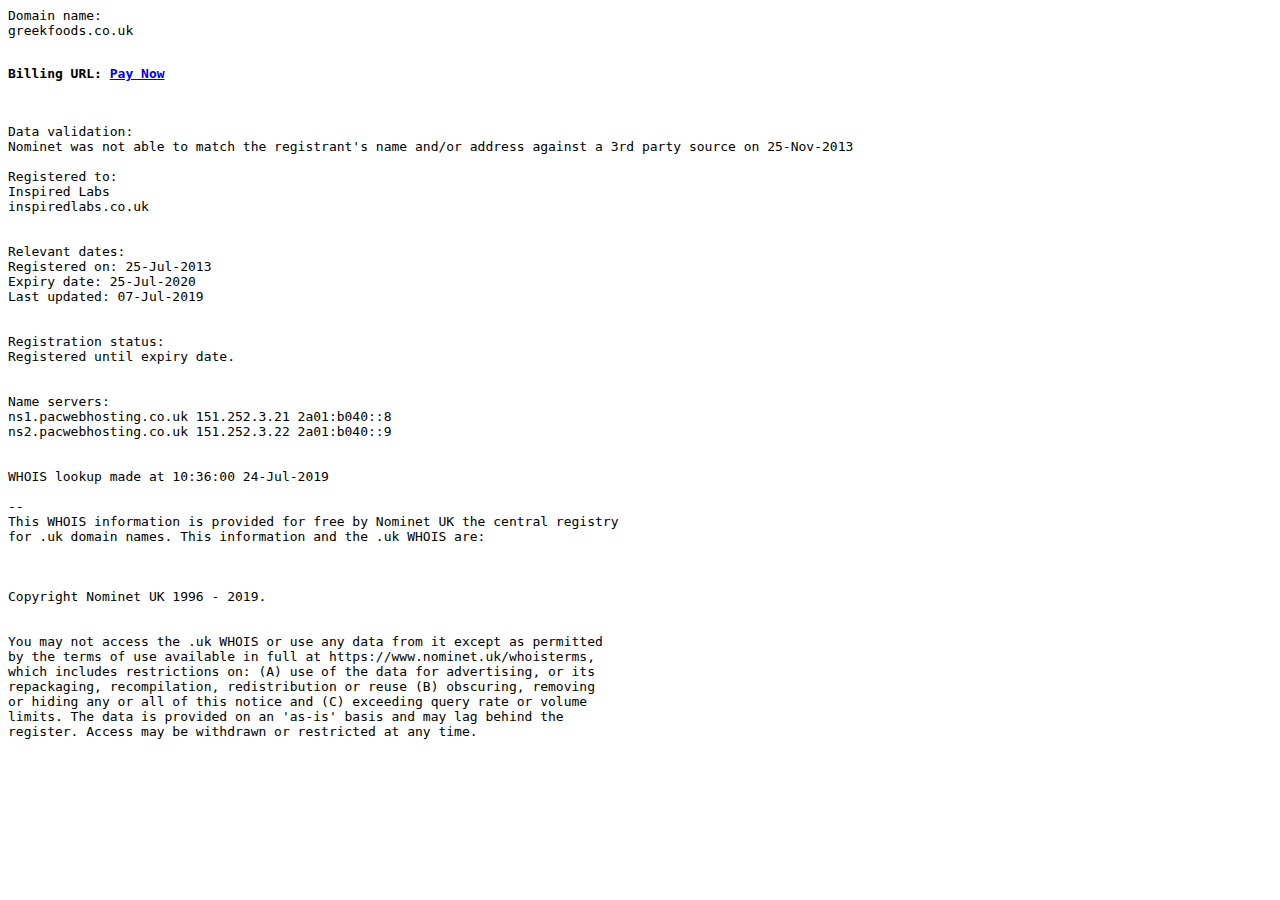
==== commit 5b6cff1c: "Responsive JS req." ====
--- a/site/layouts/index.html
+++ b/site/layouts/index.html
@@ -1,5514 +1,65 @@
 <!doctype html>
-<html lang="en">
+<html style="font-family: monospace;">
 <head>
-	<!--meta http-equiv="refresh" content="3; url=tel:+442084496832" /> Autodial after 3 seconds -->
-  <!--manifest="manifest.appcache"-->
- <!--http://grinninggecko.com/2011/02/24/developing-cross-platform-html5-offline-app-1/ -->
- <!--This project has been lovingly scripted by Scott Phillips, in the world's nicest independent cafes. Special thanks to each and every one who has contributed in every way. -->
-	<meta charset="utf-8" />
-	<title>Greek Foods - G. Miliotis</title>
-	<meta name="description" content="Fresh, never frozen. 	We supply wholesale, retail, and wedding events with hummus, olives, oils, pestos,vinegars & breads,seafoods, vegetables &tomato dishes,  crudit&eacute; & a selection ofcakes & patisseries. Suppling the south of England South West of London, Oxford & Leicester. Site by InspiredLabs.co.uk" />
-  <!-- 1.8.3 ONLY (Z-fighting bug) -->
-  <script src="https://greekfoods.co.uk/js/compilation.js"></script>
-  <script src="https://greekfoods.co.uk/js/fastclick.js"></script>
-  <script src="https://greekfoods.co.uk/js/responsiveslides.min.js"></script>
-  <!-- Matomo -->
-<!--script type="text/javascript">
-
-    var _paq = window._paq || [];
-    /* tracker methods like "setCustomDimension" should be called before "trackPageView" */
-    _paq.push(['trackPageView']);
-    _paq.push(['enableLinkTracking']);
-    (function() {
-      var u="https://analytics.inspiredlabs.co.uk/";
-      _paq.push(['setTrackerUrl', u+'matomo.php']);
-      _paq.push(['setSiteId', '2']);
-      var d=document, g=d.createElement('script'), s=d.getElementsByTagName('script')[0];
-      g.type='text/javascript'; g.async=true; g.defer=true; g.src=u+'matomo.js'; s.parentNode.insertBefore(g,s);
-    })();
-
-    /* It Works! */
-  </script-->
-  <!-- End Matomo Code -->
-
-	<!-- Generic Icons -->
-	<link rel="shortcut icon" type="image/x-icon" href="https://greekfoods.co.uk/favicon.ico" />
-	<link rel="icon" type="image/x-icon" href="https://greekfoods.co.uk/favicon.ico" />
-	<link rel="image_src" href="https://greekfoods.co.uk/favicon.png" />
-
-	<!-- Precomposed iOS icons -->
-	<link rel="apple-touch-icon-precomposed" href="https://greekfoods.co.uk/favicon.png" />
-	<link rel="apple-touch-icon" href="https://greekfoods.co.uk/favicon.png">
-
-	<!-- Mobile -->
-	<meta name="apple-mobile-web-app-title" content="Greek Foods">
-	<meta name="MobileOptimized" content="width" />
-	<meta name="HandheldFriendly" content="true" />
-	<meta name="apple-mobile-web-app-capable" content="yes" />
-	<meta name="viewport" content="width=device-width, initial-scale=1.0, maximum-scale=1.0, user-scalable=no" />
-	<meta name="apple-mobile-web-app-status-bar-style" content="black" />
-	<!-- Layout -->
-	<link href="https://greekfoods.co.uk/css/layout.css" media="all" rel="stylesheet" type="text/css"><!-- Core Layout -->
-	<link href="https://greekfoods.co.uk/css/cosmetic.css" media="all" rel="stylesheet" type="text/css"><!-- Branding -->
-
-	<!-- iPhone -- >
-	<link href="https://greekfoods.co.uk/images/apple-touch-startup-320x460.png"
-	      media="(device-width: 320px)"
-	      rel="apple-touch-startup-image">
-	<!-- iPhone (Retina) -- >
-	<link href="https://greekfoods.co.uk/images/apple-touch-startup-640x920.png"
-	      media="(device-width: 320px)
-	         and (-webkit-device-pixel-ratio: 2)"
-	      rel="apple-touch-startup-image">
-	<!-- iPad (portrait) -- >
-	<link href="https://greekfoods.co.uk/images/apple-touch-startup-768x1004.png"
-	      media="(device-width: 768px)
-	         and (orientation: portrait)"
-	      rel="apple-touch-startup-image">
-	<!-- iPad (landscape) -- >
-	<link href="https://greekfoods.co.uk/images/apple-touch-startup-748x1024.png"
-	      media="(device-width: 768px)
-	         and (orientation: landscape)"
-	      rel="apple-touch-startup-image">
-	<!-- iPad (Retina, portrait) -- >
-	<link href="https://greekfoods.co.uk/images/apple-touch-startup-1536x2008.png"
-	      media="(device-width: 768px)
-	         and (orientation: portrait)
-	         and (-webkit-device-pixel-ratio: 2)"
-	      rel="apple-touch-startup-image">
-	<!-- iPad (Retina, landscape) -- >
-	<link href="https://greekfoods.co.uk/images/apple-touch-startup-1496x2048.png"
-	      media="(device-width: 768px)
-	         and (orientation: landscape)
-	         and (-webkit-device-pixel-ratio: 2)"
-	      rel="apple-touch-startup-image">
-
-
-<style>
-	#carousel {position: absolute; top: 0; right: 0; bottom: 0; left: 0;  /* background: transparent; */}
-</style>
-
-<style>
-
-#price-list {
-
-		width: 100%;
-
-		text-align: left;
-
-		border-collapse: collapse;
-
-	}
-
-#price-list th {
-
-		padding: 0.5rem;
-
-		font-weight: bold;
-
-		background: rgba(244,237,207,0.6); /* Lemon */
-
-		/* border-bottom: 1px solid #fff; */
-
-	}
-
-#price-list th .item-description {
-
-		width: 80%;
-
-	}
-
-#price-list th .volume, .price {
-
-		width: 10%;
-
-	}
-
-#price-list td {
-
-		padding: 0.5rem;
-
-		background-color: rgba(244,237,207,0.4); /* Transparent */
-
-		border-top: 1px solid #f4edcf;
-
-}
-
-#price-list tr:hover td {
-		background: rgba(244,237,207,0.8); /* Lemon /* NEEDS TRANSITION TO BE SIMILAR */
-	}
-
-</style>
-
-<!-- THIS IS IMPORTANT FOR FOOTER COMPATIBILITY -->
-<!--[if !IE 7]><style type="text/css">#wrap {display:table;height:100%}</style><![endif]-->
-<!--[if lt IE 9]><script src="http://html5shim.googlecode.com/svn/trunk/html5.js"></script><![endif]-->
-
-
+<meta charset="UTF-8" />
+<meta name="viewport" content="initial-scale=1.0, width=device-width" />
+<!-- Matomo -->
+<script type="text/javascript">
+  var _paq = window._paq || [];
+  /* tracker methods like "setCustomDimension" should be called before "trackPageView" */
+  _paq.push(['trackPageView']);
+  _paq.push(['enableLinkTracking']);
+  (function() {
+    var u="//analytics.inspiredlabs.co.uk/";
+    _paq.push(['setTrackerUrl', u+'matomo.php']);
+    _paq.push(['setSiteId', '2']);
+    var d=document, g=d.createElement('script'), s=d.getElementsByTagName('script')[0];
+    g.type='text/javascript'; g.async=true; g.defer=true; g.src=u+'matomo.js'; s.parentNode.insertBefore(g,s);
+  })();
+</script>
+<!-- End Matomo Code -->
 </head>
 <body>
-<div id="wrap">
-	<div id="call-to-action-head">
-		<ul>
-			<li id="blue"><a href="tel:+442084496832" cm_dontconvertlink>Office &#8470;</a></li><!-- :before ? -->
-			<li id="green"><a href="tel:+447831364905" cm_dontconvertlink>Mobile &#8470;</a></li><!-- :before ? -->
-		</ul>
-	</div><!-- Close id="call-to-action-head" -->
-</div><!-- Close id="wrap" -->
-
-<div id="footer"><div id="strapline">&nbsp;</div><!-- Always. -->
-	<div id="nav">
-		<div id="call-to-action-nav">
-			<ul>
-				<li id="blue" tabindex="0"><a href="tel:+442084496832" cm_dontconvertlink>Office 02084&nbsp;496&nbsp;832</a></li>
-				<li id="green" tabindex="1"><a href="tel:+447831364905" cm_dontconvertlink>Mobile 078313&nbsp;364&nbsp;905</a></li>
-			</ul>
-		</div>
-		<div class="common-items"><!-- Derived from WP categories. -->
-			<ul>
-				<li ><a data-slide-index="0" tabindex="2">Welcome</a></li>
-				<li ><a data-slide-index="1" tabindex="3">History</a></li>
-				<li ><a data-slide-index="2" tabindex="4">Foods</a></li>
-				<li style="letter-spacing: -0.3px;"><a data-slide-index="3" >Variations</a></li>
-				<li ><a data-slide-index="4" tabindex="5">Prices</a></li>
-			</ul>
-		</div>
-	</div>
-</div><!-- Close id="footer" -->
-
-<div id="carousel">
-	<ul class="bxslider">
-
-		<li id="multi-tool"><!-- z-index required on child element -->
-			<div class="PostContent">
-					<div class="welcome" style="z-index: 9999999;">
-						<h1 >G.&nbsp;Miliotis&nbsp;&amp;&nbsp;Son</h1>
-						<h2>Wholesale&nbsp;Mediterranean Foods</h2>
-					</div><!-- class="welcome" -->
-					<!-- rSlides -->
-					<ul class="rslides" id="slider1">
-						<li><img src="https://greekfoods.co.uk/images/rslide-02.jpg" alt=""></li>
-						<li><img src="https://greekfoods.co.uk/images/rslide-03.jpg" alt=""></li>
-						<li><img src="https://greekfoods.co.uk/images/rslide-04.jpg" alt=""></li>
-						<li><img src="https://greekfoods.co.uk/images/rslide-05.jpg" alt=""></li>
-						<li><img src="https://greekfoods.co.uk/images/rslide-06.jpg" alt=""></li>
-						<li><img src="https://greekfoods.co.uk/images/rslide-07.jpg" alt=""></li>
-					</ul>
-			</div>
-		</li>
-
-		<li id="multi-tool"><!-- z-index required on child element -->
-			<div class="PostContent">
-				<h3>A London based family business</h3>
-				<p>
-				<img src="https://greekfoods.co.uk/images/rslide-george-miliotis.jpg" alt="A picture of a young George Miliotis" class="thumbnail"></img> George Miliotis has been supplying England with traditional greek foods for over 30 years and like any good tradition, George Miliotis &amp; Son still continue to supply the finest food the Mediterranean has to offer. Our red vans have been driven hundreds of thousands of miles bringing the chefs, caterers, deli owners, sandwich makers, &amp; restaurateurs what we believe to be our special service.</p>
-				<p><strong>Find out more &amp; explore our app.</strong></p>
-				<div class="overscroll"></div><!-- Universal -->
-			</div>
-		</li>
-
-		<li id="multi-tool"><!-- z-index required on child element -->
-			<div class="PostContent">
-				<h3>Fresh never frozen</h3>
-				<p><strong>From our London premises we supply</strong> wholesale &amp; retail to the south of England as far as Birmingham, Leicester &amp; around Oxfordshire.</p>
-				<p><strong>Products include, but are not limited to</strong> extra virgin olive oil, dips, cheeses, pestos, breads, marinated vegetables, crudit&eacute; &amp; a patisserie &amp; cake selection.</p>
-				<p>We also have special dietary variations for people with allergies and intolerances.</p>
-				<p><a href="mailto:mel@georgemiliotis.co.uk?subject=We've seen your app…" id="email" tabindex="6">Contact us for samples.</a></p>
-				<div class="overscroll"></div><!-- Universal -->
-			</div>
-		</li>
-
-		<li id="multi-tool"><!-- z-index required on child element -->
-			<div class="PostContent"><!-- TRANSFORM INTO A CLASS -->
-				<h3>Variations</h3>
-				<p>Catering to special dietary needs is a substantial part of our service. We supply savoury and sweet food for people with allergies and intolerances, such as vegetarian, vegan and gluten free products.</p>
-				<!--p><a href="george-miliotis-brochure.pdf" Title="George Miliotis Brochure" id="pdf" >Download our brochure*</a></p-->
-				<p>This online brochure contains our complete range of produce. We regularly have seasonal specials and can keep you up-dated with variations, so check our price list* or call us for more information.</p>
-				<p><strong>*Price list subject to changes.</strong></p>
-				<div class="overscroll"></div><!-- Universal -->
-			</div>
-		</li>
-		<li id="multi-tool"><!-- z-index required on child element -->
-			<div class="PostContent" >
-			<!--h3>Price List</h3>
-				<p>Our prices are competitive and we can usually help if you need to make special delivery arrangements.</p>
-				<p><strong>Thank you for your custom.</strong>
-				<br>
-			</p-->
-				<section class="ac-container">
-					<div>
-						<input id="ac-1" name="accordion-1" type="checkbox" tabindex="7" checked/>
-						<label for="ac-1">Dips &amp; Sauces</label>
-						<article class="ac-infinite">
-							<table id="price-list" summary="price list">
-							  <thead>
-						    	<tr>
-						        	<th scope="col" class="item-description" style="width: 80%;">Item</th>
-						            <th scope="col" class="volume" style="width: 10%;">Volume</th>
-						            <th scope="col" class="price" style="width: 10%;">Price</th>
-						        </tr>
-							  </thead>
-							  <tbody>
-							  		<tr>
-							  			<td>
-							  				HOUMOUS
-							  			</td>
-							  			<td>
-							  				2.0KG
-							  			</td>
-							  			<td>
-							  				&pound;7.50
-							  			</td>
-							  		</tr>
-							  		<tr>
-							  			<td>
-							  				AVOCADO WITH HOUMOUS
-							  			</td>
-							  			<td>
-							  				2.0KG
-							  			</td>
-							  			<td>
-							  				&pound;11.00
-							  			</td>
-							  		</tr>
-							  		<tr>
-							  			<td>
-							  				LEMON &amp; CORIANDER HOUMOUS
-							  			</td>
-							  			<td>
-							  				2.0KG
-							  			</td>
-							  			<td>
-							  				&pound;9.00
-							  			</td>
-							  		</tr>
-							  		<tr>
-							  			<td>
-							  				RED PEPPER HOUMOUS
-							  			</td>
-							  			<td>
-							  				2.0KG
-							  			</td>
-							  			<td>
-							  				&pound;9.00
-							  			</td>
-							  		</tr>
-							  		<tr>
-							  			<td>
-							  				CHUNKY VEGETABLE HOUMOUS
-							  			</td>
-							  			<td>
-							  				2.0KG
-							  			</td>
-							  			<td>
-							  				&pound;9.00
-							  			</td>
-							  		</tr>
-							  		<tr>
-							  			<td>
-							  				TARAMASALATA
-							  			</td>
-							  			<td>
-							  				2.0KG
-							  			</td>
-							  			<td>
-							  				&pound;7.50
-							  			</td>
-							  		</tr>
-							  		<tr>
-							  			<td>
-							  				TSATZIKI (V)
-							  			</td>
-							  			<td>
-							  				2.0KG
-							  			</td>
-							  			<td>
-							  				&pound;10.00
-							  			</td>
-							  		</tr>
-							  		<tr>
-							  			<td>
-							  				GUACAMOLE (V)
-							  			</td>
-							  			<td>
-							  				2.0KG
-							  			</td>
-							  			<td>
-							  				&pound;11.00
-							  			</td>
-							  		</tr>
-							  		<tr>
-							  			<td>
-							  				AUBERGINE DIP (V)
-							  			</td>
-							  			<td>
-							  				1.0KG
-							  			</td>
-							  			<td>
-							  				&pound;6.00
-							  			</td>
-							  		</tr>
-							  		<tr>
-							  			<td>
-							  				FRESH SALSA (V)
-							  			</td>
-							  			<td>
-							  				2.0KG
-							  			</td>
-							  			<td>
-							  				&pound;8.50
-							  			</td>
-							  		</tr>
-							  		<tr>
-							  			<td>
-							  				FELAFEL (V)
-							  			</td>
-							  			<td>
-							  				X40
-							  			</td>
-							  			<td>
-							  				&pound;9.50
-							  			</td>
-							  		</tr>
-							  		<tr>
-							  			<td>
-							  				FRESH DOLMAS (V)
-							  			</td>
-							  			<td>
-							  				X60
-							  			</td>
-							  			<td>
-							  				&pound;12.00
-							  			</td>
-							  		</tr>
-							  		<tr>
-							  			<td>
-							  				COUS-COUS SALAD (V)
-							  			</td>
-							  			<td>
-							  				2.0KG
-							  			</td>
-							  			<td>
-							  				&pound;9.00
-							  			</td>
-							  		</tr>
-							  		<tr>
-							  			<td>
-							  				CHICK PEA SALAD (V)
-							  			</td>
-							  			<td>
-							  				2.0KG
-							  			</td>
-							  			<td>
-							  				&pound;8.00
-							  			</td>
-							  		</tr>
-							  		<tr>
-							  			<td>
-							  				THREE BEAN SALAD (V)
-							  			</td>
-							  			<td>
-							  				2.0KG
-							  			</td>
-							  			<td>
-							  				&pound;8.00
-							  			</td>
-							  		</tr>
-							  		<tr>
-							  			<td>
-							  				TABOULI SALAD (V)
-							  			</td>
-							  			<td>
-							  				2.0KG
-							  			</td>
-							  			<td>
-							  				&pound;8.00
-							  			</td>
-							  		</tr>
-							  		<tr>
-							  			<td>
-							  				PUY LENTILS &amp; COUS-COUS (V)
-							  			</td>
-							  			<td>
-							  				2.0KG
-							  			</td>
-							  			<td>
-							  				&pound;9.00
-							  			</td>
-							  		</tr>
-							  		<tr>
-							  			<td>
-							  				EDAMAME BEANS WITH CHEESE
-							  			</td>
-							  			<td>
-							  				2.0KG
-							  			</td>
-							  			<td>
-							  				&pound;8.00
-							  			</td>
-							  		</tr>
-							  		<tr>
-							  			<td>
-							  				QUINOA
-							  			</td>
-							  			<td>
-							  				2.0KG
-							  			</td>
-							  			<td>
-							  				&pound;9.00
-							  			</td>
-							  		</tr>
-							  	</tbody>
-							</table>
-						</article>
-					</div>
-					<div>
-						<input id="ac-2" name="accordion-2" type="checkbox" tabindex="8" />
-						<label for="ac-2">Small Pots</label>
-						<article class="ac-infinite">
-							<table id="price-list" summary="price list">
-							  <thead>
-								<tr>
-							    	<th scope="col" class="item-description" style="width: 80%;">Item</th>
-							        <th scope="col" class="volume" style="width: 10%;">Volume</th>
-							        <th scope="col" class="price" style="width: 10%;">Price</th>
-							    </tr>
-							  </thead>
-								<tbody>
-									<tr>
-										<td>
-
-												QUINOA
-
-										</td>
-										<td>
-
-												190G
-
-										</td>
-										<td>
-
-												&pound;0.90
-
-										</td>
-									</tr>
-									<tr>
-										<td>
-
-												HOUMOUS (V)
-
-										</td>
-										<td>
-
-												170G
-
-										</td>
-										<td>
-
-												&pound;0.90
-
-										</td>
-									</tr>
-									<tr>
-										<td>
-
-												CARROT HOUMOUS
-
-										</td>
-										<td>
-
-												170G
-
-										</td>
-										<td>
-
-												&pound;0.90
-
-										</td>
-									</tr>
-									<tr>
-										<td>
-
-												LOW FAT HOUMOUS
-
-										</td>
-										<td>
-
-												170G
-
-										</td>
-										<td>
-
-												&pound;0.90
-
-										</td>
-									</tr>
-									<tr>
-										<td>
-
-												RED PEPPER HOUMOUS
-
-										</td>
-										<td>
-
-												170G
-
-										</td>
-										<td>
-
-												&pound;0.90
-
-										</td>
-									</tr>
-									<tr>
-										<td>
-
-												BLACK OLIVE HOUMOUS
-
-										</td>
-										<td>
-
-												170G
-
-										</td>
-										<td>
-
-												&pound;0.90
-
-										</td>
-									</tr>
-									<tr>
-										<td>
-
-												AVOCADO WITH HOUMOUS (V)
-
-										</td>
-										<td>
-
-												150G
-
-										</td>
-										<td>
-
-												&pound;0.90
-
-										</td>
-									</tr>
-									<tr>
-										<td>
-
-												TARAMASALATA
-
-										</td>
-										<td>
-
-												170G
-
-										</td>
-										<td>
-
-												&pound;0.90
-
-										</td>
-									</tr>
-									<tr>
-										<td>
-
-												TABOULI SALAD (V)
-
-										</td>
-										<td>
-
-												170G
-
-										</td>
-										<td>
-
-												&pound;0.90
-
-										</td>
-									</tr>
-									<tr>
-										<td>
-
-												TSATZIKI (V)
-
-										</td>
-										<td>
-
-												170G
-
-										</td>
-										<td>
-
-												&pound;0.90
-
-										</td>
-									</tr>
-									<tr>
-										<td>
-
-												GUACAMOLE (V)
-
-										</td>
-										<td>
-
-												150G
-
-										</td>
-										<td>
-
-												&pound;0.90
-
-										</td>
-									</tr>
-									<tr>
-										<td>
-
-												FRESH SALSA (V)
-
-										</td>
-										<td>
-
-												170G
-
-										</td>
-										<td>
-
-												&pound;0.90
-
-										</td>
-									</tr>
-									<tr>
-										<td>
-
-												FELAFEL
-
-										</td>
-										<td>
-
-												150G
-
-										</td>
-										<td>
-
-												&pound;0.90
-
-										</td>
-									</tr>
-									<tr>
-										<td>
-
-												TOMATO &amp; FETA SALAD
-
-										</td>
-										<td>
-
-												180G
-
-										</td>
-										<td>
-
-												&pound;0.90
-
-										</td>
-									</tr>
-									<tr>
-										<td>
-
-												CHICK PEA SALAD
-
-										</td>
-										<td>
-
-												170G
-
-										</td>
-										<td>
-
-												&pound;0.90
-
-										</td>
-									</tr>
-									<tr>
-										<td>
-
-												SUN BLUSHED TOMATOES
-
-										</td>
-										<td>
-
-												150G
-
-										</td>
-										<td>
-
-												&pound;1.20
-
-										</td>
-									</tr>
-									<tr>
-										<td>
-
-												LENTIL SALAD
-
-										</td>
-										<td>
-
-												220G
-
-										</td>
-										<td>
-
-												&pound;0.90
-
-										</td>
-									</tr>
-									<tr>
-										<td>
-
-												RED PEPPER SALAD
-
-										</td>
-										<td>
-
-												170G
-
-										</td>
-										<td>
-
-												&pound;0.90
-
-										</td>
-									</tr>
-									<tr>
-										<td>
-
-												RED KIDNEY BEAN &amp; CRACKED WHEAT SALAD
-
-										</td>
-										<td>
-
-												200G
-
-										</td>
-										<td>
-
-												&pound;0.90
-
-										</td>
-									</tr>
-									<tr>
-										<td>
-
-												RED PEPPERS STUFFED
-
-										</td>
-										<td>
-
-												160G
-
-										</td>
-										<td>
-
-												&pound;0.90
-
-										</td>
-									</tr>
-									<tr>
-										<td>
-
-												COLESLAW
-
-										</td>
-										<td>
-
-												220G
-
-										</td>
-										<td>
-
-												&pound;0.90
-
-										</td>
-									</tr>
-									<tr>
-										<td>
-
-												DOLMADES
-
-										</td>
-										<td>
-
-												150G
-
-										</td>
-										<td>
-
-												&pound;1.00
-
-										</td>
-									</tr>
-								</tbody>
-							</table>
-						</article>
-					</div>
-					<div>
-					<input id="ac-3" name="accordion-3" type="checkbox" tabindex="9" />
-					<label for="ac-3">Pesto</label>
-						<article class="ac-infinite">
-						<table id="price-list" summary="price list">
-							<thead>
-						    	<tr>
-						        	<th scope="col" class="item-description" style="width: 80%;">Item</th>
-						            <th scope="col" class="volume" style="width: 10%;">Volume</th>
-						            <th scope="col" class="price" style="width: 10%;">Price</th>
-						        </tr>
-							  </thead>
-							  	<tbody>
-									<tr>
-										<td>
-
-												BASILICO BASIL PESTO (V)
-
-										</td>
-										<td>
-
-												2.8KG
-
-										</td>
-										<td>
-
-												&pound;36.00
-
-										</td>
-									</tr>
-									<tr>
-										<td>
-
-												RUCOLA ROCKET
-
-										</td>
-										<td>
-
-												2.8KG
-
-										</td>
-										<td>
-
-												&pound;37.50
-
-										</td>
-									</tr>
-									<tr>
-										<td>
-
-												PAESANO SPICY (V)
-
-										</td>
-										<td>
-
-												2.8KG
-
-										</td>
-										<td>
-
-												&pound;36.00
-
-										</td>
-									</tr>
-									<tr>
-										<td>
-
-												VERDE BASIL (V)
-
-										</td>
-										<td>
-
-												2.8KG
-
-										</td>
-										<td>
-
-												&pound;32.00
-
-										</td>
-									</tr>
-									<tr>
-										<td>
-
-												VERDE BASIL (V)
-
-										</td>
-										<td>
-
-												1.0KG
-
-										</td>
-										<td>
-
-												&pound;11.00
-
-										</td>
-									</tr>
-									<tr>
-										<td>
-
-												ROSSO SUN DRIED TOMATO (V)
-
-										</td>
-										<td>
-
-												1.0KG
-
-										</td>
-										<td>
-
-												&pound;11.00
-
-										</td>
-									</tr>
-									<tr>
-										<td>
-
-												BLACK OLIVE TAPENADE (V)
-
-										</td>
-										<td>
-
-												1.00KG
-
-										</td>
-										<td>
-
-												&pound;11.00
-
-										</td>
-									</tr>
-								</tbody>
-							</table>
-						</article>
-					</div>
-					<div>
-						<input id="ac-4" name="accordion-4" type="checkbox" tabindex="10" />
-						<label for="ac-4">Dairy, Meats &amp; Cheeses</label>
-						<article class="ac-infinite">
-							<table id="price-list" summary="price list">
-							  <thead>
-								<tr>
-						        	<th scope="col" class="item-description" style="width: 80%;">Item</th>
-						            <th scope="col" class="volume" style="width: 10%;">Volume</th>
-						            <th scope="col" class="price" style="width: 10%;">Price</th>
-						        </tr>
-							  </thead>
-								<tbody>
-									<tr>
-										<td>
-
-												GREEK YOGURT STRAINED (V)
-
-										</td>
-										<td>
-
-												10.0KG
-
-										</td>
-										<td>
-
-												&pound;33.00
-
-										</td>
-									</tr>
-									<tr>
-										<td>
-
-												GREEK YOGURT STRAINED (V)
-
-										</td>
-										<td>
-
-												5.0KG
-
-										</td>
-										<td>
-
-												&pound;16.50
-
-										</td>
-									</tr>
-									<tr>
-										<td>
-
-												GREEK YOGURT COW (V)
-
-										</td>
-										<td>
-
-												200G
-
-										</td>
-										<td>
-
-												&pound;0.85
-
-										</td>
-									</tr>
-									<tr>
-										<td>
-
-												LEBNEH (V)
-
-										</td>
-										<td>
-
-												10.0KG
-
-										</td>
-										<td>
-
-												&pound;28.00
-
-										</td>
-									</tr>
-									<tr>
-										<td>
-
-												TINNED FETA (V) (GREEK)
-
-										</td>
-										<td>
-
-												16.0KG
-
-										</td>
-										<td>
-
-												&pound;50.00
-
-										</td>
-									</tr>
-									<tr>
-										<td>
-
-												TINNED FETA (V) (GREEK P.D.O)
-
-										</td>
-										<td>
-
-												16.0KG
-
-										</td>
-										<td>
-
-												&pound;100.00
-
-										</td>
-									</tr>
-									<tr>
-										<td>
-
-												RICOTTA CHEESE (V)
-
-										</td>
-										<td>
-
-												12x200G
-
-										</td>
-										<td>
-
-												&pound;36.00
-
-										</td>
-									</tr>
-									<tr>
-										<td>
-
-												GREEK FETA (V) VACUM PACKED
-
-										</td>
-										<td>
-
-												1.00KG
-
-										</td>
-										<td>
-
-												&pound;8.00
-
-										</td>
-									</tr>
-									<tr>
-										<td>
-
-												GREEK FETA (V) VACUUM PACKED IN 12&rsquo;S
-
-										</td>
-										<td>
-
-												12x200G
-
-										</td>
-										<td>
-
-												&pound;20.00
-
-										</td>
-									</tr>
-									<tr>
-										<td>
-
-												CHEDDAR BLOCKS MATURE (V)
-
-										</td>
-										<td>
-
-												4X5.0KG
-
-										</td>
-										<td>
-
-												&pound;100.00
-
-										</td>
-									</tr>
-									<tr>
-										<td>
-
-												CHEDDAR BLOCKS MILD (V)
-
-										</td>
-										<td>
-
-												4X5.0KG
-
-										</td>
-										<td>
-
-												&pound;95.00
-
-										</td>
-									</tr>
-									<tr>
-										<td>
-
-												HALLOUMI CHEESE (V)
-
-										</td>
-										<td>
-
-												PACKSX8
-
-										</td>
-										<td>
-
-												&pound;17.00
-
-										</td>
-									</tr>
-									<tr>
-										<td>
-
-												HALLOUMI CHEESE BOX APPROX 40 PCKS (V)
-
-										</td>
-										<td>
-
-												10.0KG
-
-										</td>
-										<td>
-
-												&pound;69.00
-
-										</td>
-									</tr>
-									<tr>
-										<td>
-
-												BRIE
-
-										</td>
-										<td>
-
-												1.00KG
-
-										</td>
-										<td>
-
-												&pound;7.50
-
-										</td>
-									</tr>
-									<tr>
-										<td>
-
-												GRANA PADANO
-
-										</td>
-										<td>
-
-												PER KILO
-
-										</td>
-										<td>
-
-												&pound;11.00
-
-										</td>
-									</tr>
-									<tr>
-										<td>
-
-												STILTON
-
-										</td>
-										<td>
-
-												PER KILO
-
-										</td>
-										<td>
-
-												&pound;9.50
-
-										</td>
-									</tr>
-									<tr>
-										<td>
-
-												MILD CHEDDAR GRATED
-
-										</td>
-										<td>
-
-												1.00KG
-
-										</td>
-										<td>
-
-												&pound;6.00
-
-										</td>
-									</tr>
-									<tr>
-										<td>
-
-												MATURE CHEDDAR GRATED
-
-										</td>
-										<td>
-
-												1.00KG
-
-										</td>
-										<td>
-
-												&pound;6.70
-
-										</td>
-									</tr>
-									<tr>
-										<td>
-
-												MOZZARELLA GRATED
-
-										</td>
-										<td>
-
-												1.00KG
-
-										</td>
-										<td>
-
-												&pound;6.70
-
-										</td>
-									</tr>
-									<tr>
-										<td>
-
-												MOZARELLA BLOCK
-
-										</td>
-										<td>
-
-												PER KILO
-
-										</td>
-										<td>
-
-												&pound;7.00
-
-										</td>
-									</tr>
-									<tr>
-										<td>
-
-												GOATS LOG
-
-										</td>
-										<td>
-
-												1.00KG
-
-										</td>
-										<td>
-
-												&pound;9.50
-
-										</td>
-									</tr>
-									<tr>
-										<td>
-
-												SLICED EMMENTHAL
-
-										</td>
-										<td>
-
-												50 SLICES
-
-										</td>
-										<td>
-
-												&pound;8.50
-
-										</td>
-									</tr>
-									<tr>
-										<td>
-
-												MATURE CHEDDAR
-
-										</td>
-										<td>
-
-												50 SLICES
-
-										</td>
-										<td>
-
-												&pound;8.50
-
-										</td>
-									</tr>
-									<tr>
-										<td>
-
-												MOZARELLA
-
-										</td>
-										<td>
-
-												50 SLICES
-
-										</td>
-										<td>
-
-												&pound;8.00
-
-										</td>
-									</tr>
-									<tr>
-										<td>
-
-												WAFER SLICED PROSCIUTTO
-
-										</td>
-										<td>
-
-												500G
-
-										</td>
-										<td>
-
-												&pound;9.50
-
-										</td>
-									</tr>
-									<tr>
-										<td>
-
-												GREEK SAUSAGES LOUKANIKA PORK
-
-										</td>
-										<td>
-
-												2.0KG
-
-										</td>
-										<td>
-
-												&pound;17.00
-
-										</td>
-									</tr>
-									<tr>
-										<td>
-
-												GREEK SAUSAGES LOUKANIKA PORK
-
-										</td>
-										<td>
-
-												1.0KG
-
-										</td>
-										<td>
-
-												&pound;9.00
-
-										</td>
-									</tr>
-									<tr>
-										<td>
-
-												GREEK SAUSAGES BASTOURMA BEEF
-
-										</td>
-										<td>
-
-												2.0KG
-
-										</td>
-										<td>
-
-												&pound;17.00
-
-										</td>
-									</tr>
-									<tr>
-										<td>
-
-												SPICY SAUSAGE SUCHUC
-
-										</td>
-										<td>
-
-												1.0KG
-
-										</td>
-										<td>
-
-												&pound;9.00
-
-										</td>
-									</tr>
-								</tbody>
-							</table>
-						</article>
-					</div>
-					<div>
-						<input id="ac-5" name="accordion-5" type="checkbox" tabindex="11" />
-						<label for="ac-5">Oils, Vinegars &amp; Breads</label>
-						<article class="ac-infinite">
-							<table id="price-list" summary="price list">
-							  <thead>
-								<tr>
-						        	<th scope="col" class="item-description" style="width: 80%;">Item</th>
-						            <th scope="col" class="volume" style="width: 10%;">Volume</th>
-						            <th scope="col" class="price" style="width: 10%;">Price</th>
-						        </tr>
-							  </thead>
-								<tbody>
-									<tr>
-										<td>
-
-												ORGANIC OLIVE OIL, GREEK, EXTRA VIRGIN
-
-										</td>
-										<td>
-
-												20LTRS (4X5LTR)
-
-										</td>
-										<td>
-
-												&pound;100.00
-
-										</td>
-									</tr>
-									<tr>
-										<td>
-
-												OLIVE OIL, GREEK, EXTRA VIRGIN
-
-										</td>
-										<td>
-
-												20LTRS (4X5LTR)
-
-										</td>
-										<td>
-
-												&pound;78.00
-
-										</td>
-									</tr>
-									<tr>
-										<td>
-
-												OLIVE OIL SPANISH EXTRA VIRGIN
-
-										</td>
-										<td>
-
-												4X5LTR
-
-										</td>
-										<td>
-
-												&pound;68.00
-
-										</td>
-									</tr>
-									<tr>
-										<td>
-
-												POMACE OIL
-
-										</td>
-										<td>
-
-												20LTRS (4X5LTR)
-
-										</td>
-										<td>
-
-												&pound;45.00
-
-										</td>
-									</tr>
-									<tr>
-										<td>
-
-												GREEK EXTRA VIRGIN OLIVE OIL
-
-										</td>
-										<td>
-
-												12x1LTR
-
-										</td>
-										<td>
-
-												&pound;50.00
-
-										</td>
-									</tr>
-									<tr>
-										<td>
-
-												BALSAMIC VINEGAR 5 YR.
-
-										</td>
-										<td>
-
-												6x1LTR (CASE)
-
-										</td>
-										<td>
-
-												&pound;48.00
-
-										</td>
-									</tr>
-									<tr>
-										<td>
-
-												BALSAMIC VINEGAR 5 YR.
-
-										</td>
-										<td>
-
-												5LTR
-
-										</td>
-										<td>
-
-												&pound;18.00
-
-										</td>
-									</tr>
-									<tr>
-										<td>
-
-												PITTA BREAD WHOLEMEAL (vacuum packed)
-
-										</td>
-										<td>
-
-												20PACKSx6
-
-										</td>
-										<td>
-
-												&pound;14.30
-
-										</td>
-									</tr>
-									<tr>
-										<td>
-
-												PITTA BREAD WHITE (vacuum packed)
-
-										</td>
-										<td>
-
-												18PACKSx6
-
-										</td>
-										<td>
-
-												&pound;15.00
-
-										</td>
-									</tr>
-									<tr>
-										<td>
-
-												FRESH PITTA BREAD
-
-										</td>
-										<td>
-
-												30x6
-
-										</td>
-										<td>
-
-												&pound;16.80
-
-										</td>
-									</tr>
-									<tr>
-										<td>
-
-												SMALL PITTA BREAD
-
-										</td>
-										<td>
-
-												20x12
-
-										</td>
-										<td>
-
-												&pound;18.80
-
-										</td>
-									</tr>
-									<tr>
-										<td>
-
-												TORTILLA CHIPS CHILLI
-
-										</td>
-										<td>
-
-												12x500G
-
-										</td>
-										<td>
-
-												&pound;21.00
-
-										</td>
-									</tr>
-									<tr>
-										<td>
-
-												WRAPS ARABIC FLAT BREAD 12&rdquo;
-
-										</td>
-										<td>
-
-												10x5
-
-										</td>
-										<td>
-
-												&pound;10.00
-
-										</td>
-									</tr>
-									<tr>
-										<td>
-
-												WRAPS ARABIC FLAT BREAD 10&rdquo;
-
-										</td>
-										<td>
-
-												10x5
-
-										</td>
-										<td>
-
-												&pound;10.00
-
-										</td>
-									</tr>
-									<tr>
-										<td>
-
-												FRESH GREEK BREAD
-
-										</td>
-										<td>
-
-												x1
-
-										</td>
-										<td>
-
-												&pound;1.50
-
-										</td>
-									</tr>
-								</tbody>
-							</table>
-						</article>
-					</div>
-					<div>
-						<input id="ac-6" name="accordion-6" type="checkbox" tabindex="12" />
-						<label for="ac-6">Seafood</label>
-						<article class="ac-infinite">
-							<table id="price-list" summary="price list">
-							  <thead>
-								<tr>
-						        	<th scope="col" class="item-description" style="width: 80%;">Item</th>
-						            <th scope="col" class="volume" style="width: 10%;">Volume</th>
-						            <th scope="col" class="price" style="width: 10%;">Price</th>
-						        </tr>
-							  </thead>
-								<tbody>
-									<tr>
-										<td>
-
-												FILLETTI DI ALICI (ANCHOVY FILLETS)
-
-										</td>
-										<td>
-
-												1.0KG
-
-										</td>
-										<td>
-
-												&pound;15.00
-
-										</td>
-									</tr>
-									<tr>
-										<td>
-
-												TINNED TUNA
-
-										</td>
-										<td>
-
-												6x1.77KG
-
-										</td>
-										<td>
-
-												&pound;45.00
-
-										</td>
-									</tr>
-								</tbody>
-							</table>
-							</article>
-						</div>
-						<div>
-							<input id="ac-7" name="accordion-7" type="checkbox" tabindex="13" />
-							<label for="ac-7">Vegetables, Tomatoes and  crudit&eacute;</label>
-							<article class="ac-infinite">
-								<table id="price-list" summary="price list">
-								  <thead>
-									<tr>
-										<th scope="col" class="item-description" style="width: 80%;">Item</th>
-									    <th scope="col" class="volume" style="width: 10%;">Volume</th>
-									    <th scope="col" class="price" style="width: 10%;">Price</th>
-									</tr>
-								  </thead>
-									<tr>
-										<td>
-
-												CHICK PEAS TINNED
-
-										</td>
-										<td>
-
-												6X3KG
-
-										</td>
-										<td>
-
-												&pound;23.00
-
-										</td>
-									</tr>
-									<tr>
-										<td>
-
-												TINNED OKRA IN TOMATO SAUCE
-
-										</td>
-										<td>
-
-												24X28
-
-										</td>
-										<td>
-
-												&pound;33.00
-
-										</td>
-									</tr>
-									<tr>
-										<td>
-
-												TINNED YIANDER BEANS IN TOMATO SAUCE
-
-										</td>
-										<td>
-
-												24X280G
-
-										</td>
-										<td>
-
-												&pound;33.00
-
-										</td>
-									</tr>
-									<tr>
-										<td>
-
-												TINNED YIANDER BEANS CATERING SIZE
-
-										</td>
-										<td>
-
-												6X2.1KG
-
-										</td>
-										<td>
-
-												&pound;38.00
-
-										</td>
-									</tr>
-									<tr>
-										<td>
-
-												TINNED ARTICHOKES
-
-										</td>
-										<td>
-
-												6X2.5KG
-
-										</td>
-										<td>
-
-												&pound;43.00
-
-										</td>
-									</tr>
-									<tr>
-										<td>
-
-												TINNED TOMATO PASTE GREEK
-
-										</td>
-										<td>
-
-												3X4.5KG
-
-										</td>
-										<td>
-
-												&pound;45.00
-
-										</td>
-									</tr>
-									<tr>
-										<td>
-
-												TINNED TOMATO PASTE GREEK
-
-										</td>
-										<td>
-
-												12X1KG
-
-										</td>
-										<td>
-
-												&pound;28.00
-
-										</td>
-									</tr>
-									<tr>
-										<td>
-
-												TINNED DOLMAS
-
-										</td>
-										<td>
-
-												24X280G
-
-										</td>
-										<td>
-
-												&pound;33.00
-
-										</td>
-									</tr>
-									<tr>
-										<td>
-
-												TINNED DOLMAS CATERING SIZE
-
-										</td>
-										<td>
-
-												6X2.1KG
-
-										</td>
-										<td>
-
-												&pound;38.00
-
-										</td>
-									</tr>
-									<tr>
-										<td>
-
-												TAHINI JARS
-
-										</td>
-										<td>
-
-												1X12
-
-										</td>
-										<td>
-
-												&pound;27.00
-
-										</td>
-									</tr>
-									<tr>
-										<td>
-
-												TAHINI
-
-										</td>
-										<td>
-
-												5.0KG
-
-										</td>
-										<td>
-
-												&pound;25.00
-
-										</td>
-									</tr>
-									<tr>
-										<td>
-
-												GARLIC CLOVES MARINATED
-
-										</td>
-										<td>
-
-												3.0KG
-
-										</td>
-										<td>
-
-												&pound;14.00
-
-										</td>
-									</tr>
-									<tr>
-										<td>
-
-												MATURE CAPERS IN WINE VINEGAR
-
-										</td>
-										<td>
-
-												1.0KG
-
-										</td>
-										<td>
-
-												&pound;11.00
-
-										</td>
-									</tr>
-									<tr>
-										<td>
-
-												GRILLED AUBERGINES MARINATED
-
-										</td>
-										<td>
-
-												2.8KG
-
-										</td>
-										<td>
-
-												&pound;24.50
-
-										</td>
-									</tr>
-									<tr>
-										<td>
-
-												SUN DRIED TOMATOES DRY
-
-										</td>
-										<td>
-
-												10.0KG
-
-										</td>
-										<td>
-
-												&pound;65.00
-
-										</td>
-									</tr>
-									<tr>
-										<td>
-
-												SUN DRIED TOMATOES MARINATED IN OLIVE OIL
-
-										</td>
-										<td>
-
-												5.0KG
-
-										</td>
-										<td>
-
-												&pound;28.00
-
-										</td>
-									</tr>
-									<tr>
-										<td>
-
-												SUN DRIED TOMATO BITS PEZZETTI
-
-										</td>
-										<td>
-
-												3.0KG
-
-										</td>
-										<td>
-
-												&pound;27.00
-
-										</td>
-									</tr>
-									<tr>
-										<td>
-
-												SUN BLUSH TOMATOES
-
-										</td>
-										<td>
-
-												1.0KG
-
-										</td>
-										<td>
-
-												&pound;9.50
-
-										</td>
-									</tr>
-									<tr>
-										<td>
-
-												CARCIOFI MARINATED WHOLE ARTICHOKES
-
-										</td>
-										<td>
-
-												3.0KG
-
-										</td>
-										<td>
-
-												&pound;27.50
-
-										</td>
-									</tr>
-									<tr>
-										<td>
-
-												ANTIPASTO PRIMAVERA
-
-										</td>
-										<td>
-
-												3.0KG
-
-										</td>
-										<td>
-
-												&pound;24.00
-
-										</td>
-									</tr>
-								</tbody>
-							</table>
-						</article>
-					</div>
-					<div>
-						<input id="ac-8" name="accordion-8" type="checkbox" tabindex="14" />
-						<label for="ac-8">Mixed Marinated Vegetables</label>
-						<article class="ac-infinite">
-							<table id="price-list" summary="price list">
-							  <thead>
-								<tr>
-						        	<th scope="col" class="item-description" style="width: 80%;">Item</th>
-						            <th scope="col" class="volume" style="width: 10%;">Volume</th>
-						            <th scope="col" class="price" style="width: 10%;">Price</th>
-						        </tr>
-							  </thead>
-								<tbody>
-									<tr>
-										<td>
-
-												RED CHILLIES STUFFED WITH FETA
-
-										</td>
-										<td>
-
-												2.0KG
-
-										</td>
-										<td>
-
-												&pound;14.00
-
-										</td>
-									</tr>
-									<tr>
-										<td>
-
-												YELLOW CHILLIES IN BRINE TIN
-
-										</td>
-										<td>
-
-												8.0KG
-
-										</td>
-										<td>
-
-												&pound;13.00
-
-										</td>
-									</tr>
-									<tr>
-										<td>
-
-												GRILLED AUBERGINES MARINATED
-
-										</td>
-										<td>
-
-												2.8KG
-
-										</td>
-										<td>
-
-												&pound;24.50
-
-										</td>
-									</tr>
-									<tr>
-										<td>
-
-												GRILLED RED &amp; YELLOW PEPPERS MARINATED
-
-										</td>
-										<td>
-
-												2.8KG
-
-										</td>
-										<td>
-
-												&pound;24.50
-
-										</td>
-									</tr>
-									<tr>
-										<td>
-
-												GREEK PASTA RICE
-
-										</td>
-										<td>
-
-												12X500G
-
-										</td>
-										<td>
-
-												&pound;14.00
-
-										</td>
-									</tr>
-									<tr>
-										<td>
-
-												MACARONI PASTA
-
-										</td>
-										<td>
-
-												12X500G
-
-										</td>
-										<td>
-
-												&pound;14.00
-
-										</td>
-									</tr>
-									<tr>
-										<td>
-
-												COUS COUS
-
-										</td>
-										<td>
-
-												12X500G
-
-										</td>
-										<td>
-
-												&pound;15.00
-
-										</td>
-									</tr>
-									<tr>
-										<td>
-
-												VINE LEAF SACHETS IN BRINE
-
-										</td>
-										<td>
-
-												12X227G
-
-										</td>
-										<td>
-
-												&pound;19.00
-
-										</td>
-									</tr>
-								</tbody>
-							</table>
-						</article>
-						</div>
-						<div>
-						<input id="ac-9" name="accordion-9" type="checkbox" tabindex="15" />
-						<label for="ac-9">Olives</label>
-						<article class="ac-infinite">
-							<table id="price-list" summary="price list">
-							  <thead>
-								<tr>
-						        	<th scope="col" class="item-description" style="width: 80%;">Item</th>
-						            <th scope="col" class="volume" style="width: 10%;">Volume</th>
-						            <th scope="col" class="price" style="width: 10%;">Price</th>
-						        </tr>
-							  </thead>
-								<tbody>
-									<tr>
-										<td>
-
-												PITTED MAMOUTH GREEN OLIVES
-
-										</td>
-										<td>
-
-												13.00KG
-
-										</td>
-										<td>
-
-												&pound;48.00
-
-										</td>
-									</tr>
-									<tr>
-										<td>
-
-												KALAMATA OLIVES SUPER GIANT
-
-										</td>
-										<td>
-
-												13.0KG
-
-										</td>
-										<td>
-
-												&pound;52.00
-
-										</td>
-									</tr>
-									<tr>
-										<td>
-
-												KALAMATA OLIVES
-
-										</td>
-										<td>
-
-												3.0KG
-
-										</td>
-										<td>
-
-												&pound;16.00
-
-										</td>
-									</tr>
-									<tr>
-										<td>
-
-												GREEN OLIVES (MAMOUTH)
-
-										</td>
-										<td>
-
-												12.0KG
-
-										</td>
-										<td>
-
-												&pound;45.00
-
-										</td>
-									</tr>
-									<tr>
-										<td>
-
-												BLACK OLIVES (GIANT)
-
-										</td>
-										<td>
-
-												12.0KG
-
-										</td>
-										<td>
-
-												&pound;40.00
-
-										</td>
-									</tr>
-									<tr>
-										<td>
-
-												GREEN OLIVES (GIANT)
-
-										</td>
-										<td>
-
-												12.0KG
-
-										</td>
-										<td>
-
-												&pound;42.00
-
-										</td>
-									</tr>
-									<tr>
-										<td>
-
-												GREEN OLIVES STUFFED WITH FETA
-
-										</td>
-										<td>
-
-												2.0KG
-
-										</td>
-										<td>
-
-												&pound;14.00
-
-										</td>
-									</tr>
-									<tr>
-										<td>
-
-												GREEN OLIVES STUFFED WITH SUN DRIED TOMATOES
-
-										</td>
-										<td>
-
-												2.0KG
-
-										</td>
-										<td>
-
-												&pound;14.00
-
-										</td>
-									</tr>
-									<tr>
-										<td>
-
-												PITTED BLACK OLIVES
-
-										</td>
-										<td>
-
-												6X4.2KG
-
-										</td>
-										<td>
-
-												&pound;38.00
-
-										</td>
-									</tr>
-									<tr>
-										<td>
-
-												PITTED BLACK OLIVES COLOSSAL
-
-										</td>
-										<td>
-
-												4.00KG
-
-										</td>
-										<td>
-
-												&pound;19.00
-
-										</td>
-									</tr>
-									<tr>
-										<td>
-
-												PITTED GREEN OLIVES
-
-										</td>
-										<td>
-
-												6X4.2KG
-
-										</td>
-										<td>
-
-												&pound;38.00
-
-										</td>
-									</tr>
-									<tr>
-										<td>
-
-												PITTED BLACK SLICED OLIVES
-
-										</td>
-										<td>
-
-												6X3.0KG
-
-										</td>
-										<td>
-
-												&pound;32.00
-
-										</td>
-									</tr>
-									<tr>
-										<td>
-
-												LEMOLIVA LARGE GREEN OLIVES STUFFED WITH LEMON
-
-										</td>
-										<td>
-
-												3.0KG
-
-										</td>
-										<td>
-
-												&pound;25.00
-
-										</td>
-									</tr>
-									<tr>
-										<td>
-
-												AGLOLIVA LARGE GREEN OLIVES STUFFED WITH GARLIC
-
-										</td>
-										<td>
-
-												3.0KG
-
-										</td>
-										<td>
-
-												&pound;25.00
-
-										</td>
-									</tr>
-									<tr>
-										<td>
-
-												MANDORLIVA LARGE GREEN OLIVES STUFFED WITH ALMONDS
-
-										</td>
-										<td>
-
-												3.0KG
-
-										</td>
-										<td>
-
-												&pound;25.00
-
-										</td>
-									</tr>
-									<tr>
-										<td>
-
-												ETNA LARGE GREEN CRACKED OLIVES
-
-										</td>
-										<td>
-
-												5.35KG
-
-										</td>
-										<td>
-
-												&pound;28.00
-
-										</td>
-									</tr>
-									<tr>
-										<td>
-
-												BOSCAIOLA MARINATED LARGE GREEN PITTED OLIVES
-
-										</td>
-										<td>
-
-												5.35KG
-
-										</td>
-										<td>
-
-												&pound;31.00
-
-										</td>
-									</tr>
-									<tr>
-										<td>
-
-												RUSTICA MARINATED LARGE BLACK OLIVES
-
-										</td>
-										<td>
-
-												5.35KG
-
-										</td>
-										<td>
-
-												&pound;30.00
-
-										</td>
-									</tr>
-									<tr>
-										<td>
-
-												KALAMATA MARINATED PITTED KALAMATA OLIVES
-
-										</td>
-										<td>
-
-												5.35KG
-
-										</td>
-										<td>
-
-												&pound;35.00
-
-										</td>
-									</tr>
-									<tr>
-										<td>
-
-												MISTO MARINATED BLACK/GREEN PITTED OLIVES
-
-										</td>
-										<td>
-
-												5.35KG
-
-										</td>
-										<td>
-
-												&pound;31.00
-
-										</td>
-									</tr>
-									<tr>
-										<td>
-
-												PAESANA MARINATED BLACK PITTED OLIVES
-
-										</td>
-										<td>
-
-												5.35KG
-
-										</td>
-										<td>
-
-												&pound;31.00
-
-										</td>
-									</tr>
-									<tr>
-										<td>
-
-												LEMON OLIVES MARINATED WITH FRESH DILL, PARSLEY &amp; LEMON PEEL
-
-										</td>
-										<td>
-
-												5.35KG
-
-										</td>
-										<td>
-
-												&pound;28.00
-
-										</td>
-									</tr>
-								</tbody>
-							</table>
-						</article>
-					</div>
-					<div>
-						<input id="ac-10" name="accordion-10" type="checkbox" tabindex="16" />
-						<label for="ac-10">Tray Bakes</label>
-						<article class="ac-infinite">
-							<table id="price-list" summary="price list">
-							  <thead>
-								<tr>
-						        	<th scope="col" class="item-description" style="width: 80%;">Item</th>
-						            <th scope="col" class="volume" style="width: 10%;">Portions</th>
-						            <th scope="col" class="price" style="width: 10%;">Price</th>
-						        </tr>
-							  </thead>
-								<tbody>
-									<tr>
-										<td>
-
-												CRUNCHY CHOCOLATE OR CARAMEL
-
-										</td>
-										<td>
-
-												12 PTN
-
-										</td>
-										<td>
-
-												&pound;6.00
-
-										</td>
-									</tr>
-									<tr>
-										<td>
-
-												ROCKY ROAD
-
-										</td>
-										<td>
-
-												12 PTN
-
-										</td>
-										<td>
-
-												&pound;6.00
-
-										</td>
-									</tr>
-									<tr>
-										<td>
-
-												CARAMELS DARK CHOCOLATE
-
-										</td>
-										<td>
-
-												15 PTN
-
-										</td>
-										<td>
-
-												&pound;6.00
-
-										</td>
-									</tr>
-									<tr>
-										<td>
-
-												FRUIT &amp; NUT WHITE OR DARK CHOCOLATE
-
-										</td>
-										<td>
-
-												15 PTN
-
-										</td>
-										<td>
-
-												&pound;6.00
-
-										</td>
-									</tr>
-									<tr>
-										<td>
-
-												FLAKEY CAKE
-
-										</td>
-										<td>
-
-												15 PTN
-
-										</td>
-										<td>
-
-												&pound;6.00
-
-										</td>
-									</tr>
-									<tr>
-										<td>
-
-												FUDGE BROWNIES
-
-										</td>
-										<td>
-
-												15 PTN
-
-										</td>
-										<td>
-
-												&pound;8.50
-
-										</td>
-									</tr>
-									<tr>
-										<td>
-
-												CAPPUCCINO SLICE
-
-										</td>
-										<td>
-
-												16 PTN
-
-										</td>
-										<td>
-
-												&pound;6.00
-
-										</td>
-									</tr>
-									<tr>
-										<td>
-
-												MARBLE CRUNCHY
-
-										</td>
-										<td>
-
-												15 PTN
-
-										</td>
-										<td>
-
-												&pound;8.15
-
-										</td>
-									</tr>
-									<tr>
-										<td>
-
-												TIFFIN
-
-										</td>
-										<td>
-
-												15 PTN
-
-										</td>
-										<td>
-
-												&pound;8.15
-
-										</td>
-									</tr>
-									<tr>
-										<td>
-
-												JAFFA SLICE
-
-										</td>
-										<td>
-
-												15 PTN
-
-										</td>
-										<td>
-
-												&pound;8.15
-
-										</td>
-									</tr>
-									<tr>
-										<td>
-
-												ALMOND SLICE
-
-										</td>
-										<td>
-
-												15 PTN
-
-										</td>
-										<td>
-
-												&pound;8.15
-
-										</td>
-									</tr>
-									<tr>
-										<td>
-
-												ALMOND SLICE
-
-										</td>
-										<td>
-
-												8 PTN
-
-										</td>
-										<td>
-
-												&pound;8.15
-
-										</td>
-									</tr>
-									<tr>
-										<td>
-
-												YOGURT &amp; CRANBERRY TIFFIN
-
-										</td>
-										<td>
-
-												12 PTN
-
-										</td>
-										<td>
-
-												&pound;7.00
-
-										</td>
-									</tr>
-									<tr>
-										<td>
-
-												TOFFEE TIFFIN
-
-										</td>
-										<td>
-
-												12 PTN
-
-										</td>
-										<td>
-
-												&pound;7.00
-
-										</td>
-									</tr>
-									<tr>
-										<td>
-
-												DARK MILLIONAIRES SHORTBREAD
-
-										</td>
-										<td>
-
-												15 PTN
-
-										</td>
-										<td>
-
-												&pound;8.15
-
-										</td>
-									</tr>
-									<tr>
-										<td>
-
-												WHITE MILLIONAIRES SHORTBREAD
-
-										</td>
-										<td>
-
-												15 PTN
-
-										</td>
-										<td>
-
-												&pound;8.15
-
-										</td>
-									</tr>
-									<tr>
-										<td>
-
-												MILK MILLIONAIRES SHORTBREAD
-
-										</td>
-										<td>
-
-												15 PTN
-
-										</td>
-										<td>
-
-												&pound;8.15
-
-										</td>
-									</tr>
-									<tr>
-										<td>
-
-												FLORENTINE MILLIONAIRES
-
-										</td>
-										<td>
-
-												15 PTN
-
-										</td>
-										<td>
-
-												&pound;8.15
-
-										</td>
-									</tr>
-									<tr>
-										<td>
-
-												CUPPUCCINO MILLIONAIRES (Coffee filling)
-
-										</td>
-										<td>
-
-												15 PTN
-
-										</td>
-										<td>
-
-												&pound;8.15
-
-										</td>
-									</tr>
-									<tr>
-										<td>
-
-												ECCLES CAKE SHORTBREAD
-
-										</td>
-										<td>
-
-												15 PTN
-
-										</td>
-										<td>
-
-												&pound;7.20
-
-										</td>
-									</tr>
-									<tr>
-										<td>
-
-												STRAWBERRY SHORTBREAD
-
-										</td>
-										<td>
-
-												15 PTN
-
-										</td>
-										<td>
-
-												&pound;7.20
-
-										</td>
-									</tr>
-									<tr>
-										<td>
-
-												CHERRY SHORTBREAD
-
-										</td>
-										<td>
-
-												15 PTN
-
-										</td>
-										<td>
-
-												&pound;7.20
-
-										</td>
-									</tr>
-									<tr>
-										<td>
-
-												ALL BUTTER SHORTBREAD
-
-										</td>
-										<td>
-
-												15 PTN
-
-										</td>
-										<td>
-
-												&pound;7.20
-
-										</td>
-									</tr>
-									<tr>
-										<td>
-
-												LEMON CURD SHORTBREAD
-
-										</td>
-										<td>
-
-												15 PTN
-
-										</td>
-										<td>
-
-												&pound;7.20
-
-										</td>
-									</tr>
-									<tr>
-										<td>
-
-												BLACKCURRENT SHORTBREAD
-
-										</td>
-										<td>
-
-												15 PTN
-
-										</td>
-										<td>
-
-												&pound;7.20
-
-										</td>
-									</tr>
-									<tr>
-										<td>
-
-												APRICOT &amp; PECAN SHORTBREAD
-
-										</td>
-										<td>
-
-												15 PTN
-
-										</td>
-										<td>
-
-												&pound;7.20
-
-										</td>
-									</tr>
-									<tr>
-										<td>
-
-												TRADITIONAL FLAPJACK
-
-										</td>
-										<td>
-
-												15 PTN
-
-										</td>
-										<td>
-
-												&pound;7.20
-
-										</td>
-									</tr>
-									<tr>
-										<td>
-
-												STRAWBERRY FLAPJACK
-
-										</td>
-										<td>
-
-												12 PTN
-
-										</td>
-										<td>
-
-												&pound;8.15
-
-										</td>
-									</tr>
-									<tr>
-										<td>
-
-												APPLE &amp; RASPBERRY FLAPJACK
-
-										</td>
-										<td>
-
-												15 PTN
-
-										</td>
-										<td>
-
-												&pound;7.90
-
-										</td>
-									</tr>
-									<tr>
-										<td>
-
-												SEEDED DATE FLAPJACK
-
-										</td>
-										<td>
-
-												15 PTN
-
-										</td>
-										<td>
-
-												&pound;7.90
-
-										</td>
-									</tr>
-									<tr>
-										<td>
-
-												PUMPKIN SEED AND APRICOT FLAPJACK
-
-										</td>
-										<td>
-
-												15 PTN
-
-										</td>
-										<td>
-
-												&pound;7.90
-
-										</td>
-									</tr>
-									<tr>
-										<td>
-
-												DUCHESS SLICE
-
-										</td>
-										<td>
-
-												15 PTN
-
-										</td>
-										<td>
-
-												&pound;8.15
-
-										</td>
-									</tr>
-									<tr>
-										<td>
-
-												CUPPUCCINO MILLIONAIRES
-
-										</td>
-										<td>
-
-												15 PTN
-
-										</td>
-										<td>
-
-												&pound;8.15
-
-										</td>
-									</tr>
-									<tr>
-										<td>
-
-												GRANOLA SLICE
-
-										</td>
-										<td>
-
-												15 PTN
-
-										</td>
-										<td>
-
-												&pound;8.15
-
-										</td>
-									</tr>
-									<tr>
-										<td>
-
-												TORTEN SLICE
-
-										</td>
-										<td>
-
-												15 PTN
-
-										</td>
-										<td>
-
-												&pound;8.15
-
-										</td>
-									</tr>
-									<tr>
-										<td>
-
-												COCONUT PARADISE
-
-										</td>
-										<td>
-
-												15 PTN
-
-										</td>
-										<td>
-
-												&pound;8.15
-
-										</td>
-									</tr>
-									<tr>
-										<td>
-
-												CARROT LOAF CAKE
-
-										</td>
-										<td>
-
-												8 PTN
-
-										</td>
-										<td>
-
-												&pound;5.80
-
-										</td>
-									</tr>
-									<tr>
-										<td>
-
-												LEMON LOAF CAKE
-
-										</td>
-										<td>
-
-												8 PTN
-
-										</td>
-										<td>
-
-												&pound;5.80
-
-										</td>
-									</tr>
-									<tr>
-										<td>
-
-												CHOCOLATE LOAF CAKE
-
-										</td>
-										<td>
-
-												8 PTN
-
-										</td>
-										<td>
-
-												&pound;5.80
-
-										</td>
-									</tr>
-									<tr>
-										<td>
-
-												BANANA LOAF CAKE
-
-										</td>
-										<td>
-
-												8 PTN
-
-										</td>
-										<td>
-
-												&pound;5.80
-
-										</td>
-									</tr>
-									<tr>
-										<td>
-
-												RICH FRUIT LOAF CAKE
-
-										</td>
-										<td>
-
-												8 PTN
-
-										</td>
-										<td>
-
-												&pound;5.80
-
-										</td>
-									</tr>
-								</tbody>
-							</table>
-							</article>
-						</div>
-						<div>
-							<input id="ac-11" name="accordion-11" type="checkbox" tabindex="17" />
-							<label for="ac-11">Fresh Cream Individual Pastries</label>
-							<article class="ac-infinite">
-								<table id="price-list" summary="price list">
-								  <thead>
-									<tr>
-										<th scope="col" class="item-description" style="width: 80%;">Item</th>
-									    <th scope="col" class="volume" style="width: 10%;">Portions</th>
-									    <th scope="col" class="price" style="width: 10%;">Price</th>
-									</tr>
-								  </thead>
-								<tbody>
-									<tr>
-										<td>
-
-												MILLE FEUILLES
-
-										</td>
-										<td>
-
-												18 PTN
-
-										</td>
-										<td>
-
-												&pound;16.50
-
-										</td>
-									</tr>
-									<tr>
-										<td>
-
-												PROFITEROLES &amp; SAUCE
-
-										</td>
-										<td>
-
-												36 PTN
-
-										</td>
-										<td>
-
-												&pound;16.50
-
-										</td>
-									</tr>
-									<tr>
-										<td>
-
-												BANOFFEE TARTS
-
-										</td>
-										<td>
-
-												12 PTN
-
-										</td>
-										<td>
-
-												&pound;11.50
-
-										</td>
-									</tr>
-									<tr>
-										<td>
-
-												STRAWBERRY TARTS
-
-										</td>
-										<td>
-
-												12 PTN
-
-										</td>
-										<td>
-
-												&pound;11.50
-
-										</td>
-									</tr>
-								</tbody>
-							</table>
-						</article>
-					</div>
-					<div>
-						<input id="ac-12" name="accordion-12" type="checkbox" tabindex="18" />
-						<label for="ac-12">Patisserie, Pre-cut and Papered</label>
-						<article class="ac-infinite">
-							<table id="price-list" summary="price list">
-							  <thead>
-								<tr>
-									<th scope="col" class="item-description" style="width: 80%;">Item</th>
-								    <th scope="col" class="volume" style="width: 10%;">Portions</th>
-								    <th scope="col" class="price" style="width: 10%;">Price</th>
-								</tr>
-							  </thead>
-								<tbody>
-									<tr>
-										<td>
-
-												CERANO
-
-										</td>
-										<td>
-
-												14 PTN
-
-										</td>
-										<td>
-
-												&pound;14.60
-
-										</td>
-									</tr>
-									<tr>
-										<td>
-
-												BANOFFEE
-
-										</td>
-										<td>
-
-												14 PTN
-
-										</td>
-										<td>
-
-												&pound;14.60
-
-										</td>
-									</tr>
-									<tr>
-										<td>
-
-												CAPPUCCINO TORTE
-
-										</td>
-										<td>
-
-												14 PTN
-
-										</td>
-										<td>
-
-												&pound;14.60
-
-										</td>
-									</tr>
-									<tr>
-										<td>
-
-												BLACK FOREST
-
-										</td>
-										<td>
-
-												14 PTN
-
-										</td>
-										<td>
-
-												&pound;14.60
-
-										</td>
-									</tr>
-									<tr>
-										<td>
-
-												STICKY TOFFEE APPLE
-
-										</td>
-										<td>
-
-												14 PTN
-
-										</td>
-										<td>
-
-												&pound;14.60
-
-										</td>
-									</tr>
-									<tr>
-										<td>
-
-												CHOCOLATE FUDGE CAKE
-
-										</td>
-										<td>
-
-												14 PTN
-
-										</td>
-										<td>
-
-												&pound;14.60
-
-										</td>
-									</tr>
-									<tr>
-										<td>
-
-												PASSION CAKE
-
-										</td>
-										<td>
-
-												14 PTN
-
-										</td>
-										<td>
-
-												&pound;14.60
-
-										</td>
-									</tr>
-									<tr>
-										<td>
-
-												PECAN PIE
-
-										</td>
-										<td>
-
-												14 PTN
-
-										</td>
-										<td>
-
-												&pound;15.70
-
-										</td>
-									</tr>
-									<tr>
-										<td>
-
-												DEATH BY CHOCOLATE
-
-										</td>
-										<td>
-
-												14 PTN
-
-										</td>
-										<td>
-
-												&pound;14.60
-
-										</td>
-									</tr>
-									<tr>
-										<td>
-
-												TIRAMISU
-
-										</td>
-										<td>
-
-												14 PTN
-
-										</td>
-										<td>
-
-												&pound;14.60
-
-										</td>
-									</tr>
-									<tr>
-										<td>
-
-												FRESH FRUIT G&Acirc;TEAUX
-
-										</td>
-										<td>
-
-												14 PTN
-
-										</td>
-										<td>
-
-												&pound;15.00
-
-										</td>
-									</tr>
-									<tr>
-										<td>
-
-												HEAVENLY G&Acirc;TEAUX
-
-										</td>
-										<td>
-
-												14 PTN
-
-										</td>
-										<td>
-
-												&pound;14.60
-
-										</td>
-									</tr>
-								</tbody>
-							</table>
-						</article>
-					</div>
-					<div>
-						<input id="ac-13" name="accordion-13" type="checkbox" tabindex="19" />
-						<label for="ac-13">Patisserie, Pies and Cakes</label>
-						<article class="ac-infinite">
-							<table id="price-list" summary="price list">
-							  <thead>
-								<tr>
-									<th scope="col" class="item-description" style="width: 80%;">Item</th>
-								    <th scope="col" class="volume" style="width: 10%;">Portions</th>
-								    <th scope="col" class="price" style="width: 10%;">Price</th>
-								</tr>
-							  </thead>
-								<tbody>
-									<tr>
-										<td>
-
-												DEEP APPLE PIE
-
-										</td>
-										<td>
-
-												14 PTN
-
-										</td>
-										<td>
-
-												&pound;14.60
-
-										</td>
-									</tr>
-									<tr>
-										<td>
-
-												LEMON MERINGUE PIE
-
-										</td>
-										<td>
-
-												14 PTN
-
-										</td>
-										<td>
-
-												&pound;14.60
-
-										</td>
-									</tr>
-									<tr>
-										<td>
-
-												FRUIT CAKE
-
-										</td>
-										<td>
-
-												10 PTN
-
-										</td>
-										<td>
-
-												&pound;11.00
-
-										</td>
-									</tr>
-									<tr>
-										<td>
-
-												WHITE LUMPY BUMPY CAKE
-
-										</td>
-										<td>
-
-												14 PTN
-
-										</td>
-										<td>
-
-												&pound;14.60
-
-										</td>
-									</tr>
-									<tr>
-										<td>
-
-												CHOCOLATE CUSTARD BAR
-
-										</td>
-										<td>
-
-												12-14 PTN
-
-										</td>
-										<td>
-
-												&pound;10.00
-
-										</td>
-									</tr>
-									<tr>
-										<td>
-
-												COCONUT BAR
-
-										</td>
-										<td>
-
-												12-14 PTN
-
-										</td>
-										<td>
-
-												&pound;10.00
-
-										</td>
-									</tr>
-									<tr>
-										<td>
-
-												CARROT BAR
-
-										</td>
-										<td>
-
-												12-14 PTN
-
-										</td>
-										<td>
-
-												&pound;10.00
-
-										</td>
-									</tr>
-									<tr>
-										<td>
-
-												LEMON DRIZZLE BAR
-
-										</td>
-										<td>
-
-												12-14 PTN
-
-										</td>
-										<td>
-
-												&pound;10.00
-
-										</td>
-									</tr>
-									<tr>
-										<td>
-
-												COFFEE &amp; WALNUT BAR
-
-										</td>
-										<td>
-
-												12-14 PTN
-
-										</td>
-										<td>
-
-												&pound;10.00
-
-										</td>
-									</tr>
-									<tr>
-										<td>
-
-												STRAWBEERY TART WITH JAM
-
-										</td>
-										<td>
-
-												12 PTN
-
-										</td>
-										<td>
-
-												&pound;10.50
-
-										</td>
-									</tr>
-									<tr>
-										<td>
-
-												CARROT SLICE
-
-										</td>
-										<td>
-
-												12 PTN
-
-										</td>
-										<td>
-
-												&pound;10.00
-
-										</td>
-									</tr>
-									<tr>
-										<td>
-
-												CHERRY SLICE
-
-										</td>
-										<td>
-
-												12 PTN
-
-										</td>
-										<td>
-
-												&pound;12.00
-
-										</td>
-									</tr>
-									<tr>
-										<td>
-
-												MINCE SLICE
-
-										</td>
-										<td>
-
-												12 PTN
-
-										</td>
-										<td>
-
-												&pound;9.50
-
-										</td>
-									</tr>
-									<tr>
-										<td>
-
-												APPLE SLICE
-
-										</td>
-										<td>
-
-												12 PTN
-
-										</td>
-										<td>
-
-												&pound;9.50
-
-										</td>
-									</tr>
-									<tr>
-										<td>
-
-												LEMON SLICE
-
-										</td>
-										<td>
-
-												12 PTN
-
-										</td>
-										<td>
-
-												&pound;9.50
-
-										</td>
-									</tr>
-									<tr>
-										<td>
-
-												FRESH FRUIT TART
-
-										</td>
-										<td>
-
-												12 PTN
-
-										</td>
-										<td>
-
-												&pound;14.00
-
-										</td>
-									</tr>
-									<tr>
-										<td>
-
-												MISSISSIPPI TART
-
-										</td>
-										<td>
-
-												12 PTN
-
-										</td>
-										<td>
-
-												&pound;10.50
-
-										</td>
-									</tr>
-									<tr>
-										<td>
-
-												LEMON MERINGUE TART
-
-										</td>
-										<td>
-
-												12 PTN
-
-										</td>
-										<td>
-
-												&pound;10.50
-
-										</td>
-									</tr>
-									<tr>
-										<td>
-
-												BAKEWELL TART (PRE PACKED)
-
-										</td>
-										<td>
-
-												12 PTN
-
-										</td>
-										<td>
-
-												&pound;10.00
-
-										</td>
-									</tr>
-									<tr>
-										<td>
-
-												CUSTARD TART
-
-										</td>
-										<td>
-
-												12 PTN
-
-										</td>
-										<td>
-
-												&pound;9.50
-
-										</td>
-									</tr>
-									<tr>
-										<td>
-
-												RUM BABA
-
-										</td>
-										<td>
-
-												12 PTN
-
-										</td>
-										<td>
-
-												&pound;10.00
-
-										</td>
-									</tr>
-								</tbody>
-							</table>
-						</article>
-					</div>
-					<div>
-						<input id="ac-14" name="accordion-14" type="checkbox" tabindex="20" />
-						<label for="ac-14">Patisserie, Muffins and Trays</label>
-						<article class="ac-infinite">
-							<table id="price-list" summary="price list">
-							  <thead>
-								<tr>
-									<th scope="col" class="item-description" style="width: 80%;">Item</th>
-								    <th scope="col" class="volume" style="width: 10%;">Portions</th>
-								    <th scope="col" class="price" style="width: 10%;">Price</th>
-								</tr>
-							  </thead>
-								<tbody>
-									<tr>
-										<td>
-
-												MUFFINS BLACKCURRANT
-
-										</td>
-										<td>
-
-												12 PTN
-
-										</td>
-										<td>
-
-												&pound;7.00
-
-										</td>
-									</tr>
-									<tr>
-										<td>
-
-												MUFFINS CHOCOLATE
-
-										</td>
-										<td>
-
-												12 PTN
-
-										</td>
-										<td>
-
-												&pound;7.00
-
-										</td>
-									</tr>
-									<tr>
-										<td>
-
-												LUXURY CHOCOLATE MUFFINS
-
-										</td>
-										<td>
-
-												18 PTN
-
-										</td>
-										<td>
-
-												&pound;13.00
-
-										</td>
-									</tr>
-									<tr>
-										<td>
-
-												LUXURY LEMON &amp; CRANBERRY MUFFINS
-
-										</td>
-										<td>
-
-												18 PTN
-
-										</td>
-										<td>
-
-												&pound;13.00
-
-										</td>
-									</tr>
-									<tr>
-										<td>
-
-												LUXURY TOFFEE &amp; PECAN MUFFINS
-
-										</td>
-										<td>
-
-												18 PTN
-
-										</td>
-										<td>
-
-												&pound;13.00
-
-										</td>
-									</tr>
-									<tr>
-										<td>
-
-												ECLAIRS (LONG LIFE)
-
-										</td>
-										<td>
-
-												12 PTN
-
-										</td>
-										<td>
-
-												&pound;10.50
-
-										</td>
-									</tr>
-									<tr>
-										<td>
-
-												FLORENTINES
-
-										</td>
-										<td>
-
-												12 PTN
-
-										</td>
-										<td>
-
-												&pound;8.50
-
-										</td>
-									</tr>
-									<tr>
-										<td>
-
-												CHOCOLATE COOKIES (PRE-PACKED)
-
-										</td>
-										<td>
-
-												18 PTN
-
-										</td>
-										<td>
-
-												&pound;10.00
-
-										</td>
-									</tr>
-									<tr>
-										<td>
-
-												SMARTIE COOKIES (PRE-PACKED)
-
-										</td>
-										<td>
-
-												18 PTN
-
-										</td>
-										<td>
-
-												&pound;9.70
-
-										</td>
-									</tr>
-									<tr>
-										<td>
-
-												APPLE STRUDEL
-
-										</td>
-										<td>
-
-												12 PTN
-
-										</td>
-										<td>
-
-												&pound;11.50
-
-										</td>
-									</tr>
-									<tr>
-										<td>
-
-												CHOCOLATE FUDGE BROWNIES
-
-										</td>
-										<td>
-
-												15 PTN
-
-										</td>
-										<td>
-
-												&pound;9.50
-
-										</td>
-									</tr>
-									<tr>
-										<td>
-
-												SPANACOPITTES
-
-										</td>
-										<td>
-
-												12 PTN
-
-										</td>
-										<td>
-
-												&pound;9.50
-
-										</td>
-									</tr>
-									<tr>
-										<td>
-
-												SMALL SPANACOPITTES
-
-										</td>
-										<td>
-
-												48 PTN
-
-										</td>
-										<td>
-
-												&pound;22.00
-
-										</td>
-									</tr>
-									<tr>
-										<td>
-
-												BAKLAVA
-
-										</td>
-										<td>
-
-												18 PTN
-
-										</td>
-										<td>
-
-												&pound;11.70
-
-										</td>
-									</tr>
-									<tr>
-										<td>
-
-												SMALL BAKLAVA
-
-										</td>
-										<td>
-
-												48 PTN
-
-										</td>
-										<td>
-
-												&pound;14.00
-
-										</td>
-									</tr>
-									<tr>
-										<td>
-
-												TWISTER CINNAMON &amp; ALMOND
-
-										</td>
-										<td>
-
-												12 PTN
-
-										</td>
-										<td>
-
-												&pound;9.50
-
-										</td>
-									</tr>
-									<tr>
-										<td>
-
-												VIENNESE FINGERS
-
-										</td>
-										<td>
-
-												12 PTN
-
-										</td>
-										<td>
-
-												&pound;9.50
-
-										</td>
-									</tr>
-									<tr>
-										<td>
-
-												KATAIFI
-
-										</td>
-										<td>
-
-												18 PTN
-
-										</td>
-										<td>
-
-												&pound;12.90
-
-										</td>
-									</tr>
-									<tr>
-										<td>
-
-												GALATOPOUREKO
-
-										</td>
-										<td>
-
-												15 PTN
-
-										</td>
-										<td>
-
-												&pound;12.60
-
-										</td>
-									</tr>
-									<tr>
-										<td>
-
-												GALATOPOUREKO
-
-										</td>
-										<td>
-
-												27 PTN
-
-										</td>
-										<td>
-
-												&pound;13.90
-
-										</td>
-									</tr>
-									<tr>
-										<td>
-
-												KOURAPIEDES (GREEK SHORTBREAD)
-
-										</td>
-										<td>
-
-												36 PTN
-
-										</td>
-										<td>
-
-												&pound;15.00
-
-										</td>
-									</tr>
-								</tbody>
-							</table>
-						</article>
-					</div>
-					<div>
-						<input id="ac-15" name="accordion-15" type="checkbox" tabindex="21" />
-						<label for="ac-15">American Baked Cheesecakes</label>
-						<article class="ac-infinite">
-							<table id="price-list" summary="price list">
-							  <thead>
-								<tr>
-									<th scope="col" class="item-description" style="width: 80%;">Item</th>
-								    <th scope="col" class="volume" style="width: 10%;">Portions</th>
-								    <th scope="col" class="price" style="width: 10%;">Price</th>
-								</tr>
-							  </thead>
-								<tbody>
-									<tr>
-										<td>
-
-												BLACK CHERRY
-
-										</td>
-										<td>
-
-												14 PTN
-
-										</td>
-										<td>
-
-												&pound;14.60
-
-										</td>
-									</tr>
-									<tr>
-										<td>
-
-												BLACKCURRANT
-
-										</td>
-										<td>
-
-												14 PTN
-
-										</td>
-										<td>
-
-												&pound;14.60
-
-										</td>
-									</tr>
-									<tr>
-										<td>
-
-												STRAWBERRY
-
-										</td>
-										<td>
-
-												14 PTN
-
-										</td>
-										<td>
-
-												&pound;14.60
-
-										</td>
-									</tr>
-									<tr>
-										<td>
-
-												LEMON &amp; SULTANA
-
-										</td>
-										<td>
-
-												14 PTN
-
-										</td>
-										<td>
-
-												&pound;14.60
-
-										</td>
-									</tr>
-									<tr>
-										<td>
-
-												FRESH FRUIT
-
-										</td>
-										<td>
-
-												14 PTN
-
-										</td>
-										<td>
-
-												&pound;15.50
-
-										</td>
-									</tr>
-									<tr>
-										<td>
-
-												CARAMEL CRUNCH
-
-										</td>
-										<td>
-
-												14 PTN
-
-										</td>
-										<td>
-
-												&pound;15.70
-
-										</td>
-									</tr>
-									<tr>
-										<td>
-
-												LOVABLE LEMON
-
-										</td>
-										<td>
-
-												14 PTN
-
-										</td>
-										<td>
-
-												&pound;15.70
-
-										</td>
-									</tr>
-									<tr>
-										<td>
-
-												RAVING RASPBERRY
-
-										</td>
-										<td>
-
-												14 PTN
-
-										</td>
-										<td>
-
-												&pound;15.70
-
-										</td>
-									</tr>
-								</tbody>
-							</table>
-						</article>
-					</div>
-					<div>
-						<input id="ac-16" name="accordion-16" type="checkbox" tabindex="22" />
-						<label for="ac-16">Cold Processed Cheescakes</label>
-						<article class="ac-infinite">
-							<table id="price-list" summary="price list">
-							  <thead>
-								<tr>
-									<th scope="col" class="item-description" style="width: 80%;">Item</th>
-								    <th scope="col" class="volume" style="width: 10%;">Portions</th>
-								    <th scope="col" class="price" style="width: 10%;">Price</th>
-								</tr>
-							  </thead>
-								<tbody>
-									<tr>
-										<td>
-
-												LEMON &amp; SULTANA
-
-										</td>
-										<td>
-
-												14 PTN
-
-										</td>
-										<td>
-
-												&pound;14.60
-
-										</td>
-									</tr>
-									<tr>
-										<td>
-
-												WHITE CHOCOLATE
-
-										</td>
-										<td>
-
-												14 PTN
-
-										</td>
-										<td>
-
-												&pound;14.60
-
-										</td>
-									</tr>
-									<tr>
-										<td>
-
-												CHOCOLATE
-
-										</td>
-										<td>
-
-												14 PTN
-
-										</td>
-										<td>
-
-												&pound;14.60
-
-										</td>
-									</tr>
-								</tbody>
-							</table>
-						</article>
-					</div>
-					<div>
-						<input id="ac-17" name="accordion-17" type="checkbox" tabindex="23" />
-						<label for="ac-17">Fresh Cream Birthday Cakes. Inc. personal iced lettering</label>
-						<article class="ac-infinite">
-							<table id="price-list" summary="price list">
-							  <thead>
-								<tr>
-						        	<th scope="col" class="item-description" style="width: 80%;">Item</th>
-						            <th scope="col" class="volume" style="width: 10%;">Portions</th>
-						            <th scope="col" class="price" style="width: 10%;">Price</th>
-						        </tr>
-							  </thead>
-								<tbody>
-									<tr>
-										<td>
-
-												SMALL 8&rdquo;
-
-										</td>
-										<td>
-
-												10-15 PTN
-
-										</td>
-										<td>
-
-												&pound;20.00
-
-										</td>
-									</tr>
-									<tr>
-										<td>
-
-												MEDIUM 10&rdquo;
-
-										</td>
-										<td>
-
-												12-18 PTN
-
-										</td>
-										<td>
-
-												&pound;26.50
-
-										</td>
-									</tr>
-									<tr>
-										<td>
-
-												LARGE 11&rdquo;
-
-										</td>
-										<td>
-
-												20-25 PTN
-
-										</td>
-										<td>
-
-												&pound;30.00
-
-										</td>
-									</tr>
-								</tbody>
-							</table>
-							</article>
-							</div>
-							<div>
-								<input id="ac-18" name="accordion-18" type="checkbox" tabindex="24" />
-								<label for="ac-18">Miscellaneous</label>
-								<article class="ac-infinite">
-								<table id="price-list" summary="price list">
-							  <thead>
-								<tr>
-									<th scope="col" class="item-description" style="width: 80%;">Item</th>
-								    <th scope="col" class="volume" style="width: 10%;">Volume</th>
-								    <th scope="col" class="price" style="width: 10%;">Price</th>
-								</tr>
-							  </thead>
-								<tbody>
-									<tr>
-										<td>
-
-												FILO PASTRY FRESH
-
-										</td>
-										<td>
-
-												10 PACKETS
-
-										</td>
-										<td>
-
-												 &pound;15.50
-
-										</td>
-									</tr>
-									<tr>
-										<td>
-
-												BOTTLES LEMON JUICE
-
-										</td>
-										<td>
-
-												24X400ML
-
-										</td>
-										<td>
-
-												&pound;12.00
-
-										</td>
-									</tr>
-									<tr>
-										<td>
-
-												TURKISH DELIGHT ROSE &amp; LEMON
-
-										</td>
-										<td>
-
-												3.0KG
-
-										</td>
-										<td>
-
-												&pound;15.50 (inc. VAT)
-
-										</td>
-									</tr>
-									<tr>
-										<td>
-
-												TURKISH DELIGHT PISTACHIO
-
-										</td>
-										<td>
-
-												5.0KG
-
-										</td>
-										<td>
-
-												&pound;38.50
-
-										</td>
-									</tr>
-									<tr>
-										<td>
-
-												BOXED PISTACHIOS
-
-										</td>
-										<td>
-
-												10.0KG
-
-										</td>
-										<td>
-
-												&pound;100.00
-
-										</td>
-									</tr>
-									<tr>
-										<td>
-
-												BOXED ALMONDS
-
-										</td>
-										<td>
-
-												10.0KG
-
-										</td>
-										<td>
-
-												&pound;95.00
-
-										</td>
-									</tr>
-									<tr>
-										<td>
-
-												BOXED CASHEWS
-
-										</td>
-										<td>
-
-												10.0KG
-
-										</td>
-										<td>
-
-												&pound;100.00
-
-										</td>
-									</tr>
-									<tr>
-										<td>
-
-												MIXED NUTS
-
-										</td>
-										<td>
-
-												10.0KG
-
-										</td>
-										<td>
-
-												&pound;65.00
-
-										</td>
-									</tr>
-									<tr>
-										<td>
-
-												GREEK COFFEE CAFITIERRE GRIND
-
-										</td>
-										<td>
-
-												10x200G
-
-										</td>
-										<td>
-
-												&pound;28.00
-
-										</td>
-									</tr>
-								</tbody>
-							</table>
-						</article>
-					</div>
-					<div>
-						<input id="ac-19" name="accordion-19" type="checkbox" tabindex="25" />
-						<label for="ac-19">Halva Blocks</label>
-						<article class="ac-infinite">
-							<table id="price-list" summary="price list">
-							  <thead>
-								<tr>
-						        	<th scope="col" class="item-description" style="width: 80%;">Item</th>
-						            <th scope="col" class="volume" style="width: 10%;">Volume</th>
-						            <th scope="col" class="price" style="width: 10%;">Price</th>
-						        </tr>
-							  </thead>
-								<tbody>
-									<tr>
-										<td>
-
-												HALVA PISTACHIO
-
-										</td>
-										<td>
-
-												3.0KG
-
-										</td>
-										<td>
-
-												&pound;22.00
-
-										</td>
-									</tr>
-									<tr>
-										<td>
-
-												HALVA VANILLA
-
-										</td>
-										<td>
-
-												3.0KG
-
-										</td>
-										<td>
-
-												&pound;20.00
-
-										</td>
-									</tr>
-									<tr>
-										<td>
-
-												HALVA CHOCOLATE
-
-										</td>
-										<td>
-
-												3.0KG
-
-										</td>
-										<td>
-
-												&pound;18.00
-
-										</td>
-									</tr>
-									<tr>
-										<td>
-
-												HALVA ALMOND
-
-										</td>
-										<td>
-
-												3.0KG
-
-										</td>
-										<td>
-
-												&pound;18.00
-
-										</td>
-									</tr>
-								</tbody>
-							</table>
-						</article>
-					</div>
-					<div>
-						<input id="ac-20" name="accordion-20" type="checkbox" tabindex="26"/>
-						<label for="ac-20">Flapjacks &amp; Malted Bars</label>
-						<article class="ac-infinite">
-							<table id="price-list" summary="price list">
-								<thead>
-									<tr>
-							          <th scope="col" class="item-description" style="width: 80%;">Item</th>
-							          <th scope="col" class="volume" style="width: 10%;">Portions</th>
-							          <th scope="col" class="price" style="width: 10%;">Price</th>
-							      </tr>
-								</thead>
-								<tbody>
-										<tr>
-											<td>
-												MALTED FRUIT &amp; SEED BAR, Vegan, No Wheat
-											</td>
-											<td>
-												16
-											</td>
-											<td>
-												&pound;12.75
-											</td>
-										</tr>
-										<tr>
-											<td>
-												ALL BUTTER FLAPJACK, No Wheat
-											</td>
-											<td>
-												16
-											</td>
-											<td>
-												&pound;12.15
-											</td>
-										</tr>
-										<tr>
-											<td>
-
-													OLD-FASHIONED TREACLE FLAPJACK, Vegan, No Wheat
-
-											</td>
-											<td>
-												16
-											</td>
-											<td>
-												&pound;11.65
-											</td>
-										</tr>
-										<tr>
-											<td>
-
-													CINNAMON &amp; APPLE FILLED FLAPJACK, Vegan, No Wheat
-
-											</td>
-											<td>
-												16
-											</td>
-											<td>
-												&pound;11.65
-											</td>
-										</tr>
-										<tr>
-											<td>
-
-													APRICOT FILLED FLAPJACK, Vegan, No Wheat
-
-											</td>
-											<td>
-												16
-											</td>
-											<td>
-												&pound;11.65
-											</td>
-										</tr>
-										<tr>
-											<td>
-												APPLE &amp; BLACKCURRANT FILLED FLAPJACK, Vegan, No Wheat
-											</td>
-											<td>
-												16
-											</td>
-											<td>
-												&pound;11.65
-											</td>
-										</tr>
-										<tr>
-											<td>
-												CHOCOLATE &amp; COCONUT FLAPJACK, Vegan, No Wheat
-											</td>
-											<td>
-												16
-											</td>
-											<td>
-												&pound;12.75
-											</td>
-										</tr>
-										<tr>
-											<td>
-												RICH CARAMEL-TOPPED FLAPJACK, No Wheat
-											</td>
-											<td>
-												16
-											</td>
-											<td>
-												&pound;12.75
-											</td>
-										</tr>
-										<tr>
-											<td>
-												YOGHURT-TOPPED CINNAMON APPLE FLAPJACK
-											</td>
-											<td>
-												16
-											</td>
-											<td>
-												&pound;13.25
-											</td>
-										</tr>
-										<tr>
-											<td>
-												YOGHURT-TOPPED APRICOT FILLED FLAPJACK
-											</td>
-											<td>
-												16
-											</td>
-											<td>
-												&pound;13.25
-											</td>
-										</tr>
-										<tr>
-											<td>
-												YOGHURT-TOPPED APPLE &amp; BLACKCURRANT FILLED FLAPJACK
-											</td>
-											<td>
-												16
-											</td>
-											<td>
-												&pound;13.25
-											</td>
-										</tr>
-										<tr>
-											<td>
-												&nbsp;
-											</td>
-											<td>
-												&nbsp;
-											</td>
-											<td>
-												&nbsp;
-											</td>
-										</tr>
-								</tbody>
-							</table>
-					</article>
-				</div>
-				<div>
-					<input id="ac-21" name="accordion-21" type="checkbox" tabindex="27"/>
-					<label for="ac-21">Brownies</label>
-					<article class="ac-infinite">
-						<table id="price-list" summary="price list">
-							<thead>
-								<tr>
-						          <th scope="col" class="item-description" style="width: 80%;">Item</th>
-						          <th scope="col" class="volume" style="width: 10%;">Portions</th>
-						          <th scope="col" class="price" style="width: 10%;">Price</th>
-						      </tr>
-							</thead>
-						  <tbody>
-						    <tr>
-						      <td>CHOCOLATE BROWNIE with WALNUTS, Gluten Free</td>
-						      <td>16</td>
-						      <td>&pound;13.25</td>
-						    </tr>
-						    <tr>
-						      <td> CHOCOLATE BROWNIE with RASPBERRIES, Gluten Free</td>
-						      <td>16</td>
-						      <td>&pound;13.25</td>
-						    </tr>
-						    <tr>
-						      <td>&nbsp;</td>
-						      <td>&nbsp;</td>
-						      <td>&nbsp;</td>
-						    </tr>
-						  </tbody>
-						</table>
-				</article>
-			</div>
-			<div>
-				<input id="ac-22" name="accordion-22" type="checkbox" tabindex="28"/>
-				<label for="ac-22">Shortbreads</label>
-				<article class="ac-infinite">
-					<table id="price-list" summary="price list">
-						<thead>
-							<tr>
-					          <th scope="col" class="item-description" style="width: 80%;">Item</th>
-					          <th scope="col" class="volume" style="width: 10%;">Portions</th>
-					          <th scope="col" class="price" style="width: 10%;">Price</th>
-					      </tr>
-						</thead>
-					  <tbody>
-				  		<tr>
-
-				  			<td>
-
-		  				    PURE BUTTER SHORTBREAD</td>
-
-				  			<td>16</td>
-
-				  			<td>&pound;12.15</td>
-
-				  		</tr>
-
-				  		<tr>
-
-				  			<td>
-
-				  				PURE BUTTER SHORTBREAD with CHERRIES</td>
-
-				  			<td>16</td>
-
-				  			<td>&pound;12.75</td>
-
-				  		</tr>
-
-				  		<tr>
-
-				  			<td>APPLE &amp; DATE SHORTBREAD, Vegan</td>
-
-				  			<td>16</td>
-
-				  			<td>&pound;12.75</td>
-
-				  		</tr>
-
-				  		<tr>
-
-				  			<td>MINCEMEAT SHORTBREAD, Vegan </td>
-
-				  			<td>16</td>
-
-				  			<td>&pound;12.75</td>
-
-				  		</tr>
-
-				  		<tr>
-
-				  			<td>LUXURY CHOCOLATE CARAMEL SHORTBREAD</td>
-
-				  			<td>16</td>
-
-				  			<td>&pound;13.25</td>
-
-				  		</tr>
-
-				  		<tr>
-
-				  			<td>
-
-				  				RASPBERRY &amp; ALMOND FRANGIPANE</td>
-
-				  			<td>16</td>
-
-				  			<td>&pound;17.35</td>
-
-				  		</tr>
-
-				  		<tr>
-
-				  			<td>&nbsp;</td>
-
-				  			<td>&nbsp;</td>
-
-				  			<td>&nbsp;</td>
-
-				  		</tr>
-					    </tbody>
-					</table>
-				</article>
-			</div>
-			<div>
-				<input id="ac-23" name="accordion-23" type="checkbox" tabindex="29"/>
-				<label for="ac-23">10" Round Cakes</label>
-				<article class="ac-infinite">
-					<table id="price-list" summary="price list">
-						<thead>
-							<tr>
-					          <th scope="col" class="item-description" style="width: 80%;">Item</th>
-					          <th scope="col" class="volume" style="width: 10%;">Portions</th>
-					          <th scope="col" class="price" style="width: 10%;">Price</th>
-					      </tr>
-						</thead>
-						<tbody>
-						      <tr>
-						        <td>CARROT CAKE with CREAM CHEESE FROSTING, Vegan</td>
-						        <td>12-16PTN</td>
-						        <td>&pound;16.85</td>
-						      </tr>
-						      <tr>
-						        <td>BRAMLEY APPLE CAKE, Vegan</td>
-						        <td>12-16PTN</td>
-						        <td>&pound;15.45</td>
-						      </tr>
-						      <tr>
-						        <td>COFFEE CAKE, Vegan</td>
-						        <td>12-16PTN</td>
-						        <td>&pound;16.85</td>
-						      </tr>
-						      <tr>
-						        <td>VICTORIA with VANILLA BUTTERCREAM &amp; DEVON RASPBERRY JAM, Vegan</td>
-						        <td>12-16PTN</td>
-						        <td>&pound;16.85</td>
-						      </tr>
-						      <tr>
-						        <td>CHOCOLATE FUDGE CAKE (fully coated), Vegan</td>
-						        <td>12-16PTN</td>
-						        <td>&pound;19.75</td>
-						      </tr>
-						      <tr>
-						        <td>&nbsp;</td>
-						        <td>&nbsp;</td>
-						        <td>&nbsp;</td>
-						      </tr>
-					    </tbody>
-					</table>
-				</article>
-			</div>
-			<div>
-				<input id="ac-24" name="accordion-24" type="checkbox" tabindex="30"/>
-				<label for="ac-24">10" Loaf Cakes</label>
-				<article class="ac-infinite">
-					<table id="price-list" summary="price list">
-						<thead>
-							<tr>
-					          <th scope="col" class="item-description" style="width: 80%;">Item</th>
-					          <th scope="col" class="volume" style="width: 10%;">Portions</th>
-					          <th scope="col" class="price" style="width: 10%;">Price</th>
-					      </tr>
-						</thead>
-						<tbody>
-						    <tr>
-						      <td> SPICED GINGER CAKE, Vegan</td>
-						      <td>10-12PTN</td>
-						      <td>&pound;9.10</td>
-						    </tr>
-						    <tr>
-						      <td>MOIST FRUIT CAKE with CHERRIES, Vegan</td>
-						      <td>10-12PTN</td>
-						      <td>&pound;10.20</td>
-						    </tr>
-						    <tr>
-						      <td>&nbsp;</td>
-						      <td>&nbsp;</td>
-						      <td>&nbsp;</td>
-						    </tr>
-						  </tbody>
-					</table>
-				</article>
-			</div>
-			<div>
-				<input id="ac-25" name="accordion-25" type="checkbox" tabindex="31"/>
-				<label for="ac-25">Vegetarian Savoury Pies &amp; Flan</label>
-				<article class="ac-infinite">
-					<table id="price-list" summary="price list">
-						<thead>
-							<tr>
-					          <th scope="col" class="item-description" style="width: 80%;">Item</th>
-					          <th scope="col" class="volume" style="width: 10%;">Portions</th>
-					          <th scope="col" class="price" style="width: 10%;">Price</th>
-					      </tr>
-						</thead>
-						<tbody>
-						    <tr>
-						      <td>POTATO &amp; MATURE CHEDDAR PIE w. HERBS &amp; TOMATO</td>
-						      <td>10-12PTN</td>
-						      <td>&pound;17.65</td>
-						    </tr>
-						    <tr>
-						      <td>HOMITY PIE</td>
-						      <td>10-12PTN</td>
-						      <td>&pound;17.65</td>
-						    </tr>
-						    <tr>
-						      <td>SPICY RED LENTIL &amp; CHEDDAR FLAN</td>
-						      <td>10-12PTN</td>
-						      <td>&pound;17.65</td>
-						    </tr>
-						    <tr>
-						      <td>LEEK &amp; MUSHROOM PIE w. CREAM &amp; FRESH GARLIC (Lidded)</td>
-						      <td>10-12PTN</td>
-						      <td>&pound;20.15</td>
-						    </tr>
-						    <tr>
-						      <td>MEDITERRANEAN VEGETABLE FLAN with FETA</td>
-						      <td>10-12PTN</td>
-						      <td>&pound;20.15</td>
-						    </tr>
-						    <tr>
-						      <td> CHEDDAR &amp; SPRING ONION TART</td>
-						      <td>10-12PTN</td>
-						      <td>&pound;17.85</td>
-						    </tr>
-						    <tr>
-						      <td>GRUYÈRE &amp; BROCCOLI TART </td>
-						      <td>10-12PTN</td>
-						      <td>&pound;20.15</td>
-						    </tr>
-						    <tr>
-						      <td> STILTON &amp; MUSHROOM TART </td>
-						      <td>10-12PTN</td>
-						      <td>&pound;20.15</td>
-						    </tr>
-						    <tr>
-						      <td>SPICED CHICK PEA &amp; SPINACH PIE (Lidded), Vegan</td>
-						      <td>10-12PTN</td>
-						      <td>&pound;20.15</td>
-						    </tr>
-						    <tr>
-						      <td>&nbsp;</td>
-						      <td>&nbsp;</td>
-						      <td>&nbsp;</td>
-						    </tr>
-						  </tbody>
-					</table>
-				</article>
-			</div>
-					<div class="overscroll"></div><!-- Universal -->
-				</section>
-			</div>
-		</li>
-	</ul>
-</div>
-<style>.bxslider { height:100%; height:100vh!important; -webkit-backface-visibility: hidden;} </style>
-
-<script type="text/javascript">
-// Simple custom pager, to automate into an array.
-  $(document).ready(function(){
-	$('.bxslider').bxSlider({
-	    pagerCustom: '.common-items',
-	    oneToOneTouch: false
-	});
-  });
-</script>
-
-<script>
-  $(function () {
-    // Automate an array within Wordpress.
-    $("#slider1").responsiveSlides({
-      // maxwidth: 800,
-      speed: 0
-    });
-  });
-</script>
-
-<script type="application/javascript">
-// remove ~300ms delay
-	window.addEventListener('load', function() {
-	    new FastClick(document.body);
-	}, false);
-</script>
-
-<!-- bouncefix -->
-<script type="text/javascript">
-// Bulletproof method of preventing the layout from falling apart.
-$(function() {
-  $(document).on("touchmove", function(evt) { evt.preventDefault() });
-  $(document).on("touchmove", ".PostContent", function(evt) { evt.stopPropagation() });
-});
-</script>
-<script>
-	bouncefix.add('PostContent');
-</script>
-
-<!--script type="text/javascript">
-addToHomescreen({
-	//debug: true
-});</script-->
+Domain name:<br />
+greekfoods.co.uk
+<br /><br />
+<p style="font-weight: bold;">Billing URL: <a href="https://monzo.me/scottphillips/85.00?d=GreekFoods.co.uk%20Domain%20name%20renewal
+">Pay Now</a>
+</p>
+<br /><br />
+Data validation:<br />
+Nominet was not able to match the registrant's name and/or address against a 3rd party source on 25-Nov-2013
+<br /><br />
+Registered to:<br />
+Inspired Labs<br />
+inspiredlabs.co.uk<br />
+<br /><br />
+Relevant dates:<br />
+Registered on: 25-Jul-2013<br />
+Expiry date: 25-Jul-2020<br />
+Last updated: 07-Jul-2019<br />
+<br /><br />
+Registration status:<br />
+Registered until expiry date.<br />
+<br /><br />
+Name servers:<br />
+ns1.pacwebhosting.co.uk 151.252.3.21 2a01:b040::8<br />
+ns2.pacwebhosting.co.uk 151.252.3.22 2a01:b040::9<br />
+<br /><br />
+WHOIS lookup made at 10:36:00 24-Jul-2019<br />
+<br />
+-- <br />
+This WHOIS information is provided for free by Nominet UK the central registry<br />
+for .uk domain names. This information and the .uk WHOIS are:<br />
+<br /><br /><br />
+Copyright Nominet UK 1996 - 2019.
+<br /><br /><br />
+You may not access the .uk WHOIS or use any data from it except as permitted<br />
+by the terms of use available in full at https://www.nominet.uk/whoisterms,<br />
+which includes restrictions on: (A) use of the data for advertising, or its<br />
+repackaging, recompilation, redistribution or reuse (B) obscuring, removing<br />
+or hiding any or all of this notice and (C) exceeding query rate or volume<br />
+limits. The data is provided on an 'as-is' basis and may lag behind the<br />
+register. Access may be withdrawn or restricted at any time. <br />
 </body>
 </html>
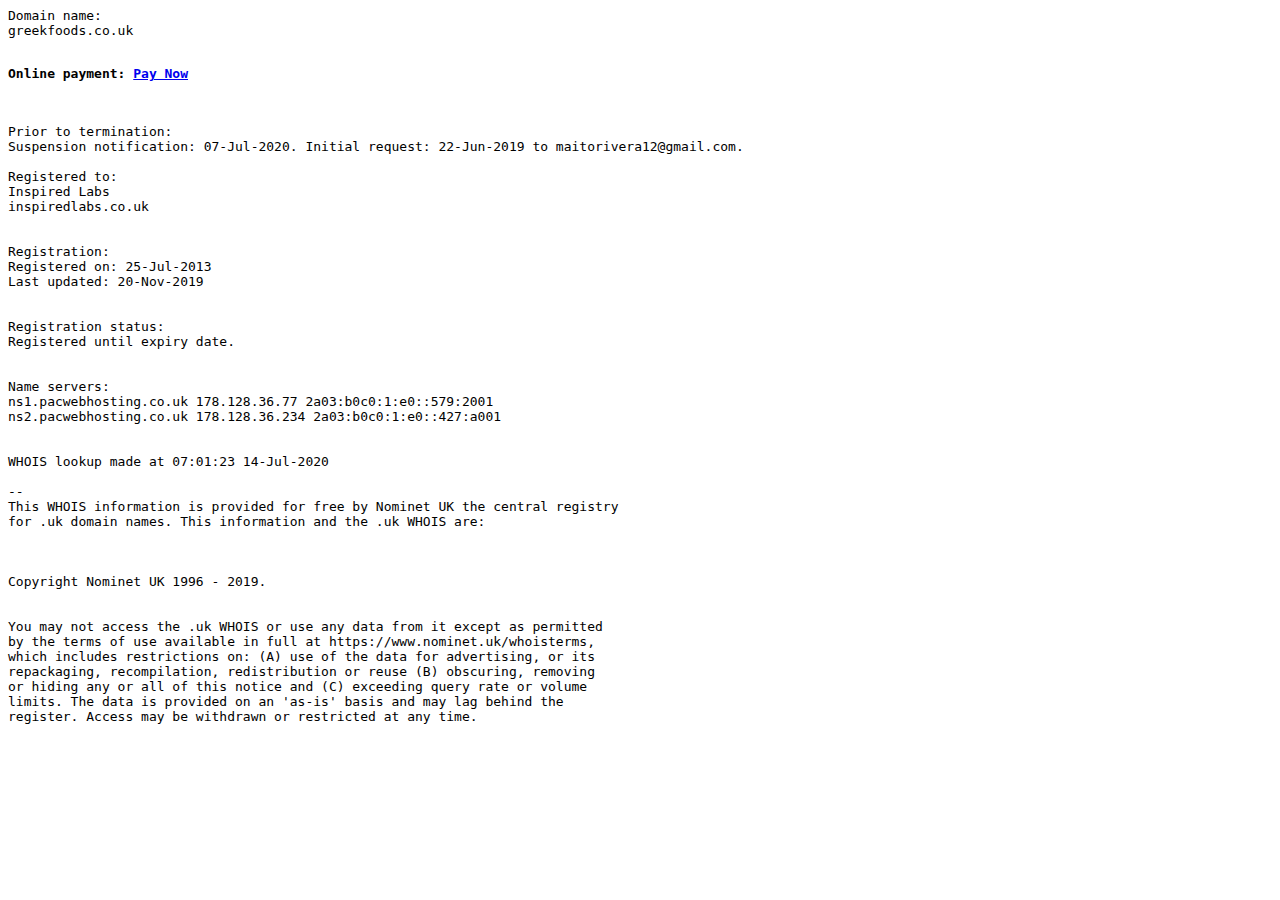
==== commit d7e04211: "Billing/Framework update" ====
--- a/site/layouts/index.html
+++ b/site/layouts/index.html
@@ -1,65 +1,65 @@
-<!doctype html>
-<html style="font-family: monospace;">
-<head>
-<meta charset="UTF-8" />
-<meta name="viewport" content="initial-scale=1.0, width=device-width" />
-<!-- Matomo -->
-<script type="text/javascript">
-  var _paq = window._paq || [];
-  /* tracker methods like "setCustomDimension" should be called before "trackPageView" */
-  _paq.push(['trackPageView']);
-  _paq.push(['enableLinkTracking']);
-  (function() {
-    var u="//analytics.inspiredlabs.co.uk/";
-    _paq.push(['setTrackerUrl', u+'matomo.php']);
-    _paq.push(['setSiteId', '2']);
-    var d=document, g=d.createElement('script'), s=d.getElementsByTagName('script')[0];
-    g.type='text/javascript'; g.async=true; g.defer=true; g.src=u+'matomo.js'; s.parentNode.insertBefore(g,s);
-  })();
-</script>
-<!-- End Matomo Code -->
-</head>
-<body>
-Domain name:<br />
-greekfoods.co.uk
-<br /><br />
-<p style="font-weight: bold;">Billing URL: <a href="https://monzo.me/scottphillips/85.00?d=GreekFoods.co.uk%20Domain%20name%20renewal
-">Pay Now</a>
-</p>
-<br /><br />
-Data validation:<br />
-Nominet was not able to match the registrant's name and/or address against a 3rd party source on 25-Nov-2013
-<br /><br />
-Registered to:<br />
-Inspired Labs<br />
-inspiredlabs.co.uk<br />
-<br /><br />
-Relevant dates:<br />
-Registered on: 25-Jul-2013<br />
-Expiry date: 25-Jul-2020<br />
-Last updated: 07-Jul-2019<br />
-<br /><br />
-Registration status:<br />
-Registered until expiry date.<br />
-<br /><br />
-Name servers:<br />
-ns1.pacwebhosting.co.uk 151.252.3.21 2a01:b040::8<br />
-ns2.pacwebhosting.co.uk 151.252.3.22 2a01:b040::9<br />
-<br /><br />
-WHOIS lookup made at 10:36:00 24-Jul-2019<br />
-<br />
--- <br />
-This WHOIS information is provided for free by Nominet UK the central registry<br />
-for .uk domain names. This information and the .uk WHOIS are:<br />
-<br /><br /><br />
-Copyright Nominet UK 1996 - 2019.
-<br /><br /><br />
-You may not access the .uk WHOIS or use any data from it except as permitted<br />
-by the terms of use available in full at https://www.nominet.uk/whoisterms,<br />
-which includes restrictions on: (A) use of the data for advertising, or its<br />
-repackaging, recompilation, redistribution or reuse (B) obscuring, removing<br />
-or hiding any or all of this notice and (C) exceeding query rate or volume<br />
-limits. The data is provided on an 'as-is' basis and may lag behind the<br />
-register. Access may be withdrawn or restricted at any time. <br />
-</body>
-</html>
+<!doctype html>
+<html style="font-family: monospace;">
+<head>
+<meta charset="UTF-8" />
+<meta name="viewport" content="initial-scale=1.0, width=device-width" />
+<!-- Matomo -->
+<script type="text/javascript">
+  var _paq = window._paq || [];
+  /* tracker methods like "setCustomDimension" should be called before "trackPageView" */
+  _paq.push(['trackPageView']);
+  _paq.push(['enableLinkTracking']);
+  (function() {
+    var u="//analytics.inspiredlabs.co.uk/";
+    _paq.push(['setTrackerUrl', u+'matomo.php']);
+    _paq.push(['setSiteId', '2']);
+    var d=document, g=d.createElement('script'), s=d.getElementsByTagName('script')[0];
+    g.type='text/javascript'; g.async=true; g.defer=true; g.src=u+'matomo.js'; s.parentNode.insertBefore(g,s);
+  })();
+</script>
+<!-- End Matomo Code -->
+</head>
+<body>
+Domain name:<br />
+greekfoods.co.uk
+<br /><br />
+<p style="font-weight: bold;">Online payment: <a href="https://monzo.me/scottphillips/85.00?d=GreekFoods.co.uk%20Domain%20name%20renewal
+">Pay Now</a>
+</p>
+<br /><br />
+Prior to termination:<br />
+Suspension notification: 07-Jul-2020. Initial request: 22-Jun-2019 to maitorivera12@gmail.com.
+<br /><br />
+Registered to:<br />
+Inspired Labs<br />
+inspiredlabs.co.uk<br />
+<br /><br />
+Registration:<br />
+Registered on: 25-Jul-2013<br />
+<!-- Expiry date: 25-Jul-2020<br /> -->
+Last updated: 20-Nov-2019<br />
+<br /><br />
+Registration status:<br />
+Registered until expiry date.<br />
+<br /><br />
+Name servers:<br />
+ns1.pacwebhosting.co.uk 178.128.36.77 2a03:b0c0:1:e0::579:2001<br />
+ns2.pacwebhosting.co.uk 178.128.36.234 2a03:b0c0:1:e0::427:a001<br />
+<br /><br />
+WHOIS lookup made at 07:01:23 14-Jul-2020<br />
+<br />
+-- <br />
+This WHOIS information is provided for free by Nominet UK the central registry<br />
+for .uk domain names. This information and the .uk WHOIS are:<br />
+<br /><br /><br />
+Copyright Nominet UK 1996 - 2019.
+<br /><br /><br />
+You may not access the .uk WHOIS or use any data from it except as permitted<br />
+by the terms of use available in full at https://www.nominet.uk/whoisterms,<br />
+which includes restrictions on: (A) use of the data for advertising, or its<br />
+repackaging, recompilation, redistribution or reuse (B) obscuring, removing<br />
+or hiding any or all of this notice and (C) exceeding query rate or volume<br />
+limits. The data is provided on an 'as-is' basis and may lag behind the<br />
+register. Access may be withdrawn or restricted at any time. <br />
+</body>
+</html>
